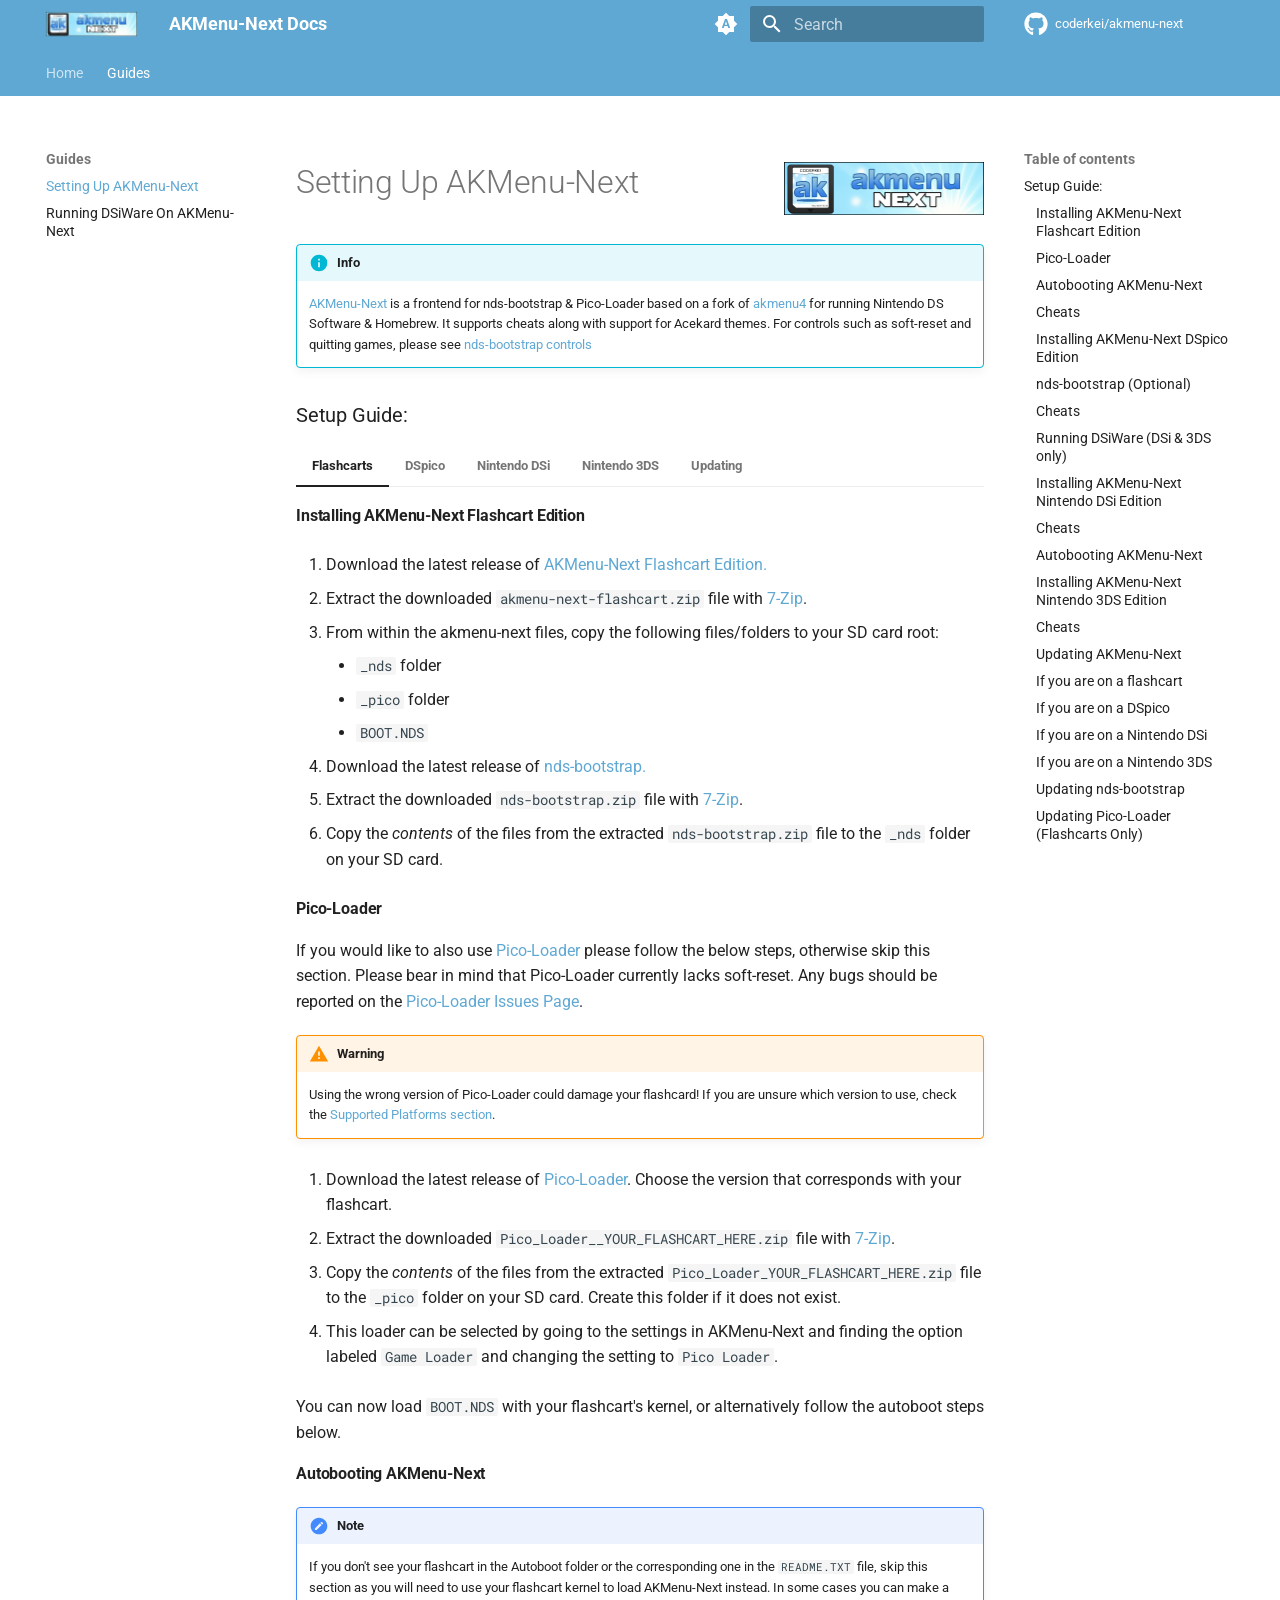
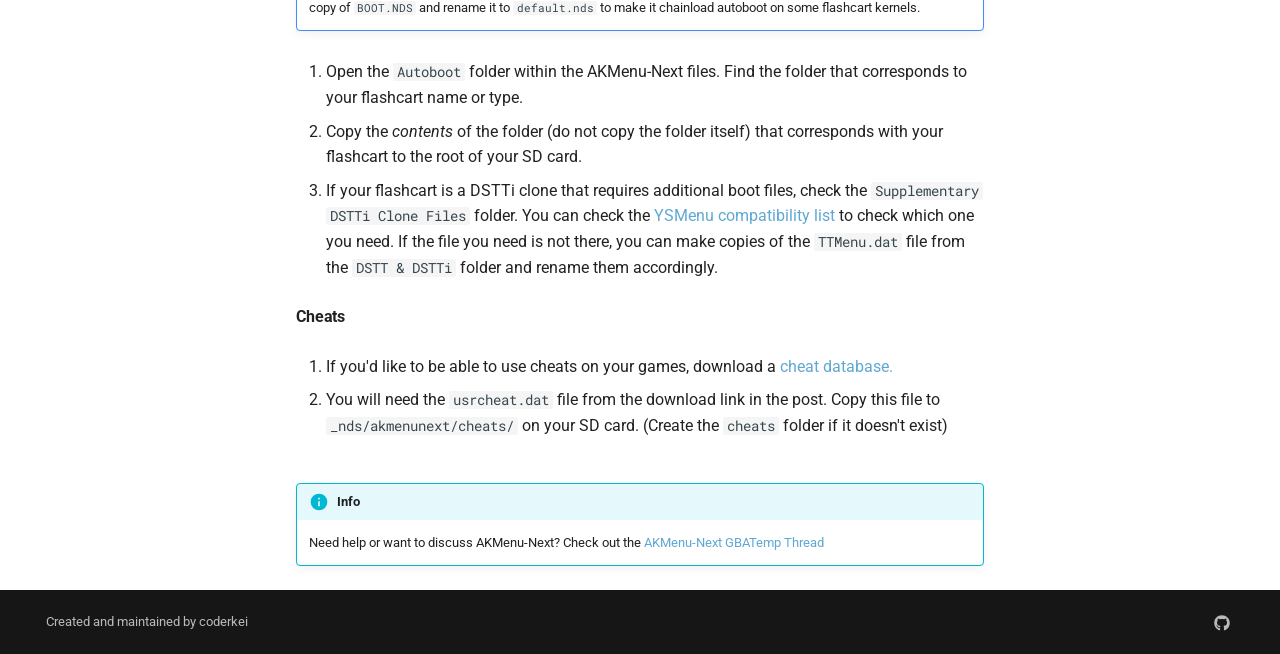
==== guides/akmenu-next/index.html @ bb0a7cf6 "Deployed 8db8ffc with MkDocs version: 1.6.1" ====
<!doctype html>
<html lang="en" class="no-js">
  <head>
    
      <meta charset="utf-8">
      <meta name="viewport" content="width=device-width,initial-scale=1">
      
      
      
        <link rel="canonical" href="https://coderkei.github.io/akmenu-next-docs/guides/akmenu-next/">
      
      
        <link rel="prev" href="../..">
      
      
        <link rel="next" href="../dsiware/">
      
      
        
      
      
      <link rel="icon" href="../../images/favicon.png">
      <meta name="generator" content="mkdocs-1.6.1, mkdocs-material-9.7.6">
    
    
      
        <title>Setting Up AKMenu-Next - AKMenu-Next Docs</title>
      
    
    
      <link rel="stylesheet" href="../../assets/stylesheets/main.484c7ddc.min.css">
      
        
        <link rel="stylesheet" href="../../assets/stylesheets/palette.ab4e12ef.min.css">
      
      


    
    
      
    
    
      
        
        
        <link rel="preconnect" href="https://fonts.gstatic.com" crossorigin>
        <link rel="stylesheet" href="https://fonts.googleapis.com/css?family=Roboto:300,300i,400,400i,700,700i%7CRoboto+Mono:400,400i,700,700i&display=fallback">
        <style>:root{--md-text-font:"Roboto";--md-code-font:"Roboto Mono"}</style>
      
    
    
      <link rel="stylesheet" href="../../stylesheets/extra.css">
    
    <script>__md_scope=new URL("../..",location),__md_hash=e=>[...e].reduce(((e,_)=>(e<<5)-e+_.charCodeAt(0)),0),__md_get=(e,_=localStorage,t=__md_scope)=>JSON.parse(_.getItem(t.pathname+"."+e)),__md_set=(e,_,t=localStorage,a=__md_scope)=>{try{t.setItem(a.pathname+"."+e,JSON.stringify(_))}catch(e){}}</script>
    
      

    
    
  </head>
  
  
    
    
      
    
    
    
    
    <body dir="ltr" data-md-color-scheme="default" data-md-color-primary="indigo" data-md-color-accent="indigo">
  
    
    <input class="md-toggle" data-md-toggle="drawer" type="checkbox" id="__drawer" autocomplete="off">
    <input class="md-toggle" data-md-toggle="search" type="checkbox" id="__search" autocomplete="off">
    <label class="md-overlay" for="__drawer"></label>
    <div data-md-component="skip">
      
        
        <a href="#setting-up-akmenu-next" class="md-skip">
          Skip to content
        </a>
      
    </div>
    <div data-md-component="announce">
      
    </div>
    
    
      

<header class="md-header" data-md-component="header">
  <nav class="md-header__inner md-grid" aria-label="Header">
    <a href="../.." title="AKMenu-Next Docs" class="md-header__button md-logo" aria-label="AKMenu-Next Docs" data-md-component="logo">
      
  <img src="../../images/akmenu.png" alt="logo">

    </a>
    <label class="md-header__button md-icon" for="__drawer">
      
      <svg xmlns="http://www.w3.org/2000/svg" viewBox="0 0 24 24"><path d="M3 6h18v2H3zm0 5h18v2H3zm0 5h18v2H3z"/></svg>
    </label>
    <div class="md-header__title" data-md-component="header-title">
      <div class="md-header__ellipsis">
        <div class="md-header__topic">
          <span class="md-ellipsis">
            AKMenu-Next Docs
          </span>
        </div>
        <div class="md-header__topic" data-md-component="header-topic">
          <span class="md-ellipsis">
            
              Setting Up AKMenu-Next
            
          </span>
        </div>
      </div>
    </div>
    
      
        <form class="md-header__option" data-md-component="palette">
  
    
    
    
    <input class="md-option" data-md-color-media="(prefers-color-scheme)" data-md-color-scheme="default" data-md-color-primary="indigo" data-md-color-accent="indigo"  aria-label="Switch to light mode"  type="radio" name="__palette" id="__palette_0">
    
      <label class="md-header__button md-icon" title="Switch to light mode" for="__palette_1" hidden>
        <svg xmlns="http://www.w3.org/2000/svg" viewBox="0 0 24 24"><path d="m14.3 16-.7-2h-3.2l-.7 2H7.8L11 7h2l3.2 9zM20 8.69V4h-4.69L12 .69 8.69 4H4v4.69L.69 12 4 15.31V20h4.69L12 23.31 15.31 20H20v-4.69L23.31 12zm-9.15 3.96h2.3L12 9z"/></svg>
      </label>
    
  
    
    
    
    <input class="md-option" data-md-color-media="(prefers-color-scheme: light)" data-md-color-scheme="default" data-md-color-primary="custom" data-md-color-accent="custom"  aria-label="Switch to dark mode"  type="radio" name="__palette" id="__palette_1">
    
      <label class="md-header__button md-icon" title="Switch to dark mode" for="__palette_2" hidden>
        <svg xmlns="http://www.w3.org/2000/svg" viewBox="0 0 24 24"><path d="M12 8a4 4 0 0 0-4 4 4 4 0 0 0 4 4 4 4 0 0 0 4-4 4 4 0 0 0-4-4m0 10a6 6 0 0 1-6-6 6 6 0 0 1 6-6 6 6 0 0 1 6 6 6 6 0 0 1-6 6m8-9.31V4h-4.69L12 .69 8.69 4H4v4.69L.69 12 4 15.31V20h4.69L12 23.31 15.31 20H20v-4.69L23.31 12z"/></svg>
      </label>
    
  
    
    
    
    <input class="md-option" data-md-color-media="(prefers-color-scheme: dark)" data-md-color-scheme="slate" data-md-color-primary="custom" data-md-color-accent="custom"  aria-label="Switch to system preference"  type="radio" name="__palette" id="__palette_2">
    
      <label class="md-header__button md-icon" title="Switch to system preference" for="__palette_0" hidden>
        <svg xmlns="http://www.w3.org/2000/svg" viewBox="0 0 24 24"><path d="M12 18c-.89 0-1.74-.2-2.5-.55C11.56 16.5 13 14.42 13 12s-1.44-4.5-3.5-5.45C10.26 6.2 11.11 6 12 6a6 6 0 0 1 6 6 6 6 0 0 1-6 6m8-9.31V4h-4.69L12 .69 8.69 4H4v4.69L.69 12 4 15.31V20h4.69L12 23.31 15.31 20H20v-4.69L23.31 12z"/></svg>
      </label>
    
  
</form>
      
    
    
      <script>var palette=__md_get("__palette");if(palette&&palette.color){if("(prefers-color-scheme)"===palette.color.media){var media=matchMedia("(prefers-color-scheme: light)"),input=document.querySelector(media.matches?"[data-md-color-media='(prefers-color-scheme: light)']":"[data-md-color-media='(prefers-color-scheme: dark)']");palette.color.media=input.getAttribute("data-md-color-media"),palette.color.scheme=input.getAttribute("data-md-color-scheme"),palette.color.primary=input.getAttribute("data-md-color-primary"),palette.color.accent=input.getAttribute("data-md-color-accent")}for(var[key,value]of Object.entries(palette.color))document.body.setAttribute("data-md-color-"+key,value)}</script>
    
    
    
      
      
        <label class="md-header__button md-icon" for="__search">
          
          <svg xmlns="http://www.w3.org/2000/svg" viewBox="0 0 24 24"><path d="M9.5 3A6.5 6.5 0 0 1 16 9.5c0 1.61-.59 3.09-1.56 4.23l.27.27h.79l5 5-1.5 1.5-5-5v-.79l-.27-.27A6.52 6.52 0 0 1 9.5 16 6.5 6.5 0 0 1 3 9.5 6.5 6.5 0 0 1 9.5 3m0 2C7 5 5 7 5 9.5S7 14 9.5 14 14 12 14 9.5 12 5 9.5 5"/></svg>
        </label>
        <div class="md-search" data-md-component="search" role="dialog">
  <label class="md-search__overlay" for="__search"></label>
  <div class="md-search__inner" role="search">
    <form class="md-search__form" name="search">
      <input type="text" class="md-search__input" name="query" aria-label="Search" placeholder="Search" autocapitalize="off" autocorrect="off" autocomplete="off" spellcheck="false" data-md-component="search-query" required>
      <label class="md-search__icon md-icon" for="__search">
        
        <svg xmlns="http://www.w3.org/2000/svg" viewBox="0 0 24 24"><path d="M9.5 3A6.5 6.5 0 0 1 16 9.5c0 1.61-.59 3.09-1.56 4.23l.27.27h.79l5 5-1.5 1.5-5-5v-.79l-.27-.27A6.52 6.52 0 0 1 9.5 16 6.5 6.5 0 0 1 3 9.5 6.5 6.5 0 0 1 9.5 3m0 2C7 5 5 7 5 9.5S7 14 9.5 14 14 12 14 9.5 12 5 9.5 5"/></svg>
        
        <svg xmlns="http://www.w3.org/2000/svg" viewBox="0 0 24 24"><path d="M20 11v2H8l5.5 5.5-1.42 1.42L4.16 12l7.92-7.92L13.5 5.5 8 11z"/></svg>
      </label>
      <nav class="md-search__options" aria-label="Search">
        
        <button type="reset" class="md-search__icon md-icon" title="Clear" aria-label="Clear" tabindex="-1">
          
          <svg xmlns="http://www.w3.org/2000/svg" viewBox="0 0 24 24"><path d="M19 6.41 17.59 5 12 10.59 6.41 5 5 6.41 10.59 12 5 17.59 6.41 19 12 13.41 17.59 19 19 17.59 13.41 12z"/></svg>
        </button>
      </nav>
      
    </form>
    <div class="md-search__output">
      <div class="md-search__scrollwrap" tabindex="0" data-md-scrollfix>
        <div class="md-search-result" data-md-component="search-result">
          <div class="md-search-result__meta">
            Initializing search
          </div>
          <ol class="md-search-result__list" role="presentation"></ol>
        </div>
      </div>
    </div>
  </div>
</div>
      
    
    
      <div class="md-header__source">
        <a href="https://github.com/coderkei/akmenu-next" title="Go to repository" class="md-source" data-md-component="source">
  <div class="md-source__icon md-icon">
    
    <svg xmlns="http://www.w3.org/2000/svg" viewBox="0 0 512 512"><!--! Font Awesome Free 7.1.0 by @fontawesome - https://fontawesome.com License - https://fontawesome.com/license/free (Icons: CC BY 4.0, Fonts: SIL OFL 1.1, Code: MIT License) Copyright 2025 Fonticons, Inc.--><path d="M173.9 397.4c0 2-2.3 3.6-5.2 3.6-3.3.3-5.6-1.3-5.6-3.6 0-2 2.3-3.6 5.2-3.6 3-.3 5.6 1.3 5.6 3.6m-31.1-4.5c-.7 2 1.3 4.3 4.3 4.9 2.6 1 5.6 0 6.2-2s-1.3-4.3-4.3-5.2c-2.6-.7-5.5.3-6.2 2.3m44.2-1.7c-2.9.7-4.9 2.6-4.6 4.9.3 2 2.9 3.3 5.9 2.6 2.9-.7 4.9-2.6 4.6-4.6-.3-1.9-3-3.2-5.9-2.9M252.8 8C114.1 8 8 113.3 8 252c0 110.9 69.8 205.8 169.5 239.2 12.8 2.3 17.3-5.6 17.3-12.1 0-6.2-.3-40.4-.3-61.4 0 0-70 15-84.7-29.8 0 0-11.4-29.1-27.8-36.6 0 0-22.9-15.7 1.6-15.4 0 0 24.9 2 38.6 25.8 21.9 38.6 58.6 27.5 72.9 20.9 2.3-16 8.8-27.1 16-33.7-55.9-6.2-112.3-14.3-112.3-110.5 0-27.5 7.6-41.3 23.6-58.9-2.6-6.5-11.1-33.3 2.6-67.9 20.9-6.5 69 27 69 27 20-5.6 41.5-8.5 62.8-8.5s42.8 2.9 62.8 8.5c0 0 48.1-33.6 69-27 13.7 34.7 5.2 61.4 2.6 67.9 16 17.7 25.8 31.5 25.8 58.9 0 96.5-58.9 104.2-114.8 110.5 9.2 7.9 17 22.9 17 46.4 0 33.7-.3 75.4-.3 83.6 0 6.5 4.6 14.4 17.3 12.1C436.2 457.8 504 362.9 504 252 504 113.3 391.5 8 252.8 8M105.2 352.9c-1.3 1-1 3.3.7 5.2 1.6 1.6 3.9 2.3 5.2 1 1.3-1 1-3.3-.7-5.2-1.6-1.6-3.9-2.3-5.2-1m-10.8-8.1c-.7 1.3.3 2.9 2.3 3.9 1.6 1 3.6.7 4.3-.7.7-1.3-.3-2.9-2.3-3.9-2-.6-3.6-.3-4.3.7m32.4 35.6c-1.6 1.3-1 4.3 1.3 6.2 2.3 2.3 5.2 2.6 6.5 1 1.3-1.3.7-4.3-1.3-6.2-2.2-2.3-5.2-2.6-6.5-1m-11.4-14.7c-1.6 1-1.6 3.6 0 5.9s4.3 3.3 5.6 2.3c1.6-1.3 1.6-3.9 0-6.2-1.4-2.3-4-3.3-5.6-2"/></svg>
  </div>
  <div class="md-source__repository">
    coderkei/akmenu-next
  </div>
</a>
      </div>
    
  </nav>
  
</header>
    
    <div class="md-container" data-md-component="container">
      
      
        
          
            
<nav class="md-tabs" aria-label="Tabs" data-md-component="tabs">
  <div class="md-grid">
    <ul class="md-tabs__list">
      
        
  
  
  
  
    <li class="md-tabs__item">
      <a href="../.." class="md-tabs__link">
        
  
  
    
  
  Home

      </a>
    </li>
  

      
        
  
  
  
    
  
  
    
    
      <li class="md-tabs__item md-tabs__item--active">
        <a href="./" class="md-tabs__link">
          
  
  
  Guides

        </a>
      </li>
    
  

      
    </ul>
  </div>
</nav>
          
        
      
      <main class="md-main" data-md-component="main">
        <div class="md-main__inner md-grid">
          
            
              
              <div class="md-sidebar md-sidebar--primary" data-md-component="sidebar" data-md-type="navigation" >
                <div class="md-sidebar__scrollwrap">
                  <div class="md-sidebar__inner">
                    


  


<nav class="md-nav md-nav--primary md-nav--lifted" aria-label="Navigation" data-md-level="0">
  <label class="md-nav__title" for="__drawer">
    <a href="../.." title="AKMenu-Next Docs" class="md-nav__button md-logo" aria-label="AKMenu-Next Docs" data-md-component="logo">
      
  <img src="../../images/akmenu.png" alt="logo">

    </a>
    AKMenu-Next Docs
  </label>
  
    <div class="md-nav__source">
      <a href="https://github.com/coderkei/akmenu-next" title="Go to repository" class="md-source" data-md-component="source">
  <div class="md-source__icon md-icon">
    
    <svg xmlns="http://www.w3.org/2000/svg" viewBox="0 0 512 512"><!--! Font Awesome Free 7.1.0 by @fontawesome - https://fontawesome.com License - https://fontawesome.com/license/free (Icons: CC BY 4.0, Fonts: SIL OFL 1.1, Code: MIT License) Copyright 2025 Fonticons, Inc.--><path d="M173.9 397.4c0 2-2.3 3.6-5.2 3.6-3.3.3-5.6-1.3-5.6-3.6 0-2 2.3-3.6 5.2-3.6 3-.3 5.6 1.3 5.6 3.6m-31.1-4.5c-.7 2 1.3 4.3 4.3 4.9 2.6 1 5.6 0 6.2-2s-1.3-4.3-4.3-5.2c-2.6-.7-5.5.3-6.2 2.3m44.2-1.7c-2.9.7-4.9 2.6-4.6 4.9.3 2 2.9 3.3 5.9 2.6 2.9-.7 4.9-2.6 4.6-4.6-.3-1.9-3-3.2-5.9-2.9M252.8 8C114.1 8 8 113.3 8 252c0 110.9 69.8 205.8 169.5 239.2 12.8 2.3 17.3-5.6 17.3-12.1 0-6.2-.3-40.4-.3-61.4 0 0-70 15-84.7-29.8 0 0-11.4-29.1-27.8-36.6 0 0-22.9-15.7 1.6-15.4 0 0 24.9 2 38.6 25.8 21.9 38.6 58.6 27.5 72.9 20.9 2.3-16 8.8-27.1 16-33.7-55.9-6.2-112.3-14.3-112.3-110.5 0-27.5 7.6-41.3 23.6-58.9-2.6-6.5-11.1-33.3 2.6-67.9 20.9-6.5 69 27 69 27 20-5.6 41.5-8.5 62.8-8.5s42.8 2.9 62.8 8.5c0 0 48.1-33.6 69-27 13.7 34.7 5.2 61.4 2.6 67.9 16 17.7 25.8 31.5 25.8 58.9 0 96.5-58.9 104.2-114.8 110.5 9.2 7.9 17 22.9 17 46.4 0 33.7-.3 75.4-.3 83.6 0 6.5 4.6 14.4 17.3 12.1C436.2 457.8 504 362.9 504 252 504 113.3 391.5 8 252.8 8M105.2 352.9c-1.3 1-1 3.3.7 5.2 1.6 1.6 3.9 2.3 5.2 1 1.3-1 1-3.3-.7-5.2-1.6-1.6-3.9-2.3-5.2-1m-10.8-8.1c-.7 1.3.3 2.9 2.3 3.9 1.6 1 3.6.7 4.3-.7.7-1.3-.3-2.9-2.3-3.9-2-.6-3.6-.3-4.3.7m32.4 35.6c-1.6 1.3-1 4.3 1.3 6.2 2.3 2.3 5.2 2.6 6.5 1 1.3-1.3.7-4.3-1.3-6.2-2.2-2.3-5.2-2.6-6.5-1m-11.4-14.7c-1.6 1-1.6 3.6 0 5.9s4.3 3.3 5.6 2.3c1.6-1.3 1.6-3.9 0-6.2-1.4-2.3-4-3.3-5.6-2"/></svg>
  </div>
  <div class="md-source__repository">
    coderkei/akmenu-next
  </div>
</a>
    </div>
  
  <ul class="md-nav__list" data-md-scrollfix>
    
      
      
  
  
  
  
    <li class="md-nav__item">
      <a href="../.." class="md-nav__link">
        
  
  
  <span class="md-ellipsis">
    
  
    Home
  

    
  </span>
  
  

      </a>
    </li>
  

    
      
      
  
  
    
  
  
  
    
    
    
    
      
        
        
      
      
    
    
    <li class="md-nav__item md-nav__item--active md-nav__item--section md-nav__item--nested">
      
        
        
        <input class="md-nav__toggle md-toggle " type="checkbox" id="__nav_2" checked>
        
          
          <label class="md-nav__link" for="__nav_2" id="__nav_2_label" tabindex="">
            
  
  
  <span class="md-ellipsis">
    
  
    Guides
  

    
  </span>
  
  

            <span class="md-nav__icon md-icon"></span>
          </label>
        
        <nav class="md-nav" data-md-level="1" aria-labelledby="__nav_2_label" aria-expanded="true">
          <label class="md-nav__title" for="__nav_2">
            <span class="md-nav__icon md-icon"></span>
            
  
    Guides
  

          </label>
          <ul class="md-nav__list" data-md-scrollfix>
            
              
                
  
  
    
  
  
  
    <li class="md-nav__item md-nav__item--active">
      
      <input class="md-nav__toggle md-toggle" type="checkbox" id="__toc">
      
      
        
      
      
        <label class="md-nav__link md-nav__link--active" for="__toc">
          
  
  
  <span class="md-ellipsis">
    
  
    Setting Up AKMenu-Next
  

    
  </span>
  
  

          <span class="md-nav__icon md-icon"></span>
        </label>
      
      <a href="./" class="md-nav__link md-nav__link--active">
        
  
  
  <span class="md-ellipsis">
    
  
    Setting Up AKMenu-Next
  

    
  </span>
  
  

      </a>
      
        

<nav class="md-nav md-nav--secondary" aria-label="Table of contents">
  
  
  
    
  
  
    <label class="md-nav__title" for="__toc">
      <span class="md-nav__icon md-icon"></span>
      Table of contents
    </label>
    <ul class="md-nav__list" data-md-component="toc" data-md-scrollfix>
      
        <li class="md-nav__item">
  <a href="#setup-guide" class="md-nav__link">
    <span class="md-ellipsis">
      
        Setup Guide:
      
    </span>
  </a>
  
    <nav class="md-nav" aria-label="Setup Guide:">
      <ul class="md-nav__list">
        
          <li class="md-nav__item">
  <a href="#installing-akmenu-next-flashcart-edition" class="md-nav__link">
    <span class="md-ellipsis">
      
        Installing AKMenu-Next Flashcart Edition
      
    </span>
  </a>
  
</li>
        
          <li class="md-nav__item">
  <a href="#pico-loader" class="md-nav__link">
    <span class="md-ellipsis">
      
        Pico-Loader
      
    </span>
  </a>
  
</li>
        
          <li class="md-nav__item">
  <a href="#autobooting-akmenu-next" class="md-nav__link">
    <span class="md-ellipsis">
      
        Autobooting AKMenu-Next
      
    </span>
  </a>
  
</li>
        
          <li class="md-nav__item">
  <a href="#cheats" class="md-nav__link">
    <span class="md-ellipsis">
      
        Cheats
      
    </span>
  </a>
  
</li>
        
          <li class="md-nav__item">
  <a href="#installing-akmenu-next-dspico-edition" class="md-nav__link">
    <span class="md-ellipsis">
      
        Installing AKMenu-Next DSpico Edition
      
    </span>
  </a>
  
</li>
        
          <li class="md-nav__item">
  <a href="#nds-bootstrap-optional" class="md-nav__link">
    <span class="md-ellipsis">
      
        nds-bootstrap (Optional)
      
    </span>
  </a>
  
</li>
        
          <li class="md-nav__item">
  <a href="#cheats_1" class="md-nav__link">
    <span class="md-ellipsis">
      
        Cheats
      
    </span>
  </a>
  
</li>
        
          <li class="md-nav__item">
  <a href="#running-dsiware-dsi-3ds-only" class="md-nav__link">
    <span class="md-ellipsis">
      
        Running DSiWare (DSi &amp; 3DS only)
      
    </span>
  </a>
  
</li>
        
          <li class="md-nav__item">
  <a href="#installing-akmenu-next-nintendo-dsi-edition" class="md-nav__link">
    <span class="md-ellipsis">
      
        Installing AKMenu-Next Nintendo DSi Edition
      
    </span>
  </a>
  
</li>
        
          <li class="md-nav__item">
  <a href="#cheats_2" class="md-nav__link">
    <span class="md-ellipsis">
      
        Cheats
      
    </span>
  </a>
  
</li>
        
          <li class="md-nav__item">
  <a href="#autobooting-akmenu-next_1" class="md-nav__link">
    <span class="md-ellipsis">
      
        Autobooting AKMenu-Next
      
    </span>
  </a>
  
</li>
        
          <li class="md-nav__item">
  <a href="#installing-akmenu-next-nintendo-3ds-edition" class="md-nav__link">
    <span class="md-ellipsis">
      
        Installing AKMenu-Next Nintendo 3DS Edition
      
    </span>
  </a>
  
</li>
        
          <li class="md-nav__item">
  <a href="#cheats_3" class="md-nav__link">
    <span class="md-ellipsis">
      
        Cheats
      
    </span>
  </a>
  
</li>
        
          <li class="md-nav__item">
  <a href="#updating-akmenu-next" class="md-nav__link">
    <span class="md-ellipsis">
      
        Updating AKMenu-Next
      
    </span>
  </a>
  
</li>
        
          <li class="md-nav__item">
  <a href="#if-you-are-on-a-flashcart" class="md-nav__link">
    <span class="md-ellipsis">
      
        If you are on a flashcart
      
    </span>
  </a>
  
</li>
        
          <li class="md-nav__item">
  <a href="#if-you-are-on-a-dspico" class="md-nav__link">
    <span class="md-ellipsis">
      
        If you are on a DSpico
      
    </span>
  </a>
  
</li>
        
          <li class="md-nav__item">
  <a href="#if-you-are-on-a-nintendo-dsi" class="md-nav__link">
    <span class="md-ellipsis">
      
        If you are on a Nintendo DSi
      
    </span>
  </a>
  
</li>
        
          <li class="md-nav__item">
  <a href="#if-you-are-on-a-nintendo-3ds" class="md-nav__link">
    <span class="md-ellipsis">
      
        If you are on a Nintendo 3DS
      
    </span>
  </a>
  
</li>
        
          <li class="md-nav__item">
  <a href="#updating-nds-bootstrap" class="md-nav__link">
    <span class="md-ellipsis">
      
        Updating nds-bootstrap
      
    </span>
  </a>
  
</li>
        
          <li class="md-nav__item">
  <a href="#updating-pico-loader-flashcarts-only" class="md-nav__link">
    <span class="md-ellipsis">
      
        Updating Pico-Loader (Flashcarts Only)
      
    </span>
  </a>
  
</li>
        
      </ul>
    </nav>
  
</li>
      
    </ul>
  
</nav>
      
    </li>
  

              
            
              
                
  
  
  
  
    <li class="md-nav__item">
      <a href="../dsiware/" class="md-nav__link">
        
  
  
  <span class="md-ellipsis">
    
  
    Running DSiWare On AKMenu-Next
  

    
  </span>
  
  

      </a>
    </li>
  

              
            
          </ul>
        </nav>
      
    </li>
  

    
  </ul>
</nav>
                  </div>
                </div>
              </div>
            
            
              
              <div class="md-sidebar md-sidebar--secondary" data-md-component="sidebar" data-md-type="toc" >
                <div class="md-sidebar__scrollwrap">
                  <div class="md-sidebar__inner">
                    

<nav class="md-nav md-nav--secondary" aria-label="Table of contents">
  
  
  
    
  
  
    <label class="md-nav__title" for="__toc">
      <span class="md-nav__icon md-icon"></span>
      Table of contents
    </label>
    <ul class="md-nav__list" data-md-component="toc" data-md-scrollfix>
      
        <li class="md-nav__item">
  <a href="#setup-guide" class="md-nav__link">
    <span class="md-ellipsis">
      
        Setup Guide:
      
    </span>
  </a>
  
    <nav class="md-nav" aria-label="Setup Guide:">
      <ul class="md-nav__list">
        
          <li class="md-nav__item">
  <a href="#installing-akmenu-next-flashcart-edition" class="md-nav__link">
    <span class="md-ellipsis">
      
        Installing AKMenu-Next Flashcart Edition
      
    </span>
  </a>
  
</li>
        
          <li class="md-nav__item">
  <a href="#pico-loader" class="md-nav__link">
    <span class="md-ellipsis">
      
        Pico-Loader
      
    </span>
  </a>
  
</li>
        
          <li class="md-nav__item">
  <a href="#autobooting-akmenu-next" class="md-nav__link">
    <span class="md-ellipsis">
      
        Autobooting AKMenu-Next
      
    </span>
  </a>
  
</li>
        
          <li class="md-nav__item">
  <a href="#cheats" class="md-nav__link">
    <span class="md-ellipsis">
      
        Cheats
      
    </span>
  </a>
  
</li>
        
          <li class="md-nav__item">
  <a href="#installing-akmenu-next-dspico-edition" class="md-nav__link">
    <span class="md-ellipsis">
      
        Installing AKMenu-Next DSpico Edition
      
    </span>
  </a>
  
</li>
        
          <li class="md-nav__item">
  <a href="#nds-bootstrap-optional" class="md-nav__link">
    <span class="md-ellipsis">
      
        nds-bootstrap (Optional)
      
    </span>
  </a>
  
</li>
        
          <li class="md-nav__item">
  <a href="#cheats_1" class="md-nav__link">
    <span class="md-ellipsis">
      
        Cheats
      
    </span>
  </a>
  
</li>
        
          <li class="md-nav__item">
  <a href="#running-dsiware-dsi-3ds-only" class="md-nav__link">
    <span class="md-ellipsis">
      
        Running DSiWare (DSi &amp; 3DS only)
      
    </span>
  </a>
  
</li>
        
          <li class="md-nav__item">
  <a href="#installing-akmenu-next-nintendo-dsi-edition" class="md-nav__link">
    <span class="md-ellipsis">
      
        Installing AKMenu-Next Nintendo DSi Edition
      
    </span>
  </a>
  
</li>
        
          <li class="md-nav__item">
  <a href="#cheats_2" class="md-nav__link">
    <span class="md-ellipsis">
      
        Cheats
      
    </span>
  </a>
  
</li>
        
          <li class="md-nav__item">
  <a href="#autobooting-akmenu-next_1" class="md-nav__link">
    <span class="md-ellipsis">
      
        Autobooting AKMenu-Next
      
    </span>
  </a>
  
</li>
        
          <li class="md-nav__item">
  <a href="#installing-akmenu-next-nintendo-3ds-edition" class="md-nav__link">
    <span class="md-ellipsis">
      
        Installing AKMenu-Next Nintendo 3DS Edition
      
    </span>
  </a>
  
</li>
        
          <li class="md-nav__item">
  <a href="#cheats_3" class="md-nav__link">
    <span class="md-ellipsis">
      
        Cheats
      
    </span>
  </a>
  
</li>
        
          <li class="md-nav__item">
  <a href="#updating-akmenu-next" class="md-nav__link">
    <span class="md-ellipsis">
      
        Updating AKMenu-Next
      
    </span>
  </a>
  
</li>
        
          <li class="md-nav__item">
  <a href="#if-you-are-on-a-flashcart" class="md-nav__link">
    <span class="md-ellipsis">
      
        If you are on a flashcart
      
    </span>
  </a>
  
</li>
        
          <li class="md-nav__item">
  <a href="#if-you-are-on-a-dspico" class="md-nav__link">
    <span class="md-ellipsis">
      
        If you are on a DSpico
      
    </span>
  </a>
  
</li>
        
          <li class="md-nav__item">
  <a href="#if-you-are-on-a-nintendo-dsi" class="md-nav__link">
    <span class="md-ellipsis">
      
        If you are on a Nintendo DSi
      
    </span>
  </a>
  
</li>
        
          <li class="md-nav__item">
  <a href="#if-you-are-on-a-nintendo-3ds" class="md-nav__link">
    <span class="md-ellipsis">
      
        If you are on a Nintendo 3DS
      
    </span>
  </a>
  
</li>
        
          <li class="md-nav__item">
  <a href="#updating-nds-bootstrap" class="md-nav__link">
    <span class="md-ellipsis">
      
        Updating nds-bootstrap
      
    </span>
  </a>
  
</li>
        
          <li class="md-nav__item">
  <a href="#updating-pico-loader-flashcarts-only" class="md-nav__link">
    <span class="md-ellipsis">
      
        Updating Pico-Loader (Flashcarts Only)
      
    </span>
  </a>
  
</li>
        
      </ul>
    </nav>
  
</li>
      
    </ul>
  
</nav>
                  </div>
                </div>
              </div>
            
          
          
            <div class="md-content" data-md-component="content">
              
              <article class="md-content__inner md-typeset">
                
                  


  
  


<p><img align="right" alt="AKMenu-Next" src="../../images/akmenu.png" width="200" /></p>
<h1 id="setting-up-akmenu-next">Setting Up AKMenu-Next</h1>
<div class="admonition info">
<p class="admonition-title">Info</p>
<p><a href="https://github.com/coderkei/akmenu-next">AKMenu-Next</a> is a frontend for nds-bootstrap &amp; Pico-Loader based on a fork of <a href="https://github.com/lifehackerhansol/akmenu4">akmenu4</a> for running Nintendo DS Software &amp; Homebrew. It supports cheats along with support for Acekard themes.
For controls such as soft-reset and quitting games, please see <a href="https://wiki.ds-homebrew.com/nds-bootstrap/controls">nds-bootstrap controls</a></p>
</div>
<h3 id="setup-guide">Setup Guide:</h3>
<div class="tabbed-set tabbed-alternate" data-tabs="1:5"><input checked="checked" id="__tabbed_1_1" name="__tabbed_1" type="radio" /><input id="__tabbed_1_2" name="__tabbed_1" type="radio" /><input id="__tabbed_1_3" name="__tabbed_1" type="radio" /><input id="__tabbed_1_4" name="__tabbed_1" type="radio" /><input id="__tabbed_1_5" name="__tabbed_1" type="radio" /><div class="tabbed-labels"><label for="__tabbed_1_1">Flashcarts</label><label for="__tabbed_1_2">DSpico</label><label for="__tabbed_1_3">Nintendo DSi</label><label for="__tabbed_1_4">Nintendo 3DS</label><label for="__tabbed_1_5">Updating</label></div>
<div class="tabbed-content">
<div class="tabbed-block">
<h4 id="installing-akmenu-next-flashcart-edition">Installing AKMenu-Next Flashcart Edition</h4>
<ol>
<li>
<p>Download the latest release of <a href="https://github.com/coderkei/akmenu-next/releases/latest/download/akmenu-next-flashcart.zip">AKMenu-Next Flashcart Edition.</a></p>
</li>
<li>
<p>Extract the downloaded <code>akmenu-next-flashcart.zip</code> file with <a href="https://www.7-zip.org/">7-Zip</a>.</p>
</li>
<li>
<p>From within the akmenu-next files, copy the following files/folders to your SD card root:</p>
<ul>
<li><code>_nds</code> folder</li>
<li><code>_pico</code> folder</li>
<li><code>BOOT.NDS</code></li>
</ul>
</li>
<li>
<p>Download the latest release of <a href="https://github.com/DS-Homebrew/nds-bootstrap/releases/latest/download/nds-bootstrap.zip">nds-bootstrap.</a></p>
</li>
<li>
<p>Extract the downloaded <code>nds-bootstrap.zip</code> file with <a href="https://www.7-zip.org/">7-Zip</a>.</p>
</li>
<li>
<p>Copy the <em>contents</em> of the files from the extracted <code>nds-bootstrap.zip</code> file to the <code>_nds</code> folder on your SD card.</p>
</li>
</ol>
<h4 id="pico-loader">Pico-Loader</h4>
<p>If you would like to also use <a href="https://github.com/LNH-team/pico-loader/">Pico-Loader</a> please follow the below steps, otherwise skip this section.
Please bear in mind that Pico-Loader currently lacks soft-reset. Any bugs should be reported on the <a href="https://github.com/LNH-team/pico-loader/issues">Pico-Loader Issues Page</a>.</p>
<div class="admonition warning">
<p class="admonition-title">Warning</p>
<p>Using the wrong version of Pico-Loader could damage your flashcard!
If you are unsure which version to use, check the <a href="https://github.com/LNH-team/pico-loader?tab=readme-ov-file#supported-platforms">Supported Platforms section</a>.</p>
</div>
<ol>
<li>
<p>Download the latest release of <a href="https://github.com/LNH-team/pico-loader/releases/latest">Pico-Loader</a>. Choose the version that corresponds with your flashcart.</p>
</li>
<li>
<p>Extract the downloaded <code>Pico_Loader__YOUR_FLASHCART_HERE.zip</code> file with <a href="https://www.7-zip.org/">7-Zip</a>.</p>
</li>
<li>
<p>Copy the <em>contents</em> of the files from the extracted <code>Pico_Loader_YOUR_FLASHCART_HERE.zip</code> file to the <code>_pico</code> folder on your SD card. Create this folder if it does not exist.</p>
</li>
<li>
<p>This loader can be selected by going to the settings in AKMenu-Next and finding the option labeled <code>Game Loader</code> and changing the setting to <code>Pico Loader</code>.</p>
</li>
</ol>
<p>You can now load <code>BOOT.NDS</code> with your flashcart's kernel, or alternatively follow the autoboot steps below.</p>
<h4 id="autobooting-akmenu-next">Autobooting AKMenu-Next</h4>
<div class="admonition note">
<p class="admonition-title">Note</p>
<p>If you don't see your flashcart in the Autoboot folder or the corresponding one in the <code>README.TXT</code> file, skip this section as you will need to use your flashcart kernel to load AKMenu-Next instead. In some cases you can make a copy of <code>BOOT.NDS</code> and rename it to <code>default.nds</code> to make it chainload autoboot on some flashcart kernels.</p>
</div>
<ol>
<li>
<p>Open the <code>Autoboot</code> folder within the AKMenu-Next files. Find the folder that corresponds to your flashcart name or type.</p>
</li>
<li>
<p>Copy the <em>contents</em> of the folder (do not copy the folder itself) that corresponds with your flashcart to the root of your SD card.</p>
</li>
<li>
<p>If your flashcart is a DSTTi clone that requires additional boot files, check the <code>Supplementary DSTTi Clone Files</code> folder. You can check the <a href="https://www.flashcarts.net/ysmenu-compat-ext">YSMenu compatibility list</a> to check which one you need. If the file you need is not there, you can make copies of the <code>TTMenu.dat</code> file from the <code>DSTT &amp; DSTTi</code> folder and rename them accordingly.</p>
</li>
</ol>
<h4 id="cheats">Cheats</h4>
<ol>
<li>
<p>If you'd like to be able to use cheats on your games, download a <a href="https://gbatemp.net/threads/deadskullzjrs-nds-i-cheat-databases.488711">cheat database.</a></p>
</li>
<li>
<p>You will need the <code>usrcheat.dat</code> file from the download link in the post. Copy this file to <code>_nds/akmenunext/cheats/</code> on your SD card. (Create the <code>cheats</code> folder if it doesn't exist)</p>
</li>
</ol>
</div>
<div class="tabbed-block">
<h4 id="installing-akmenu-next-dspico-edition">Installing AKMenu-Next DSpico Edition</h4>
<ol>
<li>
<p>Download the latest release of <a href="https://github.com/coderkei/akmenu-next/releases/latest/download/akmenu-next-pico.zip">AKMenu-Next DSpico Edition.</a></p>
</li>
<li>
<p>Extract the downloaded <code>akmenu-next-pico.zip</code> file with <a href="https://www.7-zip.org/">7-Zip</a>.</p>
</li>
<li>
<p>From within the akmenu-next files, copy the following files/folders to your SD card root:</p>
<ul>
<li><code>_nds</code> folder</li>
<li><code>_pico</code> folder</li>
<li><code>BOOT.NDS</code></li>
<li><code>_picoboot.nds</code> (If you wish to autoboot AKMenu-Next)</li>
</ul>
</li>
<li>
<p>Download the latest release of <a href="https://github.com/LNH-team/pico-loader/releases/latest/download/Pico_Loader_DSPICO.zip">Pico-Loader for DSpico</a>.</p>
</li>
<li>
<p>Extract the downloaded <code>Pico_Loader_DSPICO.zip</code> file with <a href="https://www.7-zip.org/">7-Zip</a>.</p>
</li>
<li>
<p>Copy the <em>contents</em> of the files from the extracted <code>Pico_Loader_DSPICO.zip</code> file to the <code>_pico</code> folder on your SD card.</p>
</li>
<li>
<p>This loader can be selected by going to the settings in AKMenu-Next and finding the option labeled <code>Game Loader</code> and changing the setting to <code>Pico Loader</code>.</p>
</li>
</ol>
<h4 id="nds-bootstrap-optional">nds-bootstrap (Optional)</h4>
<p>Install nds-bootstrap additionally if you wish to use soft reset or a game not compatible with Pico-Loader. Please note that you won't benefit from some of the features offered by the DSpico if you choose to use nds-bootstrap.</p>
<ol>
<li>
<p>Download the latest release of <a href="https://github.com/DS-Homebrew/nds-bootstrap/releases/latest/download/nds-bootstrap.zip">nds-bootstrap.</a></p>
</li>
<li>
<p>Extract the downloaded <code>nds-bootstrap.zip</code> file with <a href="https://www.7-zip.org/">7-Zip</a>.</p>
</li>
<li>
<p>Copy the <em>contents</em> of the files from the extracted <code>nds-bootstrap.zip</code> file to the <code>_nds</code> folder on your SD card.</p>
</li>
<li>
<p>This loader can be selected by going to the settings in AKMenu-Next and finding the option labeled <code>Game Loader</code> and changing the setting to <code>nds-bootstrap</code>.</p>
</li>
</ol>
<p>You can now load <code>BOOT.NDS</code> from Pico-Launcher kernel, or alternatively autoboot by using the <code>_picoboot.nds</code> file.</p>
<h4 id="cheats_1">Cheats</h4>
<ol>
<li>
<p>If you'd like to be able to use cheats on your games, download a <a href="https://gbatemp.net/threads/deadskullzjrs-nds-i-cheat-databases.488711">cheat database.</a></p>
</li>
<li>
<p>You will need the <code>usrcheat.dat</code> file from the download link in the post. Copy this file to <code>_nds/akmenunext/cheats/</code> on your SD card. (Create the <code>cheats</code> folder if it doesn't exist)</p>
</li>
</ol>
<h4 id="running-dsiware-dsi-3ds-only">Running DSiWare (DSi &amp; 3DS only)</h4>
<p>Please see <a href="../dsiware/">this guide</a> for running DSiWare on a DSpico.</p>
</div>
<div class="tabbed-block">
<div class="admonition note">
<p class="admonition-title">Note</p>
<p>This requires a modded Nintendo DSi system. If your Nintendo DSi is not modded, please follow <a href="https://dsi.cfw.guide">dsi.cfw.guide</a> to install it.</p>
</div>
<h4 id="installing-akmenu-next-nintendo-dsi-edition">Installing AKMenu-Next Nintendo DSi Edition</h4>
<ol>
<li>
<p>Download the latest release of <a href="https://github.com/coderkei/akmenu-next/releases/latest/download/akmenu-next-dsi.zip">AKMenu-Next DSi Edition.</a></p>
</li>
<li>
<p>Extract the downloaded <code>akmenu-next-dsi.zip</code> file with <a href="https://www.7-zip.org/">7-Zip</a>.</p>
<div class="admonition warning">
<p class="admonition-title">Warning</p>
<p>If you are using TWiLight Menu++ and want to dual boot AKMenu-Next, do not copy over <code>BOOT.NDS</code> as this will overwrite the one TWiLight Menu++ uses.
You can instead launch <code>akmenu-next.dsi</code> with TWiLight Menu++ or Unlaunch.</p>
</div>
</li>
<li>
<p>From within the AKMenu-Next files, copy the following files/folders to your SD card root:</p>
<ul>
<li><code>_nds</code> folder</li>
<li><code>BOOT.NDS</code> (Please read the warning above)</li>
<li><code>akmenu-next.dsi</code></li>
<li><code>title</code> folder (if using HiyaCFW)</li>
</ul>
</li>
<li>
<p>Download the latest release of <a href="https://github.com/DS-Homebrew/nds-bootstrap/releases/latest/download/nds-bootstrap.zip">nds-bootstrap.</a></p>
</li>
<li>
<p>Extract the downloaded <code>nds-bootstrap.zip</code> file with <a href="https://www.7-zip.org/">7-Zip</a>.</p>
</li>
<li>
<p>Copy the <em>contents</em> of the files from the extracted <code>nds-bootstrap.zip</code> file to the <code>_nds</code> folder on your SD card.</p>
</li>
<li>
<p>Load <code>BOOT.NDS</code> with your desired entrypoint method (e.g. Memory Pit, stylehax or Flipnote Lenny). Alternatively, use Unlaunch or TWiLight Menu++ to boot <code>akmenu-next.dsi</code>. If you are using HiyaCFW, it will appear as an app on your home screen, provding that you copied the <code>title</code> folder.</p>
</li>
</ol>
<h4 id="cheats_2">Cheats</h4>
<ol>
<li>
<p>If you'd like to be able to use cheats on your games, download a <a href="https://gbatemp.net/threads/deadskullzjrs-nds-i-cheat-databases.488711">cheat database.</a></p>
</li>
<li>
<p>You will need the <code>usrcheat.dat</code> file from the download link in the post. Copy this file to <code>_nds/akmenunext/cheats/</code> on your SD card. (Create the <code>cheats</code> folder if it doesn't exist)</p>
</li>
</ol>
<h4 id="autobooting-akmenu-next_1">Autobooting AKMenu-Next</h4>
<ol>
<li>
<p>Turn on your DSi while holding A and B</p>
</li>
<li>
<p>In the Unlaunch menu, go to OPTIONS</p>
</li>
<li>
<p>Set NO BUTTON or a button of your choice to the akmenu-next entry that says <code>BOOT.NDS</code> (or <code>akmenu-next.dsi</code> if applicable) on the bottom screen</p>
</li>
</ol>
</div>
<div class="tabbed-block">
<div class="admonition note">
<p class="admonition-title">Note</p>
<p>This requires a modded Nintendo 3DS system. If your Nintendo 3DS is not modded, please follow <a href="https://3ds.hacks.guide">3ds.hacks.guide</a> to install it. This guide is also applicable to the Nintendo 2DS models but will be referenced as a 3DS in the steps below.</p>
</div>
<h4 id="installing-akmenu-next-nintendo-3ds-edition">Installing AKMenu-Next Nintendo 3DS Edition</h4>
<ol>
<li>
<p>Download the latest release of <a href="https://github.com/coderkei/akmenu-next/releases/latest/download/akmenu-next-3ds.zip">AKMenu-Next 3DS Edition.</a></p>
</li>
<li>
<p>Extract the downloaded <code>akmenu-next-3ds.zip</code> file with <a href="https://www.7-zip.org/">7-Zip</a>.</p>
<div class="admonition warning">
<p class="admonition-title">Warning</p>
<p>If you are using TWiLight Menu++ on your Nintendo 3DS and want to also use AKMenu-Next, do not copy over <code>BOOT.NDS</code> as this will overwrite the one TWiLight Menu++ uses.</p>
</div>
</li>
<li>
<p>From within the AKMenu-Next files, copy the following files/folders to your SD card root:</p>
<ul>
<li><code>_nds</code> folder</li>
<li><code>BOOT.NDS</code> (Please read the warning above)</li>
<li><code>akmenu-next.cia</code></li>
</ul>
</li>
<li>
<p>Download the latest release of <a href="https://github.com/DS-Homebrew/nds-bootstrap/releases/latest/download/nds-bootstrap.zip">nds-bootstrap.</a></p>
</li>
<li>
<p>Extract the downloaded <code>nds-bootstrap.zip</code> file with <a href="https://www.7-zip.org/">7-Zip</a>.</p>
</li>
<li>
<p>Copy the <em>contents</em> of the files from the extracted <code>nds-bootstrap.zip</code> file to the <code>_nds</code> folder on your SD card.</p>
</li>
<li>
<p>Boot up your Nintendo 3DS. Open the FBI app, go to your SD card, and find the <code>akmenu-next.cia</code> file. Select the cia, then choose "Install CIA".</p>
</li>
<li>
<p>Launch the <code>akmenu-next</code> application from the 3DS home screen.</p>
</li>
</ol>
<div class="admonition tip">
<p class="admonition-title">Tip</p>
<p>If you are upgrading from an older version of AKMenu-Next, or if AKMenu-Next does not appear on your 3DS home screen after installing the cia, restart your 3DS.</p>
</div>
<h4 id="cheats_3">Cheats</h4>
<ol>
<li>
<p>If you'd like to be able to use cheats on your games, download a <a href="https://gbatemp.net/threads/deadskullzjrs-nds-i-cheat-databases.488711">cheat database.</a></p>
</li>
<li>
<p>You will need the <code>usrcheat.dat</code> file from the download link in the post. Copy this file to <code>_nds/akmenunext/cheats/</code> on your SD card. (Create the <code>cheats</code> folder if it doesn't exist)</p>
</li>
</ol>
</div>
<div class="tabbed-block">
<div class="admonition info">
<p class="admonition-title">Info</p>
<p>AKMenu-Next, nds-bootstrap and Pico-Loader must be updated seperately of each other.
If you wish to check for the latest version of AKMenu-Next, nds-bootstrap and Pico-Loader, you can view the latest versions &amp; changelog from the Github releases linked here: <a href="https://github.com/coderkei/akmenu-next/releases/latest">AKMenu-Next Releases</a> - <a href="https://github.com/DS-Homebrew/nds-bootstrap/releases/latest">nds-bootstrap Releases</a> - <a href="https://github.com/LNH-team/pico-loader/releases/latest">Pico-Loader Releases</a></p>
</div>
<h4 id="updating-akmenu-next">Updating AKMenu-Next</h4>
<ol>
<li>
<p>Go to the tab above for your applicable console/flashcart and  Download the latest release of AKMenu-Next from there.</p>
</li>
<li>
<p>Extract the downloaded <code>akmenu-next-flashcart/dsi/3ds.zip</code> file with <a href="https://www.7-zip.org/">7-Zip</a>.</p>
</li>
<li>
<p>From within the extracted AKMenu-Next files, copy the <code>_nds</code> folder to your SD card root, clicking <code>Replace files</code> if on Windows or Linux, or <code>Merge</code> if on MacOS.
Then follow the steps below.</p>
</li>
</ol>
<p><strong>Please follow the below according to the system you are using:</strong></p>
<h4 id="if-you-are-on-a-flashcart">If you are on a flashcart</h4>
<ul>
<li>Copy &amp; replace the <code>BOOT.NDS</code> file to your SD card root.</li>
</ul>
<h4 id="if-you-are-on-a-dspico">If you are on a DSpico</h4>
<ul>
<li>Copy &amp; replace the <code>BOOT.NDS</code> file to your SD card root.</li>
<li>Copy &amp; Replace the <code>_picoboot.nds</code> file to your SD card root if you using a DSPico and are currently autobooting AKMenu-Next.</li>
</ul>
<h4 id="if-you-are-on-a-nintendo-dsi">If you are on a Nintendo DSi</h4>
<ul>
<li>Copy &amp; replace the <code>akmenu-next.dsi</code> file to your SD card root.</li>
<li>If you <strong>do not</strong> also use Twilightmenu++, copy &amp; replace the <code>BOOT.NDS</code> file to your SD card root. If you use Twilightmenu++, skip this file.</li>
<li>If you have AKMenu-Next installed as an app on HiyaCFW, copy over the <code>title</code> folder.</li>
</ul>
<h4 id="if-you-are-on-a-nintendo-3ds">If you are on a Nintendo 3DS</h4>
<ul>
<li>Copy &amp; replace the <code>akmenu-next.cia</code> file to your SD card root.</li>
<li>If you <strong>do not</strong> also use Twilightmenu++, copy &amp; replace the <code>BOOT.NDS</code> file to your SD card root. If you use Twilightmenu++, skip this file.</li>
<li>Install the <code>akmenu-next.cia</code> file with FBI, you may need to restart your 3DS console afterwards to use the new version.</li>
</ul>
<h4 id="updating-nds-bootstrap">Updating nds-bootstrap</h4>
<ol>
<li>
<p>Download the latest release of <a href="https://github.com/DS-Homebrew/nds-bootstrap/releases/latest/download/nds-bootstrap.zip">nds-bootstrap.</a></p>
</li>
<li>
<p>Extract the downloaded <code>nds-bootstrap.zip</code> file with <a href="https://www.7-zip.org/">7-Zip</a>.</p>
</li>
<li>
<p>Copy the <em>contents</em> of the files from the extracted <code>nds-bootstrap.zip</code> file to the <code>_nds</code> folder on your SD card.</p>
</li>
</ol>
<h4 id="updating-pico-loader-flashcarts-only">Updating Pico-Loader (Flashcarts Only)</h4>
<ol>
<li>
<p>Download the latest release of <a href="https://github.com/LNH-team/pico-loader/releases/latest">Pico-Loader</a>. Choose the version that corresponds with your flashcart.</p>
</li>
<li>
<p>Extract the downloaded <code>Pico_Loader_for_YOUR_FLASHCART_HERE.zip</code> file with <a href="https://www.7-zip.org/">7-Zip</a>.</p>
</li>
<li>
<p>Copy the <em>contents</em> of the files from the extracted <code>Pico_Loader_for_YOUR_FLASHCART_HERE.zip</code> file to the <code>_pico</code> folder on your SD card. Create this folder if it does not exist.</p>
</li>
</ol>
</div>
</div>
</div>
<div class="admonition info">
<p class="admonition-title">Info</p>
<p>Need help or want to discuss AKMenu-Next? Check out the <a href="https://gbatemp.net/threads/ds-i-3ds-akmenu-next-wood-frontend-for-nds-bootstrap-pico-loader.665743/">AKMenu-Next GBATemp Thread</a></p>
</div>







  
  






                
              </article>
            </div>
          
          
<script>var target=document.getElementById(location.hash.slice(1));target&&target.name&&(target.checked=target.name.startsWith("__tabbed_"))</script>
        </div>
        
      </main>
      
        <footer class="md-footer">
  
  <div class="md-footer-meta md-typeset">
    <div class="md-footer-meta__inner md-grid">
      <div class="md-copyright">
  
    <div class="md-copyright__highlight">
      Created and maintained by coderkei
    </div>
  
  
</div>
      
        
<div class="md-social">
  
    
    
    
    
      
      
    
    <a href="https://github.com/coderkei" target="_blank" rel="noopener" title="github.com" class="md-social__link">
      <svg xmlns="http://www.w3.org/2000/svg" viewBox="0 0 512 512"><!--! Font Awesome Free 7.1.0 by @fontawesome - https://fontawesome.com License - https://fontawesome.com/license/free (Icons: CC BY 4.0, Fonts: SIL OFL 1.1, Code: MIT License) Copyright 2025 Fonticons, Inc.--><path d="M173.9 397.4c0 2-2.3 3.6-5.2 3.6-3.3.3-5.6-1.3-5.6-3.6 0-2 2.3-3.6 5.2-3.6 3-.3 5.6 1.3 5.6 3.6m-31.1-4.5c-.7 2 1.3 4.3 4.3 4.9 2.6 1 5.6 0 6.2-2s-1.3-4.3-4.3-5.2c-2.6-.7-5.5.3-6.2 2.3m44.2-1.7c-2.9.7-4.9 2.6-4.6 4.9.3 2 2.9 3.3 5.9 2.6 2.9-.7 4.9-2.6 4.6-4.6-.3-1.9-3-3.2-5.9-2.9M252.8 8C114.1 8 8 113.3 8 252c0 110.9 69.8 205.8 169.5 239.2 12.8 2.3 17.3-5.6 17.3-12.1 0-6.2-.3-40.4-.3-61.4 0 0-70 15-84.7-29.8 0 0-11.4-29.1-27.8-36.6 0 0-22.9-15.7 1.6-15.4 0 0 24.9 2 38.6 25.8 21.9 38.6 58.6 27.5 72.9 20.9 2.3-16 8.8-27.1 16-33.7-55.9-6.2-112.3-14.3-112.3-110.5 0-27.5 7.6-41.3 23.6-58.9-2.6-6.5-11.1-33.3 2.6-67.9 20.9-6.5 69 27 69 27 20-5.6 41.5-8.5 62.8-8.5s42.8 2.9 62.8 8.5c0 0 48.1-33.6 69-27 13.7 34.7 5.2 61.4 2.6 67.9 16 17.7 25.8 31.5 25.8 58.9 0 96.5-58.9 104.2-114.8 110.5 9.2 7.9 17 22.9 17 46.4 0 33.7-.3 75.4-.3 83.6 0 6.5 4.6 14.4 17.3 12.1C436.2 457.8 504 362.9 504 252 504 113.3 391.5 8 252.8 8M105.2 352.9c-1.3 1-1 3.3.7 5.2 1.6 1.6 3.9 2.3 5.2 1 1.3-1 1-3.3-.7-5.2-1.6-1.6-3.9-2.3-5.2-1m-10.8-8.1c-.7 1.3.3 2.9 2.3 3.9 1.6 1 3.6.7 4.3-.7.7-1.3-.3-2.9-2.3-3.9-2-.6-3.6-.3-4.3.7m32.4 35.6c-1.6 1.3-1 4.3 1.3 6.2 2.3 2.3 5.2 2.6 6.5 1 1.3-1.3.7-4.3-1.3-6.2-2.2-2.3-5.2-2.6-6.5-1m-11.4-14.7c-1.6 1-1.6 3.6 0 5.9s4.3 3.3 5.6 2.3c1.6-1.3 1.6-3.9 0-6.2-1.4-2.3-4-3.3-5.6-2"/></svg>
    </a>
  
</div>
      
    </div>
  </div>
</footer>
      
    </div>
    <div class="md-dialog" data-md-component="dialog">
      <div class="md-dialog__inner md-typeset"></div>
    </div>
    
    
    
      
      
      <script id="__config" type="application/json">{"annotate": null, "base": "../..", "features": ["navigation.tabs", "content.tooltips"], "search": "../../assets/javascripts/workers/search.2c215733.min.js", "tags": null, "translations": {"clipboard.copied": "Copied to clipboard", "clipboard.copy": "Copy to clipboard", "search.result.more.one": "1 more on this page", "search.result.more.other": "# more on this page", "search.result.none": "No matching documents", "search.result.one": "1 matching document", "search.result.other": "# matching documents", "search.result.placeholder": "Type to start searching", "search.result.term.missing": "Missing", "select.version": "Select version"}, "version": null}</script>
    
    
      <script src="../../assets/javascripts/bundle.79ae519e.min.js"></script>
      
    
  </body>
</html>
---- assets/stylesheets/main.484c7ddc.min.css ----
@charset "UTF-8";html{-webkit-text-size-adjust:none;-moz-text-size-adjust:none;text-size-adjust:none;box-sizing:border-box}*,:after,:before{box-sizing:inherit}@media (prefers-reduced-motion){*,:after,:before{transition:none!important}}body{margin:0}a,button,input,label{-webkit-tap-highlight-color:transparent}a{color:inherit;text-decoration:none}hr{border:0;box-sizing:initial;display:block;height:.05rem;overflow:visible;padding:0}small{font-size:80%}sub,sup{line-height:1em}img{border-style:none}table{border-collapse:initial;border-spacing:0}td,th{font-weight:400;vertical-align:top}button{background:#0000;border:0;font-family:inherit;font-size:inherit;margin:0;padding:0}input{border:0;outline:none}:root{--md-primary-fg-color:#4051b5;--md-primary-fg-color--light:#5d6cc0;--md-primary-fg-color--dark:#303fa1;--md-primary-bg-color:#fff;--md-primary-bg-color--light:#ffffffb3;--md-accent-fg-color:#526cfe;--md-accent-fg-color--transparent:#526cfe1a;--md-accent-bg-color:#fff;--md-accent-bg-color--light:#ffffffb3}[data-md-color-scheme=default]{color-scheme:light}[data-md-color-scheme=default] img[src$="#gh-dark-mode-only"],[data-md-color-scheme=default] img[src$="#only-dark"]{display:none}:root,[data-md-color-scheme=default]{--md-hue:225deg;--md-default-fg-color:#000000de;--md-default-fg-color--light:#0000008a;--md-default-fg-color--lighter:#00000052;--md-default-fg-color--lightest:#00000012;--md-default-bg-color:#fff;--md-default-bg-color--light:#ffffffb3;--md-default-bg-color--lighter:#ffffff4d;--md-default-bg-color--lightest:#ffffff1f;--md-code-fg-color:#36464e;--md-code-bg-color:#f5f5f5;--md-code-bg-color--light:#f5f5f5b3;--md-code-bg-color--lighter:#f5f5f54d;--md-code-hl-color:#4287ff;--md-code-hl-color--light:#4287ff1a;--md-code-hl-number-color:#d52a2a;--md-code-hl-special-color:#db1457;--md-code-hl-function-color:#a846b9;--md-code-hl-constant-color:#6e59d9;--md-code-hl-keyword-color:#3f6ec6;--md-code-hl-string-color:#1c7d4d;--md-code-hl-name-color:var(--md-code-fg-color);--md-code-hl-operator-color:var(--md-default-fg-color--light);--md-code-hl-punctuation-color:var(--md-default-fg-color--light);--md-code-hl-comment-color:var(--md-default-fg-color--light);--md-code-hl-generic-color:var(--md-default-fg-color--light);--md-code-hl-variable-color:var(--md-default-fg-color--light);--md-typeset-color:var(--md-default-fg-color);--md-typeset-a-color:var(--md-primary-fg-color);--md-typeset-del-color:#f5503d26;--md-typeset-ins-color:#0bd57026;--md-typeset-kbd-color:#fafafa;--md-typeset-kbd-accent-color:#fff;--md-typeset-kbd-border-color:#b8b8b8;--md-typeset-mark-color:#ffff0080;--md-typeset-table-color:#0000001f;--md-typeset-table-color--light:rgba(0,0,0,.035);--md-admonition-fg-color:var(--md-default-fg-color);--md-admonition-bg-color:var(--md-default-bg-color);--md-warning-fg-color:#000000de;--md-warning-bg-color:#ff9;--md-footer-fg-color:#fff;--md-footer-fg-color--light:#ffffffb3;--md-footer-fg-color--lighter:#ffffff73;--md-footer-bg-color:#000000de;--md-footer-bg-color--dark:#00000052;--md-shadow-z1:0 0.2rem 0.5rem #0000000d,0 0 0.05rem #0000001a;--md-shadow-z2:0 0.2rem 0.5rem #0000001a,0 0 0.05rem #00000040;--md-shadow-z3:0 0.2rem 0.5rem #0003,0 0 0.05rem #00000059}.md-icon svg{fill:currentcolor;display:block;height:1.2rem;width:1.2rem}body{-webkit-font-smoothing:antialiased;-moz-osx-font-smoothing:grayscale;--md-text-font-family:var(--md-text-font,_),-apple-system,BlinkMacSystemFont,Helvetica,Arial,sans-serif;--md-code-font-family:var(--md-code-font,_),SFMono-Regular,Consolas,Menlo,monospace}aside,body,input{font-feature-settings:"kern","liga";color:var(--md-typeset-color);font-family:var(--md-text-font-family)}code,kbd,pre{font-feature-settings:"kern";font-family:var(--md-code-font-family)}:root{--md-typeset-table-sort-icon:url('data:image/svg+xml;charset=utf-8,<svg xmlns="http://www.w3.org/2000/svg" viewBox="0 0 24 24"><path d="m18 21-4-4h3V7h-3l4-4 4 4h-3v10h3M2 19v-2h10v2M2 13v-2h7v2M2 7V5h4v2z"/></svg>');--md-typeset-table-sort-icon--asc:url('data:image/svg+xml;charset=utf-8,<svg xmlns="http://www.w3.org/2000/svg" viewBox="0 0 24 24"><path d="M19 17h3l-4 4-4-4h3V3h2M2 17h10v2H2M6 5v2H2V5m0 6h7v2H2z"/></svg>');--md-typeset-table-sort-icon--desc:url('data:image/svg+xml;charset=utf-8,<svg xmlns="http://www.w3.org/2000/svg" viewBox="0 0 24 24"><path d="M19 7h3l-4-4-4 4h3v14h2M2 17h10v2H2M6 5v2H2V5m0 6h7v2H2z"/></svg>')}.md-typeset{-webkit-print-color-adjust:exact;color-adjust:exact;font-size:.8rem;line-height:1.6;overflow-wrap:break-word}@media print{.md-typeset{font-size:.68rem}}.md-typeset blockquote,.md-typeset dl,.md-typeset figure,.md-typeset ol,.md-typeset pre,.md-typeset ul{margin-bottom:1em;margin-top:1em}.md-typeset h1{color:var(--md-default-fg-color--light);font-size:2em;line-height:1.3;margin:0 0 1.25em}.md-typeset h1,.md-typeset h2{font-weight:300;letter-spacing:-.01em}.md-typeset h2{font-size:1.5625em;line-height:1.4;margin:1.6em 0 .64em}.md-typeset h3{font-size:1.25em;font-weight:400;letter-spacing:-.01em;line-height:1.5;margin:1.6em 0 .8em}.md-typeset h2+h3{margin-top:.8em}.md-typeset h4{font-weight:700;letter-spacing:-.01em;margin:1em 0}.md-typeset h5,.md-typeset h6{color:var(--md-default-fg-color--light);font-size:.8em;font-weight:700;letter-spacing:-.01em;margin:1.25em 0}.md-typeset h5{text-transform:uppercase}.md-typeset h5 code{text-transform:none}.md-typeset hr{border-bottom:.05rem solid var(--md-default-fg-color--lightest);display:flow-root;margin:1.5em 0}.md-typeset a{color:var(--md-typeset-a-color);word-break:break-word}.md-typeset a,.md-typeset a:before{transition:color 125ms}.md-typeset a:focus,.md-typeset a:hover{color:var(--md-accent-fg-color)}.md-typeset a:focus code,.md-typeset a:hover code{background-color:var(--md-accent-fg-color--transparent);color:var(--md-accent-fg-color)}.md-typeset a code{color:var(--md-typeset-a-color)}.md-typeset a.focus-visible{outline-color:var(--md-accent-fg-color);outline-offset:.2rem}.md-typeset code,.md-typeset kbd,.md-typeset pre{color:var(--md-code-fg-color);direction:ltr;font-variant-ligatures:none;transition:background-color 125ms}@media print{.md-typeset code,.md-typeset kbd,.md-typeset pre{white-space:pre-wrap}}.md-typeset code{background-color:var(--md-code-bg-color);border-radius:.1rem;-webkit-box-decoration-break:clone;box-decoration-break:clone;font-size:.85em;padding:0 .2941176471em;transition:color 125ms,background-color 125ms;word-break:break-word}.md-typeset code:not(.focus-visible){-webkit-tap-highlight-color:transparent;outline:none}.md-typeset pre{display:flow-root;line-height:1.4;position:relative}.md-typeset pre>code{-webkit-box-decoration-break:slice;box-decoration-break:slice;box-shadow:none;display:block;margin:0;outline-color:var(--md-accent-fg-color);overflow:auto;padding:.7720588235em 1.1764705882em;scrollbar-color:var(--md-default-fg-color--lighter) #0000;scrollbar-width:thin;touch-action:auto;word-break:normal}.md-typeset pre>code:hover{scrollbar-color:var(--md-accent-fg-color) #0000}.md-typeset pre>code::-webkit-scrollbar{height:.2rem;width:.2rem}.md-typeset pre>code::-webkit-scrollbar-thumb{background-color:var(--md-default-fg-color--lighter)}.md-typeset pre>code::-webkit-scrollbar-thumb:hover{background-color:var(--md-accent-fg-color)}.md-typeset kbd{background-color:var(--md-typeset-kbd-color);border-radius:.1rem;box-shadow:0 .1rem 0 .05rem var(--md-typeset-kbd-border-color),0 .1rem 0 var(--md-typeset-kbd-border-color),0 -.1rem .2rem var(--md-typeset-kbd-accent-color) inset;color:var(--md-default-fg-color);display:inline-block;font-size:.75em;padding:0 .6666666667em;vertical-align:text-top;word-break:break-word}.md-typeset mark{background-color:var(--md-typeset-mark-color);-webkit-box-decoration-break:clone;box-decoration-break:clone;color:inherit;word-break:break-word}.md-typeset abbr{cursor:help;text-decoration:none}.md-typeset [data-preview],.md-typeset abbr{border-bottom:.05rem dotted var(--md-default-fg-color--light)}.md-typeset small{opacity:.75}[dir=ltr] .md-typeset sub,[dir=ltr] .md-typeset sup{margin-left:.078125em}[dir=rtl] .md-typeset sub,[dir=rtl] .md-typeset sup{margin-right:.078125em}[dir=ltr] .md-typeset blockquote{padding-left:.6rem}[dir=rtl] .md-typeset blockquote{padding-right:.6rem}[dir=ltr] .md-typeset blockquote{border-left:.2rem solid var(--md-default-fg-color--lighter)}[dir=rtl] .md-typeset blockquote{border-right:.2rem solid var(--md-default-fg-color--lighter)}.md-typeset blockquote{color:var(--md-default-fg-color--light);margin-left:0;margin-right:0}.md-typeset ul{list-style-type:disc}.md-typeset ul[type]{list-style-type:revert-layer}[dir=ltr] .md-typeset ol,[dir=ltr] .md-typeset ul{margin-left:.625em}[dir=rtl] .md-typeset ol,[dir=rtl] .md-typeset ul{margin-right:.625em}.md-typeset ol,.md-typeset ul{padding:0}.md-typeset ol:not([hidden]),.md-typeset ul:not([hidden]){display:flow-root}.md-typeset ol ol,.md-typeset ul ol{list-style-type:lower-alpha}.md-typeset ol ol ol,.md-typeset ul ol ol{list-style-type:lower-roman}.md-typeset ol ol ol ol,.md-typeset ul ol ol ol{list-style-type:upper-alpha}.md-typeset ol ol ol ol ol,.md-typeset ul ol ol ol ol{list-style-type:upper-roman}.md-typeset ol[type],.md-typeset ul[type]{list-style-type:revert-layer}[dir=ltr] .md-typeset ol li,[dir=ltr] .md-typeset ul li{margin-left:1.25em}[dir=rtl] .md-typeset ol li,[dir=rtl] .md-typeset ul li{margin-right:1.25em}.md-typeset ol li,.md-typeset ul li{margin-bottom:.5em}.md-typeset ol li blockquote,.md-typeset ol li p,.md-typeset ul li blockquote,.md-typeset ul li p{margin:.5em 0}.md-typeset ol li:last-child,.md-typeset ul li:last-child{margin-bottom:0}[dir=ltr] .md-typeset ol li ol,[dir=ltr] .md-typeset ol li ul,[dir=ltr] .md-typeset ul li ol,[dir=ltr] .md-typeset ul li ul{margin-left:.625em}[dir=rtl] .md-typeset ol li ol,[dir=rtl] .md-typeset ol li ul,[dir=rtl] .md-typeset ul li ol,[dir=rtl] .md-typeset ul li ul{margin-right:.625em}.md-typeset ol li ol,.md-typeset ol li ul,.md-typeset ul li ol,.md-typeset ul li ul{margin-bottom:.5em;margin-top:.5em}[dir=ltr] .md-typeset dd{margin-left:1.875em}[dir=rtl] .md-typeset dd{margin-right:1.875em}.md-typeset dd{margin-bottom:1.5em;margin-top:1em}.md-typeset img,.md-typeset svg,.md-typeset video{height:auto;max-width:100%}.md-typeset img[align=left]{margin:1em 1em 1em 0}.md-typeset img[align=right]{margin:1em 0 1em 1em}.md-typeset img[align]:only-child{margin-top:0}.md-typeset figure{display:flow-root;margin:1em auto;max-width:100%;text-align:center;width:fit-content}.md-typeset figure img{display:block;margin:0 auto}.md-typeset figcaption{font-style:italic;margin:1em auto;max-width:24rem}.md-typeset iframe{max-width:100%}.md-typeset table:not([class]){background-color:var(--md-default-bg-color);border:.05rem solid var(--md-typeset-table-color);border-radius:.1rem;display:inline-block;font-size:.64rem;max-width:100%;overflow:auto;touch-action:auto}@media print{.md-typeset table:not([class]){display:table}}.md-typeset table:not([class])+*{margin-top:1.5em}.md-typeset table:not([class]) td>:first-child,.md-typeset table:not([class]) th>:first-child{margin-top:0}.md-typeset table:not([class]) td>:last-child,.md-typeset table:not([class]) th>:last-child{margin-bottom:0}.md-typeset table:not([class]) td:not([align]),.md-typeset table:not([class]) th:not([align]){text-align:left}[dir=rtl] .md-typeset table:not([class]) td:not([align]),[dir=rtl] .md-typeset table:not([class]) th:not([align]){text-align:right}.md-typeset table:not([class]) th{font-weight:700;min-width:5rem;padding:.9375em 1.25em;vertical-align:top}.md-typeset table:not([class]) td{border-top:.05rem solid var(--md-typeset-table-color);padding:.9375em 1.25em;vertical-align:top}.md-typeset table:not([class]) tbody tr{transition:background-color 125ms}.md-typeset table:not([class]) tbody tr:hover{background-color:var(--md-typeset-table-color--light);box-shadow:0 .05rem 0 var(--md-default-bg-color) inset}.md-typeset table:not([class]) a{word-break:normal}.md-typeset table th[role=columnheader]{cursor:pointer}[dir=ltr] .md-typeset table th[role=columnheader]:after{margin-left:.5em}[dir=rtl] .md-typeset table th[role=columnheader]:after{margin-right:.5em}.md-typeset table th[role=columnheader]:after{content:"";display:inline-block;height:1.2em;-webkit-mask-image:var(--md-typeset-table-sort-icon);mask-image:var(--md-typeset-table-sort-icon);-webkit-mask-repeat:no-repeat;mask-repeat:no-repeat;-webkit-mask-size:contain;mask-size:contain;transition:background-color 125ms;vertical-align:text-bottom;width:1.2em}.md-typeset table th[role=columnheader]:hover:after{background-color:var(--md-default-fg-color--lighter)}.md-typeset table th[role=columnheader][aria-sort=ascending]:after{background-color:var(--md-default-fg-color--light);-webkit-mask-image:var(--md-typeset-table-sort-icon--asc);mask-image:var(--md-typeset-table-sort-icon--asc)}.md-typeset table th[role=columnheader][aria-sort=descending]:after{background-color:var(--md-default-fg-color--light);-webkit-mask-image:var(--md-typeset-table-sort-icon--desc);mask-image:var(--md-typeset-table-sort-icon--desc)}.md-typeset__scrollwrap{margin:1em -.8rem;overflow-x:auto;touch-action:auto}.md-typeset__table{display:inline-block;margin-bottom:.5em;padding:0 .8rem}@media print{.md-typeset__table{display:block}}html .md-typeset__table table{display:table;margin:0;overflow:hidden;width:100%}@media screen and (max-width:44.984375em){.md-content__inner>pre{margin:1em -.8rem}.md-content__inner>pre code{border-radius:0}}.md-typeset .md-author{border-radius:100%;display:block;flex-shrink:0;height:1.6rem;overflow:hidden;position:relative;transition:color 125ms,transform 125ms;width:1.6rem}.md-typeset .md-author img{display:block}.md-typeset .md-author--more{background:var(--md-default-fg-color--lightest);color:var(--md-default-fg-color--lighter);font-size:.6rem;font-weight:700;line-height:1.6rem;text-align:center}.md-typeset .md-author--long{height:2.4rem;width:2.4rem}.md-typeset a.md-author{transform:scale(1)}.md-typeset a.md-author img{border-radius:100%;filter:grayscale(100%) opacity(75%);transition:filter 125ms}.md-typeset a.md-author:focus,.md-typeset a.md-author:hover{transform:scale(1.1);z-index:1}.md-typeset a.md-author:focus img,.md-typeset a.md-author:hover img{filter:grayscale(0)}.md-banner{background-color:var(--md-footer-bg-color);color:var(--md-footer-fg-color);overflow:auto}@media print{.md-banner{display:none}}.md-banner--warning{background-color:var(--md-warning-bg-color);color:var(--md-warning-fg-color)}.md-banner__inner{font-size:.7rem;margin:.6rem auto;padding:0 .8rem}[dir=ltr] .md-banner__button{float:right}[dir=rtl] .md-banner__button{float:left}.md-banner__button{color:inherit;cursor:pointer;transition:opacity .25s}.no-js .md-banner__button{display:none}.md-banner__button:hover{opacity:.7}html{font-size:125%;height:100%;overflow-x:hidden}@media screen and (min-width:100em){html{font-size:137.5%}}@media screen and (min-width:125em){html{font-size:150%}}body{background-color:var(--md-default-bg-color);display:flex;flex-direction:column;font-size:.5rem;min-height:100%;position:relative;width:100%}@media print{body{display:block}}@media screen and (max-width:59.984375em){body[data-md-scrolllock]{position:fixed}}.md-grid{margin-left:auto;margin-right:auto;max-width:61rem}.md-container{display:flex;flex-direction:column;flex-grow:1}@media print{.md-container{display:block}}.md-main{flex-grow:1}.md-main__inner{display:flex;height:100%;margin-top:1.5rem}.md-ellipsis{overflow:hidden;text-overflow:ellipsis}.md-toggle{display:none}.md-option{height:0;opacity:0;position:absolute;width:0}.md-option:checked+label:not([hidden]){display:block}.md-option.focus-visible+label{outline-color:var(--md-accent-fg-color);outline-style:auto}.md-skip{background-color:var(--md-default-fg-color);border-radius:.1rem;color:var(--md-default-bg-color);font-size:.64rem;margin:.5rem;opacity:0;outline-color:var(--md-accent-fg-color);padding:.3rem .5rem;position:fixed;transform:translateY(.4rem);z-index:-1}.md-skip:focus{opacity:1;transform:translateY(0);transition:transform .25s cubic-bezier(.4,0,.2,1),opacity 175ms 75ms;z-index:10}@page{margin:25mm}:root{--md-clipboard-icon:url('data:image/svg+xml;charset=utf-8,<svg xmlns="http://www.w3.org/2000/svg" viewBox="0 0 24 24"><path d="M19 21H8V7h11m0-2H8a2 2 0 0 0-2 2v14a2 2 0 0 0 2 2h11a2 2 0 0 0 2-2V7a2 2 0 0 0-2-2m-3-4H4a2 2 0 0 0-2 2v14h2V3h12z"/></svg>')}.md-clipboard{border-radius:.1rem;color:var(--md-default-fg-color--lightest);cursor:pointer;height:1.5em;outline-color:var(--md-accent-fg-color);outline-offset:.1rem;transition:color .25s;width:1.5em;z-index:1}@media print{.md-clipboard{display:none}}.md-clipboard:not(.focus-visible){-webkit-tap-highlight-color:transparent;outline:none}:hover>.md-clipboard{color:var(--md-default-fg-color--light)}.md-clipboard:focus,.md-clipboard:hover{color:var(--md-accent-fg-color)}.md-clipboard:after{background-color:currentcolor;content:"";display:block;height:1.125em;margin:0 auto;-webkit-mask-image:var(--md-clipboard-icon);mask-image:var(--md-clipboard-icon);-webkit-mask-position:center;mask-position:center;-webkit-mask-repeat:no-repeat;mask-repeat:no-repeat;-webkit-mask-size:contain;mask-size:contain;width:1.125em}.md-clipboard--inline{cursor:pointer}.md-clipboard--inline code{transition:color .25s,background-color .25s}.md-clipboard--inline:focus code,.md-clipboard--inline:hover code{background-color:var(--md-accent-fg-color--transparent);color:var(--md-accent-fg-color)}:root{--md-code-select-icon:url('data:image/svg+xml;charset=utf-8,<svg xmlns="http://www.w3.org/2000/svg" viewBox="0 0 24 24"><path d="M19 19h-4v2h4c1.1 0 2-.9 2-2v-4h-2m0-12h-4v2h4v4h2V5c0-1.1-.9-2-2-2M5 5h4V3H5c-1.1 0-2 .9-2 2v4h2m0 6H3v4c0 1.1.9 2 2 2h4v-2H5zm2-4h2v2H7zm4 0h2v2h-2zm4 0h2v2h-2zM7 7h2v2H7zm4 0h2v2h-2zm4 0h2v2h-2zm-8 8h2v2H7zm4 0h2v2h-2zm4 0h2v2h-2z"/></svg>');--md-code-copy-icon:url('data:image/svg+xml;charset=utf-8,<svg xmlns="http://www.w3.org/2000/svg" viewBox="0 0 24 24"><path d="M19 21H8V7h11m0-2H8a2 2 0 0 0-2 2v14a2 2 0 0 0 2 2h11a2 2 0 0 0 2-2V7a2 2 0 0 0-2-2m-3-4H4a2 2 0 0 0-2 2v14h2V3h12z"/></svg>')}.md-typeset .md-code__content{display:grid}.md-code__nav{background-color:var(--md-code-bg-color--lighter);border-radius:.1rem;display:flex;gap:.2rem;padding:.2rem;position:absolute;right:.25em;top:.25em;transition:background-color .25s;z-index:1}:hover>.md-code__nav{background-color:var(--md-code-bg-color--light)}.md-code__button{color:var(--md-default-fg-color--lightest);cursor:pointer;display:block;height:1.5em;outline-color:var(--md-accent-fg-color);outline-offset:.1rem;transition:color .25s;width:1.5em}:hover>*>.md-code__button{color:var(--md-default-fg-color--light)}.md-code__button.focus-visible,.md-code__button:hover{color:var(--md-accent-fg-color)}.md-code__button--active{color:var(--md-default-fg-color)!important}.md-code__button:after{background-color:currentcolor;content:"";display:block;height:1.125em;margin:0 auto;-webkit-mask-position:center;mask-position:center;-webkit-mask-repeat:no-repeat;mask-repeat:no-repeat;-webkit-mask-size:contain;mask-size:contain;width:1.125em}.md-code__button[data-md-type=select]:after{-webkit-mask-image:var(--md-code-select-icon);mask-image:var(--md-code-select-icon)}.md-code__button[data-md-type=copy]:after{-webkit-mask-image:var(--md-code-copy-icon);mask-image:var(--md-code-copy-icon)}@keyframes consent{0%{opacity:0;transform:translateY(100%)}to{opacity:1;transform:translateY(0)}}@keyframes overlay{0%{opacity:0}to{opacity:1}}.md-consent__overlay{animation:overlay .25s both;-webkit-backdrop-filter:blur(.1rem);backdrop-filter:blur(.1rem);background-color:#0000008a;height:100%;opacity:1;position:fixed;top:0;width:100%;z-index:5}.md-consent__inner{animation:consent .5s cubic-bezier(.1,.7,.1,1) both;background-color:var(--md-default-bg-color);border:0;border-radius:.1rem;bottom:0;box-shadow:0 0 .2rem #0000001a,0 .2rem .4rem #0003;max-height:100%;overflow:auto;padding:0;position:fixed;width:100%;z-index:5}.md-consent__form{padding:.8rem}.md-consent__settings{display:none;margin:1em 0}input:checked+.md-consent__settings{display:block}.md-consent__controls{margin-bottom:.8rem}.md-typeset .md-consent__controls .md-button{display:inline}@media screen and (max-width:44.984375em){.md-typeset .md-consent__controls .md-button{display:block;margin-top:.4rem;text-align:center;width:100%}}.md-consent label{cursor:pointer}.md-content{flex-grow:1;min-width:0}.md-content__inner{margin:0 .8rem 1.2rem;padding-top:.6rem}@media screen and (min-width:76.25em){[dir=ltr] .md-sidebar--primary:not([hidden])~.md-content>.md-content__inner{margin-left:1.2rem}[dir=ltr] .md-sidebar--secondary:not([hidden])~.md-content>.md-content__inner,[dir=rtl] .md-sidebar--primary:not([hidden])~.md-content>.md-content__inner{margin-right:1.2rem}[dir=rtl] .md-sidebar--secondary:not([hidden])~.md-content>.md-content__inner{margin-left:1.2rem}}.md-content__inner:before{content:"";display:block;height:.4rem}.md-content__inner>:last-child{margin-bottom:0}[dir=ltr] .md-content__button{float:right}[dir=rtl] .md-content__button{float:left}[dir=ltr] .md-content__button{margin-left:.4rem}[dir=rtl] .md-content__button{margin-right:.4rem}.md-content__button{margin:.4rem 0;padding:0}@media print{.md-content__button{display:none}}.md-typeset .md-content__button{color:var(--md-default-fg-color--lighter)}.md-content__button svg{display:inline;vertical-align:top}[dir=rtl] .md-content__button svg{transform:scaleX(-1)}[dir=ltr] .md-dialog{right:.8rem}[dir=rtl] .md-dialog{left:.8rem}.md-dialog{background-color:var(--md-default-fg-color);border-radius:.1rem;bottom:.8rem;box-shadow:var(--md-shadow-z3);min-width:11.1rem;opacity:0;padding:.4rem .6rem;pointer-events:none;position:fixed;transform:translateY(100%);transition:transform 0ms .4s,opacity .4s;z-index:4}@media print{.md-dialog{display:none}}.md-dialog--active{opacity:1;pointer-events:auto;transform:translateY(0);transition:transform .4s cubic-bezier(.075,.85,.175,1),opacity .4s}.md-dialog__inner{color:var(--md-default-bg-color);font-size:.7rem}.md-feedback{margin:2em 0 1em;text-align:center}.md-feedback fieldset{border:none;margin:0;padding:0}.md-feedback__title{font-weight:700;margin:1em auto}.md-feedback__inner{position:relative}.md-feedback__list{display:flex;flex-wrap:wrap;place-content:baseline center;position:relative}.md-feedback__list:hover .md-icon:not(:disabled){color:var(--md-default-fg-color--lighter)}:disabled .md-feedback__list{min-height:1.8rem}.md-feedback__icon{color:var(--md-default-fg-color--light);cursor:pointer;flex-shrink:0;margin:0 .1rem;transition:color 125ms}.md-feedback__icon:not(:disabled).md-icon:hover{color:var(--md-accent-fg-color)}.md-feedback__icon:disabled{color:var(--md-default-fg-color--lightest);pointer-events:none}.md-feedback__note{opacity:0;position:relative;transform:translateY(.4rem);transition:transform .4s cubic-bezier(.1,.7,.1,1),opacity .15s}.md-feedback__note>*{margin:0 auto;max-width:16rem}:disabled .md-feedback__note{opacity:1;transform:translateY(0)}@media print{.md-feedback{display:none}}.md-footer{background-color:var(--md-footer-bg-color);color:var(--md-footer-fg-color)}@media print{.md-footer{display:none}}.md-footer__inner{justify-content:space-between;overflow:auto;padding:.2rem}.md-footer__inner:not([hidden]){display:flex}.md-footer__link{align-items:end;display:flex;flex-grow:0.01;margin-bottom:.4rem;margin-top:1rem;max-width:100%;outline-color:var(--md-accent-fg-color);overflow:hidden;transition:opacity .25s}.md-footer__link:focus,.md-footer__link:hover{opacity:.7}[dir=rtl] .md-footer__link svg{transform:scaleX(-1)}@media screen and (max-width:44.984375em){.md-footer__link--prev{flex-shrink:0}.md-footer__link--prev .md-footer__title{display:none}}[dir=ltr] .md-footer__link--next{margin-left:auto}[dir=rtl] .md-footer__link--next{margin-right:auto}.md-footer__link--next{text-align:right}[dir=rtl] .md-footer__link--next{text-align:left}.md-footer__title{flex-grow:1;font-size:.9rem;margin-bottom:.7rem;max-width:calc(100% - 2.4rem);padding:0 1rem;white-space:nowrap}.md-footer__button{margin:.2rem;padding:.4rem}.md-footer__direction{font-size:.64rem;opacity:.7}.md-footer-meta{background-color:var(--md-footer-bg-color--dark)}.md-footer-meta__inner{display:flex;flex-wrap:wrap;justify-content:space-between;padding:.2rem}html .md-footer-meta.md-typeset a{color:var(--md-footer-fg-color--light)}html .md-footer-meta.md-typeset a:focus,html .md-footer-meta.md-typeset a:hover{color:var(--md-footer-fg-color)}.md-copyright{color:var(--md-footer-fg-color--lighter);font-size:.64rem;margin:auto .6rem;padding:.4rem 0;width:100%}@media screen and (min-width:45em){.md-copyright{width:auto}}.md-copyright__highlight{color:var(--md-footer-fg-color--light)}.md-social{display:inline-flex;gap:.2rem;margin:0 .4rem;padding:.2rem 0 .6rem}@media screen and (min-width:45em){.md-social{padding:.6rem 0}}.md-social__link{display:inline-block;height:1.6rem;text-align:center;width:1.6rem}.md-social__link:before{line-height:1.9}.md-social__link svg{fill:currentcolor;max-height:.8rem;vertical-align:-25%}.md-typeset .md-button{border:.1rem solid;border-radius:.1rem;color:var(--md-primary-fg-color);cursor:pointer;display:inline-block;font-weight:700;padding:.625em 2em;transition:color 125ms,background-color 125ms,border-color 125ms}.md-typeset .md-button--primary{background-color:var(--md-primary-fg-color);border-color:var(--md-primary-fg-color);color:var(--md-primary-bg-color)}.md-typeset .md-button:focus,.md-typeset .md-button:hover{background-color:var(--md-accent-fg-color);border-color:var(--md-accent-fg-color);color:var(--md-accent-bg-color)}[dir=ltr] .md-typeset .md-input{border-top-left-radius:.1rem}[dir=ltr] .md-typeset .md-input,[dir=rtl] .md-typeset .md-input{border-top-right-radius:.1rem}[dir=rtl] .md-typeset .md-input{border-top-left-radius:.1rem}.md-typeset .md-input{border-bottom:.1rem solid var(--md-default-fg-color--lighter);box-shadow:var(--md-shadow-z1);font-size:.8rem;height:1.8rem;padding:0 .6rem;transition:border .25s,box-shadow .25s}.md-typeset .md-input:focus,.md-typeset .md-input:hover{border-bottom-color:var(--md-accent-fg-color);box-shadow:var(--md-shadow-z2)}.md-typeset .md-input--stretch{width:100%}.md-header{background-color:var(--md-primary-fg-color);box-shadow:0 0 .2rem #0000,0 .2rem .4rem #0000;color:var(--md-primary-bg-color);display:block;left:0;position:sticky;right:0;top:0;z-index:4}@media print{.md-header{display:none}}.md-header[hidden]{transform:translateY(-100%);transition:transform .25s cubic-bezier(.8,0,.6,1),box-shadow .25s}.md-header--shadow{box-shadow:0 0 .2rem #0000001a,0 .2rem .4rem #0003;transition:transform .25s cubic-bezier(.1,.7,.1,1),box-shadow .25s}.md-header__inner{align-items:center;display:flex;padding:0 .2rem}.md-header__button{color:currentcolor;cursor:pointer;margin:.2rem;outline-color:var(--md-accent-fg-color);padding:.4rem;position:relative;transition:opacity .25s;vertical-align:middle;z-index:1}.md-header__button:hover{opacity:.7}.md-header__button:not([hidden]){display:inline-block}.md-header__button:not(.focus-visible){-webkit-tap-highlight-color:transparent;outline:none}.md-header__button.md-logo{margin:.2rem;padding:.4rem}@media screen and (max-width:76.234375em){.md-header__button.md-logo{display:none}}.md-header__button.md-logo img,.md-header__button.md-logo svg{fill:currentcolor;display:block;height:1.2rem;width:auto}@media screen and (min-width:60em){.md-header__button[for=__search]{display:none}}.no-js .md-header__button[for=__search]{display:none}[dir=rtl] .md-header__button[for=__search] svg{transform:scaleX(-1)}@media screen and (min-width:76.25em){.md-header__button[for=__drawer]{display:none}}.md-header__topic{display:flex;max-width:100%;position:absolute;transition:transform .4s cubic-bezier(.1,.7,.1,1),opacity .15s;white-space:nowrap}.md-header__topic+.md-header__topic{opacity:0;pointer-events:none;transform:translateX(1.25rem);transition:transform .4s cubic-bezier(1,.7,.1,.1),opacity .15s;z-index:-1}[dir=rtl] .md-header__topic+.md-header__topic{transform:translateX(-1.25rem)}.md-header__topic:first-child{font-weight:700}[dir=ltr] .md-header__title{margin-left:1rem;margin-right:.4rem}[dir=rtl] .md-header__title{margin-left:.4rem;margin-right:1rem}.md-header__title{flex-grow:1;font-size:.9rem;height:2.4rem;line-height:2.4rem}.md-header__title--active .md-header__topic{opacity:0;pointer-events:none;transform:translateX(-1.25rem);transition:transform .4s cubic-bezier(1,.7,.1,.1),opacity .15s;z-index:-1}[dir=rtl] .md-header__title--active .md-header__topic{transform:translateX(1.25rem)}.md-header__title--active .md-header__topic+.md-header__topic{opacity:1;pointer-events:auto;transform:translateX(0);transition:transform .4s cubic-bezier(.1,.7,.1,1),opacity .15s;z-index:0}.md-header__title>.md-header__ellipsis{height:100%;position:relative;width:100%}.md-header__option{display:flex;flex-shrink:0;max-width:100%;transition:max-width 0ms .25s,opacity .25s .25s;white-space:nowrap}[data-md-toggle=search]:checked~.md-header .md-header__option{max-width:0;opacity:0;transition:max-width 0ms,opacity 0ms}.md-header__option>input{bottom:0}.md-header__source{display:none}@media screen and (min-width:60em){[dir=ltr] .md-header__source{margin-left:1rem}[dir=rtl] .md-header__source{margin-right:1rem}.md-header__source{display:block;max-width:11.7rem;width:11.7rem}}@media screen and (min-width:76.25em){[dir=ltr] .md-header__source{margin-left:1.4rem}[dir=rtl] .md-header__source{margin-right:1.4rem}}.md-meta{color:var(--md-default-fg-color--light);font-size:.7rem;line-height:1.3}.md-meta__list{display:inline-flex;flex-wrap:wrap;list-style:none;margin:0;padding:0}.md-meta__item:not(:last-child):after{content:"·";margin-left:.2rem;margin-right:.2rem}.md-meta__link{color:var(--md-typeset-a-color)}.md-meta__link:focus,.md-meta__link:hover{color:var(--md-accent-fg-color)}.md-draft{background-color:#ff1744;border-radius:.125em;color:#fff;display:inline-block;font-weight:700;padding-left:.5714285714em;padding-right:.5714285714em}:root{--md-nav-icon--prev:url('data:image/svg+xml;charset=utf-8,<svg xmlns="http://www.w3.org/2000/svg" viewBox="0 0 24 24"><path d="M20 11v2H8l5.5 5.5-1.42 1.42L4.16 12l7.92-7.92L13.5 5.5 8 11z"/></svg>');--md-nav-icon--next:url('data:image/svg+xml;charset=utf-8,<svg xmlns="http://www.w3.org/2000/svg" viewBox="0 0 24 24"><path d="M8.59 16.58 13.17 12 8.59 7.41 10 6l6 6-6 6z"/></svg>');--md-toc-icon:url('data:image/svg+xml;charset=utf-8,<svg xmlns="http://www.w3.org/2000/svg" viewBox="0 0 24 24"><path d="M3 9h14V7H3zm0 4h14v-2H3zm0 4h14v-2H3zm16 0h2v-2h-2zm0-10v2h2V7zm0 6h2v-2h-2z"/></svg>')}.md-nav{font-size:.7rem;line-height:1.3}.md-nav__title{color:var(--md-default-fg-color--light);display:block;font-weight:700;overflow:hidden;padding:0 .6rem;text-overflow:ellipsis}.md-nav__title .md-nav__button{display:none}.md-nav__title .md-nav__button img{height:100%;width:auto}.md-nav__title .md-nav__button.md-logo img,.md-nav__title .md-nav__button.md-logo svg{fill:currentcolor;display:block;height:2.4rem;max-width:100%;object-fit:contain;width:auto}.md-nav__list{list-style:none;margin:0;padding:0}.md-nav__link{align-items:flex-start;display:flex;gap:.4rem;margin-top:.625em;scroll-snap-align:start;transition:color 125ms}.md-nav__link--passed,.md-nav__link--passed code{color:var(--md-default-fg-color--light)}.md-nav__item .md-nav__link--active,.md-nav__item .md-nav__link--active code{color:var(--md-typeset-a-color)}.md-nav__link .md-ellipsis{position:relative}.md-nav__link .md-ellipsis code{word-break:normal}[dir=ltr] .md-nav__link .md-icon:last-child{margin-left:auto}[dir=rtl] .md-nav__link .md-icon:last-child{margin-right:auto}.md-nav__link .md-typeset{font-size:.7rem;line-height:1.3}.md-nav__link svg{fill:currentcolor;flex-shrink:0;height:1.3em;position:relative}.md-nav__link[for]:focus,.md-nav__link[for]:hover,.md-nav__link[href]:focus,.md-nav__link[href]:hover{color:var(--md-accent-fg-color);cursor:pointer}.md-nav__link[for]:focus code,.md-nav__link[for]:hover code,.md-nav__link[href]:focus code,.md-nav__link[href]:hover code{background-color:var(--md-accent-fg-color--transparent);color:var(--md-accent-fg-color)}.md-nav__link.focus-visible{outline-color:var(--md-accent-fg-color);outline-offset:.2rem}.md-nav--primary .md-nav__link[for=__toc]{display:none}.md-nav--primary .md-nav__link[for=__toc] .md-icon:after{background-color:currentcolor;display:block;height:100%;-webkit-mask-image:var(--md-toc-icon);mask-image:var(--md-toc-icon);width:100%}.md-nav--primary .md-nav__link[for=__toc]~.md-nav{display:none}.md-nav__container>.md-nav__link{margin-top:0}.md-nav__container>.md-nav__link:first-child{flex-grow:1;min-width:0}.md-nav__icon{flex-shrink:0}.md-nav__source{display:none}@media screen and (max-width:76.234375em){.md-nav--primary,.md-nav--primary .md-nav{background-color:var(--md-default-bg-color);display:flex;flex-direction:column;height:100%;left:0;position:absolute;right:0;top:0;z-index:1}.md-nav--primary .md-nav__item,.md-nav--primary .md-nav__title{font-size:.8rem;line-height:1.5}.md-nav--primary .md-nav__title{background-color:var(--md-default-fg-color--lightest);color:var(--md-default-fg-color--light);cursor:pointer;height:5.6rem;line-height:2.4rem;padding:3rem .8rem .2rem;position:relative;white-space:nowrap}[dir=ltr] .md-nav--primary .md-nav__title .md-nav__icon{left:.4rem}[dir=rtl] .md-nav--primary .md-nav__title .md-nav__icon{right:.4rem}.md-nav--primary .md-nav__title .md-nav__icon{display:block;height:1.2rem;margin:.2rem;position:absolute;top:.4rem;width:1.2rem}.md-nav--primary .md-nav__title .md-nav__icon:after{background-color:currentcolor;content:"";display:block;height:100%;-webkit-mask-image:var(--md-nav-icon--prev);mask-image:var(--md-nav-icon--prev);-webkit-mask-position:center;mask-position:center;-webkit-mask-repeat:no-repeat;mask-repeat:no-repeat;-webkit-mask-size:contain;mask-size:contain;width:100%}.md-nav--primary .md-nav__title~.md-nav__list{background-color:var(--md-default-bg-color);box-shadow:0 .05rem 0 var(--md-default-fg-color--lightest) inset;overflow-y:auto;scroll-snap-type:y mandatory;touch-action:pan-y}.md-nav--primary .md-nav__title~.md-nav__list>:first-child{border-top:0}.md-nav--primary .md-nav__title[for=__drawer]{background-color:var(--md-primary-fg-color);color:var(--md-primary-bg-color);font-weight:700}.md-nav--primary .md-nav__title .md-logo{display:block;left:.2rem;margin:.2rem;padding:.4rem;position:absolute;right:.2rem;top:.2rem}.md-nav--primary .md-nav__list{flex:1}.md-nav--primary .md-nav__item{border-top:.05rem solid var(--md-default-fg-color--lightest)}.md-nav--primary .md-nav__item--active>.md-nav__link{color:var(--md-typeset-a-color)}.md-nav--primary .md-nav__item--active>.md-nav__link:focus,.md-nav--primary .md-nav__item--active>.md-nav__link:hover{color:var(--md-accent-fg-color)}.md-nav--primary .md-nav__link{margin-top:0;padding:.6rem .8rem}.md-nav--primary .md-nav__link svg{margin-top:.1em}.md-nav--primary .md-nav__link>.md-nav__link{padding:0}[dir=ltr] .md-nav--primary .md-nav__link .md-nav__icon{margin-right:-.2rem}[dir=rtl] .md-nav--primary .md-nav__link .md-nav__icon{margin-left:-.2rem}.md-nav--primary .md-nav__link .md-nav__icon{font-size:1.2rem;height:1.2rem;width:1.2rem}.md-nav--primary .md-nav__link .md-nav__icon:after{background-color:currentcolor;content:"";display:block;height:100%;-webkit-mask-image:var(--md-nav-icon--next);mask-image:var(--md-nav-icon--next);-webkit-mask-position:center;mask-position:center;-webkit-mask-repeat:no-repeat;mask-repeat:no-repeat;-webkit-mask-size:contain;mask-size:contain;width:100%}[dir=rtl] .md-nav--primary .md-nav__icon:after{transform:scale(-1)}.md-nav--primary .md-nav--secondary .md-nav{background-color:initial;position:static}[dir=ltr] .md-nav--primary .md-nav--secondary .md-nav .md-nav__link{padding-left:1.4rem}[dir=rtl] .md-nav--primary .md-nav--secondary .md-nav .md-nav__link{padding-right:1.4rem}[dir=ltr] .md-nav--primary .md-nav--secondary .md-nav .md-nav .md-nav__link{padding-left:2rem}[dir=rtl] .md-nav--primary .md-nav--secondary .md-nav .md-nav .md-nav__link{padding-right:2rem}[dir=ltr] .md-nav--primary .md-nav--secondary .md-nav .md-nav .md-nav .md-nav__link{padding-left:2.6rem}[dir=rtl] .md-nav--primary .md-nav--secondary .md-nav .md-nav .md-nav .md-nav__link{padding-right:2.6rem}[dir=ltr] .md-nav--primary .md-nav--secondary .md-nav .md-nav .md-nav .md-nav .md-nav__link{padding-left:3.2rem}[dir=rtl] .md-nav--primary .md-nav--secondary .md-nav .md-nav .md-nav .md-nav .md-nav__link{padding-right:3.2rem}.md-nav--secondary{background-color:initial}.md-nav__toggle~.md-nav{display:flex;opacity:0;transform:translateX(100%);transition:transform .25s cubic-bezier(.8,0,.6,1),opacity 125ms 50ms}[dir=rtl] .md-nav__toggle~.md-nav{transform:translateX(-100%)}.md-nav__toggle:checked~.md-nav{opacity:1;transform:translateX(0);transition:transform .25s cubic-bezier(.4,0,.2,1),opacity 125ms 125ms}.md-nav__toggle:checked~.md-nav>.md-nav__list{backface-visibility:hidden}}@media screen and (max-width:59.984375em){.md-nav--primary .md-nav__link[for=__toc]{display:flex}.md-nav--primary .md-nav__link[for=__toc] .md-icon:after{content:""}.md-nav--primary .md-nav__link[for=__toc]+.md-nav__link{display:none}.md-nav--primary .md-nav__link[for=__toc]~.md-nav{display:flex}.md-nav__source{background-color:var(--md-primary-fg-color--dark);color:var(--md-primary-bg-color);display:block;padding:0 .2rem}}@media screen and (min-width:60em) and (max-width:76.234375em){.md-nav--integrated .md-nav__link[for=__toc]{display:flex}.md-nav--integrated .md-nav__link[for=__toc] .md-icon:after{content:""}.md-nav--integrated .md-nav__link[for=__toc]+.md-nav__link{display:none}.md-nav--integrated .md-nav__link[for=__toc]~.md-nav{display:flex}}@media screen and (min-width:60em){.md-nav{margin-bottom:-.4rem}.md-nav--secondary .md-nav__title{background:var(--md-default-bg-color);box-shadow:0 0 .4rem .4rem var(--md-default-bg-color);position:sticky;top:0;z-index:1}.md-nav--secondary .md-nav__title[for=__toc]{scroll-snap-align:start}.md-nav--secondary .md-nav__title .md-nav__icon{display:none}[dir=ltr] .md-nav--secondary .md-nav__list{padding-left:.6rem}[dir=rtl] .md-nav--secondary .md-nav__list{padding-right:.6rem}.md-nav--secondary .md-nav__list{padding-bottom:.4rem}[dir=ltr] .md-nav--secondary .md-nav__item>.md-nav__link{margin-right:.4rem}[dir=rtl] .md-nav--secondary .md-nav__item>.md-nav__link{margin-left:.4rem}}@media screen and (min-width:76.25em){.md-nav{margin-bottom:-.4rem;transition:max-height .25s cubic-bezier(.86,0,.07,1)}.md-nav--primary .md-nav__title{background:var(--md-default-bg-color);box-shadow:0 0 .4rem .4rem var(--md-default-bg-color);position:sticky;top:0;z-index:1}.md-nav--primary .md-nav__title[for=__drawer]{scroll-snap-align:start}.md-nav--primary .md-nav__title .md-nav__icon{display:none}[dir=ltr] .md-nav--primary .md-nav__list{padding-left:.6rem}[dir=rtl] .md-nav--primary .md-nav__list{padding-right:.6rem}.md-nav--primary .md-nav__list{padding-bottom:.4rem}[dir=ltr] .md-nav--primary .md-nav__item>.md-nav__link{margin-right:.4rem}[dir=rtl] .md-nav--primary .md-nav__item>.md-nav__link{margin-left:.4rem}.md-nav__toggle~.md-nav{display:grid;grid-template-rows:minmax(.4rem,0fr);opacity:0;transition:grid-template-rows .25s cubic-bezier(.86,0,.07,1),opacity .25s,visibility 0ms .25s;visibility:collapse}.md-nav__toggle~.md-nav>.md-nav__list{overflow:hidden}.md-nav__toggle.md-toggle--indeterminate~.md-nav,.md-nav__toggle:checked~.md-nav{grid-template-rows:minmax(.4rem,1fr);opacity:1;transition:grid-template-rows .25s cubic-bezier(.86,0,.07,1),opacity .15s .1s,visibility 0ms;visibility:visible}.md-nav__toggle.md-toggle--indeterminate~.md-nav{transition:none}.md-nav__item--nested>.md-nav>.md-nav__title{display:none}.md-nav__item--section{display:block;margin:1.25em 0}.md-nav__item--section:last-child{margin-bottom:0}.md-nav__item--section>.md-nav__link{font-weight:700}.md-nav__item--section>.md-nav__link[for]{color:var(--md-default-fg-color--light)}.md-nav__item--section>.md-nav__link:not(.md-nav__container){pointer-events:none}.md-nav__item--section>.md-nav__link .md-icon,.md-nav__item--section>.md-nav__link>[for]{display:none}[dir=ltr] .md-nav__item--section>.md-nav{margin-left:-.6rem}[dir=rtl] .md-nav__item--section>.md-nav{margin-right:-.6rem}.md-nav__item--section>.md-nav{display:block;opacity:1;visibility:visible}.md-nav__item--section>.md-nav>.md-nav__list>.md-nav__item{padding:0}.md-nav__icon{border-radius:100%;height:.9rem;transition:background-color .25s;width:.9rem}.md-nav__icon:hover{background-color:var(--md-accent-fg-color--transparent)}.md-nav__icon:after{background-color:currentcolor;border-radius:100%;content:"";display:inline-block;height:100%;-webkit-mask-image:var(--md-nav-icon--next);mask-image:var(--md-nav-icon--next);-webkit-mask-position:center;mask-position:center;-webkit-mask-repeat:no-repeat;mask-repeat:no-repeat;-webkit-mask-size:contain;mask-size:contain;transition:transform .25s;vertical-align:-.1rem;width:100%}[dir=rtl] .md-nav__icon:after{transform:rotate(180deg)}.md-nav__item--nested .md-nav__toggle:checked~.md-nav__link .md-nav__icon:after,.md-nav__item--nested .md-toggle--indeterminate~.md-nav__link .md-nav__icon:after{transform:rotate(90deg)}.md-nav--lifted>.md-nav__list>.md-nav__item,.md-nav--lifted>.md-nav__title{display:none}.md-nav--lifted>.md-nav__list>.md-nav__item--active{display:block}.md-nav--lifted>.md-nav__list>.md-nav__item--active>.md-nav__link{background:var(--md-default-bg-color);box-shadow:0 0 .4rem .4rem var(--md-default-bg-color);margin-top:0;position:sticky;top:0;z-index:1}.md-nav--lifted>.md-nav__list>.md-nav__item--active>.md-nav__link:not(.md-nav__container){pointer-events:none}.md-nav--lifted>.md-nav__list>.md-nav__item--active.md-nav__item--section{margin:0}[dir=ltr] .md-nav--lifted>.md-nav__list>.md-nav__item>.md-nav:not(.md-nav--secondary){margin-left:-.6rem}[dir=rtl] .md-nav--lifted>.md-nav__list>.md-nav__item>.md-nav:not(.md-nav--secondary){margin-right:-.6rem}.md-nav--lifted>.md-nav__list>.md-nav__item>[for]{color:var(--md-default-fg-color--light)}.md-nav--lifted .md-nav[data-md-level="1"]{grid-template-rows:minmax(.4rem,1fr);opacity:1;visibility:visible}[dir=ltr] .md-nav--integrated>.md-nav__list>.md-nav__item--active .md-nav--secondary{border-left:.05rem solid var(--md-primary-fg-color)}[dir=rtl] .md-nav--integrated>.md-nav__list>.md-nav__item--active .md-nav--secondary{border-right:.05rem solid var(--md-primary-fg-color)}.md-nav--integrated>.md-nav__list>.md-nav__item--active .md-nav--secondary{display:block;margin-bottom:1.25em;opacity:1;visibility:visible}.md-nav--integrated>.md-nav__list>.md-nav__item--active .md-nav--secondary>.md-nav__list{overflow:visible;padding-bottom:0}.md-nav--integrated>.md-nav__list>.md-nav__item--active .md-nav--secondary>.md-nav__title{display:none}}.md-pagination{font-size:.8rem;font-weight:700;gap:.4rem}.md-pagination,.md-pagination>*{align-items:center;display:flex;justify-content:center}.md-pagination>*{border-radius:.2rem;height:1.8rem;min-width:1.8rem;text-align:center}.md-pagination__current{background-color:var(--md-default-fg-color--lightest);color:var(--md-default-fg-color--light)}.md-pagination__link{transition:color 125ms,background-color 125ms}.md-pagination__link:focus,.md-pagination__link:hover{background-color:var(--md-accent-fg-color--transparent);color:var(--md-accent-fg-color)}.md-pagination__link:focus svg,.md-pagination__link:hover svg{color:var(--md-accent-fg-color)}.md-pagination__link.focus-visible{outline-color:var(--md-accent-fg-color);outline-offset:.2rem}.md-pagination__link svg{fill:currentcolor;color:var(--md-default-fg-color--lighter);display:block;max-height:100%;width:1.2rem}:root{--md-path-icon:url('data:image/svg+xml;charset=utf-8,<svg xmlns="http://www.w3.org/2000/svg" viewBox="0 0 24 24"><path d="M8.59 16.58 13.17 12 8.59 7.41 10 6l6 6-6 6z"/></svg>')}.md-path{font-size:.7rem;margin:0 .8rem;overflow:auto;padding-top:1.2rem}.md-path:not([hidden]){display:block}@media screen and (min-width:76.25em){.md-path{margin:0 1.2rem}}.md-path__list{align-items:center;display:flex;gap:.2rem;list-style:none;margin:0;padding:0}.md-path__item:not(:first-child){display:inline-flex;gap:.2rem;white-space:nowrap}.md-path__item:not(:first-child):before{background-color:var(--md-default-fg-color--lighter);content:"";display:inline;height:.8rem;-webkit-mask-image:var(--md-path-icon);mask-image:var(--md-path-icon);width:.8rem}.md-path__link{align-items:center;color:var(--md-default-fg-color--light);display:flex}.md-path__link:focus,.md-path__link:hover{color:var(--md-accent-fg-color)}:root{--md-post-pin-icon:url('data:image/svg+xml;charset=utf-8,<svg xmlns="http://www.w3.org/2000/svg" viewBox="0 0 24 24"><path d="M16 12V4h1V2H7v2h1v8l-2 2v2h5.2v6h1.6v-6H18v-2z"/></svg>')}.md-post__back{border-bottom:.05rem solid var(--md-default-fg-color--lightest);margin-bottom:1.2rem;padding-bottom:1.2rem}@media screen and (max-width:76.234375em){.md-post__back{display:none}}[dir=rtl] .md-post__back svg{transform:scaleX(-1)}.md-post__authors{display:flex;flex-direction:column;gap:.6rem;margin:0 .6rem 1.2rem}.md-post .md-post__meta a{transition:color 125ms}.md-post .md-post__meta a:focus,.md-post .md-post__meta a:hover{color:var(--md-accent-fg-color)}.md-post__title{color:var(--md-default-fg-color--light);font-weight:700}.md-post--excerpt{margin-bottom:3.2rem}.md-post--excerpt .md-post__header{align-items:center;display:flex;gap:.6rem;min-height:1.6rem}.md-post--excerpt .md-post__authors{align-items:center;display:inline-flex;flex-direction:row;gap:.2rem;margin:0;min-height:2.4rem}[dir=ltr] .md-post--excerpt .md-post__meta .md-meta__list{margin-right:.4rem}[dir=rtl] .md-post--excerpt .md-post__meta .md-meta__list{margin-left:.4rem}.md-post--excerpt .md-post__content>:first-child{--md-scroll-margin:6rem;margin-top:0}.md-post>.md-nav--secondary{margin:1em 0}.md-pin{background:var(--md-default-fg-color--lightest);border-radius:1rem;margin-top:-.05rem;padding:.2rem}.md-pin:after{background-color:currentcolor;content:"";display:block;height:.6rem;margin:0 auto;-webkit-mask-image:var(--md-post-pin-icon);mask-image:var(--md-post-pin-icon);-webkit-mask-position:center;mask-position:center;-webkit-mask-repeat:no-repeat;mask-repeat:no-repeat;-webkit-mask-size:contain;mask-size:contain;width:.6rem}.md-profile{align-items:center;display:flex;font-size:.7rem;gap:.6rem;line-height:1.4;width:100%}.md-profile__description{flex-grow:1}.md-content--post{display:flex}@media screen and (max-width:76.234375em){.md-content--post{flex-flow:column-reverse}}.md-content--post>.md-content__inner{flex-grow:1;min-width:0}@media screen and (min-width:76.25em){[dir=ltr] .md-content--post>.md-content__inner{margin-left:1.2rem}[dir=rtl] .md-content--post>.md-content__inner{margin-right:1.2rem}}@media screen and (max-width:76.234375em){.md-sidebar.md-sidebar--post{padding:0;position:static;width:100%}.md-sidebar.md-sidebar--post .md-sidebar__scrollwrap{overflow:visible}.md-sidebar.md-sidebar--post .md-sidebar__inner{padding:0}.md-sidebar.md-sidebar--post .md-post__meta{margin-left:.6rem;margin-right:.6rem}.md-sidebar.md-sidebar--post .md-nav__item{border:none;display:inline}.md-sidebar.md-sidebar--post .md-nav__list{display:inline-flex;flex-wrap:wrap;gap:.6rem;padding-bottom:.6rem;padding-top:.6rem}.md-sidebar.md-sidebar--post .md-nav__link{padding:0}.md-sidebar.md-sidebar--post .md-nav{height:auto;margin-bottom:0;position:static}}:root{--md-progress-value:0;--md-progress-delay:400ms}.md-progress{background:var(--md-primary-bg-color);height:.075rem;opacity:min(clamp(0,var(--md-progress-value),1),clamp(0,100 - var(--md-progress-value),1));position:fixed;top:0;transform:scaleX(calc(var(--md-progress-value)*1%));transform-origin:left;transition:transform .5s cubic-bezier(.19,1,.22,1),opacity .25s var(--md-progress-delay);width:100%;z-index:4}:root{--md-search-result-icon:url('data:image/svg+xml;charset=utf-8,<svg xmlns="http://www.w3.org/2000/svg" viewBox="0 0 24 24"><path d="M14 2H6a2 2 0 0 0-2 2v16a2 2 0 0 0 2 2h7c-.41-.25-.8-.56-1.14-.9-.33-.33-.61-.7-.86-1.1H6V4h7v5h5v1.18c.71.16 1.39.43 2 .82V8zm6.31 16.9c1.33-2.11.69-4.9-1.4-6.22-2.11-1.33-4.91-.68-6.22 1.4-1.34 2.11-.69 4.89 1.4 6.22 1.46.93 3.32.93 4.79.02L22 23.39 23.39 22zm-3.81.1a2.5 2.5 0 0 1-2.5-2.5 2.5 2.5 0 0 1 2.5-2.5 2.5 2.5 0 0 1 2.5 2.5 2.5 2.5 0 0 1-2.5 2.5"/></svg>')}.md-search{position:relative}@media screen and (min-width:60em){.md-search{padding:.2rem 0}}.no-js .md-search{display:none}.md-search__overlay{opacity:0;z-index:1}@media screen and (max-width:59.984375em){[dir=ltr] .md-search__overlay{left:-2.2rem}[dir=rtl] .md-search__overlay{right:-2.2rem}.md-search__overlay{background-color:var(--md-default-bg-color);border-radius:1rem;height:2rem;overflow:hidden;pointer-events:none;position:absolute;top:-1rem;transform-origin:center;transition:transform .3s .1s,opacity .2s .2s;width:2rem}[data-md-toggle=search]:checked~.md-header .md-search__overlay{opacity:1;transition:transform .4s,opacity .1s}}@media screen and (min-width:60em){[dir=ltr] .md-search__overlay{left:0}[dir=rtl] .md-search__overlay{right:0}.md-search__overlay{background-color:#0000008a;cursor:pointer;height:0;position:fixed;top:0;transition:width 0ms .25s,height 0ms .25s,opacity .25s;width:0}[data-md-toggle=search]:checked~.md-header .md-search__overlay{height:200vh;opacity:1;transition:width 0ms,height 0ms,opacity .25s;width:100%}}@media screen and (max-width:29.984375em){[data-md-toggle=search]:checked~.md-header .md-search__overlay{transform:scale(45)}}@media screen and (min-width:30em) and (max-width:44.984375em){[data-md-toggle=search]:checked~.md-header .md-search__overlay{transform:scale(60)}}@media screen and (min-width:45em) and (max-width:59.984375em){[data-md-toggle=search]:checked~.md-header .md-search__overlay{transform:scale(75)}}.md-search__inner{backface-visibility:hidden}@media screen and (max-width:59.984375em){[dir=ltr] .md-search__inner{left:0}[dir=rtl] .md-search__inner{right:0}.md-search__inner{height:0;opacity:0;overflow:hidden;position:fixed;top:0;transform:translateX(5%);transition:width 0ms .3s,height 0ms .3s,transform .15s cubic-bezier(.4,0,.2,1) .15s,opacity .15s .15s;width:0;z-index:2}[dir=rtl] .md-search__inner{transform:translateX(-5%)}[data-md-toggle=search]:checked~.md-header .md-search__inner{height:100%;opacity:1;transform:translateX(0);transition:width 0ms 0ms,height 0ms 0ms,transform .15s cubic-bezier(.1,.7,.1,1) .15s,opacity .15s .15s;width:100%}}@media screen and (min-width:60em){[dir=ltr] .md-search__inner{float:right}[dir=rtl] .md-search__inner{float:left}.md-search__inner{padding:.1rem 0;position:relative;transition:width .25s cubic-bezier(.1,.7,.1,1);width:11.7rem}}@media screen and (min-width:60em) and (max-width:76.234375em){[data-md-toggle=search]:checked~.md-header .md-search__inner{width:23.4rem}}@media screen and (min-width:76.25em){[data-md-toggle=search]:checked~.md-header .md-search__inner{width:34.4rem}}.md-search__form{background-color:var(--md-default-bg-color);box-shadow:0 0 .6rem #0000;height:2.4rem;position:relative;transition:color .25s,background-color .25s;z-index:2}@media screen and (min-width:60em){.md-search__form{background-color:#00000042;border-radius:.1rem;height:1.8rem}.md-search__form:hover{background-color:#ffffff1f}}[data-md-toggle=search]:checked~.md-header .md-search__form{background-color:var(--md-default-bg-color);border-radius:.1rem .1rem 0 0;box-shadow:0 0 .6rem #00000012;color:var(--md-default-fg-color)}[dir=ltr] .md-search__input{padding-left:3.6rem;padding-right:2.2rem}[dir=rtl] .md-search__input{padding-left:2.2rem;padding-right:3.6rem}.md-search__input{background:#0000;font-size:.9rem;height:100%;position:relative;text-overflow:ellipsis;width:100%;z-index:2}.md-search__input::placeholder{transition:color .25s}.md-search__input::placeholder,.md-search__input~.md-search__icon{color:var(--md-default-fg-color--light)}.md-search__input::-ms-clear{display:none}@media screen and (max-width:59.984375em){.md-search__input{font-size:.9rem;height:2.4rem;width:100%}}@media screen and (min-width:60em){[dir=ltr] .md-search__input{padding-left:2.2rem}[dir=rtl] .md-search__input{padding-right:2.2rem}.md-search__input{color:inherit;font-size:.8rem}.md-search__input::placeholder{color:var(--md-primary-bg-color--light)}.md-search__input+.md-search__icon{color:var(--md-primary-bg-color)}[data-md-toggle=search]:checked~.md-header .md-search__input{text-overflow:clip}[data-md-toggle=search]:checked~.md-header .md-search__input+.md-search__icon{color:var(--md-default-fg-color--light)}[data-md-toggle=search]:checked~.md-header .md-search__input::placeholder{color:#0000}}.md-search__icon{cursor:pointer;display:inline-block;height:1.2rem;transition:color .25s,opacity .25s;width:1.2rem}.md-search__icon:hover{opacity:.7}[dir=ltr] .md-search__icon[for=__search]{left:.5rem}[dir=rtl] .md-search__icon[for=__search]{right:.5rem}.md-search__icon[for=__search]{position:absolute;top:.3rem;z-index:2}[dir=rtl] .md-search__icon[for=__search] svg{transform:scaleX(-1)}@media screen and (max-width:59.984375em){[dir=ltr] .md-search__icon[for=__search]{left:.8rem}[dir=rtl] .md-search__icon[for=__search]{right:.8rem}.md-search__icon[for=__search]{top:.6rem}.md-search__icon[for=__search] svg:first-child{display:none}}@media screen and (min-width:60em){.md-search__icon[for=__search]{pointer-events:none}.md-search__icon[for=__search] svg:last-child{display:none}}[dir=ltr] .md-search__options{right:.5rem}[dir=rtl] .md-search__options{left:.5rem}.md-search__options{pointer-events:none;position:absolute;top:.3rem;z-index:2}@media screen and (max-width:59.984375em){[dir=ltr] .md-search__options{right:.8rem}[dir=rtl] .md-search__options{left:.8rem}.md-search__options{top:.6rem}}[dir=ltr] .md-search__options>.md-icon{margin-left:.2rem}[dir=rtl] .md-search__options>.md-icon{margin-right:.2rem}.md-search__options>.md-icon{color:var(--md-default-fg-color--light);opacity:0;transform:scale(.75);transition:transform .15s cubic-bezier(.1,.7,.1,1),opacity .15s}.md-search__options>.md-icon:not(.focus-visible){-webkit-tap-highlight-color:transparent;outline:none}[data-md-toggle=search]:checked~.md-header .md-search__input:valid~.md-search__options>.md-icon{opacity:1;pointer-events:auto;transform:scale(1)}[data-md-toggle=search]:checked~.md-header .md-search__input:valid~.md-search__options>.md-icon:hover{opacity:.7}[dir=ltr] .md-search__suggest{padding-left:3.6rem;padding-right:2.2rem}[dir=rtl] .md-search__suggest{padding-left:2.2rem;padding-right:3.6rem}.md-search__suggest{align-items:center;color:var(--md-default-fg-color--lighter);display:flex;font-size:.9rem;height:100%;opacity:0;position:absolute;top:0;transition:opacity 50ms;white-space:nowrap;width:100%}@media screen and (min-width:60em){[dir=ltr] .md-search__suggest{padding-left:2.2rem}[dir=rtl] .md-search__suggest{padding-right:2.2rem}.md-search__suggest{font-size:.8rem}}[data-md-toggle=search]:checked~.md-header .md-search__suggest{opacity:1;transition:opacity .3s .1s}[dir=ltr] .md-search__output{border-bottom-left-radius:.1rem}[dir=ltr] .md-search__output,[dir=rtl] .md-search__output{border-bottom-right-radius:.1rem}[dir=rtl] .md-search__output{border-bottom-left-radius:.1rem}.md-search__output{overflow:hidden;position:absolute;width:100%;z-index:1}@media screen and (max-width:59.984375em){.md-search__output{bottom:0;top:2.4rem}}@media screen and (min-width:60em){.md-search__output{opacity:0;top:1.9rem;transition:opacity .4s}[data-md-toggle=search]:checked~.md-header .md-search__output{box-shadow:var(--md-shadow-z3);opacity:1}}.md-search__scrollwrap{backface-visibility:hidden;background-color:var(--md-default-bg-color);height:100%;overflow-y:auto;touch-action:pan-y}@media (-webkit-max-device-pixel-ratio:1),(max-resolution:1dppx){.md-search__scrollwrap{transform:translateZ(0)}}@media screen and (min-width:60em) and (max-width:76.234375em){.md-search__scrollwrap{width:23.4rem}}@media screen and (min-width:76.25em){.md-search__scrollwrap{width:34.4rem}}@media screen and (min-width:60em){.md-search__scrollwrap{max-height:0;scrollbar-color:var(--md-default-fg-color--lighter) #0000;scrollbar-width:thin}[data-md-toggle=search]:checked~.md-header .md-search__scrollwrap{max-height:75vh}.md-search__scrollwrap:hover{scrollbar-color:var(--md-accent-fg-color) #0000}.md-search__scrollwrap::-webkit-scrollbar{height:.2rem;width:.2rem}.md-search__scrollwrap::-webkit-scrollbar-thumb{background-color:var(--md-default-fg-color--lighter)}.md-search__scrollwrap::-webkit-scrollbar-thumb:hover{background-color:var(--md-accent-fg-color)}}.md-search-result{color:var(--md-default-fg-color);word-break:break-word}.md-search-result__meta{background-color:var(--md-default-fg-color--lightest);color:var(--md-default-fg-color--light);font-size:.64rem;line-height:1.8rem;padding:0 .8rem;scroll-snap-align:start}@media screen and (min-width:60em){[dir=ltr] .md-search-result__meta{padding-left:2.2rem}[dir=rtl] .md-search-result__meta{padding-right:2.2rem}}.md-search-result__list{list-style:none;margin:0;padding:0;-webkit-user-select:none;user-select:none}.md-search-result__item{box-shadow:0 -.05rem var(--md-default-fg-color--lightest)}.md-search-result__item:first-child{box-shadow:none}.md-search-result__link{display:block;outline:none;scroll-snap-align:start;transition:background-color .25s}.md-search-result__link:focus,.md-search-result__link:hover{background-color:var(--md-accent-fg-color--transparent)}.md-search-result__link:last-child p:last-child{margin-bottom:.6rem}.md-search-result__more>summary{cursor:pointer;display:block;outline:none;position:sticky;scroll-snap-align:start;top:0;z-index:1}.md-search-result__more>summary::marker{display:none}.md-search-result__more>summary::-webkit-details-marker{display:none}.md-search-result__more>summary>div{color:var(--md-typeset-a-color);font-size:.64rem;padding:.75em .8rem;transition:color .25s,background-color .25s}@media screen and (min-width:60em){[dir=ltr] .md-search-result__more>summary>div{padding-left:2.2rem}[dir=rtl] .md-search-result__more>summary>div{padding-right:2.2rem}}.md-search-result__more>summary:focus>div,.md-search-result__more>summary:hover>div{background-color:var(--md-accent-fg-color--transparent);color:var(--md-accent-fg-color)}.md-search-result__more[open]>summary{background-color:var(--md-default-bg-color)}.md-search-result__article{overflow:hidden;padding:0 .8rem;position:relative}@media screen and (min-width:60em){[dir=ltr] .md-search-result__article{padding-left:2.2rem}[dir=rtl] .md-search-result__article{padding-right:2.2rem}}[dir=ltr] .md-search-result__icon{left:0}[dir=rtl] .md-search-result__icon{right:0}.md-search-result__icon{color:var(--md-default-fg-color--light);height:1.2rem;margin:.5rem;position:absolute;width:1.2rem}@media screen and (max-width:59.984375em){.md-search-result__icon{display:none}}.md-search-result__icon:after{background-color:currentcolor;content:"";display:inline-block;height:100%;-webkit-mask-image:var(--md-search-result-icon);mask-image:var(--md-search-result-icon);-webkit-mask-position:center;mask-position:center;-webkit-mask-repeat:no-repeat;mask-repeat:no-repeat;-webkit-mask-size:contain;mask-size:contain;width:100%}[dir=rtl] .md-search-result__icon:after{transform:scaleX(-1)}.md-search-result .md-typeset{color:var(--md-default-fg-color--light);font-size:.64rem;line-height:1.6}.md-search-result .md-typeset h1{color:var(--md-default-fg-color);font-size:.8rem;font-weight:400;line-height:1.4;margin:.55rem 0}.md-search-result .md-typeset h1 mark{text-decoration:none}.md-search-result .md-typeset h2{color:var(--md-default-fg-color);font-size:.64rem;font-weight:700;line-height:1.6;margin:.5em 0}.md-search-result .md-typeset h2 mark{text-decoration:none}.md-search-result__terms{color:var(--md-default-fg-color);display:block;font-size:.64rem;font-style:italic;margin:.5em 0}.md-search-result mark{background-color:initial;color:var(--md-accent-fg-color);text-decoration:underline}.md-select{position:relative;z-index:1}.md-select__inner{background-color:var(--md-default-bg-color);border-radius:.1rem;box-shadow:var(--md-shadow-z2);color:var(--md-default-fg-color);left:50%;margin-top:.2rem;max-height:0;opacity:0;position:absolute;top:calc(100% - .2rem);transform:translate3d(-50%,.3rem,0);transition:transform .25s 375ms,opacity .25s .25s,max-height 0ms .5s}.md-select:focus-within .md-select__inner,.md-select:hover .md-select__inner{max-height:10rem;opacity:1;transform:translate3d(-50%,0,0);transition:transform .25s cubic-bezier(.1,.7,.1,1),opacity .25s,max-height 0ms}.md-select__inner:after{border-bottom:.2rem solid #0000;border-bottom-color:var(--md-default-bg-color);border-left:.2rem solid #0000;border-right:.2rem solid #0000;border-top:0;content:"";height:0;left:50%;margin-left:-.2rem;margin-top:-.2rem;position:absolute;top:0;width:0}.md-select__list{border-radius:.1rem;font-size:.8rem;list-style-type:none;margin:0;max-height:inherit;overflow:auto;padding:0}.md-select__item{line-height:1.8rem}[dir=ltr] .md-select__link{padding-left:.6rem;padding-right:1.2rem}[dir=rtl] .md-select__link{padding-left:1.2rem;padding-right:.6rem}.md-select__link{cursor:pointer;display:block;outline:none;scroll-snap-align:start;transition:background-color .25s,color .25s;width:100%}.md-select__link:focus,.md-select__link:hover{color:var(--md-accent-fg-color)}.md-select__link:focus{background-color:var(--md-default-fg-color--lightest)}.md-sidebar{align-self:flex-start;flex-shrink:0;padding:1.2rem 0;position:sticky;top:2.4rem;width:12.1rem}@media print{.md-sidebar{display:none}}@media screen and (max-width:76.234375em){[dir=ltr] .md-sidebar--primary{left:-12.1rem}[dir=rtl] .md-sidebar--primary{right:-12.1rem}.md-sidebar--primary{background-color:var(--md-default-bg-color);display:block;height:100%;position:fixed;top:0;transform:translateX(0);transition:transform .25s cubic-bezier(.4,0,.2,1),box-shadow .25s;width:12.1rem;z-index:5}[data-md-toggle=drawer]:checked~.md-container .md-sidebar--primary{box-shadow:var(--md-shadow-z3);transform:translateX(12.1rem)}[dir=rtl] [data-md-toggle=drawer]:checked~.md-container .md-sidebar--primary{transform:translateX(-12.1rem)}.md-sidebar--primary .md-sidebar__scrollwrap{bottom:0;left:0;margin:0;overflow:hidden;position:absolute;right:0;scroll-snap-type:none;top:0}}@media screen and (min-width:76.25em){.md-sidebar{height:0}.no-js .md-sidebar{height:auto}.md-header--lifted~.md-container .md-sidebar{top:4.8rem}}.md-sidebar--secondary{display:none;order:2}@media screen and (min-width:60em){.md-sidebar--secondary{height:0}.no-js .md-sidebar--secondary{height:auto}.md-sidebar--secondary:not([hidden]){display:block}.md-sidebar--secondary .md-sidebar__scrollwrap{touch-action:pan-y}}.md-sidebar__scrollwrap{backface-visibility:hidden;margin:0 .2rem;overflow-y:auto;scrollbar-color:var(--md-default-fg-color--lighter) #0000}@media screen and (min-width:60em){.md-sidebar__scrollwrap{scrollbar-gutter:stable;scrollbar-width:thin}}.md-sidebar__scrollwrap::-webkit-scrollbar{height:.2rem;width:.2rem}.md-sidebar__scrollwrap:focus-within,.md-sidebar__scrollwrap:hover{scrollbar-color:var(--md-accent-fg-color) #0000}.md-sidebar__scrollwrap:focus-within::-webkit-scrollbar-thumb,.md-sidebar__scrollwrap:hover::-webkit-scrollbar-thumb{background-color:var(--md-default-fg-color--lighter)}.md-sidebar__scrollwrap:focus-within::-webkit-scrollbar-thumb:hover,.md-sidebar__scrollwrap:hover::-webkit-scrollbar-thumb:hover{background-color:var(--md-accent-fg-color)}@supports selector(::-webkit-scrollbar){.md-sidebar__scrollwrap{scrollbar-gutter:auto}[dir=ltr] .md-sidebar__inner{padding-right:calc(100% - 11.5rem)}[dir=rtl] .md-sidebar__inner{padding-left:calc(100% - 11.5rem)}}@media screen and (max-width:76.234375em){.md-overlay{background-color:#0000008a;height:0;opacity:0;position:fixed;top:0;transition:width 0ms .25s,height 0ms .25s,opacity .25s;width:0;z-index:5}[data-md-toggle=drawer]:checked~.md-overlay{height:100%;opacity:1;transition:width 0ms,height 0ms,opacity .25s;width:100%}}@keyframes facts{0%{height:0}to{height:.65rem}}@keyframes fact{0%{opacity:0;transform:translateY(100%)}50%{opacity:0}to{opacity:1;transform:translateY(0)}}:root{--md-source-forks-icon:url('data:image/svg+xml;charset=utf-8,<svg xmlns="http://www.w3.org/2000/svg" viewBox="0 0 16 16"><path d="M5 5.372v.878c0 .414.336.75.75.75h4.5a.75.75 0 0 0 .75-.75v-.878a2.25 2.25 0 1 1 1.5 0v.878a2.25 2.25 0 0 1-2.25 2.25h-1.5v2.128a2.251 2.251 0 1 1-1.5 0V8.5h-1.5A2.25 2.25 0 0 1 3.5 6.25v-.878a2.25 2.25 0 1 1 1.5 0M5 3.25a.75.75 0 1 0-1.5 0 .75.75 0 0 0 1.5 0m6.75.75a.75.75 0 1 0 0-1.5.75.75 0 0 0 0 1.5m-3 8.75a.75.75 0 1 0-1.5 0 .75.75 0 0 0 1.5 0"/></svg>');--md-source-repositories-icon:url('data:image/svg+xml;charset=utf-8,<svg xmlns="http://www.w3.org/2000/svg" viewBox="0 0 16 16"><path d="M2 2.5A2.5 2.5 0 0 1 4.5 0h8.75a.75.75 0 0 1 .75.75v12.5a.75.75 0 0 1-.75.75h-2.5a.75.75 0 0 1 0-1.5h1.75v-2h-8a1 1 0 0 0-.714 1.7.75.75 0 1 1-1.072 1.05A2.5 2.5 0 0 1 2 11.5Zm10.5-1h-8a1 1 0 0 0-1 1v6.708A2.5 2.5 0 0 1 4.5 9h8ZM5 12.25a.25.25 0 0 1 .25-.25h3.5a.25.25 0 0 1 .25.25v3.25a.25.25 0 0 1-.4.2l-1.45-1.087a.25.25 0 0 0-.3 0L5.4 15.7a.25.25 0 0 1-.4-.2Z"/></svg>');--md-source-stars-icon:url('data:image/svg+xml;charset=utf-8,<svg xmlns="http://www.w3.org/2000/svg" viewBox="0 0 16 16"><path d="M8 .25a.75.75 0 0 1 .673.418l1.882 3.815 4.21.612a.75.75 0 0 1 .416 1.279l-3.046 2.97.719 4.192a.751.751 0 0 1-1.088.791L8 12.347l-3.766 1.98a.75.75 0 0 1-1.088-.79l.72-4.194L.818 6.374a.75.75 0 0 1 .416-1.28l4.21-.611L7.327.668A.75.75 0 0 1 8 .25m0 2.445L6.615 5.5a.75.75 0 0 1-.564.41l-3.097.45 2.24 2.184a.75.75 0 0 1 .216.664l-.528 3.084 2.769-1.456a.75.75 0 0 1 .698 0l2.77 1.456-.53-3.084a.75.75 0 0 1 .216-.664l2.24-2.183-3.096-.45a.75.75 0 0 1-.564-.41z"/></svg>');--md-source-version-icon:url('data:image/svg+xml;charset=utf-8,<svg xmlns="http://www.w3.org/2000/svg" viewBox="0 0 16 16"><path d="M1 7.775V2.75C1 1.784 1.784 1 2.75 1h5.025c.464 0 .91.184 1.238.513l6.25 6.25a1.75 1.75 0 0 1 0 2.474l-5.026 5.026a1.75 1.75 0 0 1-2.474 0l-6.25-6.25A1.75 1.75 0 0 1 1 7.775m1.5 0c0 .066.026.13.073.177l6.25 6.25a.25.25 0 0 0 .354 0l5.025-5.025a.25.25 0 0 0 0-.354l-6.25-6.25a.25.25 0 0 0-.177-.073H2.75a.25.25 0 0 0-.25.25ZM6 5a1 1 0 1 1 0 2 1 1 0 0 1 0-2"/></svg>')}.md-source{backface-visibility:hidden;display:block;font-size:.65rem;line-height:1.2;outline-color:var(--md-accent-fg-color);transition:opacity .25s;white-space:nowrap}.md-source:hover{opacity:.7}.md-source__icon{display:inline-block;height:2.4rem;vertical-align:middle;width:2rem}[dir=ltr] .md-source__icon svg{margin-left:.6rem}[dir=rtl] .md-source__icon svg{margin-right:.6rem}.md-source__icon svg{margin-top:.6rem}[dir=ltr] .md-source__icon+.md-source__repository{padding-left:2rem}[dir=rtl] .md-source__icon+.md-source__repository{padding-right:2rem}[dir=ltr] .md-source__icon+.md-source__repository{margin-left:-2rem}[dir=rtl] .md-source__icon+.md-source__repository{margin-right:-2rem}[dir=ltr] .md-source__repository{margin-left:.6rem}[dir=rtl] .md-source__repository{margin-right:.6rem}.md-source__repository{display:inline-block;max-width:calc(100% - 1.2rem);overflow:hidden;text-overflow:ellipsis;vertical-align:middle}.md-source__facts{display:flex;font-size:.55rem;gap:.4rem;list-style-type:none;margin:.1rem 0 0;opacity:.75;overflow:hidden;padding:0;width:100%}.md-source__repository--active .md-source__facts{animation:facts .25s ease-in}.md-source__fact{overflow:hidden;text-overflow:ellipsis}.md-source__repository--active .md-source__fact{animation:fact .4s ease-out}[dir=ltr] .md-source__fact:before{margin-right:.1rem}[dir=rtl] .md-source__fact:before{margin-left:.1rem}.md-source__fact:before{background-color:currentcolor;content:"";display:inline-block;height:.6rem;-webkit-mask-position:center;mask-position:center;-webkit-mask-repeat:no-repeat;mask-repeat:no-repeat;-webkit-mask-size:contain;mask-size:contain;vertical-align:text-top;width:.6rem}.md-source__fact:nth-child(1n+2){flex-shrink:0}.md-source__fact--version:before{-webkit-mask-image:var(--md-source-version-icon);mask-image:var(--md-source-version-icon)}.md-source__fact--stars:before{-webkit-mask-image:var(--md-source-stars-icon);mask-image:var(--md-source-stars-icon)}.md-source__fact--forks:before{-webkit-mask-image:var(--md-source-forks-icon);mask-image:var(--md-source-forks-icon)}.md-source__fact--repositories:before{-webkit-mask-image:var(--md-source-repositories-icon);mask-image:var(--md-source-repositories-icon)}.md-source-file{margin:1em 0}[dir=ltr] .md-source-file__fact{margin-right:.6rem}[dir=rtl] .md-source-file__fact{margin-left:.6rem}.md-source-file__fact{align-items:center;color:var(--md-default-fg-color--light);display:inline-flex;font-size:.68rem;gap:.3rem}.md-source-file__fact .md-icon{flex-shrink:0;margin-bottom:.05rem}[dir=ltr] .md-source-file__fact .md-author{float:left}[dir=rtl] .md-source-file__fact .md-author{float:right}.md-source-file__fact .md-author{margin-right:.2rem}.md-source-file__fact svg{width:.9rem}:root{--md-status:url('data:image/svg+xml;charset=utf-8,<svg xmlns="http://www.w3.org/2000/svg" viewBox="0 0 24 24"><path d="M11 9h2V7h-2m1 13c-4.41 0-8-3.59-8-8s3.59-8 8-8 8 3.59 8 8-3.59 8-8 8m0-18A10 10 0 0 0 2 12a10 10 0 0 0 10 10 10 10 0 0 0 10-10A10 10 0 0 0 12 2m-1 15h2v-6h-2z"/></svg>');--md-status--new:url('data:image/svg+xml;charset=utf-8,<svg xmlns="http://www.w3.org/2000/svg" viewBox="0 0 24 24"><path d="m23 12-2.44-2.78.34-3.68-3.61-.82-1.89-3.18L12 3 8.6 1.54 6.71 4.72l-3.61.81.34 3.68L1 12l2.44 2.78-.34 3.69 3.61.82 1.89 3.18L12 21l3.4 1.46 1.89-3.18 3.61-.82-.34-3.68zm-10 5h-2v-2h2zm0-4h-2V7h2z"/></svg>');--md-status--deprecated:url('data:image/svg+xml;charset=utf-8,<svg xmlns="http://www.w3.org/2000/svg" viewBox="0 0 24 24"><path d="M9 3v1H4v2h1v13a2 2 0 0 0 2 2h10a2 2 0 0 0 2-2V6h1V4h-5V3zm0 5h2v9H9zm4 0h2v9h-2z"/></svg>');--md-status--encrypted:url('data:image/svg+xml;charset=utf-8,<svg xmlns="http://www.w3.org/2000/svg" viewBox="0 0 24 24"><path d="M12 1 3 5v6c0 5.55 3.84 10.74 9 12 5.16-1.26 9-6.45 9-12V5zm0 6c1.4 0 2.8 1.1 2.8 2.5V11c.6 0 1.2.6 1.2 1.3v3.5c0 .6-.6 1.2-1.3 1.2H9.2c-.6 0-1.2-.6-1.2-1.3v-3.5c0-.6.6-1.2 1.2-1.2V9.5C9.2 8.1 10.6 7 12 7m0 1.2c-.8 0-1.5.5-1.5 1.3V11h3V9.5c0-.8-.7-1.3-1.5-1.3"/></svg>')}.md-status:after{background-color:var(--md-default-fg-color--light);content:"";display:inline-block;height:1.125em;-webkit-mask-image:var(--md-status);mask-image:var(--md-status);-webkit-mask-position:center;mask-position:center;-webkit-mask-repeat:no-repeat;mask-repeat:no-repeat;-webkit-mask-size:contain;mask-size:contain;vertical-align:text-bottom;width:1.125em}.md-status:hover:after{background-color:currentcolor}.md-status--new:after{-webkit-mask-image:var(--md-status--new);mask-image:var(--md-status--new)}.md-status--deprecated:after{-webkit-mask-image:var(--md-status--deprecated);mask-image:var(--md-status--deprecated)}.md-status--encrypted:after{-webkit-mask-image:var(--md-status--encrypted);mask-image:var(--md-status--encrypted)}.md-tabs{background-color:var(--md-primary-fg-color);color:var(--md-primary-bg-color);display:block;line-height:1.3;overflow:auto;width:100%;z-index:3}@media print{.md-tabs{display:none}}@media screen and (max-width:76.234375em){.md-tabs{display:none}}.md-tabs[hidden]{pointer-events:none}[dir=ltr] .md-tabs__list{margin-left:.2rem}[dir=rtl] .md-tabs__list{margin-right:.2rem}.md-tabs__list{contain:content;display:flex;list-style:none;margin:0;overflow:auto;padding:0;scrollbar-width:none;white-space:nowrap}.md-tabs__list::-webkit-scrollbar{display:none}.md-tabs__item{height:2.4rem;padding-left:.6rem;padding-right:.6rem}.md-tabs__item--active .md-tabs__link{color:inherit;opacity:1}.md-tabs__link{backface-visibility:hidden;display:flex;font-size:.7rem;margin-top:.8rem;opacity:.7;outline-color:var(--md-accent-fg-color);outline-offset:.2rem;transition:transform .4s cubic-bezier(.1,.7,.1,1),opacity .25s}.md-tabs__link:focus,.md-tabs__link:hover{color:inherit;opacity:1}[dir=ltr] .md-tabs__link svg{margin-right:.4rem}[dir=rtl] .md-tabs__link svg{margin-left:.4rem}.md-tabs__link svg{fill:currentcolor;height:1.3em}.md-tabs__item:nth-child(2) .md-tabs__link{transition-delay:20ms}.md-tabs__item:nth-child(3) .md-tabs__link{transition-delay:40ms}.md-tabs__item:nth-child(4) .md-tabs__link{transition-delay:60ms}.md-tabs__item:nth-child(5) .md-tabs__link{transition-delay:80ms}.md-tabs__item:nth-child(6) .md-tabs__link{transition-delay:.1s}.md-tabs__item:nth-child(7) .md-tabs__link{transition-delay:.12s}.md-tabs__item:nth-child(8) .md-tabs__link{transition-delay:.14s}.md-tabs__item:nth-child(9) .md-tabs__link{transition-delay:.16s}.md-tabs__item:nth-child(10) .md-tabs__link{transition-delay:.18s}.md-tabs__item:nth-child(11) .md-tabs__link{transition-delay:.2s}.md-tabs__item:nth-child(12) .md-tabs__link{transition-delay:.22s}.md-tabs__item:nth-child(13) .md-tabs__link{transition-delay:.24s}.md-tabs__item:nth-child(14) .md-tabs__link{transition-delay:.26s}.md-tabs__item:nth-child(15) .md-tabs__link{transition-delay:.28s}.md-tabs__item:nth-child(16) .md-tabs__link{transition-delay:.3s}.md-tabs[hidden] .md-tabs__link{opacity:0;transform:translateY(50%);transition:transform 0ms .1s,opacity .1s}:root{--md-tag-icon:url('data:image/svg+xml;charset=utf-8,<svg xmlns="http://www.w3.org/2000/svg" viewBox="0 0 24 24"><path d="m5.41 21 .71-4h-4l.35-2h4l1.06-6h-4l.35-2h4l.71-4h2l-.71 4h6l.71-4h2l-.71 4h4l-.35 2h-4l-1.06 6h4l-.35 2h-4l-.71 4h-2l.71-4h-6l-.71 4zM9.53 9l-1.06 6h6l1.06-6z"/></svg>')}.md-typeset .md-tags:not([hidden]){display:inline-flex;flex-wrap:wrap;gap:.5em;margin-bottom:.75em;margin-top:-.125em}.md-typeset .md-tag{align-items:center;background:var(--md-default-fg-color--lightest);border-radius:2.4rem;display:inline-flex;font-size:.64rem;font-size:min(.8em,.64rem);font-weight:700;gap:.5em;letter-spacing:normal;line-height:1.6;padding:.3125em .78125em}.md-typeset .md-tag[href]{-webkit-tap-highlight-color:transparent;color:inherit;outline:none;transition:color 125ms,background-color 125ms}.md-typeset .md-tag[href]:focus,.md-typeset .md-tag[href]:hover{background-color:var(--md-accent-fg-color);color:var(--md-accent-bg-color)}[id]>.md-typeset .md-tag{vertical-align:text-top}.md-typeset .md-tag-shadow{opacity:.5}.md-typeset .md-tag-icon:before{background-color:var(--md-default-fg-color--lighter);content:"";display:inline-block;height:1.2em;-webkit-mask-image:var(--md-tag-icon);mask-image:var(--md-tag-icon);-webkit-mask-position:center;mask-position:center;-webkit-mask-repeat:no-repeat;mask-repeat:no-repeat;-webkit-mask-size:contain;mask-size:contain;transition:background-color 125ms;vertical-align:text-bottom;width:1.2em}.md-typeset .md-tag-icon[href]:focus:before,.md-typeset .md-tag-icon[href]:hover:before{background-color:var(--md-accent-bg-color)}@keyframes pulse{0%{transform:scale(.95)}75%{transform:scale(1)}to{transform:scale(.95)}}:root{--md-annotation-bg-icon:url('data:image/svg+xml;charset=utf-8,<svg xmlns="http://www.w3.org/2000/svg" viewBox="0 0 24 24"><path d="M12 2A10 10 0 0 0 2 12a10 10 0 0 0 10 10 10 10 0 0 0 10-10A10 10 0 0 0 12 2"/></svg>');--md-annotation-icon:url('data:image/svg+xml;charset=utf-8,<svg xmlns="http://www.w3.org/2000/svg" viewBox="0 0 24 24"><path d="M17 13h-4v4h-2v-4H7v-2h4V7h2v4h4m-5-9A10 10 0 0 0 2 12a10 10 0 0 0 10 10 10 10 0 0 0 10-10A10 10 0 0 0 12 2"/></svg>')}.md-tooltip{backface-visibility:hidden;background-color:var(--md-default-bg-color);border-radius:.1rem;box-shadow:var(--md-shadow-z2);color:var(--md-default-fg-color);font-family:var(--md-text-font-family);left:clamp(var(--md-tooltip-0,0rem) + .8rem,var(--md-tooltip-x),100vw + var(--md-tooltip-0,0rem) + .8rem - var(--md-tooltip-width) - 2 * .8rem);max-width:calc(100vw - 1.6rem);opacity:0;position:absolute;top:var(--md-tooltip-y);transform:translateY(-.4rem);transition:transform 0ms .25s,opacity .25s,z-index .25s;width:var(--md-tooltip-width);z-index:0}.md-tooltip--active{opacity:1;transform:translateY(0);transition:transform .25s cubic-bezier(.1,.7,.1,1),opacity .25s,z-index 0ms;z-index:2}.md-tooltip--inline{font-weight:700;-webkit-user-select:none;user-select:none;width:auto}.md-tooltip--inline:not(.md-tooltip--active){transform:translateY(.2rem) scale(.9)}.md-tooltip--inline .md-tooltip__inner{font-size:.5rem;padding:.2rem .4rem}[hidden]+.md-tooltip--inline{display:none}.focus-visible>.md-tooltip,.md-tooltip:target{outline:var(--md-accent-fg-color) auto}.md-tooltip__inner{font-size:.64rem;padding:.8rem}.md-tooltip__inner.md-typeset>:first-child{margin-top:0}.md-tooltip__inner.md-typeset>:last-child{margin-bottom:0}.md-annotation{font-style:normal;font-weight:400;outline:none;text-align:initial;vertical-align:text-bottom;white-space:normal}[dir=rtl] .md-annotation{direction:rtl}code .md-annotation{font-family:var(--md-code-font-family);font-size:inherit}.md-annotation:not([hidden]){display:inline-block;line-height:1.25}.md-annotation__index{border-radius:.01px;cursor:pointer;display:inline-block;margin-left:.4ch;margin-right:.4ch;outline:none;overflow:hidden;position:relative;-webkit-user-select:none;user-select:none;vertical-align:text-top;z-index:0}.md-annotation .md-annotation__index{transition:z-index .25s}@media screen{.md-annotation__index{width:2.2ch}[data-md-visible]>.md-annotation__index{animation:pulse 2s infinite}.md-annotation__index:before{background:var(--md-default-bg-color);-webkit-mask-image:var(--md-annotation-bg-icon);mask-image:var(--md-annotation-bg-icon)}.md-annotation__index:after,.md-annotation__index:before{content:"";height:2.2ch;-webkit-mask-position:center;mask-position:center;-webkit-mask-repeat:no-repeat;mask-repeat:no-repeat;-webkit-mask-size:contain;mask-size:contain;position:absolute;top:-.1ch;width:2.2ch;z-index:-1}.md-annotation__index:after{background-color:var(--md-default-fg-color--lighter);-webkit-mask-image:var(--md-annotation-icon);mask-image:var(--md-annotation-icon);transform:scale(1.0001);transition:background-color .25s,transform .25s}.md-tooltip--active+.md-annotation__index:after{transform:rotate(45deg)}.md-tooltip--active+.md-annotation__index:after,:hover>.md-annotation__index:after{background-color:var(--md-accent-fg-color)}}.md-tooltip--active+.md-annotation__index{animation-play-state:paused;transition-duration:0ms;z-index:2}.md-annotation__index [data-md-annotation-id]{display:inline-block}@media print{.md-annotation__index [data-md-annotation-id]{background:var(--md-default-fg-color--lighter);border-radius:2ch;color:var(--md-default-bg-color);font-weight:700;padding:0 .6ch;white-space:nowrap}.md-annotation__index [data-md-annotation-id]:after{content:attr(data-md-annotation-id)}}.md-typeset .md-annotation-list{counter-reset:annotation;list-style:none!important}.md-typeset .md-annotation-list li{position:relative}[dir=ltr] .md-typeset .md-annotation-list li:before{left:-2.125em}[dir=rtl] .md-typeset .md-annotation-list li:before{right:-2.125em}.md-typeset .md-annotation-list li:before{background:var(--md-default-fg-color--lighter);border-radius:2ch;color:var(--md-default-bg-color);content:counter(annotation);counter-increment:annotation;font-size:.8875em;font-weight:700;height:2ch;line-height:1.25;min-width:2ch;padding:0 .6ch;position:absolute;text-align:center;top:.25em}:root{--md-tooltip-width:20rem;--md-tooltip-tail:0.3rem}.md-tooltip2{backface-visibility:hidden;color:var(--md-default-fg-color);font-family:var(--md-text-font-family);opacity:0;pointer-events:none;position:absolute;top:calc(var(--md-tooltip-host-y) + var(--md-tooltip-y));transform:translateY(-.4rem);transform-origin:calc(var(--md-tooltip-host-x) + var(--md-tooltip-x)) 0;transition:transform 0ms .25s,opacity .25s,z-index .25s;width:100%;z-index:0}.md-tooltip2:before{border-left:var(--md-tooltip-tail) solid #0000;border-right:var(--md-tooltip-tail) solid #0000;content:"";display:block;left:clamp(1.5 * .8rem,var(--md-tooltip-host-x) + var(--md-tooltip-x) - var(--md-tooltip-tail),100vw - 2 * var(--md-tooltip-tail) - 1.5 * .8rem);position:absolute;z-index:1}.md-tooltip2--top:before{border-top:var(--md-tooltip-tail) solid var(--md-default-bg-color);bottom:calc(var(--md-tooltip-tail)*-1 + .025rem);filter:drop-shadow(0 1px 0 hsla(0,0%,0%,.05))}.md-tooltip2--bottom:before{border-bottom:var(--md-tooltip-tail) solid var(--md-default-bg-color);filter:drop-shadow(0 -1px 0 hsla(0,0%,0%,.05));top:calc(var(--md-tooltip-tail)*-1 + .025rem)}.md-tooltip2--active{opacity:1;transform:translateY(0);transition:transform .4s cubic-bezier(0,1,.5,1),opacity .25s,z-index 0ms;z-index:2}.md-tooltip2__inner{scrollbar-gutter:stable;background-color:var(--md-default-bg-color);border-radius:.1rem;box-shadow:var(--md-shadow-z2);left:clamp(.8rem,var(--md-tooltip-host-x) - .8rem,100vw - var(--md-tooltip-width) - .8rem);max-height:40vh;max-width:calc(100vw - 1.6rem);position:relative;scrollbar-width:thin}.md-tooltip2__inner::-webkit-scrollbar{height:.2rem;width:.2rem}.md-tooltip2__inner::-webkit-scrollbar-thumb{background-color:var(--md-default-fg-color--lighter)}.md-tooltip2__inner::-webkit-scrollbar-thumb:hover{background-color:var(--md-accent-fg-color)}[role=dialog]>.md-tooltip2__inner{font-size:.64rem;overflow:auto;padding:0 .8rem;pointer-events:auto;width:var(--md-tooltip-width)}[role=dialog]>.md-tooltip2__inner:after,[role=dialog]>.md-tooltip2__inner:before{content:"";display:block;height:.8rem;position:sticky;width:100%;z-index:10}[role=dialog]>.md-tooltip2__inner:before{background:linear-gradient(var(--md-default-bg-color),#0000 75%);top:0}[role=dialog]>.md-tooltip2__inner:after{background:linear-gradient(#0000,var(--md-default-bg-color) 75%);bottom:0}[role=tooltip]>.md-tooltip2__inner{font-size:.5rem;font-weight:700;left:clamp(.8rem,var(--md-tooltip-host-x) + var(--md-tooltip-x) - var(--md-tooltip-width)/2,100vw - var(--md-tooltip-width) - .8rem);max-width:min(100vw - 2 * .8rem,400px);padding:.2rem .4rem;-webkit-user-select:none;user-select:none;width:fit-content}.md-tooltip2__inner.md-typeset>:first-child{margin-top:0}.md-tooltip2__inner.md-typeset>:last-child{margin-bottom:0}[dir=ltr] .md-top{margin-left:50%}[dir=rtl] .md-top{margin-right:50%}.md-top{background-color:var(--md-default-bg-color);border-radius:1.6rem;box-shadow:var(--md-shadow-z2);color:var(--md-default-fg-color--light);cursor:pointer;display:block;font-size:.7rem;outline:none;padding:.4rem .8rem;position:fixed;top:3.2rem;transform:translate(-50%);transition:color 125ms,background-color 125ms,transform 125ms cubic-bezier(.4,0,.2,1),opacity 125ms;z-index:2}@media print{.md-top{display:none}}[dir=rtl] .md-top{transform:translate(50%)}.md-top[hidden]{opacity:0;pointer-events:none;transform:translate(-50%,.2rem);transition-duration:0ms}[dir=rtl] .md-top[hidden]{transform:translate(50%,.2rem)}.md-top:focus,.md-top:hover{background-color:var(--md-accent-fg-color);color:var(--md-accent-bg-color)}.md-top svg{display:inline-block;vertical-align:-.5em}@keyframes hoverfix{0%{pointer-events:none}}:root{--md-version-icon:url('data:image/svg+xml;charset=utf-8,<svg xmlns="http://www.w3.org/2000/svg" viewBox="0 0 320 512"><!--! Font Awesome Free 7.1.0 by @fontawesome - https://fontawesome.com License - https://fontawesome.com/license/free (Icons: CC BY 4.0, Fonts: SIL OFL 1.1, Code: MIT License) Copyright 2025 Fonticons, Inc.--><path d="M140.3 376.8c12.6 10.2 31.1 9.5 42.8-2.2l128-128c9.2-9.2 11.9-22.9 6.9-34.9S301.4 192 288.5 192h-256c-12.9 0-24.6 7.8-29.6 19.8s-2.2 25.7 7 34.8l128 128z"/></svg>')}.md-version{flex-shrink:0;font-size:.8rem;height:2.4rem}[dir=ltr] .md-version__current{margin-left:1.4rem;margin-right:.4rem}[dir=rtl] .md-version__current{margin-left:.4rem;margin-right:1.4rem}.md-version__current{color:inherit;cursor:pointer;outline:none;position:relative;top:.05rem}[dir=ltr] .md-version__current:after{margin-left:.4rem}[dir=rtl] .md-version__current:after{margin-right:.4rem}.md-version__current:after{background-color:currentcolor;content:"";display:inline-block;height:.6rem;-webkit-mask-image:var(--md-version-icon);mask-image:var(--md-version-icon);-webkit-mask-position:center;mask-position:center;-webkit-mask-repeat:no-repeat;mask-repeat:no-repeat;-webkit-mask-size:contain;mask-size:contain;width:.4rem}.md-version__alias{margin-left:.3rem;opacity:.7}.md-version__list{background-color:var(--md-default-bg-color);border-radius:.1rem;box-shadow:var(--md-shadow-z2);color:var(--md-default-fg-color);list-style-type:none;margin:.2rem .8rem;max-height:0;opacity:0;overflow:auto;padding:0;position:absolute;scroll-snap-type:y mandatory;top:.15rem;transition:max-height 0ms .5s,opacity .25s .25s;z-index:3}.md-version:focus-within .md-version__list,.md-version:hover .md-version__list{max-height:10rem;opacity:1;transition:max-height 0ms,opacity .25s}@media (hover:none),(pointer:coarse){.md-version:hover .md-version__list{animation:hoverfix .25s forwards}.md-version:focus-within .md-version__list{animation:none}}.md-version__item{line-height:1.8rem}[dir=ltr] .md-version__link{padding-left:.6rem;padding-right:1.2rem}[dir=rtl] .md-version__link{padding-left:1.2rem;padding-right:.6rem}.md-version__link{cursor:pointer;display:block;outline:none;scroll-snap-align:start;transition:color .25s,background-color .25s;white-space:nowrap;width:100%}.md-version__link:focus,.md-version__link:hover{color:var(--md-accent-fg-color)}.md-version__link:focus{background-color:var(--md-default-fg-color--lightest)}:root{--md-admonition-icon--note:url('data:image/svg+xml;charset=utf-8,<svg xmlns="http://www.w3.org/2000/svg" viewBox="0 0 24 24"><path d="M12 2C6.47 2 2 6.47 2 12s4.47 10 10 10 10-4.47 10-10S17.53 2 12 2m3.1 5.07c.14 0 .28.05.4.16l1.27 1.27c.23.22.23.57 0 .78l-1 1-2.05-2.05 1-1c.1-.11.24-.16.38-.16m-1.97 1.74 2.06 2.06-6.06 6.06H7.07v-2.06z"/></svg>');--md-admonition-icon--abstract:url('data:image/svg+xml;charset=utf-8,<svg xmlns="http://www.w3.org/2000/svg" viewBox="0 0 24 24"><path d="M17 9H7V7h10m0 6H7v-2h10m-3 6H7v-2h7M12 3a1 1 0 0 1 1 1 1 1 0 0 1-1 1 1 1 0 0 1-1-1 1 1 0 0 1 1-1m7 0h-4.18C14.4 1.84 13.3 1 12 1s-2.4.84-2.82 2H5a2 2 0 0 0-2 2v14a2 2 0 0 0 2 2h14a2 2 0 0 0 2-2V5a2 2 0 0 0-2-2"/></svg>');--md-admonition-icon--info:url('data:image/svg+xml;charset=utf-8,<svg xmlns="http://www.w3.org/2000/svg" viewBox="0 0 24 24"><path d="M13 9h-2V7h2m0 10h-2v-6h2m-1-9A10 10 0 0 0 2 12a10 10 0 0 0 10 10 10 10 0 0 0 10-10A10 10 0 0 0 12 2"/></svg>');--md-admonition-icon--tip:url('data:image/svg+xml;charset=utf-8,<svg xmlns="http://www.w3.org/2000/svg" viewBox="0 0 24 24"><path d="M17.66 11.2c-.23-.3-.51-.56-.77-.82-.67-.6-1.43-1.03-2.07-1.66C13.33 7.26 13 4.85 13.95 3c-.95.23-1.78.75-2.49 1.32-2.59 2.08-3.61 5.75-2.39 8.9.04.1.08.2.08.33 0 .22-.15.42-.35.5-.23.1-.47.04-.66-.12a.6.6 0 0 1-.14-.17c-1.13-1.43-1.31-3.48-.55-5.12C5.78 10 4.87 12.3 5 14.47c.06.5.12 1 .29 1.5.14.6.41 1.2.71 1.73 1.08 1.73 2.95 2.97 4.96 3.22 2.14.27 4.43-.12 6.07-1.6 1.83-1.66 2.47-4.32 1.53-6.6l-.13-.26c-.21-.46-.77-1.26-.77-1.26m-3.16 6.3c-.28.24-.74.5-1.1.6-1.12.4-2.24-.16-2.9-.82 1.19-.28 1.9-1.16 2.11-2.05.17-.8-.15-1.46-.28-2.23-.12-.74-.1-1.37.17-2.06.19.38.39.76.63 1.06.77 1 1.98 1.44 2.24 2.8.04.14.06.28.06.43.03.82-.33 1.72-.93 2.27"/></svg>');--md-admonition-icon--success:url('data:image/svg+xml;charset=utf-8,<svg xmlns="http://www.w3.org/2000/svg" viewBox="0 0 24 24"><path d="M21 7 9 19l-5.5-5.5 1.41-1.41L9 16.17 19.59 5.59z"/></svg>');--md-admonition-icon--question:url('data:image/svg+xml;charset=utf-8,<svg xmlns="http://www.w3.org/2000/svg" viewBox="0 0 24 24"><path d="m15.07 11.25-.9.92C13.45 12.89 13 13.5 13 15h-2v-.5c0-1.11.45-2.11 1.17-2.83l1.24-1.26c.37-.36.59-.86.59-1.41a2 2 0 0 0-2-2 2 2 0 0 0-2 2H8a4 4 0 0 1 4-4 4 4 0 0 1 4 4 3.2 3.2 0 0 1-.93 2.25M13 19h-2v-2h2M12 2A10 10 0 0 0 2 12a10 10 0 0 0 10 10 10 10 0 0 0 10-10c0-5.53-4.5-10-10-10"/></svg>');--md-admonition-icon--warning:url('data:image/svg+xml;charset=utf-8,<svg xmlns="http://www.w3.org/2000/svg" viewBox="0 0 24 24"><path d="M13 14h-2V9h2m0 9h-2v-2h2M1 21h22L12 2z"/></svg>');--md-admonition-icon--failure:url('data:image/svg+xml;charset=utf-8,<svg xmlns="http://www.w3.org/2000/svg" viewBox="0 0 24 24"><path d="M19 6.41 17.59 5 12 10.59 6.41 5 5 6.41 10.59 12 5 17.59 6.41 19 12 13.41 17.59 19 19 17.59 13.41 12z"/></svg>');--md-admonition-icon--danger:url('data:image/svg+xml;charset=utf-8,<svg xmlns="http://www.w3.org/2000/svg" viewBox="0 0 24 24"><path d="m11.5 20 4.86-9.73H13V4l-5 9.73h3.5zM12 2c2.75 0 5.1 1 7.05 2.95S22 9.25 22 12s-1 5.1-2.95 7.05S14.75 22 12 22s-5.1-1-7.05-2.95S2 14.75 2 12s1-5.1 2.95-7.05S9.25 2 12 2"/></svg>');--md-admonition-icon--bug:url('data:image/svg+xml;charset=utf-8,<svg xmlns="http://www.w3.org/2000/svg" viewBox="0 0 24 24"><path d="M11 13h2v1h-2zm10-8v6c0 5.5-3.8 10.7-9 12-5.2-1.3-9-6.5-9-12V5l9-4zm-4 5h-2.2c-.2-.6-.6-1.1-1.1-1.5l1.2-1.2-.7-.7L12.8 8H12c-.2 0-.5 0-.7.1L9.9 6.6l-.8.8 1.2 1.2c-.5.3-.9.8-1.1 1.4H7v1h2v1H7v1h2v1H7v1h2.2c.4 1.2 1.5 2 2.8 2s2.4-.8 2.8-2H17v-1h-2v-1h2v-1h-2v-1h2zm-6 2h2v-1h-2z"/></svg>');--md-admonition-icon--example:url('data:image/svg+xml;charset=utf-8,<svg xmlns="http://www.w3.org/2000/svg" viewBox="0 0 24 24"><path d="M7 2v2h1v14a4 4 0 0 0 4 4 4 4 0 0 0 4-4V4h1V2zm4 14c-.6 0-1-.4-1-1s.4-1 1-1 1 .4 1 1-.4 1-1 1m2-4c-.6 0-1-.4-1-1s.4-1 1-1 1 .4 1 1-.4 1-1 1m1-5h-4V4h4z"/></svg>');--md-admonition-icon--quote:url('data:image/svg+xml;charset=utf-8,<svg xmlns="http://www.w3.org/2000/svg" viewBox="0 0 24 24"><path d="M14 17h3l2-4V7h-6v6h3M6 17h3l2-4V7H5v6h3z"/></svg>')}.md-typeset .admonition,.md-typeset details{background-color:var(--md-admonition-bg-color);border:.075rem solid #448aff;border-radius:.2rem;box-shadow:var(--md-shadow-z1);color:var(--md-admonition-fg-color);display:flow-root;font-size:.64rem;margin:1.5625em 0;padding:0 .6rem;page-break-inside:avoid;transition:box-shadow 125ms}@media print{.md-typeset .admonition,.md-typeset details{box-shadow:none}}.md-typeset .admonition:focus-within,.md-typeset details:focus-within{box-shadow:0 0 0 .2rem #448aff1a}.md-typeset .admonition>*,.md-typeset details>*{box-sizing:border-box}.md-typeset .admonition .admonition,.md-typeset .admonition details,.md-typeset details .admonition,.md-typeset details details{margin-bottom:1em;margin-top:1em}.md-typeset .admonition .md-typeset__scrollwrap,.md-typeset details .md-typeset__scrollwrap{margin:1em -.6rem}.md-typeset .admonition .md-typeset__table,.md-typeset details .md-typeset__table{padding:0 .6rem}.md-typeset .admonition>.tabbed-set:only-child,.md-typeset details>.tabbed-set:only-child{margin-top:0}html .md-typeset .admonition>:last-child,html .md-typeset details>:last-child{margin-bottom:.6rem}[dir=ltr] .md-typeset .admonition-title,[dir=ltr] .md-typeset summary{padding-left:2rem;padding-right:.6rem}[dir=rtl] .md-typeset .admonition-title,[dir=rtl] .md-typeset summary{padding-left:.6rem;padding-right:2rem}[dir=ltr] .md-typeset .admonition-title,[dir=ltr] .md-typeset summary{border-left-width:.2rem}[dir=rtl] .md-typeset .admonition-title,[dir=rtl] .md-typeset summary{border-right-width:.2rem}[dir=ltr] .md-typeset .admonition-title,[dir=ltr] .md-typeset summary{border-top-left-radius:.1rem}[dir=ltr] .md-typeset .admonition-title,[dir=ltr] .md-typeset summary,[dir=rtl] .md-typeset .admonition-title,[dir=rtl] .md-typeset summary{border-top-right-radius:.1rem}[dir=rtl] .md-typeset .admonition-title,[dir=rtl] .md-typeset summary{border-top-left-radius:.1rem}.md-typeset .admonition-title,.md-typeset summary{background-color:#448aff1a;border:none;font-weight:700;margin:0 -.6rem;padding-bottom:.4rem;padding-top:.4rem;position:relative}html .md-typeset .admonition-title:last-child,html .md-typeset summary:last-child{margin-bottom:0}[dir=ltr] .md-typeset .admonition-title:before,[dir=ltr] .md-typeset summary:before{left:.6rem}[dir=rtl] .md-typeset .admonition-title:before,[dir=rtl] .md-typeset summary:before{right:.6rem}.md-typeset .admonition-title:before,.md-typeset summary:before{background-color:#448aff;content:"";height:1rem;-webkit-mask-image:var(--md-admonition-icon--note);mask-image:var(--md-admonition-icon--note);-webkit-mask-position:center;mask-position:center;-webkit-mask-repeat:no-repeat;mask-repeat:no-repeat;-webkit-mask-size:contain;mask-size:contain;position:absolute;top:.625em;width:1rem}.md-typeset .admonition-title code,.md-typeset summary code{box-shadow:0 0 0 .05rem var(--md-default-fg-color--lightest)}.md-typeset .admonition.note,.md-typeset details.note{border-color:#448aff}.md-typeset .admonition.note:focus-within,.md-typeset details.note:focus-within{box-shadow:0 0 0 .2rem #448aff1a}.md-typeset .note>.admonition-title,.md-typeset .note>summary{background-color:#448aff1a}.md-typeset .note>.admonition-title:before,.md-typeset .note>summary:before{background-color:#448aff;-webkit-mask-image:var(--md-admonition-icon--note);mask-image:var(--md-admonition-icon--note)}.md-typeset .note>.admonition-title:after,.md-typeset .note>summary:after{color:#448aff}.md-typeset .admonition.abstract,.md-typeset details.abstract{border-color:#00b0ff}.md-typeset .admonition.abstract:focus-within,.md-typeset details.abstract:focus-within{box-shadow:0 0 0 .2rem #00b0ff1a}.md-typeset .abstract>.admonition-title,.md-typeset .abstract>summary{background-color:#00b0ff1a}.md-typeset .abstract>.admonition-title:before,.md-typeset .abstract>summary:before{background-color:#00b0ff;-webkit-mask-image:var(--md-admonition-icon--abstract);mask-image:var(--md-admonition-icon--abstract)}.md-typeset .abstract>.admonition-title:after,.md-typeset .abstract>summary:after{color:#00b0ff}.md-typeset .admonition.info,.md-typeset details.info{border-color:#00b8d4}.md-typeset .admonition.info:focus-within,.md-typeset details.info:focus-within{box-shadow:0 0 0 .2rem #00b8d41a}.md-typeset .info>.admonition-title,.md-typeset .info>summary{background-color:#00b8d41a}.md-typeset .info>.admonition-title:before,.md-typeset .info>summary:before{background-color:#00b8d4;-webkit-mask-image:var(--md-admonition-icon--info);mask-image:var(--md-admonition-icon--info)}.md-typeset .info>.admonition-title:after,.md-typeset .info>summary:after{color:#00b8d4}.md-typeset .admonition.tip,.md-typeset details.tip{border-color:#00bfa5}.md-typeset .admonition.tip:focus-within,.md-typeset details.tip:focus-within{box-shadow:0 0 0 .2rem #00bfa51a}.md-typeset .tip>.admonition-title,.md-typeset .tip>summary{background-color:#00bfa51a}.md-typeset .tip>.admonition-title:before,.md-typeset .tip>summary:before{background-color:#00bfa5;-webkit-mask-image:var(--md-admonition-icon--tip);mask-image:var(--md-admonition-icon--tip)}.md-typeset .tip>.admonition-title:after,.md-typeset .tip>summary:after{color:#00bfa5}.md-typeset .admonition.success,.md-typeset details.success{border-color:#00c853}.md-typeset .admonition.success:focus-within,.md-typeset details.success:focus-within{box-shadow:0 0 0 .2rem #00c8531a}.md-typeset .success>.admonition-title,.md-typeset .success>summary{background-color:#00c8531a}.md-typeset .success>.admonition-title:before,.md-typeset .success>summary:before{background-color:#00c853;-webkit-mask-image:var(--md-admonition-icon--success);mask-image:var(--md-admonition-icon--success)}.md-typeset .success>.admonition-title:after,.md-typeset .success>summary:after{color:#00c853}.md-typeset .admonition.question,.md-typeset details.question{border-color:#64dd17}.md-typeset .admonition.question:focus-within,.md-typeset details.question:focus-within{box-shadow:0 0 0 .2rem #64dd171a}.md-typeset .question>.admonition-title,.md-typeset .question>summary{background-color:#64dd171a}.md-typeset .question>.admonition-title:before,.md-typeset .question>summary:before{background-color:#64dd17;-webkit-mask-image:var(--md-admonition-icon--question);mask-image:var(--md-admonition-icon--question)}.md-typeset .question>.admonition-title:after,.md-typeset .question>summary:after{color:#64dd17}.md-typeset .admonition.warning,.md-typeset details.warning{border-color:#ff9100}.md-typeset .admonition.warning:focus-within,.md-typeset details.warning:focus-within{box-shadow:0 0 0 .2rem #ff91001a}.md-typeset .warning>.admonition-title,.md-typeset .warning>summary{background-color:#ff91001a}.md-typeset .warning>.admonition-title:before,.md-typeset .warning>summary:before{background-color:#ff9100;-webkit-mask-image:var(--md-admonition-icon--warning);mask-image:var(--md-admonition-icon--warning)}.md-typeset .warning>.admonition-title:after,.md-typeset .warning>summary:after{color:#ff9100}.md-typeset .admonition.failure,.md-typeset details.failure{border-color:#ff5252}.md-typeset .admonition.failure:focus-within,.md-typeset details.failure:focus-within{box-shadow:0 0 0 .2rem #ff52521a}.md-typeset .failure>.admonition-title,.md-typeset .failure>summary{background-color:#ff52521a}.md-typeset .failure>.admonition-title:before,.md-typeset .failure>summary:before{background-color:#ff5252;-webkit-mask-image:var(--md-admonition-icon--failure);mask-image:var(--md-admonition-icon--failure)}.md-typeset .failure>.admonition-title:after,.md-typeset .failure>summary:after{color:#ff5252}.md-typeset .admonition.danger,.md-typeset details.danger{border-color:#ff1744}.md-typeset .admonition.danger:focus-within,.md-typeset details.danger:focus-within{box-shadow:0 0 0 .2rem #ff17441a}.md-typeset .danger>.admonition-title,.md-typeset .danger>summary{background-color:#ff17441a}.md-typeset .danger>.admonition-title:before,.md-typeset .danger>summary:before{background-color:#ff1744;-webkit-mask-image:var(--md-admonition-icon--danger);mask-image:var(--md-admonition-icon--danger)}.md-typeset .danger>.admonition-title:after,.md-typeset .danger>summary:after{color:#ff1744}.md-typeset .admonition.bug,.md-typeset details.bug{border-color:#f50057}.md-typeset .admonition.bug:focus-within,.md-typeset details.bug:focus-within{box-shadow:0 0 0 .2rem #f500571a}.md-typeset .bug>.admonition-title,.md-typeset .bug>summary{background-color:#f500571a}.md-typeset .bug>.admonition-title:before,.md-typeset .bug>summary:before{background-color:#f50057;-webkit-mask-image:var(--md-admonition-icon--bug);mask-image:var(--md-admonition-icon--bug)}.md-typeset .bug>.admonition-title:after,.md-typeset .bug>summary:after{color:#f50057}.md-typeset .admonition.example,.md-typeset details.example{border-color:#7c4dff}.md-typeset .admonition.example:focus-within,.md-typeset details.example:focus-within{box-shadow:0 0 0 .2rem #7c4dff1a}.md-typeset .example>.admonition-title,.md-typeset .example>summary{background-color:#7c4dff1a}.md-typeset .example>.admonition-title:before,.md-typeset .example>summary:before{background-color:#7c4dff;-webkit-mask-image:var(--md-admonition-icon--example);mask-image:var(--md-admonition-icon--example)}.md-typeset .example>.admonition-title:after,.md-typeset .example>summary:after{color:#7c4dff}.md-typeset .admonition.quote,.md-typeset details.quote{border-color:#9e9e9e}.md-typeset .admonition.quote:focus-within,.md-typeset details.quote:focus-within{box-shadow:0 0 0 .2rem #9e9e9e1a}.md-typeset .quote>.admonition-title,.md-typeset .quote>summary{background-color:#9e9e9e1a}.md-typeset .quote>.admonition-title:before,.md-typeset .quote>summary:before{background-color:#9e9e9e;-webkit-mask-image:var(--md-admonition-icon--quote);mask-image:var(--md-admonition-icon--quote)}.md-typeset .quote>.admonition-title:after,.md-typeset .quote>summary:after{color:#9e9e9e}:root{--md-footnotes-icon:url('data:image/svg+xml;charset=utf-8,<svg xmlns="http://www.w3.org/2000/svg" viewBox="0 0 24 24"><path d="M19 7v4H5.83l3.58-3.59L8 6l-6 6 6 6 1.41-1.42L5.83 13H21V7z"/></svg>')}.md-typeset .footnote{color:var(--md-default-fg-color--light);font-size:.64rem}[dir=ltr] .md-typeset .footnote>ol{margin-left:0}[dir=rtl] .md-typeset .footnote>ol{margin-right:0}.md-typeset .footnote>ol>li{transition:color 125ms}.md-typeset .footnote>ol>li:target{color:var(--md-default-fg-color)}.md-typeset .footnote>ol>li:focus-within .footnote-backref{opacity:1;transform:translateX(0);transition:none}.md-typeset .footnote>ol>li:hover .footnote-backref,.md-typeset .footnote>ol>li:target .footnote-backref{opacity:1;transform:translateX(0)}.md-typeset .footnote>ol>li>:first-child{margin-top:0}.md-typeset .footnote-ref{font-size:.75em;font-weight:700}html .md-typeset .footnote-ref{outline-offset:.1rem}.md-typeset [id^="fnref:"]:target>.footnote-ref{outline:auto}.md-typeset .footnote-backref{color:var(--md-typeset-a-color);display:inline-block;font-size:0;opacity:0;transform:translateX(.25rem);transition:color .25s,transform .25s .25s,opacity 125ms .25s;vertical-align:text-bottom}@media print{.md-typeset .footnote-backref{color:var(--md-typeset-a-color);opacity:1;transform:translateX(0)}}[dir=rtl] .md-typeset .footnote-backref{transform:translateX(-.25rem)}.md-typeset .footnote-backref:hover{color:var(--md-accent-fg-color)}.md-typeset .footnote-backref:before{background-color:currentcolor;content:"";display:inline-block;height:.8rem;-webkit-mask-image:var(--md-footnotes-icon);mask-image:var(--md-footnotes-icon);-webkit-mask-position:center;mask-position:center;-webkit-mask-repeat:no-repeat;mask-repeat:no-repeat;-webkit-mask-size:contain;mask-size:contain;width:.8rem}[dir=rtl] .md-typeset .footnote-backref:before{transform:scaleX(-1)}[dir=ltr] .md-typeset .headerlink{margin-left:.5rem}[dir=rtl] .md-typeset .headerlink{margin-right:.5rem}.md-typeset .headerlink{color:var(--md-default-fg-color--lighter);display:inline-block;opacity:0;transition:color .25s,opacity 125ms}@media print{.md-typeset .headerlink{display:none}}.md-typeset .headerlink:focus,.md-typeset :hover>.headerlink,.md-typeset :target>.headerlink{opacity:1;transition:color .25s,opacity 125ms}.md-typeset .headerlink:focus,.md-typeset .headerlink:hover,.md-typeset :target>.headerlink{color:var(--md-accent-fg-color)}.md-typeset :target{--md-scroll-margin:3.6rem;--md-scroll-offset:0rem;scroll-margin-top:calc(var(--md-scroll-margin) - var(--md-scroll-offset))}@media screen and (min-width:76.25em){.md-header--lifted~.md-container .md-typeset :target{--md-scroll-margin:6rem}}.md-typeset h1:target,.md-typeset h2:target,.md-typeset h3:target{--md-scroll-offset:0.2rem}.md-typeset h4:target{--md-scroll-offset:0.15rem}.md-typeset div.arithmatex{overflow:auto}@media screen and (max-width:44.984375em){.md-typeset div.arithmatex{margin:0 -.8rem}.md-typeset div.arithmatex>*{width:min-content}}.md-typeset div.arithmatex>*{margin-left:auto!important;margin-right:auto!important;padding:0 .8rem;touch-action:auto}.md-typeset div.arithmatex>* mjx-container{margin:0!important}.md-typeset div.arithmatex mjx-assistive-mml{height:0}.md-typeset .katex-html svg{max-width:revert}.md-typeset del.critic{background-color:var(--md-typeset-del-color)}.md-typeset del.critic,.md-typeset ins.critic{-webkit-box-decoration-break:clone;box-decoration-break:clone}.md-typeset ins.critic{background-color:var(--md-typeset-ins-color)}.md-typeset .critic.comment{-webkit-box-decoration-break:clone;box-decoration-break:clone;color:var(--md-code-hl-comment-color)}.md-typeset .critic.comment:before{content:"/* "}.md-typeset .critic.comment:after{content:" */"}.md-typeset .critic.block{box-shadow:none;display:block;margin:1em 0;overflow:auto;padding-left:.8rem;padding-right:.8rem}.md-typeset .critic.block>:first-child{margin-top:.5em}.md-typeset .critic.block>:last-child{margin-bottom:.5em}:root{--md-details-icon:url('data:image/svg+xml;charset=utf-8,<svg xmlns="http://www.w3.org/2000/svg" viewBox="0 0 24 24"><path d="M8.59 16.58 13.17 12 8.59 7.41 10 6l6 6-6 6z"/></svg>')}.md-typeset details{display:flow-root;overflow:visible;padding-top:0}.md-typeset details[open]>summary:after{transform:rotate(90deg)}.md-typeset details:not([open]){box-shadow:none;padding-bottom:0}.md-typeset details:not([open])>summary{border-radius:.1rem}[dir=ltr] .md-typeset summary{padding-right:1.8rem}[dir=rtl] .md-typeset summary{padding-left:1.8rem}[dir=ltr] .md-typeset summary{border-top-left-radius:.1rem}[dir=ltr] .md-typeset summary,[dir=rtl] .md-typeset summary{border-top-right-radius:.1rem}[dir=rtl] .md-typeset summary{border-top-left-radius:.1rem}.md-typeset summary{cursor:pointer;display:block;min-height:1rem;overflow:hidden}.md-typeset summary.focus-visible{outline-color:var(--md-accent-fg-color);outline-offset:.2rem}.md-typeset summary:not(.focus-visible){-webkit-tap-highlight-color:transparent;outline:none}[dir=ltr] .md-typeset summary:after{right:.4rem}[dir=rtl] .md-typeset summary:after{left:.4rem}.md-typeset summary:after{background-color:currentcolor;content:"";height:1rem;-webkit-mask-image:var(--md-details-icon);mask-image:var(--md-details-icon);-webkit-mask-position:center;mask-position:center;-webkit-mask-repeat:no-repeat;mask-repeat:no-repeat;-webkit-mask-size:contain;mask-size:contain;position:absolute;top:.625em;transform:rotate(0deg);transition:transform .25s;width:1rem}[dir=rtl] .md-typeset summary:after{transform:rotate(180deg)}.md-typeset summary::marker{display:none}.md-typeset summary::-webkit-details-marker{display:none}.md-typeset .emojione,.md-typeset .gemoji,.md-typeset .twemoji{--md-icon-size:1.125em;display:inline-flex;height:var(--md-icon-size);vertical-align:text-top}.md-typeset .emojione svg,.md-typeset .gemoji svg,.md-typeset .twemoji svg{fill:currentcolor;max-height:100%;width:var(--md-icon-size)}.md-typeset .lg,.md-typeset .xl,.md-typeset .xxl,.md-typeset .xxxl{vertical-align:text-bottom}.md-typeset .middle{vertical-align:middle}.md-typeset .lg{--md-icon-size:1.5em}.md-typeset .xl{--md-icon-size:2.25em}.md-typeset .xxl{--md-icon-size:3em}.md-typeset .xxxl{--md-icon-size:4em}.highlight .o,.highlight .ow{color:var(--md-code-hl-operator-color)}.highlight .p{color:var(--md-code-hl-punctuation-color)}.highlight .cpf,.highlight .l,.highlight .s,.highlight .s1,.highlight .s2,.highlight .sb,.highlight .sc,.highlight .si,.highlight .ss{color:var(--md-code-hl-string-color)}.highlight .cp,.highlight .se,.highlight .sh,.highlight .sr,.highlight .sx{color:var(--md-code-hl-special-color)}.highlight .il,.highlight .m,.highlight .mb,.highlight .mf,.highlight .mh,.highlight .mi,.highlight .mo{color:var(--md-code-hl-number-color)}.highlight .k,.highlight .kd,.highlight .kn,.highlight .kp,.highlight .kr,.highlight .kt{color:var(--md-code-hl-keyword-color)}.highlight .kc,.highlight .n{color:var(--md-code-hl-name-color)}.highlight .bp,.highlight .nb,.highlight .no{color:var(--md-code-hl-constant-color)}.highlight .nc,.highlight .ne,.highlight .nf,.highlight .nn{color:var(--md-code-hl-function-color)}.highlight .nd,.highlight .ni,.highlight .nl,.highlight .nt{color:var(--md-code-hl-keyword-color)}.highlight .c,.highlight .c1,.highlight .ch,.highlight .cm,.highlight .cs,.highlight .sd{color:var(--md-code-hl-comment-color)}.highlight .na,.highlight .nv,.highlight .vc,.highlight .vg,.highlight .vi{color:var(--md-code-hl-variable-color)}.highlight .ge,.highlight .gh,.highlight .go,.highlight .gp,.highlight .gr,.highlight .gs,.highlight .gt,.highlight .gu{color:var(--md-code-hl-generic-color)}.highlight .gd,.highlight .gi{border-radius:.1rem;margin:0 -.125em;padding:0 .125em}.highlight .gd{background-color:var(--md-typeset-del-color)}.highlight .gi{background-color:var(--md-typeset-ins-color)}.highlight .hll{background-color:var(--md-code-hl-color--light);box-shadow:2px 0 0 0 var(--md-code-hl-color) inset;display:block;margin:0 -1.1764705882em;padding:0 1.1764705882em}.highlight span.filename{background-color:var(--md-code-bg-color);border-bottom:.05rem solid var(--md-default-fg-color--lightest);border-top-left-radius:.1rem;border-top-right-radius:.1rem;display:flow-root;font-size:.85em;font-weight:700;margin-top:1em;padding:.6617647059em 1.1764705882em;position:relative}.highlight span.filename+pre{margin-top:0}.highlight span.filename+pre>code{border-top-left-radius:0;border-top-right-radius:0}.highlight [data-linenos]:before{background-color:var(--md-code-bg-color);box-shadow:-.05rem 0 var(--md-default-fg-color--lightest) inset;color:var(--md-default-fg-color--light);content:attr(data-linenos);float:left;left:-1.1764705882em;margin-left:-1.1764705882em;margin-right:1.1764705882em;padding-left:1.1764705882em;position:sticky;-webkit-user-select:none;user-select:none;z-index:3}.highlight code a[id]{position:absolute;visibility:hidden}.highlight code[data-md-copying]{display:initial}.highlight code[data-md-copying] .hll{display:contents}.highlight code[data-md-copying] .md-annotation{display:none}.highlighttable{display:flow-root}.highlighttable tbody,.highlighttable td{display:block;padding:0}.highlighttable tr{display:flex}.highlighttable pre{margin:0}.highlighttable th.filename{flex-grow:1;padding:0;text-align:left}.highlighttable th.filename span.filename{margin-top:0}.highlighttable .linenos{background-color:var(--md-code-bg-color);border-bottom-left-radius:.1rem;border-top-left-radius:.1rem;font-size:.85em;padding:.7720588235em 0 .7720588235em 1.1764705882em;-webkit-user-select:none;user-select:none}.highlighttable .linenodiv{box-shadow:-.05rem 0 var(--md-default-fg-color--lightest) inset}.highlighttable .linenodiv pre{color:var(--md-default-fg-color--light);text-align:right}.highlighttable .linenodiv span[class]{padding-right:.5882352941em}.highlighttable .code{flex:1;min-width:0}.linenodiv a{color:inherit}.md-typeset .highlighttable{direction:ltr;margin:1em 0}.md-typeset .highlighttable>tbody>tr>.code>div>pre>code{border-bottom-left-radius:0;border-top-left-radius:0}.md-typeset .highlight+.result{border:.05rem solid var(--md-code-bg-color);border-bottom-left-radius:.1rem;border-bottom-right-radius:.1rem;border-top-width:.1rem;margin-top:-1.125em;overflow:visible;padding:0 1em}.md-typeset .highlight+.result:after{clear:both;content:"";display:block}@media screen and (max-width:44.984375em){.md-content__inner>.highlight{margin:1em -.8rem}.md-content__inner>.highlight>.filename,.md-content__inner>.highlight>.highlighttable>tbody>tr>.code>div>pre>code,.md-content__inner>.highlight>.highlighttable>tbody>tr>.filename span.filename,.md-content__inner>.highlight>.highlighttable>tbody>tr>.linenos,.md-content__inner>.highlight>pre>code{border-radius:0}.md-content__inner>.highlight+.result{border-left-width:0;border-radius:0;border-right-width:0;margin-left:-.8rem;margin-right:-.8rem}}.md-typeset .keys kbd:after,.md-typeset .keys kbd:before{-moz-osx-font-smoothing:initial;-webkit-font-smoothing:initial;color:inherit;margin:0;position:relative}.md-typeset .keys span{color:var(--md-default-fg-color--light);padding:0 .2em}.md-typeset .keys .key-alt:before,.md-typeset .keys .key-left-alt:before,.md-typeset .keys .key-right-alt:before{content:"⎇";padding-right:.4em}.md-typeset .keys .key-command:before,.md-typeset .keys .key-left-command:before,.md-typeset .keys .key-right-command:before{content:"⌘";padding-right:.4em}.md-typeset .keys .key-control:before,.md-typeset .keys .key-left-control:before,.md-typeset .keys .key-right-control:before{content:"⌃";padding-right:.4em}.md-typeset .keys .key-left-meta:before,.md-typeset .keys .key-meta:before,.md-typeset .keys .key-right-meta:before{content:"◆";padding-right:.4em}.md-typeset .keys .key-left-option:before,.md-typeset .keys .key-option:before,.md-typeset .keys .key-right-option:before{content:"⌥";padding-right:.4em}.md-typeset .keys .key-left-shift:before,.md-typeset .keys .key-right-shift:before,.md-typeset .keys .key-shift:before{content:"⇧";padding-right:.4em}.md-typeset .keys .key-left-super:before,.md-typeset .keys .key-right-super:before,.md-typeset .keys .key-super:before{content:"❖";padding-right:.4em}.md-typeset .keys .key-left-windows:before,.md-typeset .keys .key-right-windows:before,.md-typeset .keys .key-windows:before{content:"⊞";padding-right:.4em}.md-typeset .keys .key-arrow-down:before{content:"↓";padding-right:.4em}.md-typeset .keys .key-arrow-left:before{content:"←";padding-right:.4em}.md-typeset .keys .key-arrow-right:before{content:"→";padding-right:.4em}.md-typeset .keys .key-arrow-up:before{content:"↑";padding-right:.4em}.md-typeset .keys .key-backspace:before{content:"⌫";padding-right:.4em}.md-typeset .keys .key-backtab:before{content:"⇤";padding-right:.4em}.md-typeset .keys .key-caps-lock:before{content:"⇪";padding-right:.4em}.md-typeset .keys .key-clear:before{content:"⌧";padding-right:.4em}.md-typeset .keys .key-context-menu:before{content:"☰";padding-right:.4em}.md-typeset .keys .key-delete:before{content:"⌦";padding-right:.4em}.md-typeset .keys .key-eject:before{content:"⏏";padding-right:.4em}.md-typeset .keys .key-end:before{content:"⤓";padding-right:.4em}.md-typeset .keys .key-escape:before{content:"⎋";padding-right:.4em}.md-typeset .keys .key-home:before{content:"⤒";padding-right:.4em}.md-typeset .keys .key-insert:before{content:"⎀";padding-right:.4em}.md-typeset .keys .key-page-down:before{content:"⇟";padding-right:.4em}.md-typeset .keys .key-page-up:before{content:"⇞";padding-right:.4em}.md-typeset .keys .key-print-screen:before{content:"⎙";padding-right:.4em}.md-typeset .keys .key-tab:after{content:"⇥";padding-left:.4em}.md-typeset .keys .key-num-enter:after{content:"⌤";padding-left:.4em}.md-typeset .keys .key-enter:after{content:"⏎";padding-left:.4em}:root{--md-tabbed-icon--prev:url('data:image/svg+xml;charset=utf-8,<svg xmlns="http://www.w3.org/2000/svg" viewBox="0 0 24 24"><path d="M15.41 16.58 10.83 12l4.58-4.59L14 6l-6 6 6 6z"/></svg>');--md-tabbed-icon--next:url('data:image/svg+xml;charset=utf-8,<svg xmlns="http://www.w3.org/2000/svg" viewBox="0 0 24 24"><path d="M8.59 16.58 13.17 12 8.59 7.41 10 6l6 6-6 6z"/></svg>')}.md-typeset .tabbed-set{border-radius:.1rem;display:flex;flex-flow:column wrap;margin:1em 0;position:relative}.md-typeset .tabbed-set>input{height:0;opacity:0;position:absolute;width:0}.md-typeset .tabbed-set>input:target{--md-scroll-offset:0.625em}.md-typeset .tabbed-set>input.focus-visible~.tabbed-labels:before{background-color:var(--md-accent-fg-color)}.md-typeset .tabbed-labels{-ms-overflow-style:none;box-shadow:0 -.05rem var(--md-default-fg-color--lightest) inset;display:flex;max-width:100%;overflow:auto;scrollbar-width:none}@media print{.md-typeset .tabbed-labels{display:contents}}@media screen{.js .md-typeset .tabbed-labels{position:relative}.js .md-typeset .tabbed-labels:before{background:var(--md-default-fg-color);bottom:0;content:"";display:block;height:2px;left:0;position:absolute;transform:translateX(var(--md-indicator-x));transition:width 225ms,background-color .25s,transform .25s;transition-timing-function:cubic-bezier(.4,0,.2,1);width:var(--md-indicator-width)}}.md-typeset .tabbed-labels::-webkit-scrollbar{display:none}.md-typeset .tabbed-labels>label{border-bottom:.1rem solid #0000;border-radius:.1rem .1rem 0 0;color:var(--md-default-fg-color--light);cursor:pointer;flex-shrink:0;font-size:.64rem;font-weight:700;padding:.78125em 1.25em .625em;scroll-margin-inline-start:1rem;transition:background-color .25s,color .25s;white-space:nowrap;width:auto}@media print{.md-typeset .tabbed-labels>label:first-child{order:1}.md-typeset .tabbed-labels>label:nth-child(2){order:2}.md-typeset .tabbed-labels>label:nth-child(3){order:3}.md-typeset .tabbed-labels>label:nth-child(4){order:4}.md-typeset .tabbed-labels>label:nth-child(5){order:5}.md-typeset .tabbed-labels>label:nth-child(6){order:6}.md-typeset .tabbed-labels>label:nth-child(7){order:7}.md-typeset .tabbed-labels>label:nth-child(8){order:8}.md-typeset .tabbed-labels>label:nth-child(9){order:9}.md-typeset .tabbed-labels>label:nth-child(10){order:10}.md-typeset .tabbed-labels>label:nth-child(11){order:11}.md-typeset .tabbed-labels>label:nth-child(12){order:12}.md-typeset .tabbed-labels>label:nth-child(13){order:13}.md-typeset .tabbed-labels>label:nth-child(14){order:14}.md-typeset .tabbed-labels>label:nth-child(15){order:15}.md-typeset .tabbed-labels>label:nth-child(16){order:16}.md-typeset .tabbed-labels>label:nth-child(17){order:17}.md-typeset .tabbed-labels>label:nth-child(18){order:18}.md-typeset .tabbed-labels>label:nth-child(19){order:19}.md-typeset .tabbed-labels>label:nth-child(20){order:20}}.md-typeset .tabbed-labels>label:hover{color:var(--md-default-fg-color)}.md-typeset .tabbed-labels>label>[href]:first-child{color:inherit}.md-typeset .tabbed-labels--linked>label{padding:0}.md-typeset .tabbed-labels--linked>label>a{display:block;padding:.78125em 1.25em .625em}.md-typeset .tabbed-content{width:100%}@media print{.md-typeset .tabbed-content{display:contents}}.md-typeset .tabbed-block{display:none}@media print{.md-typeset .tabbed-block{display:block}.md-typeset .tabbed-block:first-child{order:1}.md-typeset .tabbed-block:nth-child(2){order:2}.md-typeset .tabbed-block:nth-child(3){order:3}.md-typeset .tabbed-block:nth-child(4){order:4}.md-typeset .tabbed-block:nth-child(5){order:5}.md-typeset .tabbed-block:nth-child(6){order:6}.md-typeset .tabbed-block:nth-child(7){order:7}.md-typeset .tabbed-block:nth-child(8){order:8}.md-typeset .tabbed-block:nth-child(9){order:9}.md-typeset .tabbed-block:nth-child(10){order:10}.md-typeset .tabbed-block:nth-child(11){order:11}.md-typeset .tabbed-block:nth-child(12){order:12}.md-typeset .tabbed-block:nth-child(13){order:13}.md-typeset .tabbed-block:nth-child(14){order:14}.md-typeset .tabbed-block:nth-child(15){order:15}.md-typeset .tabbed-block:nth-child(16){order:16}.md-typeset .tabbed-block:nth-child(17){order:17}.md-typeset .tabbed-block:nth-child(18){order:18}.md-typeset .tabbed-block:nth-child(19){order:19}.md-typeset .tabbed-block:nth-child(20){order:20}}.md-typeset .tabbed-block>.highlight:first-child>pre,.md-typeset .tabbed-block>pre:first-child{margin:0}.md-typeset .tabbed-block>.highlight:first-child>pre>code,.md-typeset .tabbed-block>pre:first-child>code{border-top-left-radius:0;border-top-right-radius:0}.md-typeset .tabbed-block>.highlight:first-child>.filename{border-top-left-radius:0;border-top-right-radius:0;margin:0}.md-typeset .tabbed-block>.highlight:first-child>.highlighttable{margin:0}.md-typeset .tabbed-block>.highlight:first-child>.highlighttable>tbody>tr>.filename span.filename,.md-typeset .tabbed-block>.highlight:first-child>.highlighttable>tbody>tr>.linenos{border-top-left-radius:0;border-top-right-radius:0;margin:0}.md-typeset .tabbed-block>.highlight:first-child>.highlighttable>tbody>tr>.code>div>pre>code{border-top-left-radius:0;border-top-right-radius:0}.md-typeset .tabbed-block>.highlight:first-child+.result{margin-top:-.125em}.md-typeset .tabbed-block>.tabbed-set{margin:0}.md-typeset .tabbed-button{align-self:center;border-radius:100%;color:var(--md-default-fg-color--light);cursor:pointer;display:block;height:.9rem;margin-top:.1rem;pointer-events:auto;transition:background-color .25s;width:.9rem}.md-typeset .tabbed-button:hover{background-color:var(--md-accent-fg-color--transparent);color:var(--md-accent-fg-color)}.md-typeset .tabbed-button:after{background-color:currentcolor;content:"";display:block;height:100%;-webkit-mask-image:var(--md-tabbed-icon--prev);mask-image:var(--md-tabbed-icon--prev);-webkit-mask-position:center;mask-position:center;-webkit-mask-repeat:no-repeat;mask-repeat:no-repeat;-webkit-mask-size:contain;mask-size:contain;transition:background-color .25s,transform .25s;width:100%}.md-typeset .tabbed-control{background:linear-gradient(to right,var(--md-default-bg-color) 60%,#0000);display:flex;height:1.9rem;justify-content:start;pointer-events:none;position:absolute;transition:opacity 125ms;width:1.2rem}[dir=rtl] .md-typeset .tabbed-control{transform:rotate(180deg)}.md-typeset .tabbed-control[hidden]{opacity:0}.md-typeset .tabbed-control--next{background:linear-gradient(to left,var(--md-default-bg-color) 60%,#0000);justify-content:end;right:0}.md-typeset .tabbed-control--next .tabbed-button:after{-webkit-mask-image:var(--md-tabbed-icon--next);mask-image:var(--md-tabbed-icon--next)}@media screen and (max-width:44.984375em){[dir=ltr] .md-content__inner>.tabbed-set .tabbed-labels{padding-left:.8rem}[dir=rtl] .md-content__inner>.tabbed-set .tabbed-labels{padding-right:.8rem}.md-content__inner>.tabbed-set .tabbed-labels{margin:0 -.8rem;max-width:100vw;scroll-padding-inline-start:.8rem}[dir=ltr] .md-content__inner>.tabbed-set .tabbed-labels:after{padding-right:.8rem}[dir=rtl] .md-content__inner>.tabbed-set .tabbed-labels:after{padding-left:.8rem}.md-content__inner>.tabbed-set .tabbed-labels:after{content:""}[dir=ltr] .md-content__inner>.tabbed-set .tabbed-labels~.tabbed-control--prev{padding-left:.8rem}[dir=rtl] .md-content__inner>.tabbed-set .tabbed-labels~.tabbed-control--prev{padding-right:.8rem}[dir=ltr] .md-content__inner>.tabbed-set .tabbed-labels~.tabbed-control--prev{margin-left:-.8rem}[dir=rtl] .md-content__inner>.tabbed-set .tabbed-labels~.tabbed-control--prev{margin-right:-.8rem}.md-content__inner>.tabbed-set .tabbed-labels~.tabbed-control--prev{width:2rem}[dir=ltr] .md-content__inner>.tabbed-set .tabbed-labels~.tabbed-control--next{padding-right:.8rem}[dir=rtl] .md-content__inner>.tabbed-set .tabbed-labels~.tabbed-control--next{padding-left:.8rem}[dir=ltr] .md-content__inner>.tabbed-set .tabbed-labels~.tabbed-control--next{margin-right:-.8rem}[dir=rtl] .md-content__inner>.tabbed-set .tabbed-labels~.tabbed-control--next{margin-left:-.8rem}.md-content__inner>.tabbed-set .tabbed-labels~.tabbed-control--next{width:2rem}}@media screen{.md-typeset .tabbed-set>input:first-child:checked~.tabbed-labels>:first-child,.md-typeset .tabbed-set>input:nth-child(10):checked~.tabbed-labels>:nth-child(10),.md-typeset .tabbed-set>input:nth-child(11):checked~.tabbed-labels>:nth-child(11),.md-typeset .tabbed-set>input:nth-child(12):checked~.tabbed-labels>:nth-child(12),.md-typeset .tabbed-set>input:nth-child(13):checked~.tabbed-labels>:nth-child(13),.md-typeset .tabbed-set>input:nth-child(14):checked~.tabbed-labels>:nth-child(14),.md-typeset .tabbed-set>input:nth-child(15):checked~.tabbed-labels>:nth-child(15),.md-typeset .tabbed-set>input:nth-child(16):checked~.tabbed-labels>:nth-child(16),.md-typeset .tabbed-set>input:nth-child(17):checked~.tabbed-labels>:nth-child(17),.md-typeset .tabbed-set>input:nth-child(18):checked~.tabbed-labels>:nth-child(18),.md-typeset .tabbed-set>input:nth-child(19):checked~.tabbed-labels>:nth-child(19),.md-typeset .tabbed-set>input:nth-child(2):checked~.tabbed-labels>:nth-child(2),.md-typeset .tabbed-set>input:nth-child(20):checked~.tabbed-labels>:nth-child(20),.md-typeset .tabbed-set>input:nth-child(3):checked~.tabbed-labels>:nth-child(3),.md-typeset .tabbed-set>input:nth-child(4):checked~.tabbed-labels>:nth-child(4),.md-typeset .tabbed-set>input:nth-child(5):checked~.tabbed-labels>:nth-child(5),.md-typeset .tabbed-set>input:nth-child(6):checked~.tabbed-labels>:nth-child(6),.md-typeset .tabbed-set>input:nth-child(7):checked~.tabbed-labels>:nth-child(7),.md-typeset .tabbed-set>input:nth-child(8):checked~.tabbed-labels>:nth-child(8),.md-typeset .tabbed-set>input:nth-child(9):checked~.tabbed-labels>:nth-child(9){color:var(--md-default-fg-color)}.md-typeset .no-js .tabbed-set>input:first-child:checked~.tabbed-labels>:first-child,.md-typeset .no-js .tabbed-set>input:nth-child(10):checked~.tabbed-labels>:nth-child(10),.md-typeset .no-js .tabbed-set>input:nth-child(11):checked~.tabbed-labels>:nth-child(11),.md-typeset .no-js .tabbed-set>input:nth-child(12):checked~.tabbed-labels>:nth-child(12),.md-typeset .no-js .tabbed-set>input:nth-child(13):checked~.tabbed-labels>:nth-child(13),.md-typeset .no-js .tabbed-set>input:nth-child(14):checked~.tabbed-labels>:nth-child(14),.md-typeset .no-js .tabbed-set>input:nth-child(15):checked~.tabbed-labels>:nth-child(15),.md-typeset .no-js .tabbed-set>input:nth-child(16):checked~.tabbed-labels>:nth-child(16),.md-typeset .no-js .tabbed-set>input:nth-child(17):checked~.tabbed-labels>:nth-child(17),.md-typeset .no-js .tabbed-set>input:nth-child(18):checked~.tabbed-labels>:nth-child(18),.md-typeset .no-js .tabbed-set>input:nth-child(19):checked~.tabbed-labels>:nth-child(19),.md-typeset .no-js .tabbed-set>input:nth-child(2):checked~.tabbed-labels>:nth-child(2),.md-typeset .no-js .tabbed-set>input:nth-child(20):checked~.tabbed-labels>:nth-child(20),.md-typeset .no-js .tabbed-set>input:nth-child(3):checked~.tabbed-labels>:nth-child(3),.md-typeset .no-js .tabbed-set>input:nth-child(4):checked~.tabbed-labels>:nth-child(4),.md-typeset .no-js .tabbed-set>input:nth-child(5):checked~.tabbed-labels>:nth-child(5),.md-typeset .no-js .tabbed-set>input:nth-child(6):checked~.tabbed-labels>:nth-child(6),.md-typeset .no-js .tabbed-set>input:nth-child(7):checked~.tabbed-labels>:nth-child(7),.md-typeset .no-js .tabbed-set>input:nth-child(8):checked~.tabbed-labels>:nth-child(8),.md-typeset .no-js .tabbed-set>input:nth-child(9):checked~.tabbed-labels>:nth-child(9),.md-typeset [role=dialog] .tabbed-set>input:first-child:checked~.tabbed-labels>:first-child,.md-typeset [role=dialog] .tabbed-set>input:nth-child(10):checked~.tabbed-labels>:nth-child(10),.md-typeset [role=dialog] .tabbed-set>input:nth-child(11):checked~.tabbed-labels>:nth-child(11),.md-typeset [role=dialog] .tabbed-set>input:nth-child(12):checked~.tabbed-labels>:nth-child(12),.md-typeset [role=dialog] .tabbed-set>input:nth-child(13):checked~.tabbed-labels>:nth-child(13),.md-typeset [role=dialog] .tabbed-set>input:nth-child(14):checked~.tabbed-labels>:nth-child(14),.md-typeset [role=dialog] .tabbed-set>input:nth-child(15):checked~.tabbed-labels>:nth-child(15),.md-typeset [role=dialog] .tabbed-set>input:nth-child(16):checked~.tabbed-labels>:nth-child(16),.md-typeset [role=dialog] .tabbed-set>input:nth-child(17):checked~.tabbed-labels>:nth-child(17),.md-typeset [role=dialog] .tabbed-set>input:nth-child(18):checked~.tabbed-labels>:nth-child(18),.md-typeset [role=dialog] .tabbed-set>input:nth-child(19):checked~.tabbed-labels>:nth-child(19),.md-typeset [role=dialog] .tabbed-set>input:nth-child(2):checked~.tabbed-labels>:nth-child(2),.md-typeset [role=dialog] .tabbed-set>input:nth-child(20):checked~.tabbed-labels>:nth-child(20),.md-typeset [role=dialog] .tabbed-set>input:nth-child(3):checked~.tabbed-labels>:nth-child(3),.md-typeset [role=dialog] .tabbed-set>input:nth-child(4):checked~.tabbed-labels>:nth-child(4),.md-typeset [role=dialog] .tabbed-set>input:nth-child(5):checked~.tabbed-labels>:nth-child(5),.md-typeset [role=dialog] .tabbed-set>input:nth-child(6):checked~.tabbed-labels>:nth-child(6),.md-typeset [role=dialog] .tabbed-set>input:nth-child(7):checked~.tabbed-labels>:nth-child(7),.md-typeset [role=dialog] .tabbed-set>input:nth-child(8):checked~.tabbed-labels>:nth-child(8),.md-typeset [role=dialog] .tabbed-set>input:nth-child(9):checked~.tabbed-labels>:nth-child(9),.no-js .md-typeset .tabbed-set>input:first-child:checked~.tabbed-labels>:first-child,.no-js .md-typeset .tabbed-set>input:nth-child(10):checked~.tabbed-labels>:nth-child(10),.no-js .md-typeset .tabbed-set>input:nth-child(11):checked~.tabbed-labels>:nth-child(11),.no-js .md-typeset .tabbed-set>input:nth-child(12):checked~.tabbed-labels>:nth-child(12),.no-js .md-typeset .tabbed-set>input:nth-child(13):checked~.tabbed-labels>:nth-child(13),.no-js .md-typeset .tabbed-set>input:nth-child(14):checked~.tabbed-labels>:nth-child(14),.no-js .md-typeset .tabbed-set>input:nth-child(15):checked~.tabbed-labels>:nth-child(15),.no-js .md-typeset .tabbed-set>input:nth-child(16):checked~.tabbed-labels>:nth-child(16),.no-js .md-typeset .tabbed-set>input:nth-child(17):checked~.tabbed-labels>:nth-child(17),.no-js .md-typeset .tabbed-set>input:nth-child(18):checked~.tabbed-labels>:nth-child(18),.no-js .md-typeset .tabbed-set>input:nth-child(19):checked~.tabbed-labels>:nth-child(19),.no-js .md-typeset .tabbed-set>input:nth-child(2):checked~.tabbed-labels>:nth-child(2),.no-js .md-typeset .tabbed-set>input:nth-child(20):checked~.tabbed-labels>:nth-child(20),.no-js .md-typeset .tabbed-set>input:nth-child(3):checked~.tabbed-labels>:nth-child(3),.no-js .md-typeset .tabbed-set>input:nth-child(4):checked~.tabbed-labels>:nth-child(4),.no-js .md-typeset .tabbed-set>input:nth-child(5):checked~.tabbed-labels>:nth-child(5),.no-js .md-typeset .tabbed-set>input:nth-child(6):checked~.tabbed-labels>:nth-child(6),.no-js .md-typeset .tabbed-set>input:nth-child(7):checked~.tabbed-labels>:nth-child(7),.no-js .md-typeset .tabbed-set>input:nth-child(8):checked~.tabbed-labels>:nth-child(8),.no-js .md-typeset .tabbed-set>input:nth-child(9):checked~.tabbed-labels>:nth-child(9),[role=dialog] .md-typeset .tabbed-set>input:first-child:checked~.tabbed-labels>:first-child,[role=dialog] .md-typeset .tabbed-set>input:nth-child(10):checked~.tabbed-labels>:nth-child(10),[role=dialog] .md-typeset .tabbed-set>input:nth-child(11):checked~.tabbed-labels>:nth-child(11),[role=dialog] .md-typeset .tabbed-set>input:nth-child(12):checked~.tabbed-labels>:nth-child(12),[role=dialog] .md-typeset .tabbed-set>input:nth-child(13):checked~.tabbed-labels>:nth-child(13),[role=dialog] .md-typeset .tabbed-set>input:nth-child(14):checked~.tabbed-labels>:nth-child(14),[role=dialog] .md-typeset .tabbed-set>input:nth-child(15):checked~.tabbed-labels>:nth-child(15),[role=dialog] .md-typeset .tabbed-set>input:nth-child(16):checked~.tabbed-labels>:nth-child(16),[role=dialog] .md-typeset .tabbed-set>input:nth-child(17):checked~.tabbed-labels>:nth-child(17),[role=dialog] .md-typeset .tabbed-set>input:nth-child(18):checked~.tabbed-labels>:nth-child(18),[role=dialog] .md-typeset .tabbed-set>input:nth-child(19):checked~.tabbed-labels>:nth-child(19),[role=dialog] .md-typeset .tabbed-set>input:nth-child(2):checked~.tabbed-labels>:nth-child(2),[role=dialog] .md-typeset .tabbed-set>input:nth-child(20):checked~.tabbed-labels>:nth-child(20),[role=dialog] .md-typeset .tabbed-set>input:nth-child(3):checked~.tabbed-labels>:nth-child(3),[role=dialog] .md-typeset .tabbed-set>input:nth-child(4):checked~.tabbed-labels>:nth-child(4),[role=dialog] .md-typeset .tabbed-set>input:nth-child(5):checked~.tabbed-labels>:nth-child(5),[role=dialog] .md-typeset .tabbed-set>input:nth-child(6):checked~.tabbed-labels>:nth-child(6),[role=dialog] .md-typeset .tabbed-set>input:nth-child(7):checked~.tabbed-labels>:nth-child(7),[role=dialog] .md-typeset .tabbed-set>input:nth-child(8):checked~.tabbed-labels>:nth-child(8),[role=dialog] .md-typeset .tabbed-set>input:nth-child(9):checked~.tabbed-labels>:nth-child(9){border-color:var(--md-default-fg-color)}}.md-typeset .tabbed-set>input:first-child.focus-visible~.tabbed-labels>:first-child,.md-typeset .tabbed-set>input:nth-child(10).focus-visible~.tabbed-labels>:nth-child(10),.md-typeset .tabbed-set>input:nth-child(11).focus-visible~.tabbed-labels>:nth-child(11),.md-typeset .tabbed-set>input:nth-child(12).focus-visible~.tabbed-labels>:nth-child(12),.md-typeset .tabbed-set>input:nth-child(13).focus-visible~.tabbed-labels>:nth-child(13),.md-typeset .tabbed-set>input:nth-child(14).focus-visible~.tabbed-labels>:nth-child(14),.md-typeset .tabbed-set>input:nth-child(15).focus-visible~.tabbed-labels>:nth-child(15),.md-typeset .tabbed-set>input:nth-child(16).focus-visible~.tabbed-labels>:nth-child(16),.md-typeset .tabbed-set>input:nth-child(17).focus-visible~.tabbed-labels>:nth-child(17),.md-typeset .tabbed-set>input:nth-child(18).focus-visible~.tabbed-labels>:nth-child(18),.md-typeset .tabbed-set>input:nth-child(19).focus-visible~.tabbed-labels>:nth-child(19),.md-typeset .tabbed-set>input:nth-child(2).focus-visible~.tabbed-labels>:nth-child(2),.md-typeset .tabbed-set>input:nth-child(20).focus-visible~.tabbed-labels>:nth-child(20),.md-typeset .tabbed-set>input:nth-child(3).focus-visible~.tabbed-labels>:nth-child(3),.md-typeset .tabbed-set>input:nth-child(4).focus-visible~.tabbed-labels>:nth-child(4),.md-typeset .tabbed-set>input:nth-child(5).focus-visible~.tabbed-labels>:nth-child(5),.md-typeset .tabbed-set>input:nth-child(6).focus-visible~.tabbed-labels>:nth-child(6),.md-typeset .tabbed-set>input:nth-child(7).focus-visible~.tabbed-labels>:nth-child(7),.md-typeset .tabbed-set>input:nth-child(8).focus-visible~.tabbed-labels>:nth-child(8),.md-typeset .tabbed-set>input:nth-child(9).focus-visible~.tabbed-labels>:nth-child(9){color:var(--md-accent-fg-color)}.md-typeset .tabbed-set>input:first-child:checked~.tabbed-content>:first-child,.md-typeset .tabbed-set>input:nth-child(10):checked~.tabbed-content>:nth-child(10),.md-typeset .tabbed-set>input:nth-child(11):checked~.tabbed-content>:nth-child(11),.md-typeset .tabbed-set>input:nth-child(12):checked~.tabbed-content>:nth-child(12),.md-typeset .tabbed-set>input:nth-child(13):checked~.tabbed-content>:nth-child(13),.md-typeset .tabbed-set>input:nth-child(14):checked~.tabbed-content>:nth-child(14),.md-typeset .tabbed-set>input:nth-child(15):checked~.tabbed-content>:nth-child(15),.md-typeset .tabbed-set>input:nth-child(16):checked~.tabbed-content>:nth-child(16),.md-typeset .tabbed-set>input:nth-child(17):checked~.tabbed-content>:nth-child(17),.md-typeset .tabbed-set>input:nth-child(18):checked~.tabbed-content>:nth-child(18),.md-typeset .tabbed-set>input:nth-child(19):checked~.tabbed-content>:nth-child(19),.md-typeset .tabbed-set>input:nth-child(2):checked~.tabbed-content>:nth-child(2),.md-typeset .tabbed-set>input:nth-child(20):checked~.tabbed-content>:nth-child(20),.md-typeset .tabbed-set>input:nth-child(3):checked~.tabbed-content>:nth-child(3),.md-typeset .tabbed-set>input:nth-child(4):checked~.tabbed-content>:nth-child(4),.md-typeset .tabbed-set>input:nth-child(5):checked~.tabbed-content>:nth-child(5),.md-typeset .tabbed-set>input:nth-child(6):checked~.tabbed-content>:nth-child(6),.md-typeset .tabbed-set>input:nth-child(7):checked~.tabbed-content>:nth-child(7),.md-typeset .tabbed-set>input:nth-child(8):checked~.tabbed-content>:nth-child(8),.md-typeset .tabbed-set>input:nth-child(9):checked~.tabbed-content>:nth-child(9){display:block}:root{--md-tasklist-icon:url('data:image/svg+xml;charset=utf-8,<svg xmlns="http://www.w3.org/2000/svg" viewBox="0 0 24 24"><path d="M1 12C1 5.925 5.925 1 12 1s11 4.925 11 11-4.925 11-11 11S1 18.075 1 12m16.28-2.72a.75.75 0 0 0-.018-1.042.75.75 0 0 0-1.042-.018l-5.97 5.97-2.47-2.47a.75.75 0 0 0-1.042.018.75.75 0 0 0-.018 1.042l3 3a.75.75 0 0 0 1.06 0Z"/></svg>');--md-tasklist-icon--checked:url('data:image/svg+xml;charset=utf-8,<svg xmlns="http://www.w3.org/2000/svg" viewBox="0 0 24 24"><path d="M1 12C1 5.925 5.925 1 12 1s11 4.925 11 11-4.925 11-11 11S1 18.075 1 12m16.28-2.72a.75.75 0 0 0-.018-1.042.75.75 0 0 0-1.042-.018l-5.97 5.97-2.47-2.47a.75.75 0 0 0-1.042.018.75.75 0 0 0-.018 1.042l3 3a.75.75 0 0 0 1.06 0Z"/></svg>')}.md-typeset .task-list-item{list-style-type:none;position:relative}[dir=ltr] .md-typeset .task-list-item [type=checkbox]{left:-2em}[dir=rtl] .md-typeset .task-list-item [type=checkbox]{right:-2em}.md-typeset .task-list-item [type=checkbox]{position:absolute;top:.45em}.md-typeset .task-list-control [type=checkbox]{opacity:0;z-index:-1}[dir=ltr] .md-typeset .task-list-indicator:before{left:-1.5em}[dir=rtl] .md-typeset .task-list-indicator:before{right:-1.5em}.md-typeset .task-list-indicator:before{background-color:var(--md-default-fg-color--lightest);content:"";height:1.25em;-webkit-mask-image:var(--md-tasklist-icon);mask-image:var(--md-tasklist-icon);-webkit-mask-position:center;mask-position:center;-webkit-mask-repeat:no-repeat;mask-repeat:no-repeat;-webkit-mask-size:contain;mask-size:contain;position:absolute;top:.15em;width:1.25em}.md-typeset [type=checkbox]:checked+.task-list-indicator:before{background-color:#00e676;-webkit-mask-image:var(--md-tasklist-icon--checked);mask-image:var(--md-tasklist-icon--checked)}@media print{.giscus,[id=__comments]{display:none}}:root>*{--md-mermaid-font-family:var(--md-text-font-family),sans-serif;--md-mermaid-edge-color:var(--md-code-fg-color);--md-mermaid-node-bg-color:var(--md-accent-fg-color--transparent);--md-mermaid-node-fg-color:var(--md-accent-fg-color);--md-mermaid-label-bg-color:var(--md-default-bg-color);--md-mermaid-label-fg-color:var(--md-code-fg-color);--md-mermaid-sequence-actor-bg-color:var(--md-mermaid-label-bg-color);--md-mermaid-sequence-actor-fg-color:var(--md-mermaid-label-fg-color);--md-mermaid-sequence-actor-border-color:var(--md-mermaid-node-fg-color);--md-mermaid-sequence-actor-line-color:var(--md-default-fg-color--lighter);--md-mermaid-sequence-actorman-bg-color:var(--md-mermaid-label-bg-color);--md-mermaid-sequence-actorman-line-color:var(--md-mermaid-node-fg-color);--md-mermaid-sequence-box-bg-color:var(--md-mermaid-node-bg-color);--md-mermaid-sequence-box-fg-color:var(--md-mermaid-edge-color);--md-mermaid-sequence-label-bg-color:var(--md-mermaid-node-bg-color);--md-mermaid-sequence-label-fg-color:var(--md-mermaid-node-fg-color);--md-mermaid-sequence-loop-bg-color:var(--md-mermaid-node-bg-color);--md-mermaid-sequence-loop-fg-color:var(--md-mermaid-edge-color);--md-mermaid-sequence-loop-border-color:var(--md-mermaid-node-fg-color);--md-mermaid-sequence-message-fg-color:var(--md-mermaid-edge-color);--md-mermaid-sequence-message-line-color:var(--md-mermaid-edge-color);--md-mermaid-sequence-note-bg-color:var(--md-mermaid-label-bg-color);--md-mermaid-sequence-note-fg-color:var(--md-mermaid-edge-color);--md-mermaid-sequence-note-border-color:var(--md-mermaid-label-fg-color);--md-mermaid-sequence-number-bg-color:var(--md-mermaid-node-fg-color);--md-mermaid-sequence-number-fg-color:var(--md-accent-bg-color)}.mermaid{line-height:normal;margin:1em 0}.md-typeset .grid{grid-gap:.4rem;display:grid;grid-template-columns:repeat(auto-fit,minmax(min(100%,16rem),1fr));margin:1em 0}.md-typeset .grid.cards>ol,.md-typeset .grid.cards>ul{display:contents}.md-typeset .grid.cards>ol>li,.md-typeset .grid.cards>ul>li,.md-typeset .grid>.card{border:.05rem solid var(--md-default-fg-color--lightest);border-radius:.1rem;display:block;margin:0;padding:.8rem;transition:border .25s,box-shadow .25s}.md-typeset .grid.cards>ol>li:focus-within,.md-typeset .grid.cards>ol>li:hover,.md-typeset .grid.cards>ul>li:focus-within,.md-typeset .grid.cards>ul>li:hover,.md-typeset .grid>.card:focus-within,.md-typeset .grid>.card:hover{border-color:#0000;box-shadow:var(--md-shadow-z2)}.md-typeset .grid.cards>ol>li>hr,.md-typeset .grid.cards>ul>li>hr,.md-typeset .grid>.card>hr{margin-bottom:1em;margin-top:1em}.md-typeset .grid.cards>ol>li>:first-child,.md-typeset .grid.cards>ul>li>:first-child,.md-typeset .grid>.card>:first-child{margin-top:0}.md-typeset .grid.cards>ol>li>:last-child,.md-typeset .grid.cards>ul>li>:last-child,.md-typeset .grid>.card>:last-child{margin-bottom:0}.md-typeset .grid>*,.md-typeset .grid>.admonition,.md-typeset .grid>.highlight>*,.md-typeset .grid>.highlighttable,.md-typeset .grid>.md-typeset details,.md-typeset .grid>details,.md-typeset .grid>pre{margin-bottom:0;margin-top:0}.md-typeset .grid>.highlight>pre:only-child,.md-typeset .grid>.highlight>pre>code,.md-typeset .grid>.highlighttable,.md-typeset .grid>.highlighttable>tbody,.md-typeset .grid>.highlighttable>tbody>tr,.md-typeset .grid>.highlighttable>tbody>tr>.code,.md-typeset .grid>.highlighttable>tbody>tr>.code>.highlight,.md-typeset .grid>.highlighttable>tbody>tr>.code>.highlight>pre,.md-typeset .grid>.highlighttable>tbody>tr>.code>.highlight>pre>code{height:100%}.md-typeset .grid>.tabbed-set{margin-bottom:0;margin-top:0}@media screen and (min-width:45em){[dir=ltr] .md-typeset .inline{float:left}[dir=rtl] .md-typeset .inline{float:right}[dir=ltr] .md-typeset .inline{margin-right:.8rem}[dir=rtl] .md-typeset .inline{margin-left:.8rem}.md-typeset .inline{margin-bottom:.8rem;margin-top:0;width:11.7rem}[dir=ltr] .md-typeset .inline.end{float:right}[dir=rtl] .md-typeset .inline.end{float:left}[dir=ltr] .md-typeset .inline.end{margin-left:.8rem;margin-right:0}[dir=rtl] .md-typeset .inline.end{margin-left:0;margin-right:.8rem}}
---- assets/stylesheets/palette.ab4e12ef.min.css ----
@media screen{[data-md-color-scheme=slate]{--md-default-fg-color:hsla(var(--md-hue),15%,90%,0.82);--md-default-fg-color--light:hsla(var(--md-hue),15%,90%,0.56);--md-default-fg-color--lighter:hsla(var(--md-hue),15%,90%,0.32);--md-default-fg-color--lightest:hsla(var(--md-hue),15%,90%,0.12);--md-default-bg-color:hsla(var(--md-hue),15%,14%,1);--md-default-bg-color--light:hsla(var(--md-hue),15%,14%,0.54);--md-default-bg-color--lighter:hsla(var(--md-hue),15%,14%,0.26);--md-default-bg-color--lightest:hsla(var(--md-hue),15%,14%,0.07);--md-code-fg-color:hsla(var(--md-hue),18%,86%,0.82);--md-code-bg-color:hsla(var(--md-hue),15%,18%,1);--md-code-bg-color--light:hsla(var(--md-hue),15%,18%,0.9);--md-code-bg-color--lighter:hsla(var(--md-hue),15%,18%,0.54);--md-code-hl-color:#2977ff;--md-code-hl-color--light:#2977ff1a;--md-code-hl-number-color:#e6695b;--md-code-hl-special-color:#f06090;--md-code-hl-function-color:#c973d9;--md-code-hl-constant-color:#9383e2;--md-code-hl-keyword-color:#6791e0;--md-code-hl-string-color:#2fb170;--md-code-hl-name-color:var(--md-code-fg-color);--md-code-hl-operator-color:var(--md-default-fg-color--light);--md-code-hl-punctuation-color:var(--md-default-fg-color--light);--md-code-hl-comment-color:var(--md-default-fg-color--light);--md-code-hl-generic-color:var(--md-default-fg-color--light);--md-code-hl-variable-color:var(--md-default-fg-color--light);--md-typeset-color:var(--md-default-fg-color);--md-typeset-a-color:var(--md-primary-fg-color);--md-typeset-kbd-color:hsla(var(--md-hue),15%,90%,0.12);--md-typeset-kbd-accent-color:hsla(var(--md-hue),15%,90%,0.2);--md-typeset-kbd-border-color:hsla(var(--md-hue),15%,14%,1);--md-typeset-mark-color:#4287ff4d;--md-typeset-table-color:hsla(var(--md-hue),15%,95%,0.12);--md-typeset-table-color--light:hsla(var(--md-hue),15%,95%,0.035);--md-admonition-fg-color:var(--md-default-fg-color);--md-admonition-bg-color:var(--md-default-bg-color);--md-footer-bg-color:hsla(var(--md-hue),15%,10%,0.87);--md-footer-bg-color--dark:hsla(var(--md-hue),15%,8%,1);--md-shadow-z1:0 0.2rem 0.5rem #0000000d,0 0 0.05rem #0000001a;--md-shadow-z2:0 0.2rem 0.5rem #00000040,0 0 0.05rem #00000040;--md-shadow-z3:0 0.2rem 0.5rem #0006,0 0 0.05rem #00000059;color-scheme:dark}[data-md-color-scheme=slate] img[src$="#gh-light-mode-only"],[data-md-color-scheme=slate] img[src$="#only-light"]{display:none}[data-md-color-scheme=slate][data-md-color-primary=pink]{--md-typeset-a-color:#ed5487}[data-md-color-scheme=slate][data-md-color-primary=purple]{--md-typeset-a-color:#c46fd3}[data-md-color-scheme=slate][data-md-color-primary=deep-purple]{--md-typeset-a-color:#a47bea}[data-md-color-scheme=slate][data-md-color-primary=indigo]{--md-typeset-a-color:#5488e8}[data-md-color-scheme=slate][data-md-color-primary=teal]{--md-typeset-a-color:#00ccb8}[data-md-color-scheme=slate][data-md-color-primary=green]{--md-typeset-a-color:#71c174}[data-md-color-scheme=slate][data-md-color-primary=deep-orange]{--md-typeset-a-color:#ff764d}[data-md-color-scheme=slate][data-md-color-primary=brown]{--md-typeset-a-color:#c1775c}[data-md-color-scheme=slate][data-md-color-primary=black],[data-md-color-scheme=slate][data-md-color-primary=blue-grey],[data-md-color-scheme=slate][data-md-color-primary=grey],[data-md-color-scheme=slate][data-md-color-primary=white]{--md-typeset-a-color:#5e8bde}[data-md-color-switching] *,[data-md-color-switching] :after,[data-md-color-switching] :before{transition-duration:0ms!important}}[data-md-color-accent=red]{--md-accent-fg-color:#ff1947;--md-accent-fg-color--transparent:#ff19471a;--md-accent-bg-color:#fff;--md-accent-bg-color--light:#ffffffb3}[data-md-color-accent=pink]{--md-accent-fg-color:#f50056;--md-accent-fg-color--transparent:#f500561a;--md-accent-bg-color:#fff;--md-accent-bg-color--light:#ffffffb3}[data-md-color-accent=purple]{--md-accent-fg-color:#df41fb;--md-accent-fg-color--transparent:#df41fb1a;--md-accent-bg-color:#fff;--md-accent-bg-color--light:#ffffffb3}[data-md-color-accent=deep-purple]{--md-accent-fg-color:#7c4dff;--md-accent-fg-color--transparent:#7c4dff1a;--md-accent-bg-color:#fff;--md-accent-bg-color--light:#ffffffb3}[data-md-color-accent=indigo]{--md-accent-fg-color:#526cfe;--md-accent-fg-color--transparent:#526cfe1a;--md-accent-bg-color:#fff;--md-accent-bg-color--light:#ffffffb3}[data-md-color-accent=blue]{--md-accent-fg-color:#4287ff;--md-accent-fg-color--transparent:#4287ff1a;--md-accent-bg-color:#fff;--md-accent-bg-color--light:#ffffffb3}[data-md-color-accent=light-blue]{--md-accent-fg-color:#0091eb;--md-accent-fg-color--transparent:#0091eb1a;--md-accent-bg-color:#fff;--md-accent-bg-color--light:#ffffffb3}[data-md-color-accent=cyan]{--md-accent-fg-color:#00bad6;--md-accent-fg-color--transparent:#00bad61a;--md-accent-bg-color:#fff;--md-accent-bg-color--light:#ffffffb3}[data-md-color-accent=teal]{--md-accent-fg-color:#00bda4;--md-accent-fg-color--transparent:#00bda41a;--md-accent-bg-color:#fff;--md-accent-bg-color--light:#ffffffb3}[data-md-color-accent=green]{--md-accent-fg-color:#00c753;--md-accent-fg-color--transparent:#00c7531a;--md-accent-bg-color:#fff;--md-accent-bg-color--light:#ffffffb3}[data-md-color-accent=light-green]{--md-accent-fg-color:#63de17;--md-accent-fg-color--transparent:#63de171a;--md-accent-bg-color:#fff;--md-accent-bg-color--light:#ffffffb3}[data-md-color-accent=lime]{--md-accent-fg-color:#b0eb00;--md-accent-fg-color--transparent:#b0eb001a;--md-accent-bg-color:#000000de;--md-accent-bg-color--light:#0000008a}[data-md-color-accent=yellow]{--md-accent-fg-color:#ffd500;--md-accent-fg-color--transparent:#ffd5001a;--md-accent-bg-color:#000000de;--md-accent-bg-color--light:#0000008a}[data-md-color-accent=amber]{--md-accent-fg-color:#fa0;--md-accent-fg-color--transparent:#ffaa001a;--md-accent-bg-color:#000000de;--md-accent-bg-color--light:#0000008a}[data-md-color-accent=orange]{--md-accent-fg-color:#ff9100;--md-accent-fg-color--transparent:#ff91001a;--md-accent-bg-color:#000000de;--md-accent-bg-color--light:#0000008a}[data-md-color-accent=deep-orange]{--md-accent-fg-color:#ff6e42;--md-accent-fg-color--transparent:#ff6e421a;--md-accent-bg-color:#fff;--md-accent-bg-color--light:#ffffffb3}[data-md-color-primary=red]{--md-primary-fg-color:#ef5552;--md-primary-fg-color--light:#e57171;--md-primary-fg-color--dark:#e53734;--md-primary-bg-color:#fff;--md-primary-bg-color--light:#ffffffb3}[data-md-color-primary=pink]{--md-primary-fg-color:#e92063;--md-primary-fg-color--light:#ec417a;--md-primary-fg-color--dark:#c3185d;--md-primary-bg-color:#fff;--md-primary-bg-color--light:#ffffffb3}[data-md-color-primary=purple]{--md-primary-fg-color:#ab47bd;--md-primary-fg-color--light:#bb69c9;--md-primary-fg-color--dark:#8c24a8;--md-primary-bg-color:#fff;--md-primary-bg-color--light:#ffffffb3}[data-md-color-primary=deep-purple]{--md-primary-fg-color:#7e56c2;--md-primary-fg-color--light:#9574cd;--md-primary-fg-color--dark:#673ab6;--md-primary-bg-color:#fff;--md-primary-bg-color--light:#ffffffb3}[data-md-color-primary=indigo]{--md-primary-fg-color:#4051b5;--md-primary-fg-color--light:#5d6cc0;--md-primary-fg-color--dark:#303fa1;--md-primary-bg-color:#fff;--md-primary-bg-color--light:#ffffffb3}[data-md-color-primary=blue]{--md-primary-fg-color:#2094f3;--md-primary-fg-color--light:#42a5f5;--md-primary-fg-color--dark:#1975d2;--md-primary-bg-color:#fff;--md-primary-bg-color--light:#ffffffb3}[data-md-color-primary=light-blue]{--md-primary-fg-color:#02a6f2;--md-primary-fg-color--light:#28b5f6;--md-primary-fg-color--dark:#0287cf;--md-primary-bg-color:#fff;--md-primary-bg-color--light:#ffffffb3}[data-md-color-primary=cyan]{--md-primary-fg-color:#00bdd6;--md-primary-fg-color--light:#25c5da;--md-primary-fg-color--dark:#0097a8;--md-primary-bg-color:#fff;--md-primary-bg-color--light:#ffffffb3}[data-md-color-primary=teal]{--md-primary-fg-color:#009485;--md-primary-fg-color--light:#26a699;--md-primary-fg-color--dark:#007a6c;--md-primary-bg-color:#fff;--md-primary-bg-color--light:#ffffffb3}[data-md-color-primary=green]{--md-primary-fg-color:#4cae4f;--md-primary-fg-color--light:#68bb6c;--md-primary-fg-color--dark:#398e3d;--md-primary-bg-color:#fff;--md-primary-bg-color--light:#ffffffb3}[data-md-color-primary=light-green]{--md-primary-fg-color:#8bc34b;--md-primary-fg-color--light:#9ccc66;--md-primary-fg-color--dark:#689f38;--md-primary-bg-color:#fff;--md-primary-bg-color--light:#ffffffb3}[data-md-color-primary=lime]{--md-primary-fg-color:#cbdc38;--md-primary-fg-color--light:#d3e156;--md-primary-fg-color--dark:#b0b52c;--md-primary-bg-color:#000000de;--md-primary-bg-color--light:#0000008a}[data-md-color-primary=yellow]{--md-primary-fg-color:#ffec3d;--md-primary-fg-color--light:#ffee57;--md-primary-fg-color--dark:#fbc02d;--md-primary-bg-color:#000000de;--md-primary-bg-color--light:#0000008a}[data-md-color-primary=amber]{--md-primary-fg-color:#ffc105;--md-primary-fg-color--light:#ffc929;--md-primary-fg-color--dark:#ffa200;--md-primary-bg-color:#000000de;--md-primary-bg-color--light:#0000008a}[data-md-color-primary=orange]{--md-primary-fg-color:#ffa724;--md-primary-fg-color--light:#ffa724;--md-primary-fg-color--dark:#fa8900;--md-primary-bg-color:#000000de;--md-primary-bg-color--light:#0000008a}[data-md-color-primary=deep-orange]{--md-primary-fg-color:#ff6e42;--md-primary-fg-color--light:#ff8a66;--md-primary-fg-color--dark:#f4511f;--md-primary-bg-color:#fff;--md-primary-bg-color--light:#ffffffb3}[data-md-color-primary=brown]{--md-primary-fg-color:#795649;--md-primary-fg-color--light:#8d6e62;--md-primary-fg-color--dark:#5d4037;--md-primary-bg-color:#fff;--md-primary-bg-color--light:#ffffffb3}[data-md-color-primary=grey]{--md-primary-fg-color:#757575;--md-primary-fg-color--light:#9e9e9e;--md-primary-fg-color--dark:#616161;--md-primary-bg-color:#fff;--md-primary-bg-color--light:#ffffffb3;--md-typeset-a-color:#4051b5}[data-md-color-primary=blue-grey]{--md-primary-fg-color:#546d78;--md-primary-fg-color--light:#607c8a;--md-primary-fg-color--dark:#455a63;--md-primary-bg-color:#fff;--md-primary-bg-color--light:#ffffffb3;--md-typeset-a-color:#4051b5}[data-md-color-primary=light-green]:not([data-md-color-scheme=slate]){--md-typeset-a-color:#72ad2e}[data-md-color-primary=lime]:not([data-md-color-scheme=slate]){--md-typeset-a-color:#8b990a}[data-md-color-primary=yellow]:not([data-md-color-scheme=slate]){--md-typeset-a-color:#b8a500}[data-md-color-primary=amber]:not([data-md-color-scheme=slate]){--md-typeset-a-color:#d19d00}[data-md-color-primary=orange]:not([data-md-color-scheme=slate]){--md-typeset-a-color:#e68a00}[data-md-color-primary=white]{--md-primary-fg-color:hsla(var(--md-hue),0%,100%,1);--md-primary-fg-color--light:hsla(var(--md-hue),0%,100%,0.7);--md-primary-fg-color--dark:hsla(var(--md-hue),0%,0%,0.07);--md-primary-bg-color:hsla(var(--md-hue),0%,0%,0.87);--md-primary-bg-color--light:hsla(var(--md-hue),0%,0%,0.54);--md-typeset-a-color:#4051b5}[data-md-color-primary=white] .md-button{color:var(--md-typeset-a-color)}[data-md-color-primary=white] .md-button--primary{background-color:var(--md-typeset-a-color);border-color:var(--md-typeset-a-color);color:hsla(var(--md-hue),0%,100%,1)}@media screen and (min-width:60em){[data-md-color-primary=white] .md-search__form{background-color:hsla(var(--md-hue),0%,0%,.07)}[data-md-color-primary=white] .md-search__form:hover{background-color:hsla(var(--md-hue),0%,0%,.32)}[data-md-color-primary=white] .md-search__input+.md-search__icon{color:hsla(var(--md-hue),0%,0%,.87)}}@media screen and (min-width:76.25em){[data-md-color-primary=white] .md-tabs{border-bottom:.05rem solid #00000012}}[data-md-color-primary=black]{--md-primary-fg-color:hsla(var(--md-hue),15%,9%,1);--md-primary-fg-color--light:hsla(var(--md-hue),15%,9%,0.54);--md-primary-fg-color--dark:hsla(var(--md-hue),15%,9%,1);--md-primary-bg-color:hsla(var(--md-hue),15%,100%,1);--md-primary-bg-color--light:hsla(var(--md-hue),15%,100%,0.7);--md-typeset-a-color:#4051b5}[data-md-color-primary=black] .md-button{color:var(--md-typeset-a-color)}[data-md-color-primary=black] .md-button--primary{background-color:var(--md-typeset-a-color);border-color:var(--md-typeset-a-color);color:hsla(var(--md-hue),0%,100%,1)}[data-md-color-primary=black] .md-header{background-color:hsla(var(--md-hue),15%,9%,1)}@media screen and (max-width:59.984375em){[data-md-color-primary=black] .md-nav__source{background-color:hsla(var(--md-hue),15%,11%,.87)}}@media screen and (max-width:76.234375em){html [data-md-color-primary=black] .md-nav--primary .md-nav__title[for=__drawer]{background-color:hsla(var(--md-hue),15%,9%,1)}}@media screen and (min-width:76.25em){[data-md-color-primary=black] .md-tabs{background-color:hsla(var(--md-hue),15%,9%,1)}}
---- stylesheets/extra.css ----
:root {
  --md-primary-fg-color:        #5FA8D3; /* main akmenu blue */
  --md-primary-fg-color--light: #8EC6E8; /* lighter gradient highlight */
  --md-primary-fg-color--dark:  #3E7FA8; /* deeper text/edge blue */
  --md-accent-fg-color:         #4FA3D1; /* accent for links/buttons */
}
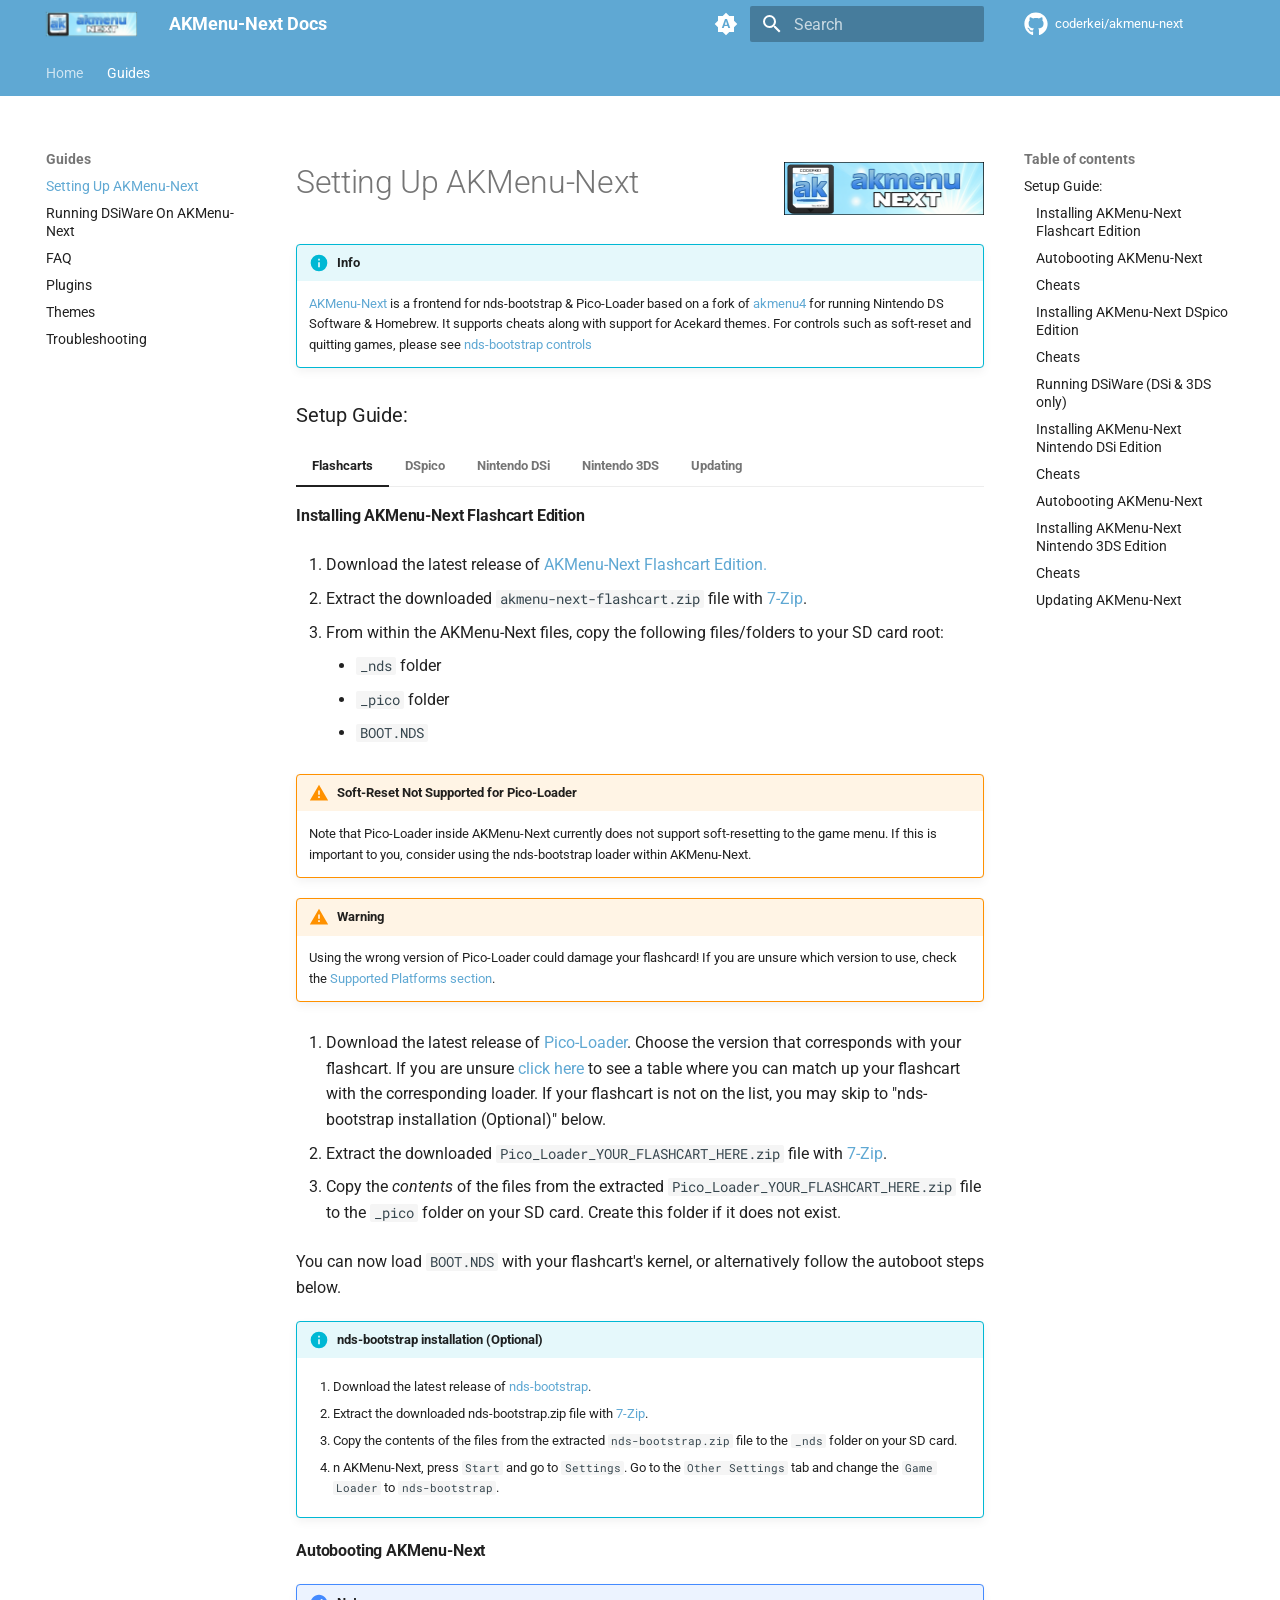
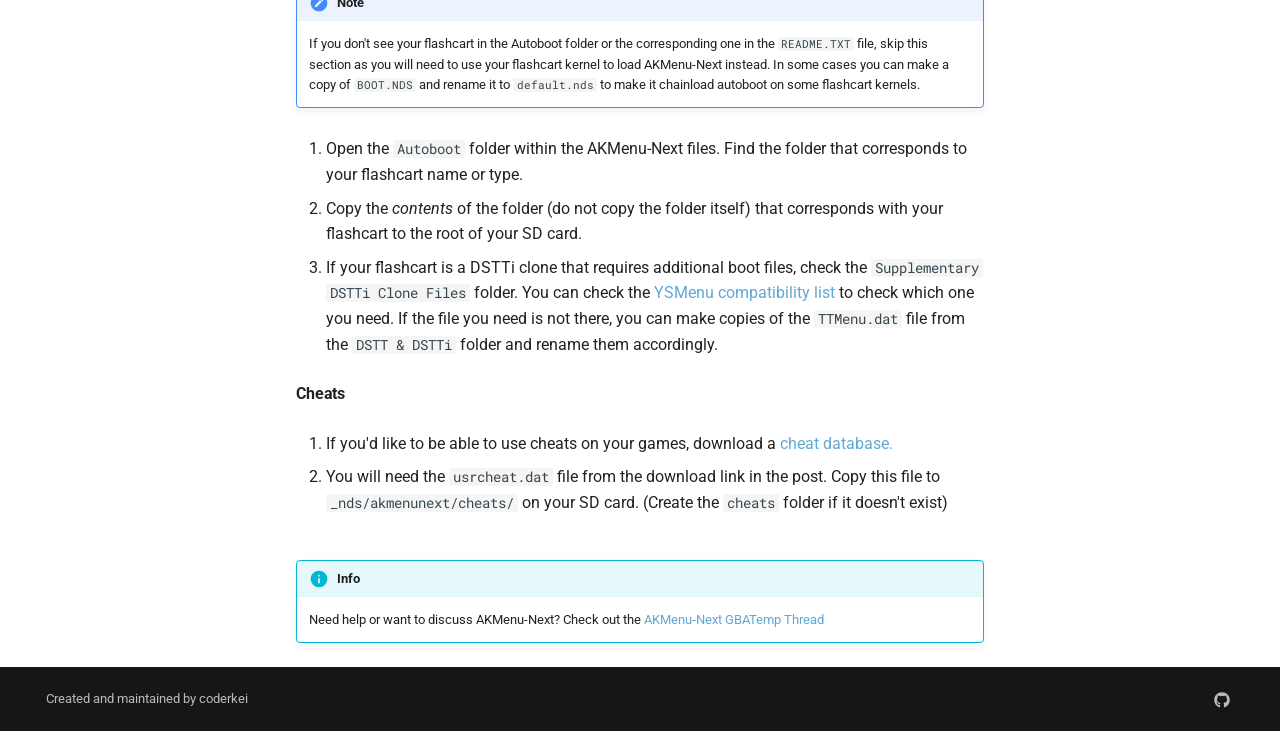
==== commit c01c6647: "Deployed 49c963a with MkDocs version: 1.6.1" ====
--- a/guides/akmenu-next/index.html
+++ b/guides/akmenu-next/index.html
@@ -21,7 +21,7 @@
       
       
       <link rel="icon" href="../../images/favicon.png">
-      <meta name="generator" content="mkdocs-1.6.1, mkdocs-material-9.7.6">
+      <meta name="generator" content="mkdocs-1.6.1, mkdocs-material-9.7.7">
     
     
       
@@ -29,7 +29,7 @@
       
     
     
-      <link rel="stylesheet" href="../../assets/stylesheets/main.484c7ddc.min.css">
+      <link rel="stylesheet" href="../../assets/stylesheets/main.ec1eaa64.min.css">
       
         
         <link rel="stylesheet" href="../../assets/stylesheets/palette.ab4e12ef.min.css">
@@ -483,17 +483,6 @@
 </li>
         
           <li class="md-nav__item">
-  <a href="#pico-loader" class="md-nav__link">
-    <span class="md-ellipsis">
-      
-        Pico-Loader
-      
-    </span>
-  </a>
-  
-</li>
-        
-          <li class="md-nav__item">
   <a href="#autobooting-akmenu-next" class="md-nav__link">
     <span class="md-ellipsis">
       
@@ -527,17 +516,6 @@
 </li>
         
           <li class="md-nav__item">
-  <a href="#nds-bootstrap-optional" class="md-nav__link">
-    <span class="md-ellipsis">
-      
-        nds-bootstrap (Optional)
-      
-    </span>
-  </a>
-  
-</li>
-        
-          <li class="md-nav__item">
   <a href="#cheats_1" class="md-nav__link">
     <span class="md-ellipsis">
       
@@ -619,72 +597,6 @@
     <span class="md-ellipsis">
       
         Updating AKMenu-Next
-      
-    </span>
-  </a>
-  
-</li>
-        
-          <li class="md-nav__item">
-  <a href="#if-you-are-on-a-flashcart" class="md-nav__link">
-    <span class="md-ellipsis">
-      
-        If you are on a flashcart
-      
-    </span>
-  </a>
-  
-</li>
-        
-          <li class="md-nav__item">
-  <a href="#if-you-are-on-a-dspico" class="md-nav__link">
-    <span class="md-ellipsis">
-      
-        If you are on a DSpico
-      
-    </span>
-  </a>
-  
-</li>
-        
-          <li class="md-nav__item">
-  <a href="#if-you-are-on-a-nintendo-dsi" class="md-nav__link">
-    <span class="md-ellipsis">
-      
-        If you are on a Nintendo DSi
-      
-    </span>
-  </a>
-  
-</li>
-        
-          <li class="md-nav__item">
-  <a href="#if-you-are-on-a-nintendo-3ds" class="md-nav__link">
-    <span class="md-ellipsis">
-      
-        If you are on a Nintendo 3DS
-      
-    </span>
-  </a>
-  
-</li>
-        
-          <li class="md-nav__item">
-  <a href="#updating-nds-bootstrap" class="md-nav__link">
-    <span class="md-ellipsis">
-      
-        Updating nds-bootstrap
-      
-    </span>
-  </a>
-  
-</li>
-        
-          <li class="md-nav__item">
-  <a href="#updating-pico-loader-flashcarts-only" class="md-nav__link">
-    <span class="md-ellipsis">
-      
-        Updating Pico-Loader (Flashcarts Only)
       
     </span>
   </a>
@@ -720,6 +632,118 @@
     
   
     Running DSiWare On AKMenu-Next
+  
+
+    
+  </span>
+  
+  
+
+      </a>
+    </li>
+  
+
+              
+            
+              
+                
+  
+  
+  
+  
+    <li class="md-nav__item">
+      <a href="../faq/" class="md-nav__link">
+        
+  
+  
+  <span class="md-ellipsis">
+    
+  
+    FAQ
+  
+
+    
+  </span>
+  
+  
+
+      </a>
+    </li>
+  
+
+              
+            
+              
+                
+  
+  
+  
+  
+    <li class="md-nav__item">
+      <a href="../plugins/" class="md-nav__link">
+        
+  
+  
+  <span class="md-ellipsis">
+    
+  
+    Plugins
+  
+
+    
+  </span>
+  
+  
+
+      </a>
+    </li>
+  
+
+              
+            
+              
+                
+  
+  
+  
+  
+    <li class="md-nav__item">
+      <a href="../themes/" class="md-nav__link">
+        
+  
+  
+  <span class="md-ellipsis">
+    
+  
+    Themes
+  
+
+    
+  </span>
+  
+  
+
+      </a>
+    </li>
+  
+
+              
+            
+              
+                
+  
+  
+  
+  
+    <li class="md-nav__item">
+      <a href="../troubleshooting/" class="md-nav__link">
+        
+  
+  
+  <span class="md-ellipsis">
+    
+  
+    Troubleshooting
   
 
     
@@ -790,17 +814,6 @@
 </li>
         
           <li class="md-nav__item">
-  <a href="#pico-loader" class="md-nav__link">
-    <span class="md-ellipsis">
-      
-        Pico-Loader
-      
-    </span>
-  </a>
-  
-</li>
-        
-          <li class="md-nav__item">
   <a href="#autobooting-akmenu-next" class="md-nav__link">
     <span class="md-ellipsis">
       
@@ -834,17 +847,6 @@
 </li>
         
           <li class="md-nav__item">
-  <a href="#nds-bootstrap-optional" class="md-nav__link">
-    <span class="md-ellipsis">
-      
-        nds-bootstrap (Optional)
-      
-    </span>
-  </a>
-  
-</li>
-        
-          <li class="md-nav__item">
   <a href="#cheats_1" class="md-nav__link">
     <span class="md-ellipsis">
       
@@ -926,72 +928,6 @@
     <span class="md-ellipsis">
       
         Updating AKMenu-Next
-      
-    </span>
-  </a>
-  
-</li>
-        
-          <li class="md-nav__item">
-  <a href="#if-you-are-on-a-flashcart" class="md-nav__link">
-    <span class="md-ellipsis">
-      
-        If you are on a flashcart
-      
-    </span>
-  </a>
-  
-</li>
-        
-          <li class="md-nav__item">
-  <a href="#if-you-are-on-a-dspico" class="md-nav__link">
-    <span class="md-ellipsis">
-      
-        If you are on a DSpico
-      
-    </span>
-  </a>
-  
-</li>
-        
-          <li class="md-nav__item">
-  <a href="#if-you-are-on-a-nintendo-dsi" class="md-nav__link">
-    <span class="md-ellipsis">
-      
-        If you are on a Nintendo DSi
-      
-    </span>
-  </a>
-  
-</li>
-        
-          <li class="md-nav__item">
-  <a href="#if-you-are-on-a-nintendo-3ds" class="md-nav__link">
-    <span class="md-ellipsis">
-      
-        If you are on a Nintendo 3DS
-      
-    </span>
-  </a>
-  
-</li>
-        
-          <li class="md-nav__item">
-  <a href="#updating-nds-bootstrap" class="md-nav__link">
-    <span class="md-ellipsis">
-      
-        Updating nds-bootstrap
-      
-    </span>
-  </a>
-  
-</li>
-        
-          <li class="md-nav__item">
-  <a href="#updating-pico-loader-flashcarts-only" class="md-nav__link">
-    <span class="md-ellipsis">
-      
-        Updating Pico-Loader (Flashcarts Only)
       
     </span>
   </a>
@@ -1043,26 +979,18 @@
 <p>Extract the downloaded <code>akmenu-next-flashcart.zip</code> file with <a href="https://www.7-zip.org/">7-Zip</a>.</p>
 </li>
 <li>
-<p>From within the akmenu-next files, copy the following files/folders to your SD card root:</p>
+<p>From within the AKMenu-Next files, copy the following files/folders to your SD card root:</p>
 <ul>
 <li><code>_nds</code> folder</li>
 <li><code>_pico</code> folder</li>
 <li><code>BOOT.NDS</code></li>
 </ul>
 </li>
-<li>
-<p>Download the latest release of <a href="https://github.com/DS-Homebrew/nds-bootstrap/releases/latest/download/nds-bootstrap.zip">nds-bootstrap.</a></p>
-</li>
-<li>
-<p>Extract the downloaded <code>nds-bootstrap.zip</code> file with <a href="https://www.7-zip.org/">7-Zip</a>.</p>
-</li>
-<li>
-<p>Copy the <em>contents</em> of the files from the extracted <code>nds-bootstrap.zip</code> file to the <code>_nds</code> folder on your SD card.</p>
-</li>
-</ol>
-<h4 id="pico-loader">Pico-Loader</h4>
-<p>If you would like to also use <a href="https://github.com/LNH-team/pico-loader/">Pico-Loader</a> please follow the below steps, otherwise skip this section.
-Please bear in mind that Pico-Loader currently lacks soft-reset. Any bugs should be reported on the <a href="https://github.com/LNH-team/pico-loader/issues">Pico-Loader Issues Page</a>.</p>
+</ol>
+<div class="admonition warning">
+<p class="admonition-title">Soft-Reset Not Supported for Pico-Loader</p>
+<p>Note that Pico-Loader inside AKMenu-Next currently does not support soft-resetting to the game menu. If this is important to you, consider using the nds-bootstrap loader within AKMenu-Next.</p>
+</div>
 <div class="admonition warning">
 <p class="admonition-title">Warning</p>
 <p>Using the wrong version of Pico-Loader could damage your flashcard!
@@ -1070,19 +998,33 @@
 </div>
 <ol>
 <li>
-<p>Download the latest release of <a href="https://github.com/LNH-team/pico-loader/releases/latest">Pico-Loader</a>. Choose the version that corresponds with your flashcart.</p>
-</li>
-<li>
-<p>Extract the downloaded <code>Pico_Loader__YOUR_FLASHCART_HERE.zip</code> file with <a href="https://www.7-zip.org/">7-Zip</a>.</p>
+<p>Download the latest release of <a href="https://github.com/LNH-team/pico-loader/releases/latest">Pico-Loader</a>. Choose the version that corresponds with your flashcart. If you are unsure <a href="https://github.com/LNH-team/pico-loader#supported-platforms">click here</a> to see a table where you can match up your flashcart with the corresponding loader. If your flashcart is not on the list, you may skip to "nds-bootstrap installation (Optional)" below.</p>
+</li>
+<li>
+<p>Extract the downloaded <code>Pico_Loader_YOUR_FLASHCART_HERE.zip</code> file with <a href="https://www.7-zip.org/">7-Zip</a>.</p>
 </li>
 <li>
 <p>Copy the <em>contents</em> of the files from the extracted <code>Pico_Loader_YOUR_FLASHCART_HERE.zip</code> file to the <code>_pico</code> folder on your SD card. Create this folder if it does not exist.</p>
 </li>
-<li>
-<p>This loader can be selected by going to the settings in AKMenu-Next and finding the option labeled <code>Game Loader</code> and changing the setting to <code>Pico Loader</code>.</p>
-</li>
 </ol>
 <p>You can now load <code>BOOT.NDS</code> with your flashcart's kernel, or alternatively follow the autoboot steps below.</p>
+<div class="admonition info">
+<p class="admonition-title">nds-bootstrap installation (Optional)</p>
+<ol>
+<li>
+<p>Download the latest release of <a href="https://github.com/DS-Homebrew/nds-bootstrap/releases/latest/download/nds-bootstrap.zip">nds-bootstrap</a>.</p>
+</li>
+<li>
+<p>Extract the downloaded nds-bootstrap.zip file with <a href="https://www.7-zip.org/">7-Zip</a>.</p>
+</li>
+<li>
+<p>Copy the contents of the files from the extracted <code>nds-bootstrap.zip</code> file to the <code>_nds</code> folder on your SD card.</p>
+</li>
+<li>
+<p>n AKMenu-Next, press <code>Start</code> and go to <code>Settings</code>. Go to the <code>Other Settings</code> tab and change the <code>Game Loader</code> to <code>nds-bootstrap</code>.   </p>
+</li>
+</ol>
+</div>
 <h4 id="autobooting-akmenu-next">Autobooting AKMenu-Next</h4>
 <div class="admonition note">
 <p class="admonition-title">Note</p>
@@ -1119,7 +1061,7 @@
 <p>Extract the downloaded <code>akmenu-next-pico.zip</code> file with <a href="https://www.7-zip.org/">7-Zip</a>.</p>
 </li>
 <li>
-<p>From within the akmenu-next files, copy the following files/folders to your SD card root:</p>
+<p>From within the AKMenu-Next files, copy the following files/folders to your SD card root:</p>
 <ul>
 <li><code>_nds</code> folder</li>
 <li><code>_pico</code> folder</li>
@@ -1127,6 +1069,12 @@
 <li><code>_picoboot.nds</code> (If you wish to autoboot AKMenu-Next)</li>
 </ul>
 </li>
+</ol>
+<div class="admonition warning">
+<p class="admonition-title">Soft-Reset Not Supported for Pico-Loader</p>
+<p>Note that Pico-Loader inside AKMenu-Next currently does not support soft-resetting to the game menu. If this is important to you, consider using the nds-bootstrap loader within AKMenu-Next.</p>
+</div>
+<ol>
 <li>
 <p>Download the latest release of <a href="https://github.com/LNH-team/pico-loader/releases/latest/download/Pico_Loader_DSPICO.zip">Pico-Loader for DSpico</a>.</p>
 </li>
@@ -1137,26 +1085,26 @@
 <p>Copy the <em>contents</em> of the files from the extracted <code>Pico_Loader_DSPICO.zip</code> file to the <code>_pico</code> folder on your SD card.</p>
 </li>
 <li>
-<p>This loader can be selected by going to the settings in AKMenu-Next and finding the option labeled <code>Game Loader</code> and changing the setting to <code>Pico Loader</code>.</p>
-</li>
-</ol>
-<h4 id="nds-bootstrap-optional">nds-bootstrap (Optional)</h4>
-<p>Install nds-bootstrap additionally if you wish to use soft reset or a game not compatible with Pico-Loader. Please note that you won't benefit from some of the features offered by the DSpico if you choose to use nds-bootstrap.</p>
-<ol>
-<li>
-<p>Download the latest release of <a href="https://github.com/DS-Homebrew/nds-bootstrap/releases/latest/download/nds-bootstrap.zip">nds-bootstrap.</a></p>
-</li>
-<li>
-<p>Extract the downloaded <code>nds-bootstrap.zip</code> file with <a href="https://www.7-zip.org/">7-Zip</a>.</p>
-</li>
-<li>
-<p>Copy the <em>contents</em> of the files from the extracted <code>nds-bootstrap.zip</code> file to the <code>_nds</code> folder on your SD card.</p>
-</li>
-<li>
-<p>This loader can be selected by going to the settings in AKMenu-Next and finding the option labeled <code>Game Loader</code> and changing the setting to <code>nds-bootstrap</code>.</p>
-</li>
-</ol>
 <p>You can now load <code>BOOT.NDS</code> from Pico-Launcher kernel, or alternatively autoboot by using the <code>_picoboot.nds</code> file.</p>
+</li>
+</ol>
+<div class="admonition info">
+<p class="admonition-title">nds-bootstrap installation (Optional)</p>
+<ol>
+<li>
+<p>Download the latest release of <a href="https://github.com/DS-Homebrew/nds-bootstrap/releases/latest/download/nds-bootstrap.zip">nds-bootstrap</a>.</p>
+</li>
+<li>
+<p>Extract the downloaded nds-bootstrap.zip file with <a href="https://www.7-zip.org/">7-Zip</a>.</p>
+</li>
+<li>
+<p>Copy the contents of the files from the extracted <code>nds-bootstrap.zip</code> file to the <code>_nds</code> folder on your SD card.</p>
+</li>
+<li>
+<p>In AKMenu-Next, press <code>Start</code> and go to <code>Settings</code>. Go to the <code>nds-bootstrap settings</code> tab and change the <code>Game Loader</code> to <code>nds-bootstrap</code>. </p>
+</li>
+</ol>
+</div>
 <h4 id="cheats_1">Cheats</h4>
 <ol>
 <li>
@@ -1219,6 +1167,13 @@
 </li>
 </ol>
 <h4 id="autobooting-akmenu-next_1">Autobooting AKMenu-Next</h4>
+<div class="admonition note">
+<p class="admonition-title">Note</p>
+<p>Autobooting AKMenu-Next on a DSi requires <a href="https://dsi.cfw.guide/installing-unlaunch.html">Unlaunch</a> or <a href="https://github.com/Vickerinox/Astronaut/releases/latest">Astronaut</a> to be installed.</p>
+</div>
+<div class="tabbed-set tabbed-alternate" data-tabs="2:2"><input checked="checked" id="__tabbed_2_1" name="__tabbed_2" type="radio" /><input id="__tabbed_2_2" name="__tabbed_2" type="radio" /><div class="tabbed-labels"><label for="__tabbed_2_1">Unlaunch Users</label><label for="__tabbed_2_2">Astronaut Users</label></div>
+<div class="tabbed-content">
+<div class="tabbed-block">
 <ol>
 <li>
 <p>Turn on your DSi while holding A and B</p>
@@ -1227,9 +1182,37 @@
 <p>In the Unlaunch menu, go to OPTIONS</p>
 </li>
 <li>
-<p>Set NO BUTTON or a button of your choice to the akmenu-next entry that says <code>BOOT.NDS</code> (or <code>akmenu-next.dsi</code> if applicable) on the bottom screen</p>
-</li>
-</ol>
+<p>Set NO BUTTON or a button of your choice to the <code>akmenu-next</code> entry that says <code>akmenu-next.dsi</code> on the bottom screen</p>
+</li>
+<li>
+<p>Switch off your DSi and switch it back on, it will now automatically boot into AKMenu-Next</p>
+</li>
+</ol>
+</div>
+<div class="tabbed-block">
+<ol>
+<li>
+<p>Turn on your DSi while holding A and B</p>
+</li>
+<li>
+<p>In the Astronaut menu, go to <code>Settings</code>, then go to <code>Change Boot Options</code></p>
+</li>
+<li>
+<p>Select <code>default boot option</code> and choose <code>Launch something from SD</code></p>
+</li>
+<li>
+<p>Locate <code>akmenu-next.dsi</code> on the SD card and select it</p>
+</li>
+<li>
+<p>Press <code>go back</code> at the bottom and then <code>Save</code> on the previous screen</p>
+</li>
+<li>
+<p>Switch off your DSi and switch it back on, it will now automatically boot into AKMenu-Next</p>
+</li>
+</ol>
+</div>
+</div>
+</div>
 </div>
 <div class="tabbed-block">
 <div class="admonition note">
@@ -1293,41 +1276,96 @@
 If you wish to check for the latest version of AKMenu-Next, nds-bootstrap and Pico-Loader, you can view the latest versions &amp; changelog from the Github releases linked here: <a href="https://github.com/coderkei/akmenu-next/releases/latest">AKMenu-Next Releases</a> - <a href="https://github.com/DS-Homebrew/nds-bootstrap/releases/latest">nds-bootstrap Releases</a> - <a href="https://github.com/LNH-team/pico-loader/releases/latest">Pico-Loader Releases</a></p>
 </div>
 <h4 id="updating-akmenu-next">Updating AKMenu-Next</h4>
-<ol>
-<li>
-<p>Go to the tab above for your applicable console/flashcart and  Download the latest release of AKMenu-Next from there.</p>
-</li>
-<li>
-<p>Extract the downloaded <code>akmenu-next-flashcart/dsi/3ds.zip</code> file with <a href="https://www.7-zip.org/">7-Zip</a>.</p>
-</li>
-<li>
-<p>From within the extracted AKMenu-Next files, copy the <code>_nds</code> folder to your SD card root, clicking <code>Replace files</code> if on Windows or Linux, or <code>Merge</code> if on MacOS.
-Then follow the steps below.</p>
-</li>
-</ol>
-<p><strong>Please follow the below according to the system you are using:</strong></p>
-<h4 id="if-you-are-on-a-flashcart">If you are on a flashcart</h4>
+<div class="tabbed-set tabbed-alternate" data-tabs="3:6"><input checked="checked" id="__tabbed_3_1" name="__tabbed_3" type="radio" /><input id="__tabbed_3_2" name="__tabbed_3" type="radio" /><input id="__tabbed_3_3" name="__tabbed_3" type="radio" /><input id="__tabbed_3_4" name="__tabbed_3" type="radio" /><input id="__tabbed_3_5" name="__tabbed_3" type="radio" /><input id="__tabbed_3_6" name="__tabbed_3" type="radio" /><div class="tabbed-labels"><label for="__tabbed_3_1">Flashcart</label><label for="__tabbed_3_2">DSpico</label><label for="__tabbed_3_3">Nintendo DSi</label><label for="__tabbed_3_4">Nintendo 3DS</label><label for="__tabbed_3_5">Updating nds-bootstrap</label><label for="__tabbed_3_6">Updating Pico-Loader</label></div>
+<div class="tabbed-content">
+<div class="tabbed-block">
+<ol>
+<li>
+<p>Download the latest release of <a href="https://github.com/coderkei/akmenu-next/releases/latest/download/akmenu-next-flashcart.zip">AKMenu-Next Flashcart Edition.</a></p>
+</li>
+<li>
+<p>Extract the downloaded <code>akmenu-next-flashcart.zip</code> file with <a href="https://www.7-zip.org/">7-Zip</a>.</p>
+</li>
+<li>
+<p>From within the akmenu-next files, copy the following files/folders to your SD card root:</p>
 <ul>
-<li>Copy &amp; replace the <code>BOOT.NDS</code> file to your SD card root.</li>
+<li><code>_nds</code> folder</li>
+<li><code>BOOT.NDS</code></li>
 </ul>
-<h4 id="if-you-are-on-a-dspico">If you are on a DSpico</h4>
+</li>
+<li>
+<p>Overwrite the existing files. If you are on MacOS ensure you click <code>Merge</code> and not <code>Replace</code>, otherwise themes, plugins &amp; cheats may be deleted.</p>
+</li>
+</ol>
+</div>
+<div class="tabbed-block">
+<ol>
+<li>
+<p>Download the latest release of <a href="https://github.com/coderkei/akmenu-next/releases/latest/download/akmenu-next-pico.zip">AKMenu-Next DSpico Edition.</a></p>
+</li>
+<li>
+<p>Extract the downloaded <code>akmenu-next-pico.zip</code> file with <a href="https://www.7-zip.org/">7-Zip</a>.</p>
+</li>
+<li>
+<p>From within the akmenu-next files, copy the following files/folders to your SD card root:</p>
 <ul>
-<li>Copy &amp; replace the <code>BOOT.NDS</code> file to your SD card root.</li>
-<li>Copy &amp; Replace the <code>_picoboot.nds</code> file to your SD card root if you using a DSPico and are currently autobooting AKMenu-Next.</li>
+<li><code>_nds</code> folder</li>
+<li><code>BOOT.NDS</code></li>
+<li><code>_picoboot.nds</code> (If you wish to autoboot AKMenu-Next)</li>
 </ul>
-<h4 id="if-you-are-on-a-nintendo-dsi">If you are on a Nintendo DSi</h4>
+</li>
+<li>
+<p>Overwrite the existing files. If you are on MacOS ensure you click <code>Merge</code> and not <code>Replace</code>, otherwise themes, plugins &amp; cheats may be deleted.</p>
+</li>
+</ol>
+</div>
+<div class="tabbed-block">
+<ol>
+<li>
+<p>Download the latest release of <a href="https://github.com/coderkei/akmenu-next/releases/latest/download/akmenu-next-dsi.zip">AKMenu-Next DSi Edition.</a></p>
+</li>
+<li>
+<p>Extract the downloaded <code>akmenu-next-dsi.zip</code> file with <a href="https://www.7-zip.org/">7-Zip</a>.</p>
+</li>
+<li>
+<p>From within the akmenu-next files, copy the following files/folders to your SD card root:</p>
 <ul>
-<li>Copy &amp; replace the <code>akmenu-next.dsi</code> file to your SD card root.</li>
-<li>If you <strong>do not</strong> also use Twilightmenu++, copy &amp; replace the <code>BOOT.NDS</code> file to your SD card root. If you use Twilightmenu++, skip this file.</li>
+<li><code>_nds</code> folder</li>
+<li><code>BOOT.NDS</code> (If you use Twilightmenu++, skip this file)</li>
+<li><code>akmenu-next.dsi</code></li>
 <li>If you have AKMenu-Next installed as an app on HiyaCFW, copy over the <code>title</code> folder.</li>
 </ul>
-<h4 id="if-you-are-on-a-nintendo-3ds">If you are on a Nintendo 3DS</h4>
+</li>
+<li>
+<p>Overwrite the existing files. If you are on MacOS ensure you click <code>Merge</code> and not <code>Replace</code>, otherwise themes, plugins &amp; cheats may be deleted.</p>
+</li>
+</ol>
+</div>
+<div class="tabbed-block">
+<ol>
+<li>
+<p>Download the latest release of <a href="https://github.com/coderkei/akmenu-next/releases/latest/download/akmenu-next-3ds.zip">AKMenu-Next DSi Edition.</a></p>
+</li>
+<li>
+<p>Extract the downloaded <code>akmenu-next-3ds.zip</code> file with <a href="https://www.7-zip.org/">7-Zip</a>.</p>
+</li>
+<li>
+<p>From within the akmenu-next files, copy the following files/folders to your SD card root:</p>
 <ul>
-<li>Copy &amp; replace the <code>akmenu-next.cia</code> file to your SD card root.</li>
-<li>If you <strong>do not</strong> also use Twilightmenu++, copy &amp; replace the <code>BOOT.NDS</code> file to your SD card root. If you use Twilightmenu++, skip this file.</li>
-<li>Install the <code>akmenu-next.cia</code> file with FBI, you may need to restart your 3DS console afterwards to use the new version.</li>
+<li><code>_nds</code> folder</li>
+<li><code>BOOT.NDS</code> (If you use Twilightmenu++, skip this file)</li>
+<li><code>akmenu-next.cia</code></li>
 </ul>
-<h4 id="updating-nds-bootstrap">Updating nds-bootstrap</h4>
+</li>
+<li>
+<p>Overwrite the existing files. If you are on MacOS ensure you click <code>Merge</code> and not <code>Replace</code>, otherwise themes, plugins &amp; cheats may be deleted.</p>
+</li>
+<li>
+<p>Install the <code>akmenu-next.cia</code> file with FBI, you may need to restart your 3DS console afterwards to use the new version.</p>
+</li>
+</ol>
+</div>
+<div class="tabbed-block">
 <ol>
 <li>
 <p>Download the latest release of <a href="https://github.com/DS-Homebrew/nds-bootstrap/releases/latest/download/nds-bootstrap.zip">nds-bootstrap.</a></p>
@@ -1339,10 +1377,11 @@
 <p>Copy the <em>contents</em> of the files from the extracted <code>nds-bootstrap.zip</code> file to the <code>_nds</code> folder on your SD card.</p>
 </li>
 </ol>
-<h4 id="updating-pico-loader-flashcarts-only">Updating Pico-Loader (Flashcarts Only)</h4>
-<ol>
-<li>
-<p>Download the latest release of <a href="https://github.com/LNH-team/pico-loader/releases/latest">Pico-Loader</a>. Choose the version that corresponds with your flashcart.</p>
+</div>
+<div class="tabbed-block">
+<ol>
+<li>
+<p>Download the latest release of <a href="https://github.com/LNH-team/pico-loader/releases/latest">Pico-Loader</a>. Choose the version that corresponds with your flashcart. If you are unsure <a href="https://github.com/LNH-team/pico-loader#supported-platforms">click here</a> to see a table where you can match up your flashcart with the corresponding loader.</p>
 </li>
 <li>
 <p>Extract the downloaded <code>Pico_Loader_for_YOUR_FLASHCART_HERE.zip</code> file with <a href="https://www.7-zip.org/">7-Zip</a>.</p>
@@ -1351,6 +1390,9 @@
 <p>Copy the <em>contents</em> of the files from the extracted <code>Pico_Loader_for_YOUR_FLASHCART_HERE.zip</code> file to the <code>_pico</code> folder on your SD card. Create this folder if it does not exist.</p>
 </li>
 </ol>
+</div>
+</div>
+</div>
 </div>
 </div>
 </div>
@@ -1428,7 +1470,7 @@
       <script id="__config" type="application/json">{"annotate": null, "base": "../..", "features": ["navigation.tabs", "content.tooltips"], "search": "../../assets/javascripts/workers/search.2c215733.min.js", "tags": null, "translations": {"clipboard.copied": "Copied to clipboard", "clipboard.copy": "Copy to clipboard", "search.result.more.one": "1 more on this page", "search.result.more.other": "# more on this page", "search.result.none": "No matching documents", "search.result.one": "1 matching document", "search.result.other": "# matching documents", "search.result.placeholder": "Type to start searching", "search.result.term.missing": "Missing", "select.version": "Select version"}, "version": null}</script>
     
     
-      <script src="../../assets/javascripts/bundle.79ae519e.min.js"></script>
+      <script src="../../assets/javascripts/bundle.d7400e89.min.js"></script>
       
     
   </body>
--- a/assets/stylesheets/main.ec1eaa64.min.css
+++ b/assets/stylesheets/main.ec1eaa64.min.css
@@ -0,0 +1 @@
+@charset "UTF-8";html{-webkit-text-size-adjust:none;-moz-text-size-adjust:none;text-size-adjust:none;box-sizing:border-box}*,:after,:before{box-sizing:inherit}@media (prefers-reduced-motion){*,:after,:before{transition:none!important}}body{margin:0}a,button,input,label{-webkit-tap-highlight-color:transparent}a{color:inherit;text-decoration:none}hr{border:0;box-sizing:initial;display:block;height:.05rem;overflow:visible;padding:0}small{font-size:80%}sub,sup{line-height:1em}img{border-style:none}table{border-collapse:initial;border-spacing:0}td,th{font-weight:400;vertical-align:top}button{background:#0000;border:0;font-family:inherit;font-size:inherit;margin:0;padding:0}input{border:0;outline:none}:root{--md-primary-fg-color:#4051b5;--md-primary-fg-color--light:#5d6cc0;--md-primary-fg-color--dark:#303fa1;--md-primary-bg-color:#fff;--md-primary-bg-color--light:#ffffffb3;--md-accent-fg-color:#526cfe;--md-accent-fg-color--transparent:#526cfe1a;--md-accent-bg-color:#fff;--md-accent-bg-color--light:#ffffffb3}[data-md-color-scheme=default]{color-scheme:light}[data-md-color-scheme=default] img[src$="#gh-dark-mode-only"],[data-md-color-scheme=default] img[src$="#only-dark"]{display:none}:root,[data-md-color-scheme=default]{--md-hue:225deg;--md-default-fg-color:#000000de;--md-default-fg-color--light:#0000008a;--md-default-fg-color--lighter:#00000052;--md-default-fg-color--lightest:#00000012;--md-default-bg-color:#fff;--md-default-bg-color--light:#ffffffb3;--md-default-bg-color--lighter:#ffffff4d;--md-default-bg-color--lightest:#ffffff1f;--md-code-fg-color:#36464e;--md-code-bg-color:#f5f5f5;--md-code-bg-color--light:#f5f5f5b3;--md-code-bg-color--lighter:#f5f5f54d;--md-code-hl-color:#4287ff;--md-code-hl-color--light:#4287ff1a;--md-code-hl-number-color:#d52a2a;--md-code-hl-special-color:#db1457;--md-code-hl-function-color:#a846b9;--md-code-hl-constant-color:#6e59d9;--md-code-hl-keyword-color:#3f6ec6;--md-code-hl-string-color:#1c7d4d;--md-code-hl-name-color:var(--md-code-fg-color);--md-code-hl-operator-color:var(--md-default-fg-color--light);--md-code-hl-punctuation-color:var(--md-default-fg-color--light);--md-code-hl-comment-color:var(--md-default-fg-color--light);--md-code-hl-generic-color:var(--md-default-fg-color--light);--md-code-hl-variable-color:var(--md-default-fg-color--light);--md-typeset-color:var(--md-default-fg-color);--md-typeset-a-color:var(--md-primary-fg-color);--md-typeset-del-color:#f5503d26;--md-typeset-ins-color:#0bd57026;--md-typeset-kbd-color:#fafafa;--md-typeset-kbd-accent-color:#fff;--md-typeset-kbd-border-color:#b8b8b8;--md-typeset-mark-color:#ffff0080;--md-typeset-table-color:#0000001f;--md-typeset-table-color--light:rgba(0,0,0,.035);--md-admonition-fg-color:var(--md-default-fg-color);--md-admonition-bg-color:var(--md-default-bg-color);--md-warning-fg-color:#000000de;--md-warning-bg-color:#ff9;--md-footer-fg-color:#fff;--md-footer-fg-color--light:#ffffffb3;--md-footer-fg-color--lighter:#ffffff73;--md-footer-bg-color:#000000de;--md-footer-bg-color--dark:#00000052;--md-shadow-z1:0 0.2rem 0.5rem #0000000d,0 0 0.05rem #0000001a;--md-shadow-z2:0 0.2rem 0.5rem #0000001a,0 0 0.05rem #00000040;--md-shadow-z3:0 0.2rem 0.5rem #0003,0 0 0.05rem #00000059}.md-icon svg{fill:currentcolor;display:block;height:1.2rem;width:1.2rem}body{-webkit-font-smoothing:antialiased;-moz-osx-font-smoothing:grayscale;--md-text-font-family:var(--md-text-font,_),-apple-system,BlinkMacSystemFont,Helvetica,Arial,sans-serif;--md-code-font-family:var(--md-code-font,_),SFMono-Regular,Consolas,Menlo,monospace}aside,body,input{font-feature-settings:"kern","liga";color:var(--md-typeset-color);font-family:var(--md-text-font-family)}code,kbd,pre{font-feature-settings:"kern";font-family:var(--md-code-font-family)}:root{--md-typeset-table-sort-icon:url('data:image/svg+xml;charset=utf-8,<svg xmlns="http://www.w3.org/2000/svg" viewBox="0 0 24 24"><path d="m18 21-4-4h3V7h-3l4-4 4 4h-3v10h3M2 19v-2h10v2M2 13v-2h7v2M2 7V5h4v2z"/></svg>');--md-typeset-table-sort-icon--asc:url('data:image/svg+xml;charset=utf-8,<svg xmlns="http://www.w3.org/2000/svg" viewBox="0 0 24 24"><path d="M19 17h3l-4 4-4-4h3V3h2M2 17h10v2H2M6 5v2H2V5m0 6h7v2H2z"/></svg>');--md-typeset-table-sort-icon--desc:url('data:image/svg+xml;charset=utf-8,<svg xmlns="http://www.w3.org/2000/svg" viewBox="0 0 24 24"><path d="M19 7h3l-4-4-4 4h3v14h2M2 17h10v2H2M6 5v2H2V5m0 6h7v2H2z"/></svg>')}.md-typeset{-webkit-print-color-adjust:exact;color-adjust:exact;font-size:.8rem;line-height:1.6;overflow-wrap:break-word}@media print{.md-typeset{font-size:.68rem}}.md-typeset blockquote,.md-typeset dl,.md-typeset figure,.md-typeset ol,.md-typeset pre,.md-typeset ul{margin-bottom:1em;margin-top:1em}.md-typeset h1{color:var(--md-default-fg-color--light);font-size:2em;line-height:1.3;margin:0 0 1.25em}.md-typeset h1,.md-typeset h2{font-weight:300;letter-spacing:-.01em}.md-typeset h2{font-size:1.5625em;line-height:1.4;margin:1.6em 0 .64em}.md-typeset h3{font-size:1.25em;font-weight:400;letter-spacing:-.01em;line-height:1.5;margin:1.6em 0 .8em}.md-typeset h2+h3{margin-top:.8em}.md-typeset h4{font-weight:700;letter-spacing:-.01em;margin:1em 0}.md-typeset h5,.md-typeset h6{color:var(--md-default-fg-color--light);font-size:.8em;font-weight:700;letter-spacing:-.01em;margin:1.25em 0}.md-typeset h5{text-transform:uppercase}.md-typeset h5 code{text-transform:none}.md-typeset hr{border-bottom:.05rem solid var(--md-default-fg-color--lightest);display:flow-root;margin:1.5em 0}.md-typeset a{color:var(--md-typeset-a-color);word-break:break-word}.md-typeset a,.md-typeset a:before{transition:color 125ms}.md-typeset a:focus,.md-typeset a:hover{color:var(--md-accent-fg-color)}.md-typeset a:focus code,.md-typeset a:hover code{background-color:var(--md-accent-fg-color--transparent);color:var(--md-accent-fg-color)}.md-typeset a code{color:var(--md-typeset-a-color)}.md-typeset a.focus-visible{outline-color:var(--md-accent-fg-color);outline-offset:.2rem}.md-typeset code,.md-typeset kbd,.md-typeset pre{color:var(--md-code-fg-color);direction:ltr;font-variant-ligatures:none;transition:background-color 125ms}@media print{.md-typeset code,.md-typeset kbd,.md-typeset pre{white-space:pre-wrap}}.md-typeset code{background-color:var(--md-code-bg-color);border-radius:.1rem;-webkit-box-decoration-break:clone;box-decoration-break:clone;font-size:.85em;padding:0 .2941176471em;transition:color 125ms,background-color 125ms;word-break:break-word}.md-typeset code:not(.focus-visible){-webkit-tap-highlight-color:transparent;outline:none}.md-typeset pre{display:flow-root;line-height:1.4;position:relative}.md-typeset pre>code{-webkit-box-decoration-break:slice;box-decoration-break:slice;box-shadow:none;display:block;margin:0;outline-color:var(--md-accent-fg-color);overflow:auto;padding:.7720588235em 1.1764705882em;scrollbar-color:var(--md-default-fg-color--lighter) #0000;scrollbar-width:thin;touch-action:auto;word-break:normal}.md-typeset pre>code:hover{scrollbar-color:var(--md-accent-fg-color) #0000}.md-typeset pre>code::-webkit-scrollbar{height:.2rem;width:.2rem}.md-typeset pre>code::-webkit-scrollbar-thumb{background-color:var(--md-default-fg-color--lighter)}.md-typeset pre>code::-webkit-scrollbar-thumb:hover{background-color:var(--md-accent-fg-color)}.md-typeset kbd{background-color:var(--md-typeset-kbd-color);border-radius:.1rem;box-shadow:0 .1rem 0 .05rem var(--md-typeset-kbd-border-color),0 .1rem 0 var(--md-typeset-kbd-border-color),0 -.1rem .2rem var(--md-typeset-kbd-accent-color) inset;color:var(--md-default-fg-color);display:inline-block;font-size:.75em;padding:0 .6666666667em;vertical-align:text-top;word-break:break-word}.md-typeset mark{background-color:var(--md-typeset-mark-color);-webkit-box-decoration-break:clone;box-decoration-break:clone;color:inherit;word-break:break-word}.md-typeset abbr{cursor:help;text-decoration:none}.md-typeset [data-preview],.md-typeset abbr{border-bottom:.05rem dotted var(--md-default-fg-color--light)}.md-typeset small{opacity:.75}[dir=ltr] .md-typeset sub,[dir=ltr] .md-typeset sup{margin-left:.078125em}[dir=rtl] .md-typeset sub,[dir=rtl] .md-typeset sup{margin-right:.078125em}[dir=ltr] .md-typeset blockquote{padding-left:.6rem}[dir=rtl] .md-typeset blockquote{padding-right:.6rem}[dir=ltr] .md-typeset blockquote{border-left:.2rem solid var(--md-default-fg-color--lighter)}[dir=rtl] .md-typeset blockquote{border-right:.2rem solid var(--md-default-fg-color--lighter)}.md-typeset blockquote{color:var(--md-default-fg-color--light);margin-left:0;margin-right:0}.md-typeset ul{list-style-type:disc}.md-typeset ul[type]{list-style-type:revert-layer}[dir=ltr] .md-typeset ol,[dir=ltr] .md-typeset ul{margin-left:.625em}[dir=rtl] .md-typeset ol,[dir=rtl] .md-typeset ul{margin-right:.625em}.md-typeset ol,.md-typeset ul{padding:0}.md-typeset ol:not([hidden]),.md-typeset ul:not([hidden]){display:flow-root}.md-typeset ol ol,.md-typeset ul ol{list-style-type:lower-alpha}.md-typeset ol ol ol,.md-typeset ul ol ol{list-style-type:lower-roman}.md-typeset ol ol ol ol,.md-typeset ul ol ol ol{list-style-type:upper-alpha}.md-typeset ol ol ol ol ol,.md-typeset ul ol ol ol ol{list-style-type:upper-roman}.md-typeset ol[type],.md-typeset ul[type]{list-style-type:revert-layer}[dir=ltr] .md-typeset ol li,[dir=ltr] .md-typeset ul li{margin-left:1.25em}[dir=rtl] .md-typeset ol li,[dir=rtl] .md-typeset ul li{margin-right:1.25em}.md-typeset ol li,.md-typeset ul li{margin-bottom:.5em}.md-typeset ol li blockquote,.md-typeset ol li p,.md-typeset ul li blockquote,.md-typeset ul li p{margin:.5em 0}.md-typeset ol li:last-child,.md-typeset ul li:last-child{margin-bottom:0}[dir=ltr] .md-typeset ol li ol,[dir=ltr] .md-typeset ol li ul,[dir=ltr] .md-typeset ul li ol,[dir=ltr] .md-typeset ul li ul{margin-left:.625em}[dir=rtl] .md-typeset ol li ol,[dir=rtl] .md-typeset ol li ul,[dir=rtl] .md-typeset ul li ol,[dir=rtl] .md-typeset ul li ul{margin-right:.625em}.md-typeset ol li ol,.md-typeset ol li ul,.md-typeset ul li ol,.md-typeset ul li ul{margin-bottom:.5em;margin-top:.5em}[dir=ltr] .md-typeset dd{margin-left:1.875em}[dir=rtl] .md-typeset dd{margin-right:1.875em}.md-typeset dd{margin-bottom:1.5em;margin-top:1em}.md-typeset img,.md-typeset svg,.md-typeset video{height:auto;max-width:100%}.md-typeset img[align=left]{margin:1em 1em 1em 0}.md-typeset img[align=right]{margin:1em 0 1em 1em}.md-typeset img[align]:only-child{margin-top:0}.md-typeset figure{display:flow-root;margin:1em auto;max-width:100%;text-align:center;width:fit-content}.md-typeset figure img{display:block;margin:0 auto}.md-typeset figcaption{font-style:italic;margin:1em auto;max-width:24rem}.md-typeset iframe{max-width:100%}.md-typeset table:not([class]){background-color:var(--md-default-bg-color);border:.05rem solid var(--md-typeset-table-color);border-radius:.1rem;display:inline-block;font-size:.64rem;max-width:100%;overflow:auto;touch-action:auto}@media print{.md-typeset table:not([class]){display:table}}.md-typeset table:not([class])+*{margin-top:1.5em}.md-typeset table:not([class]) td>:first-child,.md-typeset table:not([class]) th>:first-child{margin-top:0}.md-typeset table:not([class]) td>:last-child,.md-typeset table:not([class]) th>:last-child{margin-bottom:0}.md-typeset table:not([class]) td:not([align]),.md-typeset table:not([class]) th:not([align]){text-align:left}[dir=rtl] .md-typeset table:not([class]) td:not([align]),[dir=rtl] .md-typeset table:not([class]) th:not([align]){text-align:right}.md-typeset table:not([class]) th{font-weight:700;min-width:5rem;padding:.9375em 1.25em;vertical-align:top}.md-typeset table:not([class]) td{border-top:.05rem solid var(--md-typeset-table-color);padding:.9375em 1.25em;vertical-align:top}.md-typeset table:not([class]) tbody tr{transition:background-color 125ms}.md-typeset table:not([class]) tbody tr:hover{background-color:var(--md-typeset-table-color--light);box-shadow:0 .05rem 0 var(--md-default-bg-color) inset}.md-typeset table:not([class]) a{word-break:normal}.md-typeset table th[role=columnheader]{cursor:pointer}[dir=ltr] .md-typeset table th[role=columnheader]:after{margin-left:.5em}[dir=rtl] .md-typeset table th[role=columnheader]:after{margin-right:.5em}.md-typeset table th[role=columnheader]:after{content:"";display:inline-block;height:1.2em;-webkit-mask-image:var(--md-typeset-table-sort-icon);mask-image:var(--md-typeset-table-sort-icon);-webkit-mask-repeat:no-repeat;mask-repeat:no-repeat;-webkit-mask-size:contain;mask-size:contain;transition:background-color 125ms;vertical-align:text-bottom;width:1.2em}.md-typeset table th[role=columnheader]:hover:after{background-color:var(--md-default-fg-color--lighter)}.md-typeset table th[role=columnheader][aria-sort=ascending]:after{background-color:var(--md-default-fg-color--light);-webkit-mask-image:var(--md-typeset-table-sort-icon--asc);mask-image:var(--md-typeset-table-sort-icon--asc)}.md-typeset table th[role=columnheader][aria-sort=descending]:after{background-color:var(--md-default-fg-color--light);-webkit-mask-image:var(--md-typeset-table-sort-icon--desc);mask-image:var(--md-typeset-table-sort-icon--desc)}.md-typeset__scrollwrap{margin:1em -.8rem;overflow-x:auto;touch-action:auto}.md-typeset__table{display:inline-block;margin-bottom:.5em;padding:0 .8rem}@media print{.md-typeset__table{display:block}}html .md-typeset__table table{display:table;margin:0;overflow:hidden;width:100%}@media screen and (max-width:44.984375em){.md-content__inner>pre{margin:1em -.8rem}.md-content__inner>pre code{border-radius:0}}.md-typeset .md-author{border-radius:100%;display:block;flex-shrink:0;height:1.6rem;overflow:hidden;position:relative;transition:color 125ms,transform 125ms;width:1.6rem}.md-typeset .md-author img{display:block}.md-typeset .md-author--more{background:var(--md-default-fg-color--lightest);color:var(--md-default-fg-color--lighter);font-size:.6rem;font-weight:700;line-height:1.6rem;text-align:center}.md-typeset .md-author--long{height:2.4rem;width:2.4rem}.md-typeset a.md-author{transform:scale(1)}.md-typeset a.md-author img{border-radius:100%;filter:grayscale(100%) opacity(75%);transition:filter 125ms}.md-typeset a.md-author:focus,.md-typeset a.md-author:hover{transform:scale(1.1);z-index:1}.md-typeset a.md-author:focus img,.md-typeset a.md-author:hover img{filter:grayscale(0)}.md-banner{background-color:var(--md-footer-bg-color);color:var(--md-footer-fg-color);overflow:auto}@media print{.md-banner{display:none}}.md-banner--warning{background-color:var(--md-warning-bg-color);color:var(--md-warning-fg-color)}.md-banner__inner{font-size:.7rem;margin:.6rem auto;padding:0 .8rem}[dir=ltr] .md-banner__button{float:right}[dir=rtl] .md-banner__button{float:left}.md-banner__button{color:inherit;cursor:pointer;transition:opacity .25s}.no-js .md-banner__button{display:none}.md-banner__button:hover{opacity:.7}html{font-size:125%;height:100%;overflow-x:hidden}@media screen and (min-width:100em){html{font-size:137.5%}}@media screen and (min-width:125em){html{font-size:150%}}body{background-color:var(--md-default-bg-color);display:flex;flex-direction:column;font-size:.5rem;min-height:100%;position:relative;width:100%}@media print{body{display:block}}@media screen and (max-width:59.984375em){body[data-md-scrolllock]{position:fixed}}.md-grid{margin-left:auto;margin-right:auto;max-width:61rem}.md-container{display:flex;flex-direction:column;flex-grow:1}@media print{.md-container{display:block}}.md-main{flex-grow:1}.md-main__inner{display:flex;height:100%;margin-top:1.5rem}.md-ellipsis{overflow:hidden;text-overflow:ellipsis}.md-toggle{display:none}.md-option{height:0;opacity:0;position:absolute;width:0}.md-option:checked+label:not([hidden]){display:block}.md-option.focus-visible+label{outline-color:var(--md-accent-fg-color);outline-style:auto}.md-skip{background-color:var(--md-default-fg-color);border-radius:.1rem;color:var(--md-default-bg-color);font-size:.64rem;margin:.5rem;opacity:0;outline-color:var(--md-accent-fg-color);padding:.3rem .5rem;position:fixed;transform:translateY(.4rem);z-index:-1}.md-skip:focus{opacity:1;transform:translateY(0);transition:transform .25s cubic-bezier(.4,0,.2,1),opacity 175ms 75ms;z-index:10}@page{margin:25mm}:root{--md-clipboard-icon:url('data:image/svg+xml;charset=utf-8,<svg xmlns="http://www.w3.org/2000/svg" viewBox="0 0 24 24"><path d="M19 21H8V7h11m0-2H8a2 2 0 0 0-2 2v14a2 2 0 0 0 2 2h11a2 2 0 0 0 2-2V7a2 2 0 0 0-2-2m-3-4H4a2 2 0 0 0-2 2v14h2V3h12z"/></svg>')}.md-clipboard{border-radius:.1rem;color:var(--md-default-fg-color--lightest);cursor:pointer;height:1.5em;outline-color:var(--md-accent-fg-color);outline-offset:.1rem;transition:color .25s;width:1.5em;z-index:1}@media print{.md-clipboard{display:none}}.md-clipboard:not(.focus-visible){-webkit-tap-highlight-color:transparent;outline:none}:hover>.md-clipboard{color:var(--md-default-fg-color--light)}.md-clipboard:focus,.md-clipboard:hover{color:var(--md-accent-fg-color)}.md-clipboard:after{background-color:currentcolor;content:"";display:block;height:1.125em;margin:0 auto;-webkit-mask-image:var(--md-clipboard-icon);mask-image:var(--md-clipboard-icon);-webkit-mask-position:center;mask-position:center;-webkit-mask-repeat:no-repeat;mask-repeat:no-repeat;-webkit-mask-size:contain;mask-size:contain;width:1.125em}.md-clipboard--inline{cursor:pointer}.md-clipboard--inline code{transition:color .25s,background-color .25s}.md-clipboard--inline:focus code,.md-clipboard--inline:hover code{background-color:var(--md-accent-fg-color--transparent);color:var(--md-accent-fg-color)}:root{--md-code-select-icon:url('data:image/svg+xml;charset=utf-8,<svg xmlns="http://www.w3.org/2000/svg" viewBox="0 0 24 24"><path d="M19 19h-4v2h4c1.1 0 2-.9 2-2v-4h-2m0-12h-4v2h4v4h2V5c0-1.1-.9-2-2-2M5 5h4V3H5c-1.1 0-2 .9-2 2v4h2m0 6H3v4c0 1.1.9 2 2 2h4v-2H5zm2-4h2v2H7zm4 0h2v2h-2zm4 0h2v2h-2zM7 7h2v2H7zm4 0h2v2h-2zm4 0h2v2h-2zm-8 8h2v2H7zm4 0h2v2h-2zm4 0h2v2h-2z"/></svg>');--md-code-copy-icon:url('data:image/svg+xml;charset=utf-8,<svg xmlns="http://www.w3.org/2000/svg" viewBox="0 0 24 24"><path d="M19 21H8V7h11m0-2H8a2 2 0 0 0-2 2v14a2 2 0 0 0 2 2h11a2 2 0 0 0 2-2V7a2 2 0 0 0-2-2m-3-4H4a2 2 0 0 0-2 2v14h2V3h12z"/></svg>')}.md-typeset .md-code__content{display:grid}.md-code__nav{background-color:var(--md-code-bg-color--lighter);border-radius:.1rem;display:flex;gap:.2rem;padding:.2rem;position:absolute;right:.25em;top:.25em;transition:background-color .25s;z-index:1}:hover>.md-code__nav{background-color:var(--md-code-bg-color--light)}.md-code__button{color:var(--md-default-fg-color--lightest);cursor:pointer;display:block;height:1.5em;outline-color:var(--md-accent-fg-color);outline-offset:.1rem;transition:color .25s;width:1.5em}:hover>*>.md-code__button{color:var(--md-default-fg-color--light)}.md-code__button.focus-visible,.md-code__button:hover{color:var(--md-accent-fg-color)}.md-code__button--active{color:var(--md-default-fg-color)!important}.md-code__button:after{background-color:currentcolor;content:"";display:block;height:1.125em;margin:0 auto;-webkit-mask-position:center;mask-position:center;-webkit-mask-repeat:no-repeat;mask-repeat:no-repeat;-webkit-mask-size:contain;mask-size:contain;width:1.125em}.md-code__button[data-md-type=select]:after{-webkit-mask-image:var(--md-code-select-icon);mask-image:var(--md-code-select-icon)}.md-code__button[data-md-type=copy]:after{-webkit-mask-image:var(--md-code-copy-icon);mask-image:var(--md-code-copy-icon)}@keyframes consent{0%{opacity:0;transform:translateY(100%)}to{opacity:1;transform:translateY(0)}}@keyframes overlay{0%{opacity:0}to{opacity:1}}.md-consent__overlay{animation:overlay .25s both;-webkit-backdrop-filter:blur(.1rem);backdrop-filter:blur(.1rem);background-color:#0000008a;height:100%;opacity:1;position:fixed;top:0;width:100%;z-index:5}.md-consent__inner{animation:consent .5s cubic-bezier(.1,.7,.1,1) both;background-color:var(--md-default-bg-color);border:0;border-radius:.1rem;bottom:0;box-shadow:0 0 .2rem #0000001a,0 .2rem .4rem #0003;max-height:100%;overflow:auto;padding:0;position:fixed;width:100%;z-index:5}.md-consent__form{padding:.8rem}.md-consent__settings{display:none;margin:1em 0}input:checked+.md-consent__settings{display:block}.md-consent__controls{margin-bottom:.8rem}.md-typeset .md-consent__controls .md-button{display:inline}@media screen and (max-width:44.984375em){.md-typeset .md-consent__controls .md-button{display:block;margin-top:.4rem;text-align:center;width:100%}}.md-consent label{cursor:pointer}.md-content{flex-grow:1;min-width:0}.md-content__inner{margin:0 .8rem 1.2rem;padding-top:.6rem}@media screen and (min-width:76.25em){[dir=ltr] .md-sidebar--primary:not([hidden])~.md-content>.md-content__inner{margin-left:1.2rem}[dir=ltr] .md-sidebar--secondary:not([hidden])~.md-content>.md-content__inner,[dir=rtl] .md-sidebar--primary:not([hidden])~.md-content>.md-content__inner{margin-right:1.2rem}[dir=rtl] .md-sidebar--secondary:not([hidden])~.md-content>.md-content__inner{margin-left:1.2rem}}.md-content__inner:before{content:"";display:block;height:.4rem}.md-content__inner>:last-child{margin-bottom:0}[dir=ltr] .md-content__button{float:right}[dir=rtl] .md-content__button{float:left}[dir=ltr] .md-content__button{margin-left:.4rem}[dir=rtl] .md-content__button{margin-right:.4rem}.md-content__button{margin:.4rem 0;padding:0}@media print{.md-content__button{display:none}}.md-typeset .md-content__button{color:var(--md-default-fg-color--lighter)}.md-content__button svg{display:inline;vertical-align:top}[dir=rtl] .md-content__button svg{transform:scaleX(-1)}[dir=ltr] .md-dialog{right:.8rem}[dir=rtl] .md-dialog{left:.8rem}.md-dialog{background-color:var(--md-default-fg-color);border-radius:.1rem;bottom:.8rem;box-shadow:var(--md-shadow-z3);min-width:11.1rem;opacity:0;padding:.4rem .6rem;pointer-events:none;position:fixed;transform:translateY(100%);transition:transform 0ms .4s,opacity .4s;z-index:4}@media print{.md-dialog{display:none}}.md-dialog--active{opacity:1;pointer-events:auto;transform:translateY(0);transition:transform .4s cubic-bezier(.075,.85,.175,1),opacity .4s}.md-dialog__inner{color:var(--md-default-bg-color);font-size:.7rem}.md-feedback{margin:2em 0 1em;text-align:center}.md-feedback fieldset{border:none;margin:0;padding:0}.md-feedback__title{font-weight:700;margin:1em auto}.md-feedback__inner{position:relative}.md-feedback__list{display:flex;flex-wrap:wrap;place-content:baseline center;position:relative}.md-feedback__list:hover .md-icon:not(:disabled){color:var(--md-default-fg-color--lighter)}:disabled .md-feedback__list{min-height:1.8rem}.md-feedback__icon{color:var(--md-default-fg-color--light);cursor:pointer;flex-shrink:0;margin:0 .1rem;transition:color 125ms}.md-feedback__icon:not(:disabled).md-icon:hover{color:var(--md-accent-fg-color)}.md-feedback__icon:disabled{color:var(--md-default-fg-color--lightest);pointer-events:none}.md-feedback__note{opacity:0;position:relative;transform:translateY(.4rem);transition:transform .4s cubic-bezier(.1,.7,.1,1),opacity .15s}.md-feedback__note>*{margin:0 auto;max-width:16rem}:disabled .md-feedback__note{opacity:1;transform:translateY(0)}@media print{.md-feedback{display:none}}.md-footer{background-color:var(--md-footer-bg-color);color:var(--md-footer-fg-color)}@media print{.md-footer{display:none}}.md-footer__inner{justify-content:space-between;overflow:auto;padding:.2rem}.md-footer__inner:not([hidden]){display:flex}.md-footer__link{align-items:end;display:flex;flex-grow:0.01;margin-bottom:.4rem;margin-top:1rem;max-width:100%;outline-color:var(--md-accent-fg-color);overflow:hidden;transition:opacity .25s}.md-footer__link:focus,.md-footer__link:hover{opacity:.7}[dir=rtl] .md-footer__link svg{transform:scaleX(-1)}@media screen and (max-width:44.984375em){.md-footer__link--prev{flex-shrink:0}.md-footer__link--prev .md-footer__title{display:none}}[dir=ltr] .md-footer__link--next{margin-left:auto}[dir=rtl] .md-footer__link--next{margin-right:auto}.md-footer__link--next{text-align:right}[dir=rtl] .md-footer__link--next{text-align:left}.md-footer__title{flex-grow:1;font-size:.9rem;margin-bottom:.7rem;max-width:calc(100% - 2.4rem);padding:0 1rem;white-space:nowrap}.md-footer__button{margin:.2rem;padding:.4rem}.md-footer__direction{font-size:.64rem;opacity:.7}.md-footer-meta{background-color:var(--md-footer-bg-color--dark)}.md-footer-meta__inner{display:flex;flex-wrap:wrap;justify-content:space-between;padding:.2rem}html .md-footer-meta.md-typeset a{color:var(--md-footer-fg-color--light)}html .md-footer-meta.md-typeset a:focus,html .md-footer-meta.md-typeset a:hover{color:var(--md-footer-fg-color)}.md-copyright{color:var(--md-footer-fg-color--lighter);font-size:.64rem;margin:auto .6rem;padding:.4rem 0;width:100%}@media screen and (min-width:45em){.md-copyright{width:auto}}.md-copyright__highlight{color:var(--md-footer-fg-color--light)}.md-social{display:inline-flex;gap:.2rem;margin:0 .4rem;padding:.2rem 0 .6rem}@media screen and (min-width:45em){.md-social{padding:.6rem 0}}.md-social__link{display:inline-block;height:1.6rem;text-align:center;width:1.6rem}.md-social__link:before{line-height:1.9}.md-social__link svg{fill:currentcolor;max-height:.8rem;vertical-align:-25%}.md-typeset .md-button{border:.1rem solid;border-radius:.1rem;color:var(--md-primary-fg-color);cursor:pointer;display:inline-block;font-weight:700;padding:.625em 2em;transition:color 125ms,background-color 125ms,border-color 125ms}.md-typeset .md-button--primary{background-color:var(--md-primary-fg-color);border-color:var(--md-primary-fg-color);color:var(--md-primary-bg-color)}.md-typeset .md-button:focus,.md-typeset .md-button:hover{background-color:var(--md-accent-fg-color);border-color:var(--md-accent-fg-color);color:var(--md-accent-bg-color)}[dir=ltr] .md-typeset .md-input{border-top-left-radius:.1rem}[dir=ltr] .md-typeset .md-input,[dir=rtl] .md-typeset .md-input{border-top-right-radius:.1rem}[dir=rtl] .md-typeset .md-input{border-top-left-radius:.1rem}.md-typeset .md-input{border-bottom:.1rem solid var(--md-default-fg-color--lighter);box-shadow:var(--md-shadow-z1);font-size:.8rem;height:1.8rem;padding:0 .6rem;transition:border .25s,box-shadow .25s}.md-typeset .md-input:focus,.md-typeset .md-input:hover{border-bottom-color:var(--md-accent-fg-color);box-shadow:var(--md-shadow-z2)}.md-typeset .md-input--stretch{width:100%}.md-header{background-color:var(--md-primary-fg-color);box-shadow:0 0 .2rem #0000,0 .2rem .4rem #0000;color:var(--md-primary-bg-color);display:block;left:0;position:sticky;right:0;top:0;z-index:4}@media print{.md-header{display:none}}.md-header[hidden]{transform:translateY(-100%);transition:transform .25s cubic-bezier(.8,0,.6,1),box-shadow .25s}.md-header--shadow{box-shadow:0 0 .2rem #0000001a,0 .2rem .4rem #0003;transition:transform .25s cubic-bezier(.1,.7,.1,1),box-shadow .25s}.md-header__inner{align-items:center;display:flex;padding:0 .2rem}.md-header__button{color:currentcolor;cursor:pointer;margin:.2rem;outline-color:var(--md-accent-fg-color);padding:.4rem;position:relative;transition:opacity .25s;vertical-align:middle;z-index:1}.md-header__button:hover{opacity:.7}.md-header__button:not([hidden]){display:inline-block}.md-header__button:not(.focus-visible){-webkit-tap-highlight-color:transparent;outline:none}.md-header__button.md-logo{margin:.2rem;padding:.4rem}@media screen and (max-width:76.234375em){.md-header__button.md-logo{display:none}}.md-header__button.md-logo img,.md-header__button.md-logo svg{fill:currentcolor;display:block;height:1.2rem;width:auto}@media screen and (min-width:60em){.md-header__button[for=__search]{display:none}}.no-js .md-header__button[for=__search]{display:none}[dir=rtl] .md-header__button[for=__search] svg{transform:scaleX(-1)}@media screen and (min-width:76.25em){.md-header__button[for=__drawer]{display:none}}.md-header__topic{display:flex;max-width:100%;position:absolute;transition:transform .4s cubic-bezier(.1,.7,.1,1),opacity .15s;white-space:nowrap}.md-header__topic+.md-header__topic{opacity:0;pointer-events:none;transform:translateX(1.25rem);transition:transform .4s cubic-bezier(1,.7,.1,.1),opacity .15s;z-index:-1}[dir=rtl] .md-header__topic+.md-header__topic{transform:translateX(-1.25rem)}.md-header__topic:first-child{font-weight:700}[dir=ltr] .md-header__title{margin-left:1rem;margin-right:.4rem}[dir=rtl] .md-header__title{margin-left:.4rem;margin-right:1rem}.md-header__title{flex-grow:1;font-size:.9rem;height:2.4rem;line-height:2.4rem}.md-header__title--active .md-header__topic{opacity:0;pointer-events:none;transform:translateX(-1.25rem);transition:transform .4s cubic-bezier(1,.7,.1,.1),opacity .15s;z-index:-1}[dir=rtl] .md-header__title--active .md-header__topic{transform:translateX(1.25rem)}.md-header__title--active .md-header__topic+.md-header__topic{opacity:1;pointer-events:auto;transform:translateX(0);transition:transform .4s cubic-bezier(.1,.7,.1,1),opacity .15s;z-index:0}.md-header__title>.md-header__ellipsis{height:100%;position:relative;width:100%}.md-header__option{display:flex;flex-shrink:0;max-width:100%;transition:max-width 0ms .25s,opacity .25s .25s;white-space:nowrap}[data-md-toggle=search]:checked~.md-header .md-header__option{max-width:0;opacity:0;transition:max-width 0ms,opacity 0ms}.md-header__option>input{bottom:0}.md-header__source{display:none}@media screen and (min-width:60em){[dir=ltr] .md-header__source{margin-left:1rem}[dir=rtl] .md-header__source{margin-right:1rem}.md-header__source{display:block;max-width:11.7rem;width:11.7rem}}@media screen and (min-width:76.25em){[dir=ltr] .md-header__source{margin-left:1.4rem}[dir=rtl] .md-header__source{margin-right:1.4rem}}.md-meta{color:var(--md-default-fg-color--light);font-size:.7rem;line-height:1.3}.md-meta__list{display:inline-flex;flex-wrap:wrap;list-style:none;margin:0;padding:0}.md-meta__item:not(:last-child):after{content:"·";margin-left:.2rem;margin-right:.2rem}.md-meta__link{color:var(--md-typeset-a-color)}.md-meta__link:focus,.md-meta__link:hover{color:var(--md-accent-fg-color)}.md-draft{background-color:#ff1744;border-radius:.125em;color:#fff;display:inline-block;font-weight:700;padding-left:.5714285714em;padding-right:.5714285714em}:root{--md-nav-icon--prev:url('data:image/svg+xml;charset=utf-8,<svg xmlns="http://www.w3.org/2000/svg" viewBox="0 0 24 24"><path d="M20 11v2H8l5.5 5.5-1.42 1.42L4.16 12l7.92-7.92L13.5 5.5 8 11z"/></svg>');--md-nav-icon--next:url('data:image/svg+xml;charset=utf-8,<svg xmlns="http://www.w3.org/2000/svg" viewBox="0 0 24 24"><path d="M8.59 16.58 13.17 12 8.59 7.41 10 6l6 6-6 6z"/></svg>');--md-toc-icon:url('data:image/svg+xml;charset=utf-8,<svg xmlns="http://www.w3.org/2000/svg" viewBox="0 0 24 24"><path d="M3 9h14V7H3zm0 4h14v-2H3zm0 4h14v-2H3zm16 0h2v-2h-2zm0-10v2h2V7zm0 6h2v-2h-2z"/></svg>')}.md-nav{font-size:.7rem;line-height:1.3}.md-nav__title{color:var(--md-default-fg-color--light);display:block;font-weight:700;overflow:hidden;padding:0 .6rem;text-overflow:ellipsis}.md-nav__title .md-nav__button{display:none}.md-nav__title .md-nav__button img{height:100%;width:auto}.md-nav__title .md-nav__button.md-logo img,.md-nav__title .md-nav__button.md-logo svg{fill:currentcolor;display:block;height:2.4rem;max-width:100%;object-fit:contain;width:auto}.md-nav__list{list-style:none;margin:0;padding:0}.md-nav__link{align-items:flex-start;display:flex;gap:.4rem;margin-top:.625em;scroll-snap-align:start;transition:color 125ms}.md-nav__link--passed,.md-nav__link--passed code{color:var(--md-default-fg-color--light)}.md-nav__item .md-nav__link--active,.md-nav__item .md-nav__link--active code{color:var(--md-typeset-a-color)}.md-nav__link .md-ellipsis{position:relative}.md-nav__link .md-ellipsis code{word-break:normal}[dir=ltr] .md-nav__link .md-icon:last-child{margin-left:auto}[dir=rtl] .md-nav__link .md-icon:last-child{margin-right:auto}.md-nav__link .md-typeset{font-size:.7rem;line-height:1.3}.md-nav__link svg{fill:currentcolor;flex-shrink:0;height:1.3em;position:relative}.md-nav__link[for]:focus,.md-nav__link[for]:hover,.md-nav__link[href]:focus,.md-nav__link[href]:hover{color:var(--md-accent-fg-color);cursor:pointer}.md-nav__link[for]:focus code,.md-nav__link[for]:hover code,.md-nav__link[href]:focus code,.md-nav__link[href]:hover code{background-color:var(--md-accent-fg-color--transparent);color:var(--md-accent-fg-color)}.md-nav__link.focus-visible{outline-color:var(--md-accent-fg-color);outline-offset:.2rem}.md-nav--primary .md-nav__link[for=__toc]{display:none}.md-nav--primary .md-nav__link[for=__toc] .md-icon:after{background-color:currentcolor;display:block;height:100%;-webkit-mask-image:var(--md-toc-icon);mask-image:var(--md-toc-icon);width:100%}.md-nav--primary .md-nav__link[for=__toc]~.md-nav{display:none}.md-nav__container>.md-nav__link{margin-top:0}.md-nav__container>.md-nav__link:first-child{flex-grow:1;min-width:0}.md-nav__icon{flex-shrink:0}.md-nav__source{display:none}@media screen and (max-width:76.234375em){.md-nav--primary,.md-nav--primary .md-nav{background-color:var(--md-default-bg-color);display:flex;flex-direction:column;height:100%;left:0;position:absolute;right:0;top:0;z-index:1}.md-nav--primary .md-nav__item,.md-nav--primary .md-nav__title{font-size:.8rem;line-height:1.5}.md-nav--primary .md-nav__title{background-color:var(--md-default-fg-color--lightest);color:var(--md-default-fg-color--light);cursor:pointer;height:5.6rem;line-height:2.4rem;padding:3rem .8rem .2rem;position:relative;white-space:nowrap}[dir=ltr] .md-nav--primary .md-nav__title .md-nav__icon{left:.4rem}[dir=rtl] .md-nav--primary .md-nav__title .md-nav__icon{right:.4rem}.md-nav--primary .md-nav__title .md-nav__icon{display:block;height:1.2rem;margin:.2rem;position:absolute;top:.4rem;width:1.2rem}.md-nav--primary .md-nav__title .md-nav__icon:after{background-color:currentcolor;content:"";display:block;height:100%;-webkit-mask-image:var(--md-nav-icon--prev);mask-image:var(--md-nav-icon--prev);-webkit-mask-position:center;mask-position:center;-webkit-mask-repeat:no-repeat;mask-repeat:no-repeat;-webkit-mask-size:contain;mask-size:contain;width:100%}.md-nav--primary .md-nav__title~.md-nav__list{background-color:var(--md-default-bg-color);box-shadow:0 .05rem 0 var(--md-default-fg-color--lightest) inset;overflow-y:auto;scroll-snap-type:y mandatory;touch-action:pan-y}.md-nav--primary .md-nav__title~.md-nav__list>:first-child{border-top:0}.md-nav--primary .md-nav__title[for=__drawer]{background-color:var(--md-primary-fg-color);color:var(--md-primary-bg-color);font-weight:700}.md-nav--primary .md-nav__title .md-logo{display:block;left:.2rem;margin:.2rem;padding:.4rem;position:absolute;right:.2rem;top:.2rem}.md-nav--primary .md-nav__list{flex:1}.md-nav--primary .md-nav__item{border-top:.05rem solid var(--md-default-fg-color--lightest)}.md-nav--primary .md-nav__item--active>.md-nav__link{color:var(--md-typeset-a-color)}.md-nav--primary .md-nav__item--active>.md-nav__link:focus,.md-nav--primary .md-nav__item--active>.md-nav__link:hover{color:var(--md-accent-fg-color)}.md-nav--primary .md-nav__link{margin-top:0;padding:.6rem .8rem}.md-nav--primary .md-nav__link svg{margin-top:.1em}.md-nav--primary .md-nav__link>.md-nav__link{padding:0}[dir=ltr] .md-nav--primary .md-nav__link .md-nav__icon{margin-right:-.2rem}[dir=rtl] .md-nav--primary .md-nav__link .md-nav__icon{margin-left:-.2rem}.md-nav--primary .md-nav__link .md-nav__icon{font-size:1.2rem;height:1.2rem;width:1.2rem}.md-nav--primary .md-nav__link .md-nav__icon:after{background-color:currentcolor;content:"";display:block;height:100%;-webkit-mask-image:var(--md-nav-icon--next);mask-image:var(--md-nav-icon--next);-webkit-mask-position:center;mask-position:center;-webkit-mask-repeat:no-repeat;mask-repeat:no-repeat;-webkit-mask-size:contain;mask-size:contain;width:100%}[dir=rtl] .md-nav--primary .md-nav__icon:after{transform:scale(-1)}.md-nav--primary .md-nav--secondary .md-nav{background-color:initial;position:static}[dir=ltr] .md-nav--primary .md-nav--secondary .md-nav .md-nav__link{padding-left:1.4rem}[dir=rtl] .md-nav--primary .md-nav--secondary .md-nav .md-nav__link{padding-right:1.4rem}[dir=ltr] .md-nav--primary .md-nav--secondary .md-nav .md-nav .md-nav__link{padding-left:2rem}[dir=rtl] .md-nav--primary .md-nav--secondary .md-nav .md-nav .md-nav__link{padding-right:2rem}[dir=ltr] .md-nav--primary .md-nav--secondary .md-nav .md-nav .md-nav .md-nav__link{padding-left:2.6rem}[dir=rtl] .md-nav--primary .md-nav--secondary .md-nav .md-nav .md-nav .md-nav__link{padding-right:2.6rem}[dir=ltr] .md-nav--primary .md-nav--secondary .md-nav .md-nav .md-nav .md-nav .md-nav__link{padding-left:3.2rem}[dir=rtl] .md-nav--primary .md-nav--secondary .md-nav .md-nav .md-nav .md-nav .md-nav__link{padding-right:3.2rem}.md-nav--secondary{background-color:initial}.md-nav__toggle~.md-nav{display:flex;opacity:0;transform:translateX(100%);transition:transform .25s cubic-bezier(.8,0,.6,1),opacity 125ms 50ms}[dir=rtl] .md-nav__toggle~.md-nav{transform:translateX(-100%)}.md-nav__toggle:checked~.md-nav{opacity:1;transform:translateX(0);transition:transform .25s cubic-bezier(.4,0,.2,1),opacity 125ms 125ms}.md-nav__toggle:checked~.md-nav>.md-nav__list{backface-visibility:hidden}}@media screen and (max-width:59.984375em){.md-nav--primary .md-nav__link[for=__toc]{display:flex}.md-nav--primary .md-nav__link[for=__toc] .md-icon:after{content:""}.md-nav--primary .md-nav__link[for=__toc]+.md-nav__link{display:none}.md-nav--primary .md-nav__link[for=__toc]~.md-nav{display:flex}.md-nav__source{background-color:var(--md-primary-fg-color--dark);color:var(--md-primary-bg-color);display:block;padding:0 .2rem}}@media screen and (min-width:60em) and (max-width:76.234375em){.md-nav--integrated .md-nav__link[for=__toc]{display:flex}.md-nav--integrated .md-nav__link[for=__toc] .md-icon:after{content:""}.md-nav--integrated .md-nav__link[for=__toc]+.md-nav__link{display:none}.md-nav--integrated .md-nav__link[for=__toc]~.md-nav{display:flex}}@media screen and (min-width:60em){.md-nav{margin-bottom:-.4rem}.md-nav--secondary .md-nav__title{background:var(--md-default-bg-color);box-shadow:0 0 .4rem .4rem var(--md-default-bg-color);position:sticky;top:0;z-index:1}.md-nav--secondary .md-nav__title[for=__toc]{scroll-snap-align:start}.md-nav--secondary .md-nav__title .md-nav__icon{display:none}[dir=ltr] .md-nav--secondary .md-nav__list{padding-left:.6rem}[dir=rtl] .md-nav--secondary .md-nav__list{padding-right:.6rem}.md-nav--secondary .md-nav__list{padding-bottom:.4rem}[dir=ltr] .md-nav--secondary .md-nav__item>.md-nav__link{margin-right:.4rem}[dir=rtl] .md-nav--secondary .md-nav__item>.md-nav__link{margin-left:.4rem}}@media screen and (min-width:76.25em){.md-nav{margin-bottom:-.4rem;transition:max-height .25s cubic-bezier(.86,0,.07,1)}.md-nav--primary .md-nav__title{background:var(--md-default-bg-color);box-shadow:0 0 .4rem .4rem var(--md-default-bg-color);position:sticky;top:0;z-index:1}.md-nav--primary .md-nav__title[for=__drawer]{scroll-snap-align:start}.md-nav--primary .md-nav__title .md-nav__icon{display:none}[dir=ltr] .md-nav--primary .md-nav__list{padding-left:.6rem}[dir=rtl] .md-nav--primary .md-nav__list{padding-right:.6rem}.md-nav--primary .md-nav__list{padding-bottom:.4rem}[dir=ltr] .md-nav--primary .md-nav__item>.md-nav__link{margin-right:.4rem}[dir=rtl] .md-nav--primary .md-nav__item>.md-nav__link{margin-left:.4rem}.md-nav__toggle~.md-nav{display:grid;grid-template-rows:minmax(.4rem,0fr);opacity:0;transition:grid-template-rows .25s cubic-bezier(.86,0,.07,1),opacity .25s,visibility 0ms .25s;visibility:collapse}.md-nav__toggle~.md-nav>.md-nav__list{overflow:hidden}.md-nav__toggle.md-toggle--indeterminate~.md-nav,.md-nav__toggle:checked~.md-nav{grid-template-rows:minmax(.4rem,1fr);opacity:1;transition:grid-template-rows .25s cubic-bezier(.86,0,.07,1),opacity .15s .1s,visibility 0ms;visibility:visible}.md-nav__toggle.md-toggle--indeterminate~.md-nav{transition:none}.md-nav__item--nested>.md-nav>.md-nav__title{display:none}.md-nav__item--section{display:block;margin:1.25em 0}.md-nav__item--section:last-child{margin-bottom:0}.md-nav__item--section>.md-nav__link{font-weight:700}.md-nav__item--section>.md-nav__link[for]{color:var(--md-default-fg-color--light)}.md-nav__item--section>.md-nav__link:not(.md-nav__container){pointer-events:none}.md-nav__item--section>.md-nav__link .md-icon,.md-nav__item--section>.md-nav__link>[for]{display:none}[dir=ltr] .md-nav__item--section>.md-nav{margin-left:-.6rem}[dir=rtl] .md-nav__item--section>.md-nav{margin-right:-.6rem}.md-nav__item--section>.md-nav{display:block;opacity:1;visibility:visible}.md-nav__item--section>.md-nav>.md-nav__list>.md-nav__item{padding:0}.md-nav__icon{border-radius:100%;height:.9rem;transition:background-color .25s;width:.9rem}.md-nav__icon:hover{background-color:var(--md-accent-fg-color--transparent)}.md-nav__icon:after{background-color:currentcolor;border-radius:100%;content:"";display:inline-block;height:100%;-webkit-mask-image:var(--md-nav-icon--next);mask-image:var(--md-nav-icon--next);-webkit-mask-position:center;mask-position:center;-webkit-mask-repeat:no-repeat;mask-repeat:no-repeat;-webkit-mask-size:contain;mask-size:contain;transition:transform .25s;vertical-align:-.1rem;width:100%}[dir=rtl] .md-nav__icon:after{transform:rotate(180deg)}.md-nav__item--nested .md-nav__toggle:checked~.md-nav__link .md-nav__icon:after,.md-nav__item--nested .md-toggle--indeterminate~.md-nav__link .md-nav__icon:after{transform:rotate(90deg)}.md-nav--lifted>.md-nav__list>.md-nav__item,.md-nav--lifted>.md-nav__title{display:none}.md-nav--lifted>.md-nav__list>.md-nav__item--active{display:block}.md-nav--lifted>.md-nav__list>.md-nav__item--active>.md-nav__link{background:var(--md-default-bg-color);box-shadow:0 0 .4rem .4rem var(--md-default-bg-color);margin-top:0;position:sticky;top:0;z-index:1}.md-nav--lifted>.md-nav__list>.md-nav__item--active>.md-nav__link:not(.md-nav__container){pointer-events:none}.md-nav--lifted>.md-nav__list>.md-nav__item--active.md-nav__item--section{margin:0}[dir=ltr] .md-nav--lifted>.md-nav__list>.md-nav__item>.md-nav:not(.md-nav--secondary){margin-left:-.6rem}[dir=rtl] .md-nav--lifted>.md-nav__list>.md-nav__item>.md-nav:not(.md-nav--secondary){margin-right:-.6rem}.md-nav--lifted>.md-nav__list>.md-nav__item>[for]{color:var(--md-default-fg-color--light)}.md-nav--lifted .md-nav[data-md-level="1"]{grid-template-rows:minmax(.4rem,1fr);opacity:1;visibility:visible}[dir=ltr] .md-nav--integrated>.md-nav__list>.md-nav__item--active .md-nav--secondary{border-left:.05rem solid var(--md-primary-fg-color)}[dir=rtl] .md-nav--integrated>.md-nav__list>.md-nav__item--active .md-nav--secondary{border-right:.05rem solid var(--md-primary-fg-color)}.md-nav--integrated>.md-nav__list>.md-nav__item--active .md-nav--secondary{display:block;margin-bottom:1.25em;opacity:1;visibility:visible}.md-nav--integrated>.md-nav__list>.md-nav__item--active .md-nav--secondary>.md-nav__list{overflow:visible;padding-bottom:0}.md-nav--integrated>.md-nav__list>.md-nav__item--active .md-nav--secondary>.md-nav__title{display:none}}.md-pagination{font-size:.8rem;font-weight:700;gap:.4rem}.md-pagination,.md-pagination>*{align-items:center;display:flex;justify-content:center}.md-pagination>*{border-radius:.2rem;height:1.8rem;min-width:1.8rem;text-align:center}.md-pagination__current{background-color:var(--md-default-fg-color--lightest);color:var(--md-default-fg-color--light)}.md-pagination__link{transition:color 125ms,background-color 125ms}.md-pagination__link:focus,.md-pagination__link:hover{background-color:var(--md-accent-fg-color--transparent);color:var(--md-accent-fg-color)}.md-pagination__link:focus svg,.md-pagination__link:hover svg{color:var(--md-accent-fg-color)}.md-pagination__link.focus-visible{outline-color:var(--md-accent-fg-color);outline-offset:.2rem}.md-pagination__link svg{fill:currentcolor;color:var(--md-default-fg-color--lighter);display:block;max-height:100%;width:1.2rem}:root{--md-path-icon:url('data:image/svg+xml;charset=utf-8,<svg xmlns="http://www.w3.org/2000/svg" viewBox="0 0 24 24"><path d="M8.59 16.58 13.17 12 8.59 7.41 10 6l6 6-6 6z"/></svg>')}.md-path{font-size:.7rem;margin:0 .8rem;overflow:auto;padding-top:1.2rem}.md-path:not([hidden]){display:block}@media screen and (min-width:76.25em){.md-path{margin:0 1.2rem}}.md-path__list{align-items:center;display:flex;gap:.2rem;list-style:none;margin:0;padding:0}.md-path__item:not(:first-child){display:inline-flex;gap:.2rem;white-space:nowrap}.md-path__item:not(:first-child):before{background-color:var(--md-default-fg-color--lighter);content:"";display:inline;height:.8rem;-webkit-mask-image:var(--md-path-icon);mask-image:var(--md-path-icon);width:.8rem}.md-path__link{align-items:center;color:var(--md-default-fg-color--light);display:flex}.md-path__link:focus,.md-path__link:hover{color:var(--md-accent-fg-color)}:root{--md-post-pin-icon:url('data:image/svg+xml;charset=utf-8,<svg xmlns="http://www.w3.org/2000/svg" viewBox="0 0 24 24"><path d="M16 12V4h1V2H7v2h1v8l-2 2v2h5.2v6h1.6v-6H18v-2z"/></svg>')}.md-post__back{border-bottom:.05rem solid var(--md-default-fg-color--lightest);margin-bottom:1.2rem;padding-bottom:1.2rem}@media screen and (max-width:76.234375em){.md-post__back{display:none}}[dir=rtl] .md-post__back svg{transform:scaleX(-1)}.md-post__authors{display:flex;flex-direction:column;gap:.6rem;margin:0 .6rem 1.2rem}.md-post .md-post__meta a{transition:color 125ms}.md-post .md-post__meta a:focus,.md-post .md-post__meta a:hover{color:var(--md-accent-fg-color)}.md-post__title{color:var(--md-default-fg-color--light);font-weight:700}.md-post--excerpt{margin-bottom:3.2rem}.md-post--excerpt .md-post__header{align-items:center;display:flex;gap:.6rem;min-height:1.6rem}.md-post--excerpt .md-post__authors{align-items:center;display:inline-flex;flex-direction:row;gap:.2rem;margin:0;min-height:2.4rem}[dir=ltr] .md-post--excerpt .md-post__meta .md-meta__list{margin-right:.4rem}[dir=rtl] .md-post--excerpt .md-post__meta .md-meta__list{margin-left:.4rem}.md-post--excerpt .md-post__content>:first-child{--md-scroll-margin:6rem;margin-top:0}.md-post>.md-nav--secondary{margin:1em 0}.md-pin{background:var(--md-default-fg-color--lightest);border-radius:1rem;margin-top:-.05rem;padding:.2rem}.md-pin:after{background-color:currentcolor;content:"";display:block;height:.6rem;margin:0 auto;-webkit-mask-image:var(--md-post-pin-icon);mask-image:var(--md-post-pin-icon);-webkit-mask-position:center;mask-position:center;-webkit-mask-repeat:no-repeat;mask-repeat:no-repeat;-webkit-mask-size:contain;mask-size:contain;width:.6rem}.md-profile{align-items:center;display:flex;font-size:.7rem;gap:.6rem;line-height:1.4;width:100%}.md-profile__description{flex-grow:1}.md-content--post{display:flex}@media screen and (max-width:76.234375em){.md-content--post{flex-flow:column-reverse}}.md-content--post>.md-content__inner{flex-grow:1;min-width:0}@media screen and (min-width:76.25em){[dir=ltr] .md-content--post>.md-content__inner{margin-left:1.2rem}[dir=rtl] .md-content--post>.md-content__inner{margin-right:1.2rem}}@media screen and (max-width:76.234375em){.md-sidebar.md-sidebar--post{padding:0;position:static;width:100%}.md-sidebar.md-sidebar--post .md-sidebar__scrollwrap{overflow:visible}.md-sidebar.md-sidebar--post .md-sidebar__inner{padding:0}.md-sidebar.md-sidebar--post .md-post__meta{margin-left:.6rem;margin-right:.6rem}.md-sidebar.md-sidebar--post .md-nav__item{border:none;display:inline}.md-sidebar.md-sidebar--post .md-nav__list{display:inline-flex;flex-wrap:wrap;gap:.6rem;padding-bottom:.6rem;padding-top:.6rem}.md-sidebar.md-sidebar--post .md-nav__link{padding:0}.md-sidebar.md-sidebar--post .md-nav{height:auto;margin-bottom:0;position:static}}:root{--md-progress-value:0;--md-progress-delay:400ms}.md-progress{background:var(--md-primary-bg-color);height:.075rem;opacity:min(clamp(0,var(--md-progress-value),1),clamp(0,100 - var(--md-progress-value),1));position:fixed;top:0;transform:scaleX(calc(var(--md-progress-value)*1%));transform-origin:left;transition:transform .5s cubic-bezier(.19,1,.22,1),opacity .25s var(--md-progress-delay);width:100%;z-index:4}:root{--md-search-result-icon:url('data:image/svg+xml;charset=utf-8,<svg xmlns="http://www.w3.org/2000/svg" viewBox="0 0 24 24"><path d="M14 2H6a2 2 0 0 0-2 2v16a2 2 0 0 0 2 2h7c-.41-.25-.8-.56-1.14-.9-.33-.33-.61-.7-.86-1.1H6V4h7v5h5v1.18c.71.16 1.39.43 2 .82V8zm6.31 16.9c1.33-2.11.69-4.9-1.4-6.22-2.11-1.33-4.91-.68-6.22 1.4-1.34 2.11-.69 4.89 1.4 6.22 1.46.93 3.32.93 4.79.02L22 23.39 23.39 22zm-3.81.1a2.5 2.5 0 0 1-2.5-2.5 2.5 2.5 0 0 1 2.5-2.5 2.5 2.5 0 0 1 2.5 2.5 2.5 2.5 0 0 1-2.5 2.5"/></svg>')}.md-search{position:relative}@media screen and (min-width:60em){.md-search{padding:.2rem 0}}.no-js .md-search{display:none}.md-search__overlay{opacity:0;z-index:1}@media screen and (max-width:59.984375em){[dir=ltr] .md-search__overlay{left:-2.2rem}[dir=rtl] .md-search__overlay{right:-2.2rem}.md-search__overlay{background-color:var(--md-default-bg-color);border-radius:1rem;height:2rem;overflow:hidden;pointer-events:none;position:absolute;top:-1rem;transform-origin:center;transition:transform .3s .1s,opacity .2s .2s;width:2rem}[data-md-toggle=search]:checked~.md-header .md-search__overlay{opacity:1;transition:transform .4s,opacity .1s}}@media screen and (min-width:60em){[dir=ltr] .md-search__overlay{left:0}[dir=rtl] .md-search__overlay{right:0}.md-search__overlay{background-color:#0000008a;cursor:pointer;height:0;position:fixed;top:0;transition:width 0ms .25s,height 0ms .25s,opacity .25s;width:0}[data-md-toggle=search]:checked~.md-header .md-search__overlay{height:200vh;opacity:1;transition:width 0ms,height 0ms,opacity .25s;width:100%}}@media screen and (max-width:29.984375em){[data-md-toggle=search]:checked~.md-header .md-search__overlay{transform:scale(45)}}@media screen and (min-width:30em) and (max-width:44.984375em){[data-md-toggle=search]:checked~.md-header .md-search__overlay{transform:scale(60)}}@media screen and (min-width:45em) and (max-width:59.984375em){[data-md-toggle=search]:checked~.md-header .md-search__overlay{transform:scale(75)}}.md-search__inner{backface-visibility:hidden}@media screen and (max-width:59.984375em){[dir=ltr] .md-search__inner{left:0}[dir=rtl] .md-search__inner{right:0}.md-search__inner{height:0;opacity:0;overflow:hidden;position:fixed;top:0;transform:translateX(5%);transition:width 0ms .3s,height 0ms .3s,transform .15s cubic-bezier(.4,0,.2,1) .15s,opacity .15s .15s;width:0;z-index:2}[dir=rtl] .md-search__inner{transform:translateX(-5%)}[data-md-toggle=search]:checked~.md-header .md-search__inner{height:100%;opacity:1;transform:translateX(0);transition:width 0ms 0ms,height 0ms 0ms,transform .15s cubic-bezier(.1,.7,.1,1) .15s,opacity .15s .15s;width:100%}}@media screen and (min-width:60em){[dir=ltr] .md-search__inner{float:right}[dir=rtl] .md-search__inner{float:left}.md-search__inner{padding:.1rem 0;position:relative;transition:width .25s cubic-bezier(.1,.7,.1,1);width:11.7rem}}@media screen and (min-width:60em) and (max-width:76.234375em){[data-md-toggle=search]:checked~.md-header .md-search__inner{width:23.4rem}}@media screen and (min-width:76.25em){[data-md-toggle=search]:checked~.md-header .md-search__inner{width:34.4rem}}.md-search__form{background-color:var(--md-default-bg-color);box-shadow:0 0 .6rem #0000;height:2.4rem;position:relative;transition:color .25s,background-color .25s;z-index:2}@media screen and (min-width:60em){.md-search__form{background-color:#00000042;border-radius:.1rem;height:1.8rem}.md-search__form:hover{background-color:#ffffff1f}}[data-md-toggle=search]:checked~.md-header .md-search__form{background-color:var(--md-default-bg-color);border-radius:.1rem .1rem 0 0;box-shadow:0 0 .6rem #00000012;color:var(--md-default-fg-color)}[dir=ltr] .md-search__input{padding-left:3.6rem;padding-right:2.2rem}[dir=rtl] .md-search__input{padding-left:2.2rem;padding-right:3.6rem}.md-search__input{background:#0000;font-size:.9rem;height:100%;position:relative;text-overflow:ellipsis;width:100%;z-index:2}.md-search__input::placeholder{transition:color .25s}.md-search__input::placeholder,.md-search__input~.md-search__icon{color:var(--md-default-fg-color--light)}.md-search__input::-ms-clear{display:none}@media screen and (max-width:59.984375em){.md-search__input{font-size:.9rem;height:2.4rem;width:100%}}@media screen and (min-width:60em){[dir=ltr] .md-search__input{padding-left:2.2rem}[dir=rtl] .md-search__input{padding-right:2.2rem}.md-search__input{color:inherit;font-size:.8rem}.md-search__input::placeholder{color:var(--md-primary-bg-color--light)}.md-search__input+.md-search__icon{color:var(--md-primary-bg-color)}[data-md-toggle=search]:checked~.md-header .md-search__input{text-overflow:clip}[data-md-toggle=search]:checked~.md-header .md-search__input+.md-search__icon{color:var(--md-default-fg-color--light)}[data-md-toggle=search]:checked~.md-header .md-search__input::placeholder{color:#0000}}.md-search__icon{cursor:pointer;display:inline-block;height:1.2rem;transition:color .25s,opacity .25s;width:1.2rem}.md-search__icon:hover{opacity:.7}[dir=ltr] .md-search__icon[for=__search]{left:.5rem}[dir=rtl] .md-search__icon[for=__search]{right:.5rem}.md-search__icon[for=__search]{position:absolute;top:.3rem;z-index:2}[dir=rtl] .md-search__icon[for=__search] svg{transform:scaleX(-1)}@media screen and (max-width:59.984375em){[dir=ltr] .md-search__icon[for=__search]{left:.8rem}[dir=rtl] .md-search__icon[for=__search]{right:.8rem}.md-search__icon[for=__search]{top:.6rem}.md-search__icon[for=__search] svg:first-child{display:none}}@media screen and (min-width:60em){.md-search__icon[for=__search]{pointer-events:none}.md-search__icon[for=__search] svg:last-child{display:none}}[dir=ltr] .md-search__options{right:.5rem}[dir=rtl] .md-search__options{left:.5rem}.md-search__options{pointer-events:none;position:absolute;top:.3rem;z-index:2}@media screen and (max-width:59.984375em){[dir=ltr] .md-search__options{right:.8rem}[dir=rtl] .md-search__options{left:.8rem}.md-search__options{top:.6rem}}[dir=ltr] .md-search__options>.md-icon{margin-left:.2rem}[dir=rtl] .md-search__options>.md-icon{margin-right:.2rem}.md-search__options>.md-icon{color:var(--md-default-fg-color--light);opacity:0;transform:scale(.75);transition:transform .15s cubic-bezier(.1,.7,.1,1),opacity .15s}.md-search__options>.md-icon:not(.focus-visible){-webkit-tap-highlight-color:transparent;outline:none}[data-md-toggle=search]:checked~.md-header .md-search__input:valid~.md-search__options>.md-icon{opacity:1;pointer-events:auto;transform:scale(1)}[data-md-toggle=search]:checked~.md-header .md-search__input:valid~.md-search__options>.md-icon:hover{opacity:.7}[dir=ltr] .md-search__suggest{padding-left:3.6rem;padding-right:2.2rem}[dir=rtl] .md-search__suggest{padding-left:2.2rem;padding-right:3.6rem}.md-search__suggest{align-items:center;color:var(--md-default-fg-color--lighter);display:flex;font-size:.9rem;height:100%;opacity:0;position:absolute;top:0;transition:opacity 50ms;white-space:pre;width:100%}@media screen and (min-width:60em){[dir=ltr] .md-search__suggest{padding-left:2.2rem}[dir=rtl] .md-search__suggest{padding-right:2.2rem}.md-search__suggest{font-size:.8rem}}[data-md-toggle=search]:checked~.md-header .md-search__suggest{opacity:1;transition:opacity .3s .1s}[dir=ltr] .md-search__output{border-bottom-left-radius:.1rem}[dir=ltr] .md-search__output,[dir=rtl] .md-search__output{border-bottom-right-radius:.1rem}[dir=rtl] .md-search__output{border-bottom-left-radius:.1rem}.md-search__output{overflow:hidden;position:absolute;width:100%;z-index:1}@media screen and (max-width:59.984375em){.md-search__output{bottom:0;top:2.4rem}}@media screen and (min-width:60em){.md-search__output{opacity:0;top:1.9rem;transition:opacity .4s}[data-md-toggle=search]:checked~.md-header .md-search__output{box-shadow:var(--md-shadow-z3);opacity:1}}.md-search__scrollwrap{backface-visibility:hidden;background-color:var(--md-default-bg-color);height:100%;overflow-y:auto;touch-action:pan-y}@media (-webkit-max-device-pixel-ratio:1),(max-resolution:1dppx){.md-search__scrollwrap{transform:translateZ(0)}}@media screen and (min-width:60em) and (max-width:76.234375em){.md-search__scrollwrap{width:23.4rem}}@media screen and (min-width:76.25em){.md-search__scrollwrap{width:34.4rem}}@media screen and (min-width:60em){.md-search__scrollwrap{max-height:0;scrollbar-color:var(--md-default-fg-color--lighter) #0000;scrollbar-width:thin}[data-md-toggle=search]:checked~.md-header .md-search__scrollwrap{max-height:75vh}.md-search__scrollwrap:hover{scrollbar-color:var(--md-accent-fg-color) #0000}.md-search__scrollwrap::-webkit-scrollbar{height:.2rem;width:.2rem}.md-search__scrollwrap::-webkit-scrollbar-thumb{background-color:var(--md-default-fg-color--lighter)}.md-search__scrollwrap::-webkit-scrollbar-thumb:hover{background-color:var(--md-accent-fg-color)}}.md-search-result{color:var(--md-default-fg-color);word-break:break-word}.md-search-result__meta{background-color:var(--md-default-fg-color--lightest);color:var(--md-default-fg-color--light);font-size:.64rem;line-height:1.8rem;padding:0 .8rem;scroll-snap-align:start}@media screen and (min-width:60em){[dir=ltr] .md-search-result__meta{padding-left:2.2rem}[dir=rtl] .md-search-result__meta{padding-right:2.2rem}}.md-search-result__list{list-style:none;margin:0;padding:0;-webkit-user-select:none;user-select:none}.md-search-result__item{box-shadow:0 -.05rem var(--md-default-fg-color--lightest)}.md-search-result__item:first-child{box-shadow:none}.md-search-result__link{display:block;outline:none;scroll-snap-align:start;transition:background-color .25s}.md-search-result__link:focus,.md-search-result__link:hover{background-color:var(--md-accent-fg-color--transparent)}.md-search-result__link:last-child p:last-child{margin-bottom:.6rem}.md-search-result__more>summary{cursor:pointer;display:block;outline:none;position:sticky;scroll-snap-align:start;top:0;z-index:1}.md-search-result__more>summary::marker{display:none}.md-search-result__more>summary::-webkit-details-marker{display:none}.md-search-result__more>summary>div{color:var(--md-typeset-a-color);font-size:.64rem;padding:.75em .8rem;transition:color .25s,background-color .25s}@media screen and (min-width:60em){[dir=ltr] .md-search-result__more>summary>div{padding-left:2.2rem}[dir=rtl] .md-search-result__more>summary>div{padding-right:2.2rem}}.md-search-result__more>summary:focus>div,.md-search-result__more>summary:hover>div{background-color:var(--md-accent-fg-color--transparent);color:var(--md-accent-fg-color)}.md-search-result__more[open]>summary{background-color:var(--md-default-bg-color)}.md-search-result__article{overflow:hidden;padding:0 .8rem;position:relative}@media screen and (min-width:60em){[dir=ltr] .md-search-result__article{padding-left:2.2rem}[dir=rtl] .md-search-result__article{padding-right:2.2rem}}[dir=ltr] .md-search-result__icon{left:0}[dir=rtl] .md-search-result__icon{right:0}.md-search-result__icon{color:var(--md-default-fg-color--light);height:1.2rem;margin:.5rem;position:absolute;width:1.2rem}@media screen and (max-width:59.984375em){.md-search-result__icon{display:none}}.md-search-result__icon:after{background-color:currentcolor;content:"";display:inline-block;height:100%;-webkit-mask-image:var(--md-search-result-icon);mask-image:var(--md-search-result-icon);-webkit-mask-position:center;mask-position:center;-webkit-mask-repeat:no-repeat;mask-repeat:no-repeat;-webkit-mask-size:contain;mask-size:contain;width:100%}[dir=rtl] .md-search-result__icon:after{transform:scaleX(-1)}.md-search-result .md-typeset{color:var(--md-default-fg-color--light);font-size:.64rem;line-height:1.6}.md-search-result .md-typeset h1{color:var(--md-default-fg-color);font-size:.8rem;font-weight:400;line-height:1.4;margin:.55rem 0}.md-search-result .md-typeset h1 mark{text-decoration:none}.md-search-result .md-typeset h2{color:var(--md-default-fg-color);font-size:.64rem;font-weight:700;line-height:1.6;margin:.5em 0}.md-search-result .md-typeset h2 mark{text-decoration:none}.md-search-result__terms{color:var(--md-default-fg-color);display:block;font-size:.64rem;font-style:italic;margin:.5em 0}.md-search-result mark{background-color:initial;color:var(--md-accent-fg-color);text-decoration:underline}.md-select{position:relative;z-index:1}.md-select__inner{background-color:var(--md-default-bg-color);border-radius:.1rem;box-shadow:var(--md-shadow-z2);color:var(--md-default-fg-color);left:50%;margin-top:.2rem;max-height:0;opacity:0;position:absolute;top:calc(100% - .2rem);transform:translate3d(-50%,.3rem,0);transition:transform .25s 375ms,opacity .25s .25s,max-height 0ms .5s}.md-select:focus-within .md-select__inner,.md-select:hover .md-select__inner{max-height:10rem;opacity:1;transform:translate3d(-50%,0,0);transition:transform .25s cubic-bezier(.1,.7,.1,1),opacity .25s,max-height 0ms}.md-select__inner:after{border-bottom:.2rem solid #0000;border-bottom-color:var(--md-default-bg-color);border-left:.2rem solid #0000;border-right:.2rem solid #0000;border-top:0;content:"";height:0;left:50%;margin-left:-.2rem;margin-top:-.2rem;position:absolute;top:0;width:0}.md-select__list{border-radius:.1rem;font-size:.8rem;list-style-type:none;margin:0;max-height:inherit;overflow:auto;padding:0}.md-select__item{line-height:1.8rem}[dir=ltr] .md-select__link{padding-left:.6rem;padding-right:1.2rem}[dir=rtl] .md-select__link{padding-left:1.2rem;padding-right:.6rem}.md-select__link{cursor:pointer;display:block;outline:none;scroll-snap-align:start;transition:background-color .25s,color .25s;width:100%}.md-select__link:focus,.md-select__link:hover{color:var(--md-accent-fg-color)}.md-select__link:focus{background-color:var(--md-default-fg-color--lightest)}.md-sidebar{align-self:flex-start;flex-shrink:0;padding:1.2rem 0;position:sticky;top:2.4rem;width:12.1rem}@media print{.md-sidebar{display:none}}@media screen and (max-width:76.234375em){[dir=ltr] .md-sidebar--primary{left:-12.1rem}[dir=rtl] .md-sidebar--primary{right:-12.1rem}.md-sidebar--primary{background-color:var(--md-default-bg-color);display:block;height:100%;position:fixed;top:0;transform:translateX(0);transition:transform .25s cubic-bezier(.4,0,.2,1),box-shadow .25s;width:12.1rem;z-index:5}[data-md-toggle=drawer]:checked~.md-container .md-sidebar--primary{box-shadow:var(--md-shadow-z3);transform:translateX(12.1rem)}[dir=rtl] [data-md-toggle=drawer]:checked~.md-container .md-sidebar--primary{transform:translateX(-12.1rem)}.md-sidebar--primary .md-sidebar__scrollwrap{bottom:0;left:0;margin:0;overflow:hidden;position:absolute;right:0;scroll-snap-type:none;top:0}}@media screen and (min-width:76.25em){.md-sidebar{height:0}.no-js .md-sidebar{height:auto}.md-header--lifted~.md-container .md-sidebar{top:4.8rem}}.md-sidebar--secondary{display:none;order:2}@media screen and (min-width:60em){.md-sidebar--secondary{height:0}.no-js .md-sidebar--secondary{height:auto}.md-sidebar--secondary:not([hidden]){display:block}.md-sidebar--secondary .md-sidebar__scrollwrap{touch-action:pan-y}}.md-sidebar__scrollwrap{backface-visibility:hidden;margin:0 .2rem;overflow-y:auto;scrollbar-color:var(--md-default-fg-color--lighter) #0000}@media screen and (min-width:60em){.md-sidebar__scrollwrap{scrollbar-gutter:stable;scrollbar-width:thin}}.md-sidebar__scrollwrap::-webkit-scrollbar{height:.2rem;width:.2rem}.md-sidebar__scrollwrap:focus-within,.md-sidebar__scrollwrap:hover{scrollbar-color:var(--md-accent-fg-color) #0000}.md-sidebar__scrollwrap:focus-within::-webkit-scrollbar-thumb,.md-sidebar__scrollwrap:hover::-webkit-scrollbar-thumb{background-color:var(--md-default-fg-color--lighter)}.md-sidebar__scrollwrap:focus-within::-webkit-scrollbar-thumb:hover,.md-sidebar__scrollwrap:hover::-webkit-scrollbar-thumb:hover{background-color:var(--md-accent-fg-color)}@supports selector(::-webkit-scrollbar){.md-sidebar__scrollwrap{scrollbar-gutter:auto}[dir=ltr] .md-sidebar__inner{padding-right:calc(100% - 11.5rem)}[dir=rtl] .md-sidebar__inner{padding-left:calc(100% - 11.5rem)}}@media screen and (max-width:76.234375em){.md-overlay{background-color:#0000008a;height:0;opacity:0;position:fixed;top:0;transition:width 0ms .25s,height 0ms .25s,opacity .25s;width:0;z-index:5}[data-md-toggle=drawer]:checked~.md-overlay{height:100%;opacity:1;transition:width 0ms,height 0ms,opacity .25s;width:100%}}@keyframes facts{0%{height:0}to{height:.65rem}}@keyframes fact{0%{opacity:0;transform:translateY(100%)}50%{opacity:0}to{opacity:1;transform:translateY(0)}}:root{--md-source-forks-icon:url('data:image/svg+xml;charset=utf-8,<svg xmlns="http://www.w3.org/2000/svg" viewBox="0 0 16 16"><path d="M5 5.372v.878c0 .414.336.75.75.75h4.5a.75.75 0 0 0 .75-.75v-.878a2.25 2.25 0 1 1 1.5 0v.878a2.25 2.25 0 0 1-2.25 2.25h-1.5v2.128a2.251 2.251 0 1 1-1.5 0V8.5h-1.5A2.25 2.25 0 0 1 3.5 6.25v-.878a2.25 2.25 0 1 1 1.5 0M5 3.25a.75.75 0 1 0-1.5 0 .75.75 0 0 0 1.5 0m6.75.75a.75.75 0 1 0 0-1.5.75.75 0 0 0 0 1.5m-3 8.75a.75.75 0 1 0-1.5 0 .75.75 0 0 0 1.5 0"/></svg>');--md-source-repositories-icon:url('data:image/svg+xml;charset=utf-8,<svg xmlns="http://www.w3.org/2000/svg" viewBox="0 0 16 16"><path d="M2 2.5A2.5 2.5 0 0 1 4.5 0h8.75a.75.75 0 0 1 .75.75v12.5a.75.75 0 0 1-.75.75h-2.5a.75.75 0 0 1 0-1.5h1.75v-2h-8a1 1 0 0 0-.714 1.7.75.75 0 1 1-1.072 1.05A2.5 2.5 0 0 1 2 11.5Zm10.5-1h-8a1 1 0 0 0-1 1v6.708A2.5 2.5 0 0 1 4.5 9h8ZM5 12.25a.25.25 0 0 1 .25-.25h3.5a.25.25 0 0 1 .25.25v3.25a.25.25 0 0 1-.4.2l-1.45-1.087a.25.25 0 0 0-.3 0L5.4 15.7a.25.25 0 0 1-.4-.2Z"/></svg>');--md-source-stars-icon:url('data:image/svg+xml;charset=utf-8,<svg xmlns="http://www.w3.org/2000/svg" viewBox="0 0 16 16"><path d="M8 .25a.75.75 0 0 1 .673.418l1.882 3.815 4.21.612a.75.75 0 0 1 .416 1.279l-3.046 2.97.719 4.192a.751.751 0 0 1-1.088.791L8 12.347l-3.766 1.98a.75.75 0 0 1-1.088-.79l.72-4.194L.818 6.374a.75.75 0 0 1 .416-1.28l4.21-.611L7.327.668A.75.75 0 0 1 8 .25m0 2.445L6.615 5.5a.75.75 0 0 1-.564.41l-3.097.45 2.24 2.184a.75.75 0 0 1 .216.664l-.528 3.084 2.769-1.456a.75.75 0 0 1 .698 0l2.77 1.456-.53-3.084a.75.75 0 0 1 .216-.664l2.24-2.183-3.096-.45a.75.75 0 0 1-.564-.41z"/></svg>');--md-source-version-icon:url('data:image/svg+xml;charset=utf-8,<svg xmlns="http://www.w3.org/2000/svg" viewBox="0 0 16 16"><path d="M1 7.775V2.75C1 1.784 1.784 1 2.75 1h5.025c.464 0 .91.184 1.238.513l6.25 6.25a1.75 1.75 0 0 1 0 2.474l-5.026 5.026a1.75 1.75 0 0 1-2.474 0l-6.25-6.25A1.75 1.75 0 0 1 1 7.775m1.5 0c0 .066.026.13.073.177l6.25 6.25a.25.25 0 0 0 .354 0l5.025-5.025a.25.25 0 0 0 0-.354l-6.25-6.25a.25.25 0 0 0-.177-.073H2.75a.25.25 0 0 0-.25.25ZM6 5a1 1 0 1 1 0 2 1 1 0 0 1 0-2"/></svg>')}.md-source{backface-visibility:hidden;display:block;font-size:.65rem;line-height:1.2;outline-color:var(--md-accent-fg-color);transition:opacity .25s;white-space:nowrap}.md-source:hover{opacity:.7}.md-source__icon{display:inline-block;height:2.4rem;vertical-align:middle;width:2rem}[dir=ltr] .md-source__icon svg{margin-left:.6rem}[dir=rtl] .md-source__icon svg{margin-right:.6rem}.md-source__icon svg{margin-top:.6rem}[dir=ltr] .md-source__icon+.md-source__repository{padding-left:2rem}[dir=rtl] .md-source__icon+.md-source__repository{padding-right:2rem}[dir=ltr] .md-source__icon+.md-source__repository{margin-left:-2rem}[dir=rtl] .md-source__icon+.md-source__repository{margin-right:-2rem}[dir=ltr] .md-source__repository{margin-left:.6rem}[dir=rtl] .md-source__repository{margin-right:.6rem}.md-source__repository{display:inline-block;max-width:calc(100% - 1.2rem);overflow:hidden;text-overflow:ellipsis;vertical-align:middle}.md-source__facts{display:flex;font-size:.55rem;gap:.4rem;list-style-type:none;margin:.1rem 0 0;opacity:.75;overflow:hidden;padding:0;width:100%}.md-source__repository--active .md-source__facts{animation:facts .25s ease-in}.md-source__fact{overflow:hidden;text-overflow:ellipsis}.md-source__repository--active .md-source__fact{animation:fact .4s ease-out}[dir=ltr] .md-source__fact:before{margin-right:.1rem}[dir=rtl] .md-source__fact:before{margin-left:.1rem}.md-source__fact:before{background-color:currentcolor;content:"";display:inline-block;height:.6rem;-webkit-mask-position:center;mask-position:center;-webkit-mask-repeat:no-repeat;mask-repeat:no-repeat;-webkit-mask-size:contain;mask-size:contain;vertical-align:text-top;width:.6rem}.md-source__fact:nth-child(1n+2){flex-shrink:0}.md-source__fact--version:before{-webkit-mask-image:var(--md-source-version-icon);mask-image:var(--md-source-version-icon)}.md-source__fact--stars:before{-webkit-mask-image:var(--md-source-stars-icon);mask-image:var(--md-source-stars-icon)}.md-source__fact--forks:before{-webkit-mask-image:var(--md-source-forks-icon);mask-image:var(--md-source-forks-icon)}.md-source__fact--repositories:before{-webkit-mask-image:var(--md-source-repositories-icon);mask-image:var(--md-source-repositories-icon)}.md-source-file{margin:1em 0}[dir=ltr] .md-source-file__fact{margin-right:.6rem}[dir=rtl] .md-source-file__fact{margin-left:.6rem}.md-source-file__fact{align-items:center;color:var(--md-default-fg-color--light);display:inline-flex;font-size:.68rem;gap:.3rem}.md-source-file__fact .md-icon{flex-shrink:0;margin-bottom:.05rem}[dir=ltr] .md-source-file__fact .md-author{float:left}[dir=rtl] .md-source-file__fact .md-author{float:right}.md-source-file__fact .md-author{margin-right:.2rem}.md-source-file__fact svg{width:.9rem}:root{--md-status:url('data:image/svg+xml;charset=utf-8,<svg xmlns="http://www.w3.org/2000/svg" viewBox="0 0 24 24"><path d="M11 9h2V7h-2m1 13c-4.41 0-8-3.59-8-8s3.59-8 8-8 8 3.59 8 8-3.59 8-8 8m0-18A10 10 0 0 0 2 12a10 10 0 0 0 10 10 10 10 0 0 0 10-10A10 10 0 0 0 12 2m-1 15h2v-6h-2z"/></svg>');--md-status--new:url('data:image/svg+xml;charset=utf-8,<svg xmlns="http://www.w3.org/2000/svg" viewBox="0 0 24 24"><path d="m23 12-2.44-2.78.34-3.68-3.61-.82-1.89-3.18L12 3 8.6 1.54 6.71 4.72l-3.61.81.34 3.68L1 12l2.44 2.78-.34 3.69 3.61.82 1.89 3.18L12 21l3.4 1.46 1.89-3.18 3.61-.82-.34-3.68zm-10 5h-2v-2h2zm0-4h-2V7h2z"/></svg>');--md-status--deprecated:url('data:image/svg+xml;charset=utf-8,<svg xmlns="http://www.w3.org/2000/svg" viewBox="0 0 24 24"><path d="M9 3v1H4v2h1v13a2 2 0 0 0 2 2h10a2 2 0 0 0 2-2V6h1V4h-5V3zm0 5h2v9H9zm4 0h2v9h-2z"/></svg>');--md-status--encrypted:url('data:image/svg+xml;charset=utf-8,<svg xmlns="http://www.w3.org/2000/svg" viewBox="0 0 24 24"><path d="M12 1 3 5v6c0 5.55 3.84 10.74 9 12 5.16-1.26 9-6.45 9-12V5zm0 6c1.4 0 2.8 1.1 2.8 2.5V11c.6 0 1.2.6 1.2 1.3v3.5c0 .6-.6 1.2-1.3 1.2H9.2c-.6 0-1.2-.6-1.2-1.3v-3.5c0-.6.6-1.2 1.2-1.2V9.5C9.2 8.1 10.6 7 12 7m0 1.2c-.8 0-1.5.5-1.5 1.3V11h3V9.5c0-.8-.7-1.3-1.5-1.3"/></svg>')}.md-status:after{background-color:var(--md-default-fg-color--light);content:"";display:inline-block;height:1.125em;-webkit-mask-image:var(--md-status);mask-image:var(--md-status);-webkit-mask-position:center;mask-position:center;-webkit-mask-repeat:no-repeat;mask-repeat:no-repeat;-webkit-mask-size:contain;mask-size:contain;vertical-align:text-bottom;width:1.125em}.md-status:hover:after{background-color:currentcolor}.md-status--new:after{-webkit-mask-image:var(--md-status--new);mask-image:var(--md-status--new)}.md-status--deprecated:after{-webkit-mask-image:var(--md-status--deprecated);mask-image:var(--md-status--deprecated)}.md-status--encrypted:after{-webkit-mask-image:var(--md-status--encrypted);mask-image:var(--md-status--encrypted)}.md-tabs{background-color:var(--md-primary-fg-color);color:var(--md-primary-bg-color);display:block;line-height:1.3;overflow:auto;width:100%;z-index:3}@media print{.md-tabs{display:none}}@media screen and (max-width:76.234375em){.md-tabs{display:none}}.md-tabs[hidden]{pointer-events:none}[dir=ltr] .md-tabs__list{margin-left:.2rem}[dir=rtl] .md-tabs__list{margin-right:.2rem}.md-tabs__list{contain:content;display:flex;list-style:none;margin:0;overflow:auto;padding:0;scrollbar-width:none;white-space:nowrap}.md-tabs__list::-webkit-scrollbar{display:none}.md-tabs__item{height:2.4rem;padding-left:.6rem;padding-right:.6rem}.md-tabs__item--active .md-tabs__link{color:inherit;opacity:1}.md-tabs__link{backface-visibility:hidden;display:flex;font-size:.7rem;margin-top:.8rem;opacity:.7;outline-color:var(--md-accent-fg-color);outline-offset:.2rem;transition:transform .4s cubic-bezier(.1,.7,.1,1),opacity .25s}.md-tabs__link:focus,.md-tabs__link:hover{color:inherit;opacity:1}[dir=ltr] .md-tabs__link svg{margin-right:.4rem}[dir=rtl] .md-tabs__link svg{margin-left:.4rem}.md-tabs__link svg{fill:currentcolor;height:1.3em}.md-tabs__item:nth-child(2) .md-tabs__link{transition-delay:20ms}.md-tabs__item:nth-child(3) .md-tabs__link{transition-delay:40ms}.md-tabs__item:nth-child(4) .md-tabs__link{transition-delay:60ms}.md-tabs__item:nth-child(5) .md-tabs__link{transition-delay:80ms}.md-tabs__item:nth-child(6) .md-tabs__link{transition-delay:.1s}.md-tabs__item:nth-child(7) .md-tabs__link{transition-delay:.12s}.md-tabs__item:nth-child(8) .md-tabs__link{transition-delay:.14s}.md-tabs__item:nth-child(9) .md-tabs__link{transition-delay:.16s}.md-tabs__item:nth-child(10) .md-tabs__link{transition-delay:.18s}.md-tabs__item:nth-child(11) .md-tabs__link{transition-delay:.2s}.md-tabs__item:nth-child(12) .md-tabs__link{transition-delay:.22s}.md-tabs__item:nth-child(13) .md-tabs__link{transition-delay:.24s}.md-tabs__item:nth-child(14) .md-tabs__link{transition-delay:.26s}.md-tabs__item:nth-child(15) .md-tabs__link{transition-delay:.28s}.md-tabs__item:nth-child(16) .md-tabs__link{transition-delay:.3s}.md-tabs[hidden] .md-tabs__link{opacity:0;transform:translateY(50%);transition:transform 0ms .1s,opacity .1s}:root{--md-tag-icon:url('data:image/svg+xml;charset=utf-8,<svg xmlns="http://www.w3.org/2000/svg" viewBox="0 0 24 24"><path d="m5.41 21 .71-4h-4l.35-2h4l1.06-6h-4l.35-2h4l.71-4h2l-.71 4h6l.71-4h2l-.71 4h4l-.35 2h-4l-1.06 6h4l-.35 2h-4l-.71 4h-2l.71-4h-6l-.71 4zM9.53 9l-1.06 6h6l1.06-6z"/></svg>')}.md-typeset .md-tags:not([hidden]){display:inline-flex;flex-wrap:wrap;gap:.5em;margin-bottom:.75em;margin-top:-.125em}.md-typeset .md-tag{align-items:center;background:var(--md-default-fg-color--lightest);border-radius:2.4rem;display:inline-flex;font-size:.64rem;font-size:min(.8em,.64rem);font-weight:700;gap:.5em;letter-spacing:normal;line-height:1.6;padding:.3125em .78125em}.md-typeset .md-tag[href]{-webkit-tap-highlight-color:transparent;color:inherit;outline:none;transition:color 125ms,background-color 125ms}.md-typeset .md-tag[href]:focus,.md-typeset .md-tag[href]:hover{background-color:var(--md-accent-fg-color);color:var(--md-accent-bg-color)}[id]>.md-typeset .md-tag{vertical-align:text-top}.md-typeset .md-tag-shadow{opacity:.5}.md-typeset .md-tag-icon:before{background-color:var(--md-default-fg-color--lighter);content:"";display:inline-block;height:1.2em;-webkit-mask-image:var(--md-tag-icon);mask-image:var(--md-tag-icon);-webkit-mask-position:center;mask-position:center;-webkit-mask-repeat:no-repeat;mask-repeat:no-repeat;-webkit-mask-size:contain;mask-size:contain;transition:background-color 125ms;vertical-align:text-bottom;width:1.2em}.md-typeset .md-tag-icon[href]:focus:before,.md-typeset .md-tag-icon[href]:hover:before{background-color:var(--md-accent-bg-color)}@keyframes pulse{0%{transform:scale(.95)}75%{transform:scale(1)}to{transform:scale(.95)}}:root{--md-annotation-bg-icon:url('data:image/svg+xml;charset=utf-8,<svg xmlns="http://www.w3.org/2000/svg" viewBox="0 0 24 24"><path d="M12 2A10 10 0 0 0 2 12a10 10 0 0 0 10 10 10 10 0 0 0 10-10A10 10 0 0 0 12 2"/></svg>');--md-annotation-icon:url('data:image/svg+xml;charset=utf-8,<svg xmlns="http://www.w3.org/2000/svg" viewBox="0 0 24 24"><path d="M17 13h-4v4h-2v-4H7v-2h4V7h2v4h4m-5-9A10 10 0 0 0 2 12a10 10 0 0 0 10 10 10 10 0 0 0 10-10A10 10 0 0 0 12 2"/></svg>')}.md-tooltip{backface-visibility:hidden;background-color:var(--md-default-bg-color);border-radius:.1rem;box-shadow:var(--md-shadow-z2);color:var(--md-default-fg-color);font-family:var(--md-text-font-family);left:clamp(var(--md-tooltip-0,0rem) + .8rem,var(--md-tooltip-x),100vw + var(--md-tooltip-0,0rem) + .8rem - var(--md-tooltip-width) - 2 * .8rem);max-width:calc(100vw - 1.6rem);opacity:0;position:absolute;top:var(--md-tooltip-y);transform:translateY(-.4rem);transition:transform 0ms .25s,opacity .25s,z-index .25s;width:var(--md-tooltip-width);z-index:0}.md-tooltip--active{opacity:1;transform:translateY(0);transition:transform .25s cubic-bezier(.1,.7,.1,1),opacity .25s,z-index 0ms;z-index:2}.md-tooltip--inline{font-weight:700;-webkit-user-select:none;user-select:none;width:auto}.md-tooltip--inline:not(.md-tooltip--active){transform:translateY(.2rem) scale(.9)}.md-tooltip--inline .md-tooltip__inner{font-size:.5rem;padding:.2rem .4rem}[hidden]+.md-tooltip--inline{display:none}.focus-visible>.md-tooltip,.md-tooltip:target{outline:var(--md-accent-fg-color) auto}.md-tooltip__inner{font-size:.64rem;padding:.8rem}.md-tooltip__inner.md-typeset>:first-child{margin-top:0}.md-tooltip__inner.md-typeset>:last-child{margin-bottom:0}.md-annotation{font-style:normal;font-weight:400;outline:none;text-align:initial;vertical-align:text-bottom;white-space:normal}[dir=rtl] .md-annotation{direction:rtl}code .md-annotation{font-family:var(--md-code-font-family);font-size:inherit}.md-annotation:not([hidden]){display:inline-block;line-height:1.25}.md-annotation__index{border-radius:.01px;cursor:pointer;display:inline-block;margin-left:.4ch;margin-right:.4ch;outline:none;overflow:hidden;position:relative;-webkit-user-select:none;user-select:none;vertical-align:text-top;z-index:0}.md-annotation .md-annotation__index{transition:z-index .25s}@media screen{.md-annotation__index{width:2.2ch}[data-md-visible]>.md-annotation__index{animation:pulse 2s infinite}.md-annotation__index:before{background:var(--md-default-bg-color);-webkit-mask-image:var(--md-annotation-bg-icon);mask-image:var(--md-annotation-bg-icon)}.md-annotation__index:after,.md-annotation__index:before{content:"";height:2.2ch;-webkit-mask-position:center;mask-position:center;-webkit-mask-repeat:no-repeat;mask-repeat:no-repeat;-webkit-mask-size:contain;mask-size:contain;position:absolute;top:-.1ch;width:2.2ch;z-index:-1}.md-annotation__index:after{background-color:var(--md-default-fg-color--lighter);-webkit-mask-image:var(--md-annotation-icon);mask-image:var(--md-annotation-icon);transform:scale(1.0001);transition:background-color .25s,transform .25s}.md-tooltip--active+.md-annotation__index:after{transform:rotate(45deg)}.md-tooltip--active+.md-annotation__index:after,:hover>.md-annotation__index:after{background-color:var(--md-accent-fg-color)}}.md-tooltip--active+.md-annotation__index{animation-play-state:paused;transition-duration:0ms;z-index:2}.md-annotation__index [data-md-annotation-id]{display:inline-block}@media print{.md-annotation__index [data-md-annotation-id]{background:var(--md-default-fg-color--lighter);border-radius:2ch;color:var(--md-default-bg-color);font-weight:700;padding:0 .6ch;white-space:nowrap}.md-annotation__index [data-md-annotation-id]:after{content:attr(data-md-annotation-id)}}.md-typeset .md-annotation-list{counter-reset:annotation;list-style:none!important}.md-typeset .md-annotation-list li{position:relative}[dir=ltr] .md-typeset .md-annotation-list li:before{left:-2.125em}[dir=rtl] .md-typeset .md-annotation-list li:before{right:-2.125em}.md-typeset .md-annotation-list li:before{background:var(--md-default-fg-color--lighter);border-radius:2ch;color:var(--md-default-bg-color);content:counter(annotation);counter-increment:annotation;font-size:.8875em;font-weight:700;height:2ch;line-height:1.25;min-width:2ch;padding:0 .6ch;position:absolute;text-align:center;top:.25em}:root{--md-tooltip-width:20rem;--md-tooltip-tail:0.3rem}.md-tooltip2{backface-visibility:hidden;color:var(--md-default-fg-color);font-family:var(--md-text-font-family);opacity:0;pointer-events:none;position:absolute;top:calc(var(--md-tooltip-host-y) + var(--md-tooltip-y));transform:translateY(-.4rem);transform-origin:calc(var(--md-tooltip-host-x) + var(--md-tooltip-x)) 0;transition:transform 0ms .25s,opacity .25s,z-index .25s;width:100%;z-index:0}.md-tooltip2:before{border-left:var(--md-tooltip-tail) solid #0000;border-right:var(--md-tooltip-tail) solid #0000;content:"";display:block;left:clamp(1.5 * .8rem,var(--md-tooltip-host-x) + var(--md-tooltip-x) - var(--md-tooltip-tail),100vw - 2 * var(--md-tooltip-tail) - 1.5 * .8rem);position:absolute;z-index:1}.md-tooltip2--top:before{border-top:var(--md-tooltip-tail) solid var(--md-default-bg-color);bottom:calc(var(--md-tooltip-tail)*-1 + .025rem);filter:drop-shadow(0 1px 0 hsla(0,0%,0%,.05))}.md-tooltip2--bottom:before{border-bottom:var(--md-tooltip-tail) solid var(--md-default-bg-color);filter:drop-shadow(0 -1px 0 hsla(0,0%,0%,.05));top:calc(var(--md-tooltip-tail)*-1 + .025rem)}.md-tooltip2--active{opacity:1;transform:translateY(0);transition:transform .4s cubic-bezier(0,1,.5,1),opacity .25s,z-index 0ms;z-index:2}.md-tooltip2__inner{scrollbar-gutter:stable;background-color:var(--md-default-bg-color);border-radius:.1rem;box-shadow:var(--md-shadow-z2);left:clamp(.8rem,var(--md-tooltip-host-x) - .8rem,100vw - var(--md-tooltip-width) - .8rem);max-height:40vh;max-width:calc(100vw - 1.6rem);position:relative;scrollbar-width:thin}.md-tooltip2__inner::-webkit-scrollbar{height:.2rem;width:.2rem}.md-tooltip2__inner::-webkit-scrollbar-thumb{background-color:var(--md-default-fg-color--lighter)}.md-tooltip2__inner::-webkit-scrollbar-thumb:hover{background-color:var(--md-accent-fg-color)}[role=dialog]>.md-tooltip2__inner{font-size:.64rem;overflow:auto;padding:0 .8rem;pointer-events:auto;width:var(--md-tooltip-width)}[role=dialog]>.md-tooltip2__inner:after,[role=dialog]>.md-tooltip2__inner:before{content:"";display:block;height:.8rem;position:sticky;width:100%;z-index:10}[role=dialog]>.md-tooltip2__inner:before{background:linear-gradient(var(--md-default-bg-color),#0000 75%);top:0}[role=dialog]>.md-tooltip2__inner:after{background:linear-gradient(#0000,var(--md-default-bg-color) 75%);bottom:0}[role=tooltip]>.md-tooltip2__inner{font-size:.5rem;font-weight:700;left:clamp(.8rem,var(--md-tooltip-host-x) + var(--md-tooltip-x) - var(--md-tooltip-width)/2,100vw - var(--md-tooltip-width) - .8rem);max-width:min(100vw - 2 * .8rem,400px);padding:.2rem .4rem;-webkit-user-select:none;user-select:none;width:fit-content}.md-tooltip2__inner.md-typeset>:first-child{margin-top:0}.md-tooltip2__inner.md-typeset>:last-child{margin-bottom:0}[dir=ltr] .md-top{margin-left:50%}[dir=rtl] .md-top{margin-right:50%}.md-top{background-color:var(--md-default-bg-color);border-radius:1.6rem;box-shadow:var(--md-shadow-z2);color:var(--md-default-fg-color--light);cursor:pointer;display:block;font-size:.7rem;outline:none;padding:.4rem .8rem;position:fixed;top:3.2rem;transform:translate(-50%);transition:color 125ms,background-color 125ms,transform 125ms cubic-bezier(.4,0,.2,1),opacity 125ms;z-index:2}@media print{.md-top{display:none}}[dir=rtl] .md-top{transform:translate(50%)}.md-top[hidden]{opacity:0;pointer-events:none;transform:translate(-50%,.2rem);transition-duration:0ms}[dir=rtl] .md-top[hidden]{transform:translate(50%,.2rem)}.md-top:focus,.md-top:hover{background-color:var(--md-accent-fg-color);color:var(--md-accent-bg-color)}.md-top svg{display:inline-block;vertical-align:-.5em}@keyframes hoverfix{0%{pointer-events:none}}:root{--md-version-icon:url('data:image/svg+xml;charset=utf-8,<svg xmlns="http://www.w3.org/2000/svg" viewBox="0 0 320 512"><!--! Font Awesome Free 7.1.0 by @fontawesome - https://fontawesome.com License - https://fontawesome.com/license/free (Icons: CC BY 4.0, Fonts: SIL OFL 1.1, Code: MIT License) Copyright 2025 Fonticons, Inc.--><path d="M140.3 376.8c12.6 10.2 31.1 9.5 42.8-2.2l128-128c9.2-9.2 11.9-22.9 6.9-34.9S301.4 192 288.5 192h-256c-12.9 0-24.6 7.8-29.6 19.8s-2.2 25.7 7 34.8l128 128z"/></svg>')}.md-version{flex-shrink:0;font-size:.8rem;height:2.4rem}[dir=ltr] .md-version__current{margin-left:1.4rem;margin-right:.4rem}[dir=rtl] .md-version__current{margin-left:.4rem;margin-right:1.4rem}.md-version__current{color:inherit;cursor:pointer;outline:none;position:relative;top:.05rem}[dir=ltr] .md-version__current:after{margin-left:.4rem}[dir=rtl] .md-version__current:after{margin-right:.4rem}.md-version__current:after{background-color:currentcolor;content:"";display:inline-block;height:.6rem;-webkit-mask-image:var(--md-version-icon);mask-image:var(--md-version-icon);-webkit-mask-position:center;mask-position:center;-webkit-mask-repeat:no-repeat;mask-repeat:no-repeat;-webkit-mask-size:contain;mask-size:contain;width:.4rem}.md-version__alias{margin-left:.3rem;opacity:.7}.md-version__list{background-color:var(--md-default-bg-color);border-radius:.1rem;box-shadow:var(--md-shadow-z2);color:var(--md-default-fg-color);list-style-type:none;margin:.2rem .8rem;max-height:0;opacity:0;overflow:auto;padding:0;position:absolute;scroll-snap-type:y mandatory;top:.15rem;transition:max-height 0ms .5s,opacity .25s .25s;z-index:3}.md-version:focus-within .md-version__list,.md-version:hover .md-version__list{max-height:10rem;opacity:1;transition:max-height 0ms,opacity .25s}@media (hover:none),(pointer:coarse){.md-version:hover .md-version__list{animation:hoverfix .25s forwards}.md-version:focus-within .md-version__list{animation:none}}.md-version__item{line-height:1.8rem}[dir=ltr] .md-version__link{padding-left:.6rem;padding-right:1.2rem}[dir=rtl] .md-version__link{padding-left:1.2rem;padding-right:.6rem}.md-version__link{cursor:pointer;display:block;outline:none;scroll-snap-align:start;transition:color .25s,background-color .25s;white-space:nowrap;width:100%}.md-version__link:focus,.md-version__link:hover{color:var(--md-accent-fg-color)}.md-version__link:focus{background-color:var(--md-default-fg-color--lightest)}:root{--md-admonition-icon--note:url('data:image/svg+xml;charset=utf-8,<svg xmlns="http://www.w3.org/2000/svg" viewBox="0 0 24 24"><path d="M12 2C6.47 2 2 6.47 2 12s4.47 10 10 10 10-4.47 10-10S17.53 2 12 2m3.1 5.07c.14 0 .28.05.4.16l1.27 1.27c.23.22.23.57 0 .78l-1 1-2.05-2.05 1-1c.1-.11.24-.16.38-.16m-1.97 1.74 2.06 2.06-6.06 6.06H7.07v-2.06z"/></svg>');--md-admonition-icon--abstract:url('data:image/svg+xml;charset=utf-8,<svg xmlns="http://www.w3.org/2000/svg" viewBox="0 0 24 24"><path d="M17 9H7V7h10m0 6H7v-2h10m-3 6H7v-2h7M12 3a1 1 0 0 1 1 1 1 1 0 0 1-1 1 1 1 0 0 1-1-1 1 1 0 0 1 1-1m7 0h-4.18C14.4 1.84 13.3 1 12 1s-2.4.84-2.82 2H5a2 2 0 0 0-2 2v14a2 2 0 0 0 2 2h14a2 2 0 0 0 2-2V5a2 2 0 0 0-2-2"/></svg>');--md-admonition-icon--info:url('data:image/svg+xml;charset=utf-8,<svg xmlns="http://www.w3.org/2000/svg" viewBox="0 0 24 24"><path d="M13 9h-2V7h2m0 10h-2v-6h2m-1-9A10 10 0 0 0 2 12a10 10 0 0 0 10 10 10 10 0 0 0 10-10A10 10 0 0 0 12 2"/></svg>');--md-admonition-icon--tip:url('data:image/svg+xml;charset=utf-8,<svg xmlns="http://www.w3.org/2000/svg" viewBox="0 0 24 24"><path d="M17.66 11.2c-.23-.3-.51-.56-.77-.82-.67-.6-1.43-1.03-2.07-1.66C13.33 7.26 13 4.85 13.95 3c-.95.23-1.78.75-2.49 1.32-2.59 2.08-3.61 5.75-2.39 8.9.04.1.08.2.08.33 0 .22-.15.42-.35.5-.23.1-.47.04-.66-.12a.6.6 0 0 1-.14-.17c-1.13-1.43-1.31-3.48-.55-5.12C5.78 10 4.87 12.3 5 14.47c.06.5.12 1 .29 1.5.14.6.41 1.2.71 1.73 1.08 1.73 2.95 2.97 4.96 3.22 2.14.27 4.43-.12 6.07-1.6 1.83-1.66 2.47-4.32 1.53-6.6l-.13-.26c-.21-.46-.77-1.26-.77-1.26m-3.16 6.3c-.28.24-.74.5-1.1.6-1.12.4-2.24-.16-2.9-.82 1.19-.28 1.9-1.16 2.11-2.05.17-.8-.15-1.46-.28-2.23-.12-.74-.1-1.37.17-2.06.19.38.39.76.63 1.06.77 1 1.98 1.44 2.24 2.8.04.14.06.28.06.43.03.82-.33 1.72-.93 2.27"/></svg>');--md-admonition-icon--success:url('data:image/svg+xml;charset=utf-8,<svg xmlns="http://www.w3.org/2000/svg" viewBox="0 0 24 24"><path d="M21 7 9 19l-5.5-5.5 1.41-1.41L9 16.17 19.59 5.59z"/></svg>');--md-admonition-icon--question:url('data:image/svg+xml;charset=utf-8,<svg xmlns="http://www.w3.org/2000/svg" viewBox="0 0 24 24"><path d="m15.07 11.25-.9.92C13.45 12.89 13 13.5 13 15h-2v-.5c0-1.11.45-2.11 1.17-2.83l1.24-1.26c.37-.36.59-.86.59-1.41a2 2 0 0 0-2-2 2 2 0 0 0-2 2H8a4 4 0 0 1 4-4 4 4 0 0 1 4 4 3.2 3.2 0 0 1-.93 2.25M13 19h-2v-2h2M12 2A10 10 0 0 0 2 12a10 10 0 0 0 10 10 10 10 0 0 0 10-10c0-5.53-4.5-10-10-10"/></svg>');--md-admonition-icon--warning:url('data:image/svg+xml;charset=utf-8,<svg xmlns="http://www.w3.org/2000/svg" viewBox="0 0 24 24"><path d="M13 14h-2V9h2m0 9h-2v-2h2M1 21h22L12 2z"/></svg>');--md-admonition-icon--failure:url('data:image/svg+xml;charset=utf-8,<svg xmlns="http://www.w3.org/2000/svg" viewBox="0 0 24 24"><path d="M19 6.41 17.59 5 12 10.59 6.41 5 5 6.41 10.59 12 5 17.59 6.41 19 12 13.41 17.59 19 19 17.59 13.41 12z"/></svg>');--md-admonition-icon--danger:url('data:image/svg+xml;charset=utf-8,<svg xmlns="http://www.w3.org/2000/svg" viewBox="0 0 24 24"><path d="m11.5 20 4.86-9.73H13V4l-5 9.73h3.5zM12 2c2.75 0 5.1 1 7.05 2.95S22 9.25 22 12s-1 5.1-2.95 7.05S14.75 22 12 22s-5.1-1-7.05-2.95S2 14.75 2 12s1-5.1 2.95-7.05S9.25 2 12 2"/></svg>');--md-admonition-icon--bug:url('data:image/svg+xml;charset=utf-8,<svg xmlns="http://www.w3.org/2000/svg" viewBox="0 0 24 24"><path d="M11 13h2v1h-2zm10-8v6c0 5.5-3.8 10.7-9 12-5.2-1.3-9-6.5-9-12V5l9-4zm-4 5h-2.2c-.2-.6-.6-1.1-1.1-1.5l1.2-1.2-.7-.7L12.8 8H12c-.2 0-.5 0-.7.1L9.9 6.6l-.8.8 1.2 1.2c-.5.3-.9.8-1.1 1.4H7v1h2v1H7v1h2v1H7v1h2.2c.4 1.2 1.5 2 2.8 2s2.4-.8 2.8-2H17v-1h-2v-1h2v-1h-2v-1h2zm-6 2h2v-1h-2z"/></svg>');--md-admonition-icon--example:url('data:image/svg+xml;charset=utf-8,<svg xmlns="http://www.w3.org/2000/svg" viewBox="0 0 24 24"><path d="M7 2v2h1v14a4 4 0 0 0 4 4 4 4 0 0 0 4-4V4h1V2zm4 14c-.6 0-1-.4-1-1s.4-1 1-1 1 .4 1 1-.4 1-1 1m2-4c-.6 0-1-.4-1-1s.4-1 1-1 1 .4 1 1-.4 1-1 1m1-5h-4V4h4z"/></svg>');--md-admonition-icon--quote:url('data:image/svg+xml;charset=utf-8,<svg xmlns="http://www.w3.org/2000/svg" viewBox="0 0 24 24"><path d="M14 17h3l2-4V7h-6v6h3M6 17h3l2-4V7H5v6h3z"/></svg>')}.md-typeset .admonition,.md-typeset details{background-color:var(--md-admonition-bg-color);border:.075rem solid #448aff;border-radius:.2rem;box-shadow:var(--md-shadow-z1);color:var(--md-admonition-fg-color);display:flow-root;font-size:.64rem;margin:1.5625em 0;padding:0 .6rem;page-break-inside:avoid;transition:box-shadow 125ms}@media print{.md-typeset .admonition,.md-typeset details{box-shadow:none}}.md-typeset .admonition:focus-within,.md-typeset details:focus-within{box-shadow:0 0 0 .2rem #448aff1a}.md-typeset .admonition>*,.md-typeset details>*{box-sizing:border-box}.md-typeset .admonition .admonition,.md-typeset .admonition details,.md-typeset details .admonition,.md-typeset details details{margin-bottom:1em;margin-top:1em}.md-typeset .admonition .md-typeset__scrollwrap,.md-typeset details .md-typeset__scrollwrap{margin:1em -.6rem}.md-typeset .admonition .md-typeset__table,.md-typeset details .md-typeset__table{padding:0 .6rem}.md-typeset .admonition>.tabbed-set:only-child,.md-typeset details>.tabbed-set:only-child{margin-top:0}html .md-typeset .admonition>:last-child,html .md-typeset details>:last-child{margin-bottom:.6rem}[dir=ltr] .md-typeset .admonition-title,[dir=ltr] .md-typeset summary{padding-left:2rem;padding-right:.6rem}[dir=rtl] .md-typeset .admonition-title,[dir=rtl] .md-typeset summary{padding-left:.6rem;padding-right:2rem}[dir=ltr] .md-typeset .admonition-title,[dir=ltr] .md-typeset summary{border-left-width:.2rem}[dir=rtl] .md-typeset .admonition-title,[dir=rtl] .md-typeset summary{border-right-width:.2rem}[dir=ltr] .md-typeset .admonition-title,[dir=ltr] .md-typeset summary{border-top-left-radius:.1rem}[dir=ltr] .md-typeset .admonition-title,[dir=ltr] .md-typeset summary,[dir=rtl] .md-typeset .admonition-title,[dir=rtl] .md-typeset summary{border-top-right-radius:.1rem}[dir=rtl] .md-typeset .admonition-title,[dir=rtl] .md-typeset summary{border-top-left-radius:.1rem}.md-typeset .admonition-title,.md-typeset summary{background-color:#448aff1a;border:none;font-weight:700;margin:0 -.6rem;padding-bottom:.4rem;padding-top:.4rem;position:relative}html .md-typeset .admonition-title:last-child,html .md-typeset summary:last-child{margin-bottom:0}[dir=ltr] .md-typeset .admonition-title:before,[dir=ltr] .md-typeset summary:before{left:.6rem}[dir=rtl] .md-typeset .admonition-title:before,[dir=rtl] .md-typeset summary:before{right:.6rem}.md-typeset .admonition-title:before,.md-typeset summary:before{background-color:#448aff;content:"";height:1rem;-webkit-mask-image:var(--md-admonition-icon--note);mask-image:var(--md-admonition-icon--note);-webkit-mask-position:center;mask-position:center;-webkit-mask-repeat:no-repeat;mask-repeat:no-repeat;-webkit-mask-size:contain;mask-size:contain;position:absolute;top:.625em;width:1rem}.md-typeset .admonition-title code,.md-typeset summary code{box-shadow:0 0 0 .05rem var(--md-default-fg-color--lightest)}.md-typeset .admonition.note,.md-typeset details.note{border-color:#448aff}.md-typeset .admonition.note:focus-within,.md-typeset details.note:focus-within{box-shadow:0 0 0 .2rem #448aff1a}.md-typeset .note>.admonition-title,.md-typeset .note>summary{background-color:#448aff1a}.md-typeset .note>.admonition-title:before,.md-typeset .note>summary:before{background-color:#448aff;-webkit-mask-image:var(--md-admonition-icon--note);mask-image:var(--md-admonition-icon--note)}.md-typeset .note>.admonition-title:after,.md-typeset .note>summary:after{color:#448aff}.md-typeset .admonition.abstract,.md-typeset details.abstract{border-color:#00b0ff}.md-typeset .admonition.abstract:focus-within,.md-typeset details.abstract:focus-within{box-shadow:0 0 0 .2rem #00b0ff1a}.md-typeset .abstract>.admonition-title,.md-typeset .abstract>summary{background-color:#00b0ff1a}.md-typeset .abstract>.admonition-title:before,.md-typeset .abstract>summary:before{background-color:#00b0ff;-webkit-mask-image:var(--md-admonition-icon--abstract);mask-image:var(--md-admonition-icon--abstract)}.md-typeset .abstract>.admonition-title:after,.md-typeset .abstract>summary:after{color:#00b0ff}.md-typeset .admonition.info,.md-typeset details.info{border-color:#00b8d4}.md-typeset .admonition.info:focus-within,.md-typeset details.info:focus-within{box-shadow:0 0 0 .2rem #00b8d41a}.md-typeset .info>.admonition-title,.md-typeset .info>summary{background-color:#00b8d41a}.md-typeset .info>.admonition-title:before,.md-typeset .info>summary:before{background-color:#00b8d4;-webkit-mask-image:var(--md-admonition-icon--info);mask-image:var(--md-admonition-icon--info)}.md-typeset .info>.admonition-title:after,.md-typeset .info>summary:after{color:#00b8d4}.md-typeset .admonition.tip,.md-typeset details.tip{border-color:#00bfa5}.md-typeset .admonition.tip:focus-within,.md-typeset details.tip:focus-within{box-shadow:0 0 0 .2rem #00bfa51a}.md-typeset .tip>.admonition-title,.md-typeset .tip>summary{background-color:#00bfa51a}.md-typeset .tip>.admonition-title:before,.md-typeset .tip>summary:before{background-color:#00bfa5;-webkit-mask-image:var(--md-admonition-icon--tip);mask-image:var(--md-admonition-icon--tip)}.md-typeset .tip>.admonition-title:after,.md-typeset .tip>summary:after{color:#00bfa5}.md-typeset .admonition.success,.md-typeset details.success{border-color:#00c853}.md-typeset .admonition.success:focus-within,.md-typeset details.success:focus-within{box-shadow:0 0 0 .2rem #00c8531a}.md-typeset .success>.admonition-title,.md-typeset .success>summary{background-color:#00c8531a}.md-typeset .success>.admonition-title:before,.md-typeset .success>summary:before{background-color:#00c853;-webkit-mask-image:var(--md-admonition-icon--success);mask-image:var(--md-admonition-icon--success)}.md-typeset .success>.admonition-title:after,.md-typeset .success>summary:after{color:#00c853}.md-typeset .admonition.question,.md-typeset details.question{border-color:#64dd17}.md-typeset .admonition.question:focus-within,.md-typeset details.question:focus-within{box-shadow:0 0 0 .2rem #64dd171a}.md-typeset .question>.admonition-title,.md-typeset .question>summary{background-color:#64dd171a}.md-typeset .question>.admonition-title:before,.md-typeset .question>summary:before{background-color:#64dd17;-webkit-mask-image:var(--md-admonition-icon--question);mask-image:var(--md-admonition-icon--question)}.md-typeset .question>.admonition-title:after,.md-typeset .question>summary:after{color:#64dd17}.md-typeset .admonition.warning,.md-typeset details.warning{border-color:#ff9100}.md-typeset .admonition.warning:focus-within,.md-typeset details.warning:focus-within{box-shadow:0 0 0 .2rem #ff91001a}.md-typeset .warning>.admonition-title,.md-typeset .warning>summary{background-color:#ff91001a}.md-typeset .warning>.admonition-title:before,.md-typeset .warning>summary:before{background-color:#ff9100;-webkit-mask-image:var(--md-admonition-icon--warning);mask-image:var(--md-admonition-icon--warning)}.md-typeset .warning>.admonition-title:after,.md-typeset .warning>summary:after{color:#ff9100}.md-typeset .admonition.failure,.md-typeset details.failure{border-color:#ff5252}.md-typeset .admonition.failure:focus-within,.md-typeset details.failure:focus-within{box-shadow:0 0 0 .2rem #ff52521a}.md-typeset .failure>.admonition-title,.md-typeset .failure>summary{background-color:#ff52521a}.md-typeset .failure>.admonition-title:before,.md-typeset .failure>summary:before{background-color:#ff5252;-webkit-mask-image:var(--md-admonition-icon--failure);mask-image:var(--md-admonition-icon--failure)}.md-typeset .failure>.admonition-title:after,.md-typeset .failure>summary:after{color:#ff5252}.md-typeset .admonition.danger,.md-typeset details.danger{border-color:#ff1744}.md-typeset .admonition.danger:focus-within,.md-typeset details.danger:focus-within{box-shadow:0 0 0 .2rem #ff17441a}.md-typeset .danger>.admonition-title,.md-typeset .danger>summary{background-color:#ff17441a}.md-typeset .danger>.admonition-title:before,.md-typeset .danger>summary:before{background-color:#ff1744;-webkit-mask-image:var(--md-admonition-icon--danger);mask-image:var(--md-admonition-icon--danger)}.md-typeset .danger>.admonition-title:after,.md-typeset .danger>summary:after{color:#ff1744}.md-typeset .admonition.bug,.md-typeset details.bug{border-color:#f50057}.md-typeset .admonition.bug:focus-within,.md-typeset details.bug:focus-within{box-shadow:0 0 0 .2rem #f500571a}.md-typeset .bug>.admonition-title,.md-typeset .bug>summary{background-color:#f500571a}.md-typeset .bug>.admonition-title:before,.md-typeset .bug>summary:before{background-color:#f50057;-webkit-mask-image:var(--md-admonition-icon--bug);mask-image:var(--md-admonition-icon--bug)}.md-typeset .bug>.admonition-title:after,.md-typeset .bug>summary:after{color:#f50057}.md-typeset .admonition.example,.md-typeset details.example{border-color:#7c4dff}.md-typeset .admonition.example:focus-within,.md-typeset details.example:focus-within{box-shadow:0 0 0 .2rem #7c4dff1a}.md-typeset .example>.admonition-title,.md-typeset .example>summary{background-color:#7c4dff1a}.md-typeset .example>.admonition-title:before,.md-typeset .example>summary:before{background-color:#7c4dff;-webkit-mask-image:var(--md-admonition-icon--example);mask-image:var(--md-admonition-icon--example)}.md-typeset .example>.admonition-title:after,.md-typeset .example>summary:after{color:#7c4dff}.md-typeset .admonition.quote,.md-typeset details.quote{border-color:#9e9e9e}.md-typeset .admonition.quote:focus-within,.md-typeset details.quote:focus-within{box-shadow:0 0 0 .2rem #9e9e9e1a}.md-typeset .quote>.admonition-title,.md-typeset .quote>summary{background-color:#9e9e9e1a}.md-typeset .quote>.admonition-title:before,.md-typeset .quote>summary:before{background-color:#9e9e9e;-webkit-mask-image:var(--md-admonition-icon--quote);mask-image:var(--md-admonition-icon--quote)}.md-typeset .quote>.admonition-title:after,.md-typeset .quote>summary:after{color:#9e9e9e}:root{--md-footnotes-icon:url('data:image/svg+xml;charset=utf-8,<svg xmlns="http://www.w3.org/2000/svg" viewBox="0 0 24 24"><path d="M19 7v4H5.83l3.58-3.59L8 6l-6 6 6 6 1.41-1.42L5.83 13H21V7z"/></svg>')}.md-typeset .footnote{color:var(--md-default-fg-color--light);font-size:.64rem}[dir=ltr] .md-typeset .footnote>ol{margin-left:0}[dir=rtl] .md-typeset .footnote>ol{margin-right:0}.md-typeset .footnote>ol>li{transition:color 125ms}.md-typeset .footnote>ol>li:target{color:var(--md-default-fg-color)}.md-typeset .footnote>ol>li:focus-within .footnote-backref{opacity:1;transform:translateX(0);transition:none}.md-typeset .footnote>ol>li:hover .footnote-backref,.md-typeset .footnote>ol>li:target .footnote-backref{opacity:1;transform:translateX(0)}.md-typeset .footnote>ol>li>:first-child{margin-top:0}.md-typeset .footnote-ref{font-size:.75em;font-weight:700}html .md-typeset .footnote-ref{outline-offset:.1rem}.md-typeset [id^="fnref:"]:target>.footnote-ref{outline:auto}.md-typeset .footnote-backref{color:var(--md-typeset-a-color);display:inline-block;font-size:0;opacity:0;transform:translateX(.25rem);transition:color .25s,transform .25s .25s,opacity 125ms .25s;vertical-align:text-bottom}@media print{.md-typeset .footnote-backref{color:var(--md-typeset-a-color);opacity:1;transform:translateX(0)}}[dir=rtl] .md-typeset .footnote-backref{transform:translateX(-.25rem)}.md-typeset .footnote-backref:hover{color:var(--md-accent-fg-color)}.md-typeset .footnote-backref:before{background-color:currentcolor;content:"";display:inline-block;height:.8rem;-webkit-mask-image:var(--md-footnotes-icon);mask-image:var(--md-footnotes-icon);-webkit-mask-position:center;mask-position:center;-webkit-mask-repeat:no-repeat;mask-repeat:no-repeat;-webkit-mask-size:contain;mask-size:contain;width:.8rem}[dir=rtl] .md-typeset .footnote-backref:before{transform:scaleX(-1)}[dir=ltr] .md-typeset .headerlink{margin-left:.5rem}[dir=rtl] .md-typeset .headerlink{margin-right:.5rem}.md-typeset .headerlink{color:var(--md-default-fg-color--lighter);display:inline-block;opacity:0;transition:color .25s,opacity 125ms}@media print{.md-typeset .headerlink{display:none}}.md-typeset .headerlink:focus,.md-typeset :hover>.headerlink,.md-typeset :target>.headerlink{opacity:1;transition:color .25s,opacity 125ms}.md-typeset .headerlink:focus,.md-typeset .headerlink:hover,.md-typeset :target>.headerlink{color:var(--md-accent-fg-color)}.md-typeset :target{--md-scroll-margin:3.6rem;--md-scroll-offset:0rem;scroll-margin-top:calc(var(--md-scroll-margin) - var(--md-scroll-offset))}@media screen and (min-width:76.25em){.md-header--lifted~.md-container .md-typeset :target{--md-scroll-margin:6rem}}.md-typeset h1:target,.md-typeset h2:target,.md-typeset h3:target{--md-scroll-offset:0.2rem}.md-typeset h4:target{--md-scroll-offset:0.15rem}.md-typeset div.arithmatex{overflow:auto}@media screen and (max-width:44.984375em){.md-typeset div.arithmatex{margin:0 -.8rem}.md-typeset div.arithmatex>*{width:min-content}}.md-typeset div.arithmatex>*{margin-left:auto!important;margin-right:auto!important;padding:0 .8rem;touch-action:auto}.md-typeset div.arithmatex>* mjx-container{margin:0!important}.md-typeset div.arithmatex mjx-assistive-mml{height:0}.md-typeset .katex-html svg{max-width:revert}.md-typeset del.critic{background-color:var(--md-typeset-del-color)}.md-typeset del.critic,.md-typeset ins.critic{-webkit-box-decoration-break:clone;box-decoration-break:clone}.md-typeset ins.critic{background-color:var(--md-typeset-ins-color)}.md-typeset .critic.comment{-webkit-box-decoration-break:clone;box-decoration-break:clone;color:var(--md-code-hl-comment-color)}.md-typeset .critic.comment:before{content:"/* "}.md-typeset .critic.comment:after{content:" */"}.md-typeset .critic.block{box-shadow:none;display:block;margin:1em 0;overflow:auto;padding-left:.8rem;padding-right:.8rem}.md-typeset .critic.block>:first-child{margin-top:.5em}.md-typeset .critic.block>:last-child{margin-bottom:.5em}:root{--md-details-icon:url('data:image/svg+xml;charset=utf-8,<svg xmlns="http://www.w3.org/2000/svg" viewBox="0 0 24 24"><path d="M8.59 16.58 13.17 12 8.59 7.41 10 6l6 6-6 6z"/></svg>')}.md-typeset details{display:flow-root;overflow:visible;padding-top:0}.md-typeset details[open]>summary:after{transform:rotate(90deg)}.md-typeset details:not([open]){box-shadow:none;padding-bottom:0}.md-typeset details:not([open])>summary{border-radius:.1rem}[dir=ltr] .md-typeset summary{padding-right:1.8rem}[dir=rtl] .md-typeset summary{padding-left:1.8rem}[dir=ltr] .md-typeset summary{border-top-left-radius:.1rem}[dir=ltr] .md-typeset summary,[dir=rtl] .md-typeset summary{border-top-right-radius:.1rem}[dir=rtl] .md-typeset summary{border-top-left-radius:.1rem}.md-typeset summary{cursor:pointer;display:block;min-height:1rem;overflow:hidden}.md-typeset summary.focus-visible{outline-color:var(--md-accent-fg-color);outline-offset:.2rem}.md-typeset summary:not(.focus-visible){-webkit-tap-highlight-color:transparent;outline:none}[dir=ltr] .md-typeset summary:after{right:.4rem}[dir=rtl] .md-typeset summary:after{left:.4rem}.md-typeset summary:after{background-color:currentcolor;content:"";height:1rem;-webkit-mask-image:var(--md-details-icon);mask-image:var(--md-details-icon);-webkit-mask-position:center;mask-position:center;-webkit-mask-repeat:no-repeat;mask-repeat:no-repeat;-webkit-mask-size:contain;mask-size:contain;position:absolute;top:.625em;transform:rotate(0deg);transition:transform .25s;width:1rem}[dir=rtl] .md-typeset summary:after{transform:rotate(180deg)}.md-typeset summary::marker{display:none}.md-typeset summary::-webkit-details-marker{display:none}.md-typeset .emojione,.md-typeset .gemoji,.md-typeset .twemoji{--md-icon-size:1.125em;display:inline-flex;height:var(--md-icon-size);vertical-align:text-top}.md-typeset .emojione svg,.md-typeset .gemoji svg,.md-typeset .twemoji svg{fill:currentcolor;max-height:100%;width:var(--md-icon-size)}.md-typeset .lg,.md-typeset .xl,.md-typeset .xxl,.md-typeset .xxxl{vertical-align:text-bottom}.md-typeset .middle{vertical-align:middle}.md-typeset .lg{--md-icon-size:1.5em}.md-typeset .xl{--md-icon-size:2.25em}.md-typeset .xxl{--md-icon-size:3em}.md-typeset .xxxl{--md-icon-size:4em}.highlight .o,.highlight .ow{color:var(--md-code-hl-operator-color)}.highlight .p{color:var(--md-code-hl-punctuation-color)}.highlight .cpf,.highlight .l,.highlight .s,.highlight .s1,.highlight .s2,.highlight .sb,.highlight .sc,.highlight .si,.highlight .ss{color:var(--md-code-hl-string-color)}.highlight .cp,.highlight .se,.highlight .sh,.highlight .sr,.highlight .sx{color:var(--md-code-hl-special-color)}.highlight .il,.highlight .m,.highlight .mb,.highlight .mf,.highlight .mh,.highlight .mi,.highlight .mo{color:var(--md-code-hl-number-color)}.highlight .k,.highlight .kd,.highlight .kn,.highlight .kp,.highlight .kr,.highlight .kt{color:var(--md-code-hl-keyword-color)}.highlight .kc,.highlight .n{color:var(--md-code-hl-name-color)}.highlight .bp,.highlight .nb,.highlight .no{color:var(--md-code-hl-constant-color)}.highlight .nc,.highlight .ne,.highlight .nf,.highlight .nn{color:var(--md-code-hl-function-color)}.highlight .nd,.highlight .ni,.highlight .nl,.highlight .nt{color:var(--md-code-hl-keyword-color)}.highlight .c,.highlight .c1,.highlight .ch,.highlight .cm,.highlight .cs,.highlight .sd{color:var(--md-code-hl-comment-color)}.highlight .na,.highlight .nv,.highlight .vc,.highlight .vg,.highlight .vi{color:var(--md-code-hl-variable-color)}.highlight .ge,.highlight .gh,.highlight .go,.highlight .gp,.highlight .gr,.highlight .gs,.highlight .gt,.highlight .gu{color:var(--md-code-hl-generic-color)}.highlight .gd,.highlight .gi{border-radius:.1rem;margin:0 -.125em;padding:0 .125em}.highlight .gd{background-color:var(--md-typeset-del-color)}.highlight .gi{background-color:var(--md-typeset-ins-color)}.highlight .hll{background-color:var(--md-code-hl-color--light);box-shadow:2px 0 0 0 var(--md-code-hl-color) inset;display:block;margin:0 -1.1764705882em;padding:0 1.1764705882em}.highlight span.filename{background-color:var(--md-code-bg-color);border-bottom:.05rem solid var(--md-default-fg-color--lightest);border-top-left-radius:.1rem;border-top-right-radius:.1rem;display:flow-root;font-size:.85em;font-weight:700;margin-top:1em;padding:.6617647059em 1.1764705882em;position:relative}.highlight span.filename+pre{margin-top:0}.highlight span.filename+pre>code{border-top-left-radius:0;border-top-right-radius:0}.highlight [data-linenos]:before{background-color:var(--md-code-bg-color);box-shadow:-.05rem 0 var(--md-default-fg-color--lightest) inset;color:var(--md-default-fg-color--light);content:attr(data-linenos);float:left;left:-1.1764705882em;margin-left:-1.1764705882em;margin-right:1.1764705882em;padding-left:1.1764705882em;position:sticky;-webkit-user-select:none;user-select:none;z-index:3}.highlight code a[id]{position:absolute;visibility:hidden}.highlight code[data-md-copying]{display:initial}.highlight code[data-md-copying] .hll{display:contents}.highlight code[data-md-copying] .md-annotation{display:none}.highlighttable{display:flow-root}.highlighttable tbody,.highlighttable td{display:block;padding:0}.highlighttable tr{display:flex}.highlighttable pre{margin:0}.highlighttable th.filename{flex-grow:1;padding:0;text-align:left}.highlighttable th.filename span.filename{margin-top:0}.highlighttable .linenos{background-color:var(--md-code-bg-color);border-bottom-left-radius:.1rem;border-top-left-radius:.1rem;font-size:.85em;padding:.7720588235em 0 .7720588235em 1.1764705882em;-webkit-user-select:none;user-select:none}.highlighttable .linenodiv{box-shadow:-.05rem 0 var(--md-default-fg-color--lightest) inset}.highlighttable .linenodiv pre{color:var(--md-default-fg-color--light);text-align:right}.highlighttable .linenodiv span[class]{padding-right:.5882352941em}.highlighttable .code{flex:1;min-width:0}.linenodiv a{color:inherit}.md-typeset .highlighttable{direction:ltr;margin:1em 0}.md-typeset .highlighttable>tbody>tr>.code>div>pre>code{border-bottom-left-radius:0;border-top-left-radius:0}.md-typeset .highlight+.result{border:.05rem solid var(--md-code-bg-color);border-bottom-left-radius:.1rem;border-bottom-right-radius:.1rem;border-top-width:.1rem;margin-top:-1.125em;overflow:visible;padding:0 1em}.md-typeset .highlight+.result:after{clear:both;content:"";display:block}@media screen and (max-width:44.984375em){.md-content__inner>.highlight{margin:1em -.8rem}.md-content__inner>.highlight>.filename,.md-content__inner>.highlight>.highlighttable>tbody>tr>.code>div>pre>code,.md-content__inner>.highlight>.highlighttable>tbody>tr>.filename span.filename,.md-content__inner>.highlight>.highlighttable>tbody>tr>.linenos,.md-content__inner>.highlight>pre>code{border-radius:0}.md-content__inner>.highlight+.result{border-left-width:0;border-radius:0;border-right-width:0;margin-left:-.8rem;margin-right:-.8rem}}.md-typeset .keys kbd:after,.md-typeset .keys kbd:before{-moz-osx-font-smoothing:initial;-webkit-font-smoothing:initial;color:inherit;margin:0;position:relative}.md-typeset .keys span{color:var(--md-default-fg-color--light);padding:0 .2em}.md-typeset .keys .key-alt:before,.md-typeset .keys .key-left-alt:before,.md-typeset .keys .key-right-alt:before{content:"⎇";padding-right:.4em}.md-typeset .keys .key-command:before,.md-typeset .keys .key-left-command:before,.md-typeset .keys .key-right-command:before{content:"⌘";padding-right:.4em}.md-typeset .keys .key-control:before,.md-typeset .keys .key-left-control:before,.md-typeset .keys .key-right-control:before{content:"⌃";padding-right:.4em}.md-typeset .keys .key-left-meta:before,.md-typeset .keys .key-meta:before,.md-typeset .keys .key-right-meta:before{content:"◆";padding-right:.4em}.md-typeset .keys .key-left-option:before,.md-typeset .keys .key-option:before,.md-typeset .keys .key-right-option:before{content:"⌥";padding-right:.4em}.md-typeset .keys .key-left-shift:before,.md-typeset .keys .key-right-shift:before,.md-typeset .keys .key-shift:before{content:"⇧";padding-right:.4em}.md-typeset .keys .key-left-super:before,.md-typeset .keys .key-right-super:before,.md-typeset .keys .key-super:before{content:"❖";padding-right:.4em}.md-typeset .keys .key-left-windows:before,.md-typeset .keys .key-right-windows:before,.md-typeset .keys .key-windows:before{content:"⊞";padding-right:.4em}.md-typeset .keys .key-arrow-down:before{content:"↓";padding-right:.4em}.md-typeset .keys .key-arrow-left:before{content:"←";padding-right:.4em}.md-typeset .keys .key-arrow-right:before{content:"→";padding-right:.4em}.md-typeset .keys .key-arrow-up:before{content:"↑";padding-right:.4em}.md-typeset .keys .key-backspace:before{content:"⌫";padding-right:.4em}.md-typeset .keys .key-backtab:before{content:"⇤";padding-right:.4em}.md-typeset .keys .key-caps-lock:before{content:"⇪";padding-right:.4em}.md-typeset .keys .key-clear:before{content:"⌧";padding-right:.4em}.md-typeset .keys .key-context-menu:before{content:"☰";padding-right:.4em}.md-typeset .keys .key-delete:before{content:"⌦";padding-right:.4em}.md-typeset .keys .key-eject:before{content:"⏏";padding-right:.4em}.md-typeset .keys .key-end:before{content:"⤓";padding-right:.4em}.md-typeset .keys .key-escape:before{content:"⎋";padding-right:.4em}.md-typeset .keys .key-home:before{content:"⤒";padding-right:.4em}.md-typeset .keys .key-insert:before{content:"⎀";padding-right:.4em}.md-typeset .keys .key-page-down:before{content:"⇟";padding-right:.4em}.md-typeset .keys .key-page-up:before{content:"⇞";padding-right:.4em}.md-typeset .keys .key-print-screen:before{content:"⎙";padding-right:.4em}.md-typeset .keys .key-tab:after{content:"⇥";padding-left:.4em}.md-typeset .keys .key-num-enter:after{content:"⌤";padding-left:.4em}.md-typeset .keys .key-enter:after{content:"⏎";padding-left:.4em}:root{--md-tabbed-icon--prev:url('data:image/svg+xml;charset=utf-8,<svg xmlns="http://www.w3.org/2000/svg" viewBox="0 0 24 24"><path d="M15.41 16.58 10.83 12l4.58-4.59L14 6l-6 6 6 6z"/></svg>');--md-tabbed-icon--next:url('data:image/svg+xml;charset=utf-8,<svg xmlns="http://www.w3.org/2000/svg" viewBox="0 0 24 24"><path d="M8.59 16.58 13.17 12 8.59 7.41 10 6l6 6-6 6z"/></svg>')}.md-typeset .tabbed-set{border-radius:.1rem;display:flex;flex-flow:column wrap;margin:1em 0;position:relative}.md-typeset .tabbed-set>input{height:0;opacity:0;position:absolute;width:0}.md-typeset .tabbed-set>input:target{--md-scroll-offset:0.625em}.md-typeset .tabbed-set>input.focus-visible~.tabbed-labels:before{background-color:var(--md-accent-fg-color)}.md-typeset .tabbed-labels{-ms-overflow-style:none;box-shadow:0 -.05rem var(--md-default-fg-color--lightest) inset;display:flex;max-width:100%;overflow:auto;scrollbar-width:none}@media print{.md-typeset .tabbed-labels{display:contents}}@media screen{.js .md-typeset .tabbed-labels{position:relative}.js .md-typeset .tabbed-labels:before{background:var(--md-default-fg-color);bottom:0;content:"";display:block;height:2px;left:0;position:absolute;transform:translateX(var(--md-indicator-x));transition:width 225ms,background-color .25s,transform .25s;transition-timing-function:cubic-bezier(.4,0,.2,1);width:var(--md-indicator-width)}}.md-typeset .tabbed-labels::-webkit-scrollbar{display:none}.md-typeset .tabbed-labels>label{border-bottom:.1rem solid #0000;border-radius:.1rem .1rem 0 0;color:var(--md-default-fg-color--light);cursor:pointer;flex-shrink:0;font-size:.64rem;font-weight:700;padding:.78125em 1.25em .625em;scroll-margin-inline-start:1rem;transition:background-color .25s,color .25s;white-space:nowrap;width:auto}@media print{.md-typeset .tabbed-labels>label:first-child{order:1}.md-typeset .tabbed-labels>label:nth-child(2){order:2}.md-typeset .tabbed-labels>label:nth-child(3){order:3}.md-typeset .tabbed-labels>label:nth-child(4){order:4}.md-typeset .tabbed-labels>label:nth-child(5){order:5}.md-typeset .tabbed-labels>label:nth-child(6){order:6}.md-typeset .tabbed-labels>label:nth-child(7){order:7}.md-typeset .tabbed-labels>label:nth-child(8){order:8}.md-typeset .tabbed-labels>label:nth-child(9){order:9}.md-typeset .tabbed-labels>label:nth-child(10){order:10}.md-typeset .tabbed-labels>label:nth-child(11){order:11}.md-typeset .tabbed-labels>label:nth-child(12){order:12}.md-typeset .tabbed-labels>label:nth-child(13){order:13}.md-typeset .tabbed-labels>label:nth-child(14){order:14}.md-typeset .tabbed-labels>label:nth-child(15){order:15}.md-typeset .tabbed-labels>label:nth-child(16){order:16}.md-typeset .tabbed-labels>label:nth-child(17){order:17}.md-typeset .tabbed-labels>label:nth-child(18){order:18}.md-typeset .tabbed-labels>label:nth-child(19){order:19}.md-typeset .tabbed-labels>label:nth-child(20){order:20}}.md-typeset .tabbed-labels>label:hover{color:var(--md-default-fg-color)}.md-typeset .tabbed-labels>label>[href]:first-child{color:inherit}.md-typeset .tabbed-labels--linked>label{padding:0}.md-typeset .tabbed-labels--linked>label>a{display:block;padding:.78125em 1.25em .625em}.md-typeset .tabbed-content{width:100%}@media print{.md-typeset .tabbed-content{display:contents}}.md-typeset .tabbed-block{display:none}@media print{.md-typeset .tabbed-block{display:block}.md-typeset .tabbed-block:first-child{order:1}.md-typeset .tabbed-block:nth-child(2){order:2}.md-typeset .tabbed-block:nth-child(3){order:3}.md-typeset .tabbed-block:nth-child(4){order:4}.md-typeset .tabbed-block:nth-child(5){order:5}.md-typeset .tabbed-block:nth-child(6){order:6}.md-typeset .tabbed-block:nth-child(7){order:7}.md-typeset .tabbed-block:nth-child(8){order:8}.md-typeset .tabbed-block:nth-child(9){order:9}.md-typeset .tabbed-block:nth-child(10){order:10}.md-typeset .tabbed-block:nth-child(11){order:11}.md-typeset .tabbed-block:nth-child(12){order:12}.md-typeset .tabbed-block:nth-child(13){order:13}.md-typeset .tabbed-block:nth-child(14){order:14}.md-typeset .tabbed-block:nth-child(15){order:15}.md-typeset .tabbed-block:nth-child(16){order:16}.md-typeset .tabbed-block:nth-child(17){order:17}.md-typeset .tabbed-block:nth-child(18){order:18}.md-typeset .tabbed-block:nth-child(19){order:19}.md-typeset .tabbed-block:nth-child(20){order:20}}.md-typeset .tabbed-block>.highlight:first-child>pre,.md-typeset .tabbed-block>pre:first-child{margin:0}.md-typeset .tabbed-block>.highlight:first-child>pre>code,.md-typeset .tabbed-block>pre:first-child>code{border-top-left-radius:0;border-top-right-radius:0}.md-typeset .tabbed-block>.highlight:first-child>.filename{border-top-left-radius:0;border-top-right-radius:0;margin:0}.md-typeset .tabbed-block>.highlight:first-child>.highlighttable{margin:0}.md-typeset .tabbed-block>.highlight:first-child>.highlighttable>tbody>tr>.filename span.filename,.md-typeset .tabbed-block>.highlight:first-child>.highlighttable>tbody>tr>.linenos{border-top-left-radius:0;border-top-right-radius:0;margin:0}.md-typeset .tabbed-block>.highlight:first-child>.highlighttable>tbody>tr>.code>div>pre>code{border-top-left-radius:0;border-top-right-radius:0}.md-typeset .tabbed-block>.highlight:first-child+.result{margin-top:-.125em}.md-typeset .tabbed-block>.tabbed-set{margin:0}.md-typeset .tabbed-button{align-self:center;border-radius:100%;color:var(--md-default-fg-color--light);cursor:pointer;display:block;height:.9rem;margin-top:.1rem;pointer-events:auto;transition:background-color .25s;width:.9rem}.md-typeset .tabbed-button:hover{background-color:var(--md-accent-fg-color--transparent);color:var(--md-accent-fg-color)}.md-typeset .tabbed-button:after{background-color:currentcolor;content:"";display:block;height:100%;-webkit-mask-image:var(--md-tabbed-icon--prev);mask-image:var(--md-tabbed-icon--prev);-webkit-mask-position:center;mask-position:center;-webkit-mask-repeat:no-repeat;mask-repeat:no-repeat;-webkit-mask-size:contain;mask-size:contain;transition:background-color .25s,transform .25s;width:100%}.md-typeset .tabbed-control{background:linear-gradient(to right,var(--md-default-bg-color) 60%,#0000);display:flex;height:1.9rem;justify-content:start;pointer-events:none;position:absolute;transition:opacity 125ms;width:1.2rem}[dir=rtl] .md-typeset .tabbed-control{transform:rotate(180deg)}.md-typeset .tabbed-control[hidden]{opacity:0}.md-typeset .tabbed-control--next{background:linear-gradient(to left,var(--md-default-bg-color) 60%,#0000);justify-content:end;right:0}.md-typeset .tabbed-control--next .tabbed-button:after{-webkit-mask-image:var(--md-tabbed-icon--next);mask-image:var(--md-tabbed-icon--next)}@media screen and (max-width:44.984375em){[dir=ltr] .md-content__inner>.tabbed-set .tabbed-labels{padding-left:.8rem}[dir=rtl] .md-content__inner>.tabbed-set .tabbed-labels{padding-right:.8rem}.md-content__inner>.tabbed-set .tabbed-labels{margin:0 -.8rem;max-width:100vw;scroll-padding-inline-start:.8rem}[dir=ltr] .md-content__inner>.tabbed-set .tabbed-labels:after{padding-right:.8rem}[dir=rtl] .md-content__inner>.tabbed-set .tabbed-labels:after{padding-left:.8rem}.md-content__inner>.tabbed-set .tabbed-labels:after{content:""}[dir=ltr] .md-content__inner>.tabbed-set .tabbed-labels~.tabbed-control--prev{padding-left:.8rem}[dir=rtl] .md-content__inner>.tabbed-set .tabbed-labels~.tabbed-control--prev{padding-right:.8rem}[dir=ltr] .md-content__inner>.tabbed-set .tabbed-labels~.tabbed-control--prev{margin-left:-.8rem}[dir=rtl] .md-content__inner>.tabbed-set .tabbed-labels~.tabbed-control--prev{margin-right:-.8rem}.md-content__inner>.tabbed-set .tabbed-labels~.tabbed-control--prev{width:2rem}[dir=ltr] .md-content__inner>.tabbed-set .tabbed-labels~.tabbed-control--next{padding-right:.8rem}[dir=rtl] .md-content__inner>.tabbed-set .tabbed-labels~.tabbed-control--next{padding-left:.8rem}[dir=ltr] .md-content__inner>.tabbed-set .tabbed-labels~.tabbed-control--next{margin-right:-.8rem}[dir=rtl] .md-content__inner>.tabbed-set .tabbed-labels~.tabbed-control--next{margin-left:-.8rem}.md-content__inner>.tabbed-set .tabbed-labels~.tabbed-control--next{width:2rem}}@media screen{.md-typeset .tabbed-set>input:first-child:checked~.tabbed-labels>:first-child,.md-typeset .tabbed-set>input:nth-child(10):checked~.tabbed-labels>:nth-child(10),.md-typeset .tabbed-set>input:nth-child(11):checked~.tabbed-labels>:nth-child(11),.md-typeset .tabbed-set>input:nth-child(12):checked~.tabbed-labels>:nth-child(12),.md-typeset .tabbed-set>input:nth-child(13):checked~.tabbed-labels>:nth-child(13),.md-typeset .tabbed-set>input:nth-child(14):checked~.tabbed-labels>:nth-child(14),.md-typeset .tabbed-set>input:nth-child(15):checked~.tabbed-labels>:nth-child(15),.md-typeset .tabbed-set>input:nth-child(16):checked~.tabbed-labels>:nth-child(16),.md-typeset .tabbed-set>input:nth-child(17):checked~.tabbed-labels>:nth-child(17),.md-typeset .tabbed-set>input:nth-child(18):checked~.tabbed-labels>:nth-child(18),.md-typeset .tabbed-set>input:nth-child(19):checked~.tabbed-labels>:nth-child(19),.md-typeset .tabbed-set>input:nth-child(2):checked~.tabbed-labels>:nth-child(2),.md-typeset .tabbed-set>input:nth-child(20):checked~.tabbed-labels>:nth-child(20),.md-typeset .tabbed-set>input:nth-child(3):checked~.tabbed-labels>:nth-child(3),.md-typeset .tabbed-set>input:nth-child(4):checked~.tabbed-labels>:nth-child(4),.md-typeset .tabbed-set>input:nth-child(5):checked~.tabbed-labels>:nth-child(5),.md-typeset .tabbed-set>input:nth-child(6):checked~.tabbed-labels>:nth-child(6),.md-typeset .tabbed-set>input:nth-child(7):checked~.tabbed-labels>:nth-child(7),.md-typeset .tabbed-set>input:nth-child(8):checked~.tabbed-labels>:nth-child(8),.md-typeset .tabbed-set>input:nth-child(9):checked~.tabbed-labels>:nth-child(9){color:var(--md-default-fg-color)}.md-typeset .no-js .tabbed-set>input:first-child:checked~.tabbed-labels>:first-child,.md-typeset .no-js .tabbed-set>input:nth-child(10):checked~.tabbed-labels>:nth-child(10),.md-typeset .no-js .tabbed-set>input:nth-child(11):checked~.tabbed-labels>:nth-child(11),.md-typeset .no-js .tabbed-set>input:nth-child(12):checked~.tabbed-labels>:nth-child(12),.md-typeset .no-js .tabbed-set>input:nth-child(13):checked~.tabbed-labels>:nth-child(13),.md-typeset .no-js .tabbed-set>input:nth-child(14):checked~.tabbed-labels>:nth-child(14),.md-typeset .no-js .tabbed-set>input:nth-child(15):checked~.tabbed-labels>:nth-child(15),.md-typeset .no-js .tabbed-set>input:nth-child(16):checked~.tabbed-labels>:nth-child(16),.md-typeset .no-js .tabbed-set>input:nth-child(17):checked~.tabbed-labels>:nth-child(17),.md-typeset .no-js .tabbed-set>input:nth-child(18):checked~.tabbed-labels>:nth-child(18),.md-typeset .no-js .tabbed-set>input:nth-child(19):checked~.tabbed-labels>:nth-child(19),.md-typeset .no-js .tabbed-set>input:nth-child(2):checked~.tabbed-labels>:nth-child(2),.md-typeset .no-js .tabbed-set>input:nth-child(20):checked~.tabbed-labels>:nth-child(20),.md-typeset .no-js .tabbed-set>input:nth-child(3):checked~.tabbed-labels>:nth-child(3),.md-typeset .no-js .tabbed-set>input:nth-child(4):checked~.tabbed-labels>:nth-child(4),.md-typeset .no-js .tabbed-set>input:nth-child(5):checked~.tabbed-labels>:nth-child(5),.md-typeset .no-js .tabbed-set>input:nth-child(6):checked~.tabbed-labels>:nth-child(6),.md-typeset .no-js .tabbed-set>input:nth-child(7):checked~.tabbed-labels>:nth-child(7),.md-typeset .no-js .tabbed-set>input:nth-child(8):checked~.tabbed-labels>:nth-child(8),.md-typeset .no-js .tabbed-set>input:nth-child(9):checked~.tabbed-labels>:nth-child(9),.md-typeset [role=dialog] .tabbed-set>input:first-child:checked~.tabbed-labels>:first-child,.md-typeset [role=dialog] .tabbed-set>input:nth-child(10):checked~.tabbed-labels>:nth-child(10),.md-typeset [role=dialog] .tabbed-set>input:nth-child(11):checked~.tabbed-labels>:nth-child(11),.md-typeset [role=dialog] .tabbed-set>input:nth-child(12):checked~.tabbed-labels>:nth-child(12),.md-typeset [role=dialog] .tabbed-set>input:nth-child(13):checked~.tabbed-labels>:nth-child(13),.md-typeset [role=dialog] .tabbed-set>input:nth-child(14):checked~.tabbed-labels>:nth-child(14),.md-typeset [role=dialog] .tabbed-set>input:nth-child(15):checked~.tabbed-labels>:nth-child(15),.md-typeset [role=dialog] .tabbed-set>input:nth-child(16):checked~.tabbed-labels>:nth-child(16),.md-typeset [role=dialog] .tabbed-set>input:nth-child(17):checked~.tabbed-labels>:nth-child(17),.md-typeset [role=dialog] .tabbed-set>input:nth-child(18):checked~.tabbed-labels>:nth-child(18),.md-typeset [role=dialog] .tabbed-set>input:nth-child(19):checked~.tabbed-labels>:nth-child(19),.md-typeset [role=dialog] .tabbed-set>input:nth-child(2):checked~.tabbed-labels>:nth-child(2),.md-typeset [role=dialog] .tabbed-set>input:nth-child(20):checked~.tabbed-labels>:nth-child(20),.md-typeset [role=dialog] .tabbed-set>input:nth-child(3):checked~.tabbed-labels>:nth-child(3),.md-typeset [role=dialog] .tabbed-set>input:nth-child(4):checked~.tabbed-labels>:nth-child(4),.md-typeset [role=dialog] .tabbed-set>input:nth-child(5):checked~.tabbed-labels>:nth-child(5),.md-typeset [role=dialog] .tabbed-set>input:nth-child(6):checked~.tabbed-labels>:nth-child(6),.md-typeset [role=dialog] .tabbed-set>input:nth-child(7):checked~.tabbed-labels>:nth-child(7),.md-typeset [role=dialog] .tabbed-set>input:nth-child(8):checked~.tabbed-labels>:nth-child(8),.md-typeset [role=dialog] .tabbed-set>input:nth-child(9):checked~.tabbed-labels>:nth-child(9),.no-js .md-typeset .tabbed-set>input:first-child:checked~.tabbed-labels>:first-child,.no-js .md-typeset .tabbed-set>input:nth-child(10):checked~.tabbed-labels>:nth-child(10),.no-js .md-typeset .tabbed-set>input:nth-child(11):checked~.tabbed-labels>:nth-child(11),.no-js .md-typeset .tabbed-set>input:nth-child(12):checked~.tabbed-labels>:nth-child(12),.no-js .md-typeset .tabbed-set>input:nth-child(13):checked~.tabbed-labels>:nth-child(13),.no-js .md-typeset .tabbed-set>input:nth-child(14):checked~.tabbed-labels>:nth-child(14),.no-js .md-typeset .tabbed-set>input:nth-child(15):checked~.tabbed-labels>:nth-child(15),.no-js .md-typeset .tabbed-set>input:nth-child(16):checked~.tabbed-labels>:nth-child(16),.no-js .md-typeset .tabbed-set>input:nth-child(17):checked~.tabbed-labels>:nth-child(17),.no-js .md-typeset .tabbed-set>input:nth-child(18):checked~.tabbed-labels>:nth-child(18),.no-js .md-typeset .tabbed-set>input:nth-child(19):checked~.tabbed-labels>:nth-child(19),.no-js .md-typeset .tabbed-set>input:nth-child(2):checked~.tabbed-labels>:nth-child(2),.no-js .md-typeset .tabbed-set>input:nth-child(20):checked~.tabbed-labels>:nth-child(20),.no-js .md-typeset .tabbed-set>input:nth-child(3):checked~.tabbed-labels>:nth-child(3),.no-js .md-typeset .tabbed-set>input:nth-child(4):checked~.tabbed-labels>:nth-child(4),.no-js .md-typeset .tabbed-set>input:nth-child(5):checked~.tabbed-labels>:nth-child(5),.no-js .md-typeset .tabbed-set>input:nth-child(6):checked~.tabbed-labels>:nth-child(6),.no-js .md-typeset .tabbed-set>input:nth-child(7):checked~.tabbed-labels>:nth-child(7),.no-js .md-typeset .tabbed-set>input:nth-child(8):checked~.tabbed-labels>:nth-child(8),.no-js .md-typeset .tabbed-set>input:nth-child(9):checked~.tabbed-labels>:nth-child(9),[role=dialog] .md-typeset .tabbed-set>input:first-child:checked~.tabbed-labels>:first-child,[role=dialog] .md-typeset .tabbed-set>input:nth-child(10):checked~.tabbed-labels>:nth-child(10),[role=dialog] .md-typeset .tabbed-set>input:nth-child(11):checked~.tabbed-labels>:nth-child(11),[role=dialog] .md-typeset .tabbed-set>input:nth-child(12):checked~.tabbed-labels>:nth-child(12),[role=dialog] .md-typeset .tabbed-set>input:nth-child(13):checked~.tabbed-labels>:nth-child(13),[role=dialog] .md-typeset .tabbed-set>input:nth-child(14):checked~.tabbed-labels>:nth-child(14),[role=dialog] .md-typeset .tabbed-set>input:nth-child(15):checked~.tabbed-labels>:nth-child(15),[role=dialog] .md-typeset .tabbed-set>input:nth-child(16):checked~.tabbed-labels>:nth-child(16),[role=dialog] .md-typeset .tabbed-set>input:nth-child(17):checked~.tabbed-labels>:nth-child(17),[role=dialog] .md-typeset .tabbed-set>input:nth-child(18):checked~.tabbed-labels>:nth-child(18),[role=dialog] .md-typeset .tabbed-set>input:nth-child(19):checked~.tabbed-labels>:nth-child(19),[role=dialog] .md-typeset .tabbed-set>input:nth-child(2):checked~.tabbed-labels>:nth-child(2),[role=dialog] .md-typeset .tabbed-set>input:nth-child(20):checked~.tabbed-labels>:nth-child(20),[role=dialog] .md-typeset .tabbed-set>input:nth-child(3):checked~.tabbed-labels>:nth-child(3),[role=dialog] .md-typeset .tabbed-set>input:nth-child(4):checked~.tabbed-labels>:nth-child(4),[role=dialog] .md-typeset .tabbed-set>input:nth-child(5):checked~.tabbed-labels>:nth-child(5),[role=dialog] .md-typeset .tabbed-set>input:nth-child(6):checked~.tabbed-labels>:nth-child(6),[role=dialog] .md-typeset .tabbed-set>input:nth-child(7):checked~.tabbed-labels>:nth-child(7),[role=dialog] .md-typeset .tabbed-set>input:nth-child(8):checked~.tabbed-labels>:nth-child(8),[role=dialog] .md-typeset .tabbed-set>input:nth-child(9):checked~.tabbed-labels>:nth-child(9){border-color:var(--md-default-fg-color)}}.md-typeset .tabbed-set>input:first-child.focus-visible~.tabbed-labels>:first-child,.md-typeset .tabbed-set>input:nth-child(10).focus-visible~.tabbed-labels>:nth-child(10),.md-typeset .tabbed-set>input:nth-child(11).focus-visible~.tabbed-labels>:nth-child(11),.md-typeset .tabbed-set>input:nth-child(12).focus-visible~.tabbed-labels>:nth-child(12),.md-typeset .tabbed-set>input:nth-child(13).focus-visible~.tabbed-labels>:nth-child(13),.md-typeset .tabbed-set>input:nth-child(14).focus-visible~.tabbed-labels>:nth-child(14),.md-typeset .tabbed-set>input:nth-child(15).focus-visible~.tabbed-labels>:nth-child(15),.md-typeset .tabbed-set>input:nth-child(16).focus-visible~.tabbed-labels>:nth-child(16),.md-typeset .tabbed-set>input:nth-child(17).focus-visible~.tabbed-labels>:nth-child(17),.md-typeset .tabbed-set>input:nth-child(18).focus-visible~.tabbed-labels>:nth-child(18),.md-typeset .tabbed-set>input:nth-child(19).focus-visible~.tabbed-labels>:nth-child(19),.md-typeset .tabbed-set>input:nth-child(2).focus-visible~.tabbed-labels>:nth-child(2),.md-typeset .tabbed-set>input:nth-child(20).focus-visible~.tabbed-labels>:nth-child(20),.md-typeset .tabbed-set>input:nth-child(3).focus-visible~.tabbed-labels>:nth-child(3),.md-typeset .tabbed-set>input:nth-child(4).focus-visible~.tabbed-labels>:nth-child(4),.md-typeset .tabbed-set>input:nth-child(5).focus-visible~.tabbed-labels>:nth-child(5),.md-typeset .tabbed-set>input:nth-child(6).focus-visible~.tabbed-labels>:nth-child(6),.md-typeset .tabbed-set>input:nth-child(7).focus-visible~.tabbed-labels>:nth-child(7),.md-typeset .tabbed-set>input:nth-child(8).focus-visible~.tabbed-labels>:nth-child(8),.md-typeset .tabbed-set>input:nth-child(9).focus-visible~.tabbed-labels>:nth-child(9){color:var(--md-accent-fg-color)}.md-typeset .tabbed-set>input:first-child:checked~.tabbed-content>:first-child,.md-typeset .tabbed-set>input:nth-child(10):checked~.tabbed-content>:nth-child(10),.md-typeset .tabbed-set>input:nth-child(11):checked~.tabbed-content>:nth-child(11),.md-typeset .tabbed-set>input:nth-child(12):checked~.tabbed-content>:nth-child(12),.md-typeset .tabbed-set>input:nth-child(13):checked~.tabbed-content>:nth-child(13),.md-typeset .tabbed-set>input:nth-child(14):checked~.tabbed-content>:nth-child(14),.md-typeset .tabbed-set>input:nth-child(15):checked~.tabbed-content>:nth-child(15),.md-typeset .tabbed-set>input:nth-child(16):checked~.tabbed-content>:nth-child(16),.md-typeset .tabbed-set>input:nth-child(17):checked~.tabbed-content>:nth-child(17),.md-typeset .tabbed-set>input:nth-child(18):checked~.tabbed-content>:nth-child(18),.md-typeset .tabbed-set>input:nth-child(19):checked~.tabbed-content>:nth-child(19),.md-typeset .tabbed-set>input:nth-child(2):checked~.tabbed-content>:nth-child(2),.md-typeset .tabbed-set>input:nth-child(20):checked~.tabbed-content>:nth-child(20),.md-typeset .tabbed-set>input:nth-child(3):checked~.tabbed-content>:nth-child(3),.md-typeset .tabbed-set>input:nth-child(4):checked~.tabbed-content>:nth-child(4),.md-typeset .tabbed-set>input:nth-child(5):checked~.tabbed-content>:nth-child(5),.md-typeset .tabbed-set>input:nth-child(6):checked~.tabbed-content>:nth-child(6),.md-typeset .tabbed-set>input:nth-child(7):checked~.tabbed-content>:nth-child(7),.md-typeset .tabbed-set>input:nth-child(8):checked~.tabbed-content>:nth-child(8),.md-typeset .tabbed-set>input:nth-child(9):checked~.tabbed-content>:nth-child(9){display:block}:root{--md-tasklist-icon:url('data:image/svg+xml;charset=utf-8,<svg xmlns="http://www.w3.org/2000/svg" viewBox="0 0 24 24"><path d="M1 12C1 5.925 5.925 1 12 1s11 4.925 11 11-4.925 11-11 11S1 18.075 1 12m16.28-2.72a.75.75 0 0 0-.018-1.042.75.75 0 0 0-1.042-.018l-5.97 5.97-2.47-2.47a.75.75 0 0 0-1.042.018.75.75 0 0 0-.018 1.042l3 3a.75.75 0 0 0 1.06 0Z"/></svg>');--md-tasklist-icon--checked:url('data:image/svg+xml;charset=utf-8,<svg xmlns="http://www.w3.org/2000/svg" viewBox="0 0 24 24"><path d="M1 12C1 5.925 5.925 1 12 1s11 4.925 11 11-4.925 11-11 11S1 18.075 1 12m16.28-2.72a.75.75 0 0 0-.018-1.042.75.75 0 0 0-1.042-.018l-5.97 5.97-2.47-2.47a.75.75 0 0 0-1.042.018.75.75 0 0 0-.018 1.042l3 3a.75.75 0 0 0 1.06 0Z"/></svg>')}.md-typeset .task-list-item{list-style-type:none;position:relative}[dir=ltr] .md-typeset .task-list-item [type=checkbox]{left:-2em}[dir=rtl] .md-typeset .task-list-item [type=checkbox]{right:-2em}.md-typeset .task-list-item [type=checkbox]{position:absolute;top:.45em}.md-typeset .task-list-control [type=checkbox]{opacity:0;z-index:-1}[dir=ltr] .md-typeset .task-list-indicator:before{left:-1.5em}[dir=rtl] .md-typeset .task-list-indicator:before{right:-1.5em}.md-typeset .task-list-indicator:before{background-color:var(--md-default-fg-color--lightest);content:"";height:1.25em;-webkit-mask-image:var(--md-tasklist-icon);mask-image:var(--md-tasklist-icon);-webkit-mask-position:center;mask-position:center;-webkit-mask-repeat:no-repeat;mask-repeat:no-repeat;-webkit-mask-size:contain;mask-size:contain;position:absolute;top:.15em;width:1.25em}.md-typeset [type=checkbox]:checked+.task-list-indicator:before{background-color:#00e676;-webkit-mask-image:var(--md-tasklist-icon--checked);mask-image:var(--md-tasklist-icon--checked)}@media print{.giscus,[id=__comments]{display:none}}:root>*{--md-mermaid-font-family:var(--md-text-font-family),sans-serif;--md-mermaid-edge-color:var(--md-code-fg-color);--md-mermaid-node-bg-color:var(--md-accent-fg-color--transparent);--md-mermaid-node-fg-color:var(--md-accent-fg-color);--md-mermaid-label-bg-color:var(--md-default-bg-color);--md-mermaid-label-fg-color:var(--md-code-fg-color);--md-mermaid-sequence-actor-bg-color:var(--md-mermaid-label-bg-color);--md-mermaid-sequence-actor-fg-color:var(--md-mermaid-label-fg-color);--md-mermaid-sequence-actor-border-color:var(--md-mermaid-node-fg-color);--md-mermaid-sequence-actor-line-color:var(--md-default-fg-color--lighter);--md-mermaid-sequence-actorman-bg-color:var(--md-mermaid-label-bg-color);--md-mermaid-sequence-actorman-line-color:var(--md-mermaid-node-fg-color);--md-mermaid-sequence-box-bg-color:var(--md-mermaid-node-bg-color);--md-mermaid-sequence-box-fg-color:var(--md-mermaid-edge-color);--md-mermaid-sequence-label-bg-color:var(--md-mermaid-node-bg-color);--md-mermaid-sequence-label-fg-color:var(--md-mermaid-node-fg-color);--md-mermaid-sequence-loop-bg-color:var(--md-mermaid-node-bg-color);--md-mermaid-sequence-loop-fg-color:var(--md-mermaid-edge-color);--md-mermaid-sequence-loop-border-color:var(--md-mermaid-node-fg-color);--md-mermaid-sequence-message-fg-color:var(--md-mermaid-edge-color);--md-mermaid-sequence-message-line-color:var(--md-mermaid-edge-color);--md-mermaid-sequence-note-bg-color:var(--md-mermaid-label-bg-color);--md-mermaid-sequence-note-fg-color:var(--md-mermaid-edge-color);--md-mermaid-sequence-note-border-color:var(--md-mermaid-label-fg-color);--md-mermaid-sequence-number-bg-color:var(--md-mermaid-node-fg-color);--md-mermaid-sequence-number-fg-color:var(--md-accent-bg-color)}.mermaid{line-height:normal;margin:1em 0}.md-typeset .grid{grid-gap:.4rem;display:grid;grid-template-columns:repeat(auto-fit,minmax(min(100%,16rem),1fr));margin:1em 0}.md-typeset .grid.cards>ol,.md-typeset .grid.cards>ul{display:contents}.md-typeset .grid.cards>ol>li,.md-typeset .grid.cards>ul>li,.md-typeset .grid>.card{border:.05rem solid var(--md-default-fg-color--lightest);border-radius:.1rem;display:block;margin:0;padding:.8rem;transition:border .25s,box-shadow .25s}.md-typeset .grid.cards>ol>li:focus-within,.md-typeset .grid.cards>ol>li:hover,.md-typeset .grid.cards>ul>li:focus-within,.md-typeset .grid.cards>ul>li:hover,.md-typeset .grid>.card:focus-within,.md-typeset .grid>.card:hover{border-color:#0000;box-shadow:var(--md-shadow-z2)}.md-typeset .grid.cards>ol>li>hr,.md-typeset .grid.cards>ul>li>hr,.md-typeset .grid>.card>hr{margin-bottom:1em;margin-top:1em}.md-typeset .grid.cards>ol>li>:first-child,.md-typeset .grid.cards>ul>li>:first-child,.md-typeset .grid>.card>:first-child{margin-top:0}.md-typeset .grid.cards>ol>li>:last-child,.md-typeset .grid.cards>ul>li>:last-child,.md-typeset .grid>.card>:last-child{margin-bottom:0}.md-typeset .grid>*,.md-typeset .grid>.admonition,.md-typeset .grid>.highlight>*,.md-typeset .grid>.highlighttable,.md-typeset .grid>.md-typeset details,.md-typeset .grid>details,.md-typeset .grid>pre{margin-bottom:0;margin-top:0}.md-typeset .grid>.highlight>pre:only-child,.md-typeset .grid>.highlight>pre>code,.md-typeset .grid>.highlighttable,.md-typeset .grid>.highlighttable>tbody,.md-typeset .grid>.highlighttable>tbody>tr,.md-typeset .grid>.highlighttable>tbody>tr>.code,.md-typeset .grid>.highlighttable>tbody>tr>.code>.highlight,.md-typeset .grid>.highlighttable>tbody>tr>.code>.highlight>pre,.md-typeset .grid>.highlighttable>tbody>tr>.code>.highlight>pre>code{height:100%}.md-typeset .grid>.tabbed-set{margin-bottom:0;margin-top:0}@media screen and (min-width:45em){[dir=ltr] .md-typeset .inline{float:left}[dir=rtl] .md-typeset .inline{float:right}[dir=ltr] .md-typeset .inline{margin-right:.8rem}[dir=rtl] .md-typeset .inline{margin-left:.8rem}.md-typeset .inline{margin-bottom:.8rem;margin-top:0;width:11.7rem}[dir=ltr] .md-typeset .inline.end{float:right}[dir=rtl] .md-typeset .inline.end{float:left}[dir=ltr] .md-typeset .inline.end{margin-left:.8rem;margin-right:0}[dir=rtl] .md-typeset .inline.end{margin-left:0;margin-right:.8rem}}
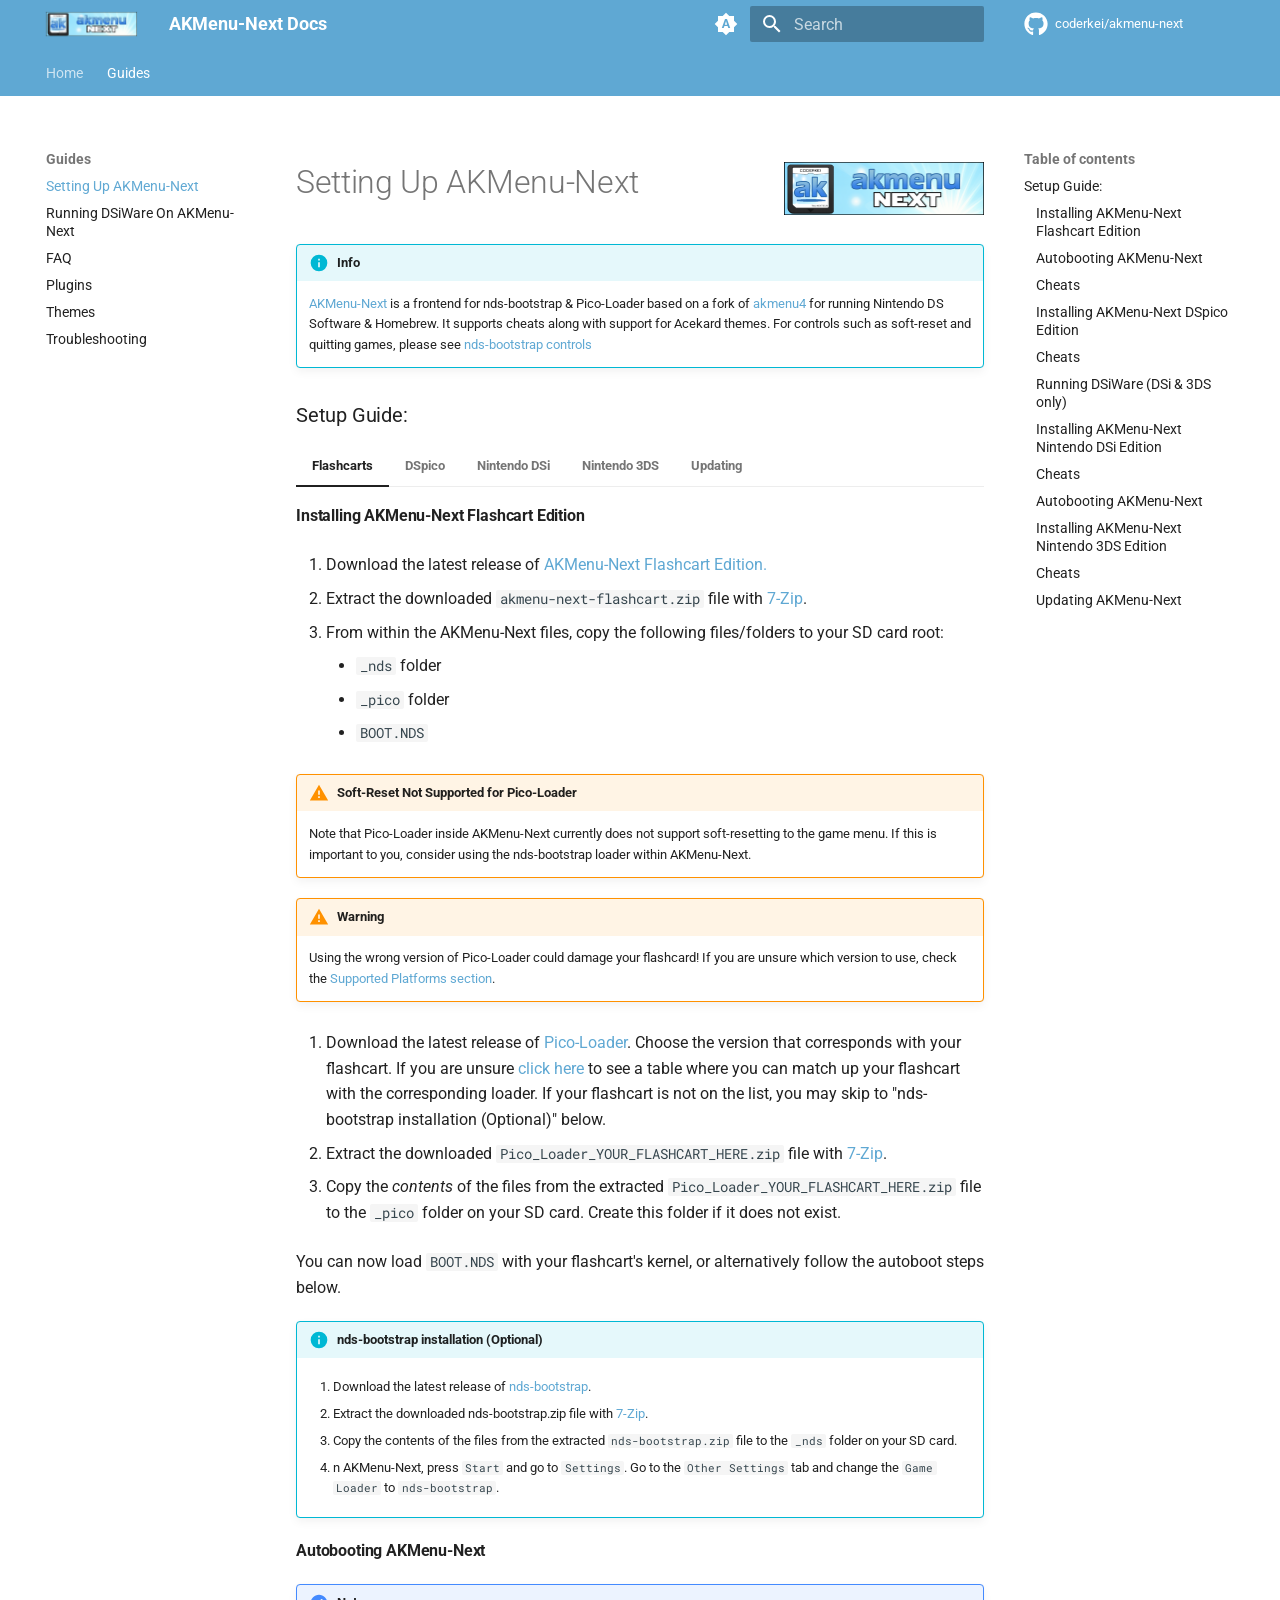
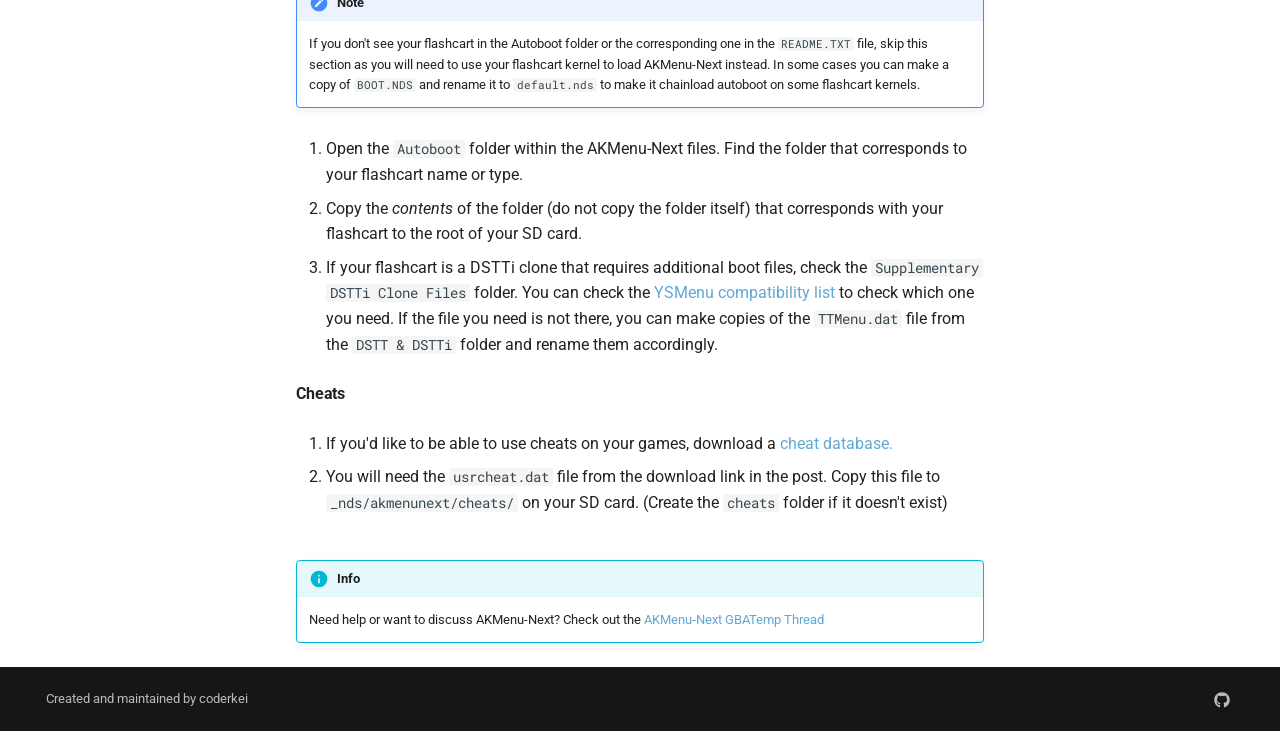
==== commit 87907e8f: "Deployed 8557815 with MkDocs version: 1.6.1" ====
--- a/guides/akmenu-next/index.html
+++ b/guides/akmenu-next/index.html
@@ -1101,7 +1101,7 @@
 <p>Copy the contents of the files from the extracted <code>nds-bootstrap.zip</code> file to the <code>_nds</code> folder on your SD card.</p>
 </li>
 <li>
-<p>In AKMenu-Next, press <code>Start</code> and go to <code>Settings</code>. Go to the <code>nds-bootstrap settings</code> tab and change the <code>Game Loader</code> to <code>nds-bootstrap</code>. </p>
+<p>In AKMenu-Next, press <code>Start</code> and go to <code>Settings</code>. Go to the <code>Game loader settings</code> tab and change the <code>Game Loader</code> to <code>nds-bootstrap</code>. </p>
 </li>
 </ol>
 </div>
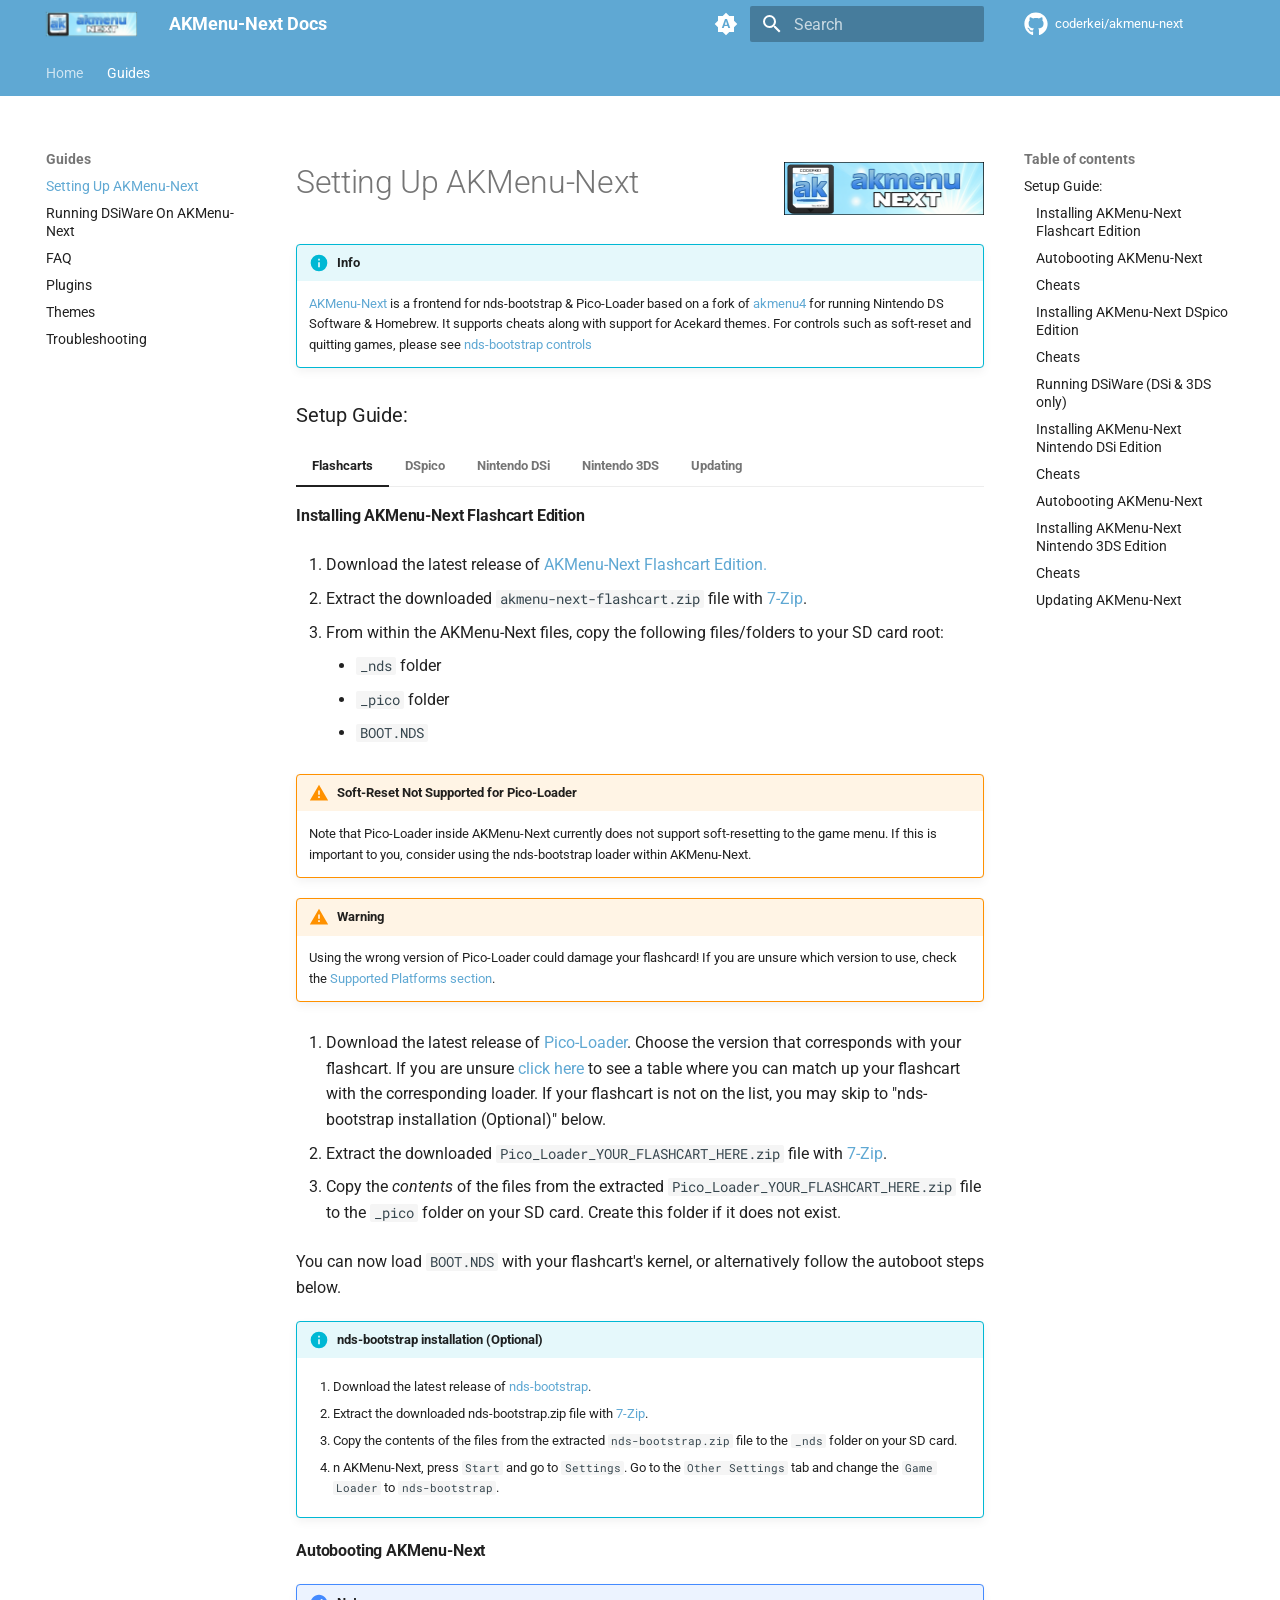
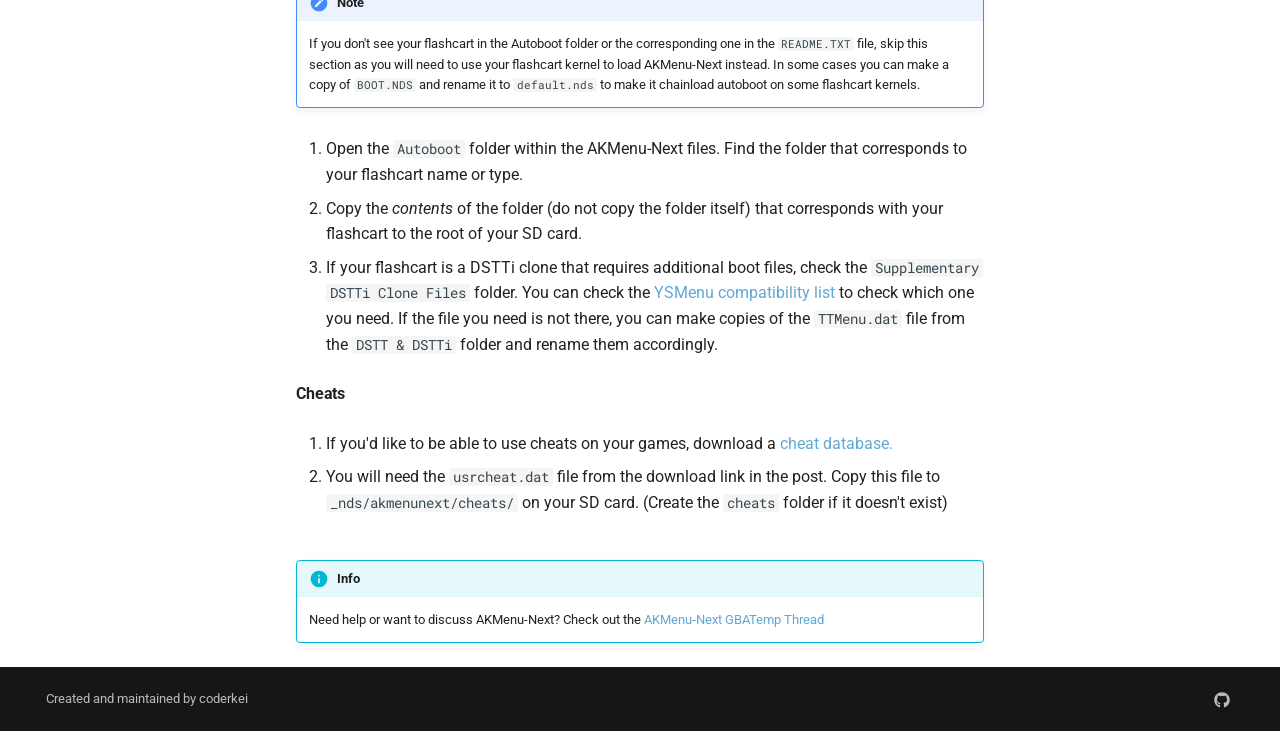
==== commit 95946886: "Deployed a90385d with MkDocs version: 1.6.1" ====
--- a/guides/akmenu-next/index.html
+++ b/guides/akmenu-next/index.html
@@ -21,7 +21,7 @@
       
       
       <link rel="icon" href="../../images/favicon.png">
-      <meta name="generator" content="mkdocs-1.6.1, mkdocs-material-9.7.7">
+      <meta name="generator" content="mkdocs-1.6.1, mkdocs-material-9.8.0">
     
     
       
@@ -29,10 +29,10 @@
       
     
     
-      <link rel="stylesheet" href="../../assets/stylesheets/main.ec1eaa64.min.css">
-      
-        
-        <link rel="stylesheet" href="../../assets/stylesheets/palette.ab4e12ef.min.css">
+      <link rel="stylesheet" href="../../assets/stylesheets/main.57a0d79d.min.css">
+      
+        
+        <link rel="stylesheet" href="../../assets/stylesheets/palette.fb2fffe2.min.css">
       
       
 
@@ -1467,10 +1467,10 @@
     
       
       
-      <script id="__config" type="application/json">{"annotate": null, "base": "../..", "features": ["navigation.tabs", "content.tooltips"], "search": "../../assets/javascripts/workers/search.2c215733.min.js", "tags": null, "translations": {"clipboard.copied": "Copied to clipboard", "clipboard.copy": "Copy to clipboard", "search.result.more.one": "1 more on this page", "search.result.more.other": "# more on this page", "search.result.none": "No matching documents", "search.result.one": "1 matching document", "search.result.other": "# matching documents", "search.result.placeholder": "Type to start searching", "search.result.term.missing": "Missing", "select.version": "Select version"}, "version": null}</script>
-    
-    
-      <script src="../../assets/javascripts/bundle.d7400e89.min.js"></script>
+      <script id="__config" type="application/json">{"annotate": null, "base": "../..", "features": ["navigation.tabs", "content.tooltips"], "search": "../../assets/javascripts/workers/search.a7633da7.min.js", "tags": null, "translations": {"clipboard.copied": "Copied to clipboard", "clipboard.copy": "Copy to clipboard", "search.result.more.one": "1 more on this page", "search.result.more.other": "# more on this page", "search.result.none": "No matching documents", "search.result.one": "1 matching document", "search.result.other": "# matching documents", "search.result.placeholder": "Type to start searching", "search.result.term.missing": "Missing", "select.version": "Select version"}, "version": null}</script>
+    
+    
+      <script src="../../assets/javascripts/bundle.c21346df.min.js"></script>
       
     
   </body>
--- a/assets/stylesheets/main.57a0d79d.min.css
+++ b/assets/stylesheets/main.57a0d79d.min.css
@@ -0,0 +1,6 @@
+@charset "UTF-8";html{box-sizing:border-box;-webkit-text-size-adjust:none;-moz-text-size-adjust:none;text-size-adjust:none}*,:after,:before{box-sizing:inherit}@media(prefers-reduced-motion){*,:after,:before{transition:none!important}}body{margin:0;-webkit-font-smoothing:antialiased;-moz-osx-font-smoothing:grayscale;--md-text-font-family:var(--md-text-font, _),
+    -apple-system, BlinkMacSystemFont, Helvetica, Arial, sans-serif;--md-code-font-family:var(--md-code-font, _),
+    SFMono-Regular, Consolas, Menlo, monospace}.md-typeset code:not(.focus-visible),a,button,input,label{-webkit-tap-highlight-color:transparent}a{color:inherit;text-decoration:none}hr{box-sizing:initial;display:block;height:.05rem;padding:0;overflow:visible;border:0}small{font-size:80%}sub,sup{line-height:1em}img{border-style:none}table{border-spacing:0;border-collapse:initial}td,th{font-weight:400;vertical-align:top}button{padding:0;margin:0;font-family:inherit;font-size:inherit;background:#0000;border:0}input{border:0;outline:none}:root{--md-primary-fg-color:#4051b5;--md-primary-fg-color--light:#5d6cc0;--md-primary-fg-color--dark:#303fa1;--md-primary-bg-color:#fff;--md-primary-bg-color--light:#ffffffb3;--md-accent-fg-color:#526cfe;--md-accent-fg-color--transparent:#526cfe1a;--md-accent-bg-color:#fff;--md-accent-bg-color--light:#ffffffb3;--md-typeset-table-sort-icon:url("data:image/svg+xml;charset=utf-8,<svg xmlns='http://www.w3.org/2000/svg' viewBox='0 0 24 24'><path d='m18 21-4-4h3V7h-3l4-4 4 4h-3v10h3M2 19v-2h10v2M2 13v-2h7v2M2 7V5h4v2z'/></svg>");--md-typeset-table-sort-icon--asc:url("data:image/svg+xml;charset=utf-8,<svg xmlns='http://www.w3.org/2000/svg' viewBox='0 0 24 24'><path d='M19 17h3l-4 4-4-4h3V3h2M2 17h10v2H2M6 5v2H2V5m0 6h7v2H2z'/></svg>");--md-typeset-table-sort-icon--desc:url("data:image/svg+xml;charset=utf-8,<svg xmlns='http://www.w3.org/2000/svg' viewBox='0 0 24 24'><path d='M19 7h3l-4-4-4 4h3v14h2M2 17h10v2H2M6 5v2H2V5m0 6h7v2H2z'/></svg>")}[data-md-color-scheme=default]{color-scheme:light}[data-md-color-scheme=default] img[src$="#gh-dark-mode-only"],[data-md-color-scheme=default] img[src$="#only-dark"]{display:none}:root,[data-md-color-scheme=default]{--md-hue:225deg;--md-default-fg-color:#000000de;--md-default-fg-color--light:#0000008a;--md-default-fg-color--lighter:#00000052;--md-default-fg-color--lightest:#00000012;--md-default-bg-color:#fff;--md-default-bg-color--light:#ffffffb3;--md-default-bg-color--lighter:#ffffff4d;--md-default-bg-color--lightest:#ffffff1f;--md-code-fg-color:#36464e;--md-code-bg-color:#f5f5f5;--md-code-bg-color--light:#f5f5f5b3;--md-code-bg-color--lighter:#f5f5f54d;--md-code-hl-color:#4287ff;--md-code-hl-color--light:#4287ff1a;--md-code-hl-number-color:#d52a2a;--md-code-hl-special-color:#db1457;--md-code-hl-function-color:#a846b9;--md-code-hl-constant-color:#6e59d9;--md-code-hl-keyword-color:#3f6ec6;--md-code-hl-string-color:#1c7d4d;--md-code-hl-name-color:var(--md-code-fg-color);--md-code-hl-operator-color:var(--md-default-fg-color--light);--md-code-hl-punctuation-color:var(--md-default-fg-color--light);--md-code-hl-comment-color:var(--md-default-fg-color--light);--md-code-hl-generic-color:var(--md-default-fg-color--light);--md-code-hl-variable-color:var(--md-default-fg-color--light);--md-typeset-color:var(--md-default-fg-color);--md-typeset-a-color:var(--md-primary-fg-color);--md-typeset-del-color:#f5503d26;--md-typeset-ins-color:#0bd57026;--md-typeset-kbd-color:#fafafa;--md-typeset-kbd-accent-color:#fff;--md-typeset-kbd-border-color:#b8b8b8;--md-typeset-mark-color:#ffff0080;--md-typeset-table-color:#0000001f;--md-typeset-table-color--light:#00000009;--md-admonition-fg-color:var(--md-default-fg-color);--md-admonition-bg-color:var(--md-default-bg-color);--md-warning-fg-color:#000000de;--md-warning-bg-color:#ff9;--md-footer-fg-color:#fff;--md-footer-fg-color--light:#ffffffb3;--md-footer-fg-color--lighter:#ffffff73;--md-footer-bg-color:#000000de;--md-footer-bg-color--dark:#00000052;--md-shadow-z1:0 0.2rem 0.5rem #0000000d,
+    0 0 0.05rem #0000001a;--md-shadow-z2:0 0.2rem 0.5rem #0000001a,
+    0 0 0.05rem #00000040;--md-shadow-z3:0 0.2rem 0.5rem #0003,
+    0 0 0.05rem #00000059}.md-icon svg{display:block;width:1.2rem;height:1.2rem;fill:currentcolor}aside,body,input{font-family:var(--md-text-font-family);font-feature-settings:"kern","liga";color:var(--md-typeset-color)}code,kbd,pre{font-family:var(--md-code-font-family);font-feature-settings:"kern"}.md-typeset{font-size:.8rem;line-height:1.6;overflow-wrap:break-word;-webkit-print-color-adjust:exact;color-adjust:exact}@media print{.md-typeset{font-size:.68rem}.md-typeset code,.md-typeset kbd,.md-typeset pre{white-space:pre-wrap}}.md-typeset blockquote,.md-typeset dl,.md-typeset figure,.md-typeset ol,.md-typeset pre,.md-typeset ul{margin-top:1em;margin-bottom:1em}.md-typeset h1{margin:0 0 1.25em;font-size:2em;line-height:1.3;color:var(--md-default-fg-color--light)}.md-typeset h1,.md-typeset h2{font-weight:300;letter-spacing:-.01em}.md-typeset h2{margin:1.6em 0 .64em;font-size:1.5625em;line-height:1.4}.md-typeset h3{margin:1.6em 0 .8em;font-size:1.25em;font-weight:400;line-height:1.5;letter-spacing:-.01em}.md-typeset h2+h3{margin-top:.8em}.md-typeset h4{margin:1em 0;font-weight:700;letter-spacing:-.01em}.md-typeset h5,.md-typeset h6{margin:1.25em 0;font-size:.8em;font-weight:700;color:var(--md-default-fg-color--light);letter-spacing:-.01em}.md-typeset h5{text-transform:uppercase}.md-typeset h5 code{text-transform:none}.md-typeset hr{display:flow-root;margin:1.5em 0;border-bottom:.05rem solid var(--md-default-fg-color--lightest)}.md-typeset a{color:var(--md-typeset-a-color);word-break:break-word}.md-typeset a,.md-typeset a:before{transition:color 125ms}.md-typeset a:focus,.md-typeset a:hover{color:var(--md-accent-fg-color)}.md-typeset a:focus code,.md-typeset a:hover code{color:var(--md-accent-fg-color);background-color:var(--md-accent-fg-color--transparent)}.md-typeset a code{color:var(--md-typeset-a-color)}.md-typeset a.focus-visible{outline-color:var(--md-accent-fg-color);outline-offset:.2rem}.md-typeset code,.md-typeset kbd,.md-typeset pre{font-variant-ligatures:none;color:var(--md-code-fg-color);direction:ltr;transition:background-color 125ms}.md-typeset code{padding:0 .2941176471em;font-size:.85em;word-break:break-word;background-color:var(--md-code-bg-color);border-radius:.1rem;-webkit-box-decoration-break:clone;box-decoration-break:clone;transition:color 125ms,background-color 125ms}.md-typeset code:not(.focus-visible){outline:none}.md-typeset pre{position:relative;display:flow-root;line-height:1.4}.md-typeset pre>code{display:block;padding:.7720588235em 1.1764705882em;margin:0;overflow:auto;word-break:normal;touch-action:auto;scrollbar-color:var(--md-default-fg-color--lighter) #0000;scrollbar-width:thin;outline-color:var(--md-accent-fg-color);box-shadow:none;-webkit-box-decoration-break:slice;box-decoration-break:slice}.md-typeset pre>code:hover{scrollbar-color:var(--md-accent-fg-color) #0000}.md-typeset pre>code::-webkit-scrollbar{width:.2rem;height:.2rem}.md-typeset pre>code::-webkit-scrollbar-thumb{background-color:var(--md-default-fg-color--lighter)}.md-typeset pre>code::-webkit-scrollbar-thumb:hover{background-color:var(--md-accent-fg-color)}.md-typeset kbd{display:inline-block;padding:0 .6666666667em;font-size:.75em;color:var(--md-default-fg-color);word-break:break-word;vertical-align:text-top;background-color:var(--md-typeset-kbd-color);border-radius:.1rem;box-shadow:0 .1rem 0 .05rem var(--md-typeset-kbd-border-color),0 .1rem 0 var(--md-typeset-kbd-border-color),0 -.1rem .2rem var(--md-typeset-kbd-accent-color) inset}.md-typeset mark{color:inherit;word-break:break-word;background-color:var(--md-typeset-mark-color);-webkit-box-decoration-break:clone;box-decoration-break:clone}.md-typeset abbr{text-decoration:none;cursor:help}.md-typeset [data-preview],.md-typeset abbr{border-bottom:.05rem dotted var(--md-default-fg-color--light)}.md-typeset small{opacity:.75}[dir=ltr] .md-typeset sub,[dir=ltr] .md-typeset sup{margin-left:.078125em}[dir=rtl] .md-typeset sub,[dir=rtl] .md-typeset sup{margin-right:.078125em}[dir=ltr] .md-typeset blockquote{padding-left:.6rem;border-left:.2rem solid var(--md-default-fg-color--lighter)}[dir=rtl] .md-typeset blockquote{padding-right:.6rem;border-right:.2rem solid var(--md-default-fg-color--lighter)}.md-typeset blockquote{margin-left:0;margin-right:0;color:var(--md-default-fg-color--light)}.md-typeset ul{list-style-type:disc}.md-typeset ul[type]{list-style-type:revert-layer}[dir=ltr] .md-typeset ol,[dir=ltr] .md-typeset ol li ol,[dir=ltr] .md-typeset ol li ul,[dir=ltr] .md-typeset ul,[dir=ltr] .md-typeset ul li ol,[dir=ltr] .md-typeset ul li ul{margin-left:.625em}[dir=rtl] .md-typeset ol,[dir=rtl] .md-typeset ol li ol,[dir=rtl] .md-typeset ol li ul,[dir=rtl] .md-typeset ul,[dir=rtl] .md-typeset ul li ol,[dir=rtl] .md-typeset ul li ul{margin-right:.625em}.md-typeset ol,.md-typeset ul{padding:0}.md-typeset ol:not([hidden]),.md-typeset ul:not([hidden]){display:flow-root}.md-typeset ol ol,.md-typeset ul ol{list-style-type:lower-alpha}.md-typeset ol ol ol,.md-typeset ul ol ol{list-style-type:lower-roman}.md-typeset ol ol ol ol,.md-typeset ul ol ol ol{list-style-type:upper-alpha}.md-typeset ol ol ol ol ol,.md-typeset ul ol ol ol ol{list-style-type:upper-roman}.md-typeset ol[type],.md-typeset ul[type]{list-style-type:revert-layer}[dir=ltr] .md-typeset ol li,[dir=ltr] .md-typeset ul li{margin-left:1.25em}[dir=rtl] .md-typeset ol li,[dir=rtl] .md-typeset ul li{margin-right:1.25em}.md-typeset ol li,.md-typeset ul li{margin-bottom:.5em}.md-typeset ol li blockquote,.md-typeset ol li p,.md-typeset ul li blockquote,.md-typeset ul li p{margin:.5em 0}.md-typeset ol li:last-child,.md-typeset ul li:last-child{margin-bottom:0}.md-typeset ol li ol,.md-typeset ol li ul,.md-typeset ul li ol,.md-typeset ul li ul{margin-top:.5em;margin-bottom:.5em}[dir=ltr] .md-typeset dd{margin-left:1.875em}[dir=rtl] .md-typeset dd{margin-right:1.875em}.md-typeset dd{margin-top:1em;margin-bottom:1.5em}.md-typeset img,.md-typeset svg,.md-typeset video{max-width:100%;height:auto}.md-typeset img[align=left]{margin:1em 1em 1em 0}.md-typeset img[align=right]{margin:1em 0 1em 1em}.md-typeset img[align]:only-child{margin-top:0}.md-typeset figure{display:flow-root;width:fit-content;max-width:100%;margin:1em auto;text-align:center}.md-typeset figure img{display:block;margin:0 auto}.md-typeset figcaption{max-width:24rem;margin:1em auto;font-style:italic}.md-typeset iframe{max-width:100%}.md-typeset table:not([class]){display:inline-block;max-width:100%;overflow:auto;font-size:.64rem;touch-action:auto;background-color:var(--md-default-bg-color);border:.05rem solid var(--md-typeset-table-color);border-radius:.1rem}@media print{.md-typeset table:not([class]){display:table}}.md-typeset table:not([class])+*{margin-top:1.5em}.md-typeset table:not([class]) td>:first-child,.md-typeset table:not([class]) th>:first-child{margin-top:0}.md-typeset table:not([class]) td>:last-child,.md-typeset table:not([class]) th>:last-child{margin-bottom:0}.md-typeset table:not([class]) td:not([align]),.md-typeset table:not([class]) th:not([align]){text-align:left}[dir=rtl] .md-typeset table:not([class]) td:not([align]),[dir=rtl] .md-typeset table:not([class]) th:not([align]){text-align:right}.md-typeset table:not([class]) th{min-width:5rem;padding:.9375em 1.25em;font-weight:700;vertical-align:top}.md-typeset table:not([class]) td{padding:.9375em 1.25em;vertical-align:top;border-top:.05rem solid var(--md-typeset-table-color)}.md-typeset table:not([class]) tbody tr{transition:background-color 125ms}.md-typeset table:not([class]) tbody tr:hover{background-color:var(--md-typeset-table-color--light);box-shadow:0 .05rem 0 var(--md-default-bg-color) inset}.md-typeset table:not([class]) a{word-break:normal}.md-typeset table th[role=columnheader]{cursor:pointer}[dir=ltr] .md-typeset table th[role=columnheader]:after{margin-left:.5em}[dir=rtl] .md-typeset table th[role=columnheader]:after{margin-right:.5em}.md-typeset table th[role=columnheader]:after{display:inline-block;width:1.2em;height:1.2em;vertical-align:text-bottom;content:"";-webkit-mask-image:var(--md-typeset-table-sort-icon);mask-image:var(--md-typeset-table-sort-icon);-webkit-mask-repeat:no-repeat;mask-repeat:no-repeat;-webkit-mask-size:contain;mask-size:contain;transition:background-color 125ms}.md-typeset table th[role=columnheader]:hover:after{background-color:var(--md-default-fg-color--lighter)}.md-typeset table th[role=columnheader][aria-sort=ascending]:after{background-color:var(--md-default-fg-color--light);-webkit-mask-image:var(--md-typeset-table-sort-icon--asc);mask-image:var(--md-typeset-table-sort-icon--asc)}.md-typeset table th[role=columnheader][aria-sort=descending]:after{background-color:var(--md-default-fg-color--light);-webkit-mask-image:var(--md-typeset-table-sort-icon--desc);mask-image:var(--md-typeset-table-sort-icon--desc)}.md-typeset__scrollwrap{margin:1em -.8rem;overflow-x:auto;touch-action:auto}.md-typeset__table{display:inline-block;padding:0 .8rem;margin-bottom:.5em}@media print{.md-typeset__table{display:block}}html .md-typeset__table table{display:table;width:100%;margin:0;overflow:hidden}@media screen and (max-width:44.984375em){.md-content__inner>pre{margin:1em -.8rem}.md-content__inner>pre code{border-radius:0}}.md-typeset .md-author{position:relative;display:block;flex-shrink:0;width:1.6rem;height:1.6rem;overflow:hidden;border-radius:100%;transition:color 125ms,transform 125ms}.md-typeset .md-author img{display:block}.md-typeset .md-author--more{font-size:.6rem;font-weight:700;line-height:1.6rem;color:var(--md-default-fg-color--lighter);text-align:center;background:var(--md-default-fg-color--lightest)}.md-typeset .md-author--long{width:2.4rem;height:2.4rem}.md-typeset a.md-author{transform:scale(1)}.md-typeset a.md-author img{filter:grayscale(100%) opacity(75%);border-radius:100%;transition:filter 125ms}.md-typeset a.md-author:focus,.md-typeset a.md-author:hover{z-index:1;transform:scale(1.1)}.md-typeset a.md-author:focus img,.md-typeset a.md-author:hover img{filter:grayscale(0)}.md-banner{overflow:auto;color:var(--md-footer-fg-color);background-color:var(--md-footer-bg-color)}@media print{.md-banner{display:none}}.md-banner--warning{color:var(--md-warning-fg-color);background-color:var(--md-warning-bg-color)}.md-banner__inner{padding:0 .8rem;margin:.6rem auto;font-size:.7rem}[dir=ltr] .md-banner__button{float:right}[dir=rtl] .md-banner__button{float:left}.md-banner__button{color:inherit;cursor:pointer;transition:opacity .25s}.no-js .md-banner__button{display:none}.md-banner__button:hover{opacity:.7}html{height:100%;overflow-x:hidden;font-size:125%}@media screen and (min-width:100em){html{font-size:137.5%}}@media screen and (min-width:125em){html{font-size:150%}}body{position:relative;display:flex;flex-direction:column;width:100%;min-height:100%;font-size:.5rem;background-color:var(--md-default-bg-color)}@media print{body{display:block}}@media screen and (max-width:59.984375em){body[data-md-scrolllock]{position:fixed}}.md-grid{max-width:61rem;margin-left:auto;margin-right:auto}.md-container{display:flex;flex-grow:1;flex-direction:column}@media print{.md-container{display:block}}.md-main{flex-grow:1}.md-main__inner{display:flex;height:100%;margin-top:1.5rem}.md-ellipsis{overflow:hidden;text-overflow:ellipsis}.md-toggle{display:none}.md-option{position:absolute;width:0;height:0;opacity:0}.md-option:checked+label:not([hidden]){display:block}.md-option.focus-visible+label{outline-style:auto;outline-color:var(--md-accent-fg-color)}.md-skip{position:fixed;z-index:-1;padding:.3rem .5rem;margin:.5rem;font-size:.64rem;color:var(--md-default-bg-color);background-color:var(--md-default-fg-color);border-radius:.1rem;outline-color:var(--md-accent-fg-color);opacity:0;transform:translateY(.4rem)}.md-skip:focus{z-index:10;opacity:1;transition:transform .25s cubic-bezier(.4,0,.2,1),opacity 175ms 75ms;transform:translateY(0)}@page{margin:25mm}:root{--md-clipboard-icon:url("data:image/svg+xml;charset=utf-8,<svg xmlns='http://www.w3.org/2000/svg' viewBox='0 0 24 24'><path d='M19 21H8V7h11m0-2H8a2 2 0 0 0-2 2v14a2 2 0 0 0 2 2h11a2 2 0 0 0 2-2V7a2 2 0 0 0-2-2m-3-4H4a2 2 0 0 0-2 2v14h2V3h12z'/></svg>");--md-code-select-icon:url("data:image/svg+xml;charset=utf-8,<svg xmlns='http://www.w3.org/2000/svg' viewBox='0 0 24 24'><path d='M19 19h-4v2h4c1.1 0 2-.9 2-2v-4h-2m0-12h-4v2h4v4h2V5c0-1.1-.9-2-2-2M5 5h4V3H5c-1.1 0-2 .9-2 2v4h2m0 6H3v4c0 1.1.9 2 2 2h4v-2H5zm2-4h2v2H7zm4 0h2v2h-2zm4 0h2v2h-2zM7 7h2v2H7zm4 0h2v2h-2zm4 0h2v2h-2zm-8 8h2v2H7zm4 0h2v2h-2zm4 0h2v2h-2z'/></svg>");--md-code-copy-icon:url("data:image/svg+xml;charset=utf-8,<svg xmlns='http://www.w3.org/2000/svg' viewBox='0 0 24 24'><path d='M19 21H8V7h11m0-2H8a2 2 0 0 0-2 2v14a2 2 0 0 0 2 2h11a2 2 0 0 0 2-2V7a2 2 0 0 0-2-2m-3-4H4a2 2 0 0 0-2 2v14h2V3h12z'/></svg>")}.md-clipboard{z-index:1;width:1.5em;height:1.5em;color:var(--md-default-fg-color--lightest);cursor:pointer;border-radius:.1rem;outline-color:var(--md-accent-fg-color);outline-offset:.1rem;transition:color .25s}@media print{.md-clipboard{display:none}}.md-clipboard:not(.focus-visible){outline:none;-webkit-tap-highlight-color:transparent}:hover>.md-clipboard{color:var(--md-default-fg-color--light)}.md-clipboard:focus,.md-clipboard:hover{color:var(--md-accent-fg-color)}.md-clipboard:after{display:block;width:1.125em;height:1.125em;margin:0 auto;content:"";background-color:currentcolor;-webkit-mask-image:var(--md-clipboard-icon);mask-image:var(--md-clipboard-icon);-webkit-mask-repeat:no-repeat;mask-repeat:no-repeat;-webkit-mask-position:center;mask-position:center;-webkit-mask-size:contain;mask-size:contain}.md-clipboard--inline{cursor:pointer}.md-clipboard--inline code{transition:color .25s,background-color .25s}.md-clipboard--inline:focus code,.md-clipboard--inline:hover code{color:var(--md-accent-fg-color);background-color:var(--md-accent-fg-color--transparent)}.md-typeset .md-code__content{display:grid}.md-code__nav{position:absolute;top:.25em;right:.25em;z-index:1;display:flex;gap:.2rem;padding:.2rem;background-color:var(--md-code-bg-color--lighter);border-radius:.1rem;transition:background-color .25s}:hover>.md-code__nav{background-color:var(--md-code-bg-color--light)}.md-code__button{display:block;width:1.5em;height:1.5em;color:var(--md-default-fg-color--lightest);cursor:pointer;outline-color:var(--md-accent-fg-color);outline-offset:.1rem;transition:color .25s}:hover>*>.md-code__button{color:var(--md-default-fg-color--light)}.md-code__button.focus-visible,.md-code__button:hover{color:var(--md-accent-fg-color)}.md-code__button--active{color:var(--md-default-fg-color)!important}.md-code__button:after{display:block;width:1.125em;height:1.125em;margin:0 auto;content:"";background-color:currentcolor;-webkit-mask-repeat:no-repeat;mask-repeat:no-repeat;-webkit-mask-position:center;mask-position:center;-webkit-mask-size:contain;mask-size:contain}.md-code__button[data-md-type=select]:after{-webkit-mask-image:var(--md-code-select-icon);mask-image:var(--md-code-select-icon)}.md-code__button[data-md-type=copy]:after{-webkit-mask-image:var(--md-code-copy-icon);mask-image:var(--md-code-copy-icon)}@keyframes consent{0%{opacity:0;transform:translateY(100%)}to{opacity:1;transform:translateY(0)}}@keyframes overlay{0%{opacity:0}to{opacity:1}}.md-consent__overlay{position:fixed;top:0;z-index:5;width:100%;height:100%;background-color:#0000008a;-webkit-backdrop-filter:blur(.1rem);backdrop-filter:blur(.1rem);opacity:1;animation:overlay .25s both}.md-consent__inner{position:fixed;bottom:0;z-index:5;width:100%;max-height:100%;padding:0;overflow:auto;background-color:var(--md-default-bg-color);border:0;border-radius:.1rem;box-shadow:0 0 .2rem #0000001a,0 .2rem .4rem #0003;animation:consent .5s cubic-bezier(.1,.7,.1,1) both}.md-consent__form{padding:.8rem}.md-consent__settings{display:none;margin:1em 0}input:checked+.md-consent__settings{display:block}.md-consent__controls{margin-bottom:.8rem}.md-typeset .md-consent__controls .md-button{display:inline}@media screen and (max-width:44.984375em){.md-typeset .md-consent__controls .md-button{display:block;width:100%;margin-top:.4rem;text-align:center}}.md-consent label{cursor:pointer}.md-content{flex-grow:1;min-width:0}.md-content__inner{padding-top:.6rem;margin:0 .8rem 1.2rem}@media screen and (min-width:76.25em){[dir=ltr] .md-sidebar--primary:not([hidden])~.md-content>.md-content__inner,[dir=rtl] .md-sidebar--secondary:not([hidden])~.md-content>.md-content__inner{margin-left:1.2rem}[dir=ltr] .md-sidebar--secondary:not([hidden])~.md-content>.md-content__inner,[dir=rtl] .md-sidebar--primary:not([hidden])~.md-content>.md-content__inner{margin-right:1.2rem}}.md-content__inner:before{display:block;height:.4rem;content:""}.md-content__inner>:last-child{margin-bottom:0}[dir=ltr] .md-content__button{float:right;margin-left:.4rem}[dir=rtl] .md-content__button{float:left;margin-right:.4rem}.md-content__button{padding:0;margin:.4rem 0}@media print{.md-content__button{display:none}}.md-typeset .md-content__button{color:var(--md-default-fg-color--lighter)}.md-content__button svg{display:inline;vertical-align:top}[dir=rtl] .md-content__button svg{transform:scaleX(-1)}[dir=ltr] .md-dialog{right:.8rem}[dir=rtl] .md-dialog{left:.8rem}.md-dialog{position:fixed;bottom:.8rem;z-index:4;min-width:11.1rem;padding:.4rem .6rem;pointer-events:none;background-color:var(--md-default-fg-color);border-radius:.1rem;box-shadow:var(--md-shadow-z3);opacity:0;transition:transform 0s .4s,opacity .4s;transform:translateY(100%)}@media print{.md-dialog{display:none}}.md-dialog--active{pointer-events:auto;opacity:1;transition:transform .4s cubic-bezier(.075,.85,.175,1),opacity .4s;transform:translateY(0)}.md-dialog__inner{font-size:.7rem;color:var(--md-default-bg-color)}.md-feedback{margin:2em 0 1em;text-align:center}.md-feedback fieldset{padding:0;margin:0;border:none}.md-feedback__title{margin:1em auto;font-weight:700}.md-feedback__inner{position:relative}.md-feedback__list{position:relative;display:flex;flex-wrap:wrap;place-content:baseline center}.md-feedback__list:hover .md-icon:not(:disabled){color:var(--md-default-fg-color--lighter)}:disabled .md-feedback__list{min-height:1.8rem}.md-feedback__icon{flex-shrink:0;margin:0 .1rem;color:var(--md-default-fg-color--light);cursor:pointer;transition:color 125ms}.md-feedback__icon:not(:disabled).md-icon:hover{color:var(--md-accent-fg-color)}.md-feedback__icon:disabled{color:var(--md-default-fg-color--lightest);pointer-events:none}.md-feedback__note{position:relative;opacity:0;transition:transform .4s cubic-bezier(.1,.7,.1,1),opacity .15s;transform:translateY(.4rem)}.md-feedback__note>*{max-width:16rem;margin:0 auto}:disabled .md-feedback__note{opacity:1;transform:translateY(0)}@media print{.md-feedback,.md-footer{display:none}}.md-footer{color:var(--md-footer-fg-color);background-color:var(--md-footer-bg-color)}.md-footer__inner{justify-content:space-between;padding:.2rem;overflow:auto}.md-footer__inner:not([hidden]){display:flex}.md-footer__link{display:flex;flex-grow:.01;align-items:end;max-width:100%;margin-top:1rem;margin-bottom:.4rem;overflow:hidden;outline-color:var(--md-accent-fg-color);transition:opacity .25s}.md-footer__link:focus,.md-footer__link:hover{opacity:.7}[dir=rtl] .md-footer__link svg{transform:scaleX(-1)}@media screen and (max-width:44.984375em){.md-footer__link--prev{flex-shrink:0}.md-footer__link--prev .md-footer__title{display:none}}[dir=ltr] .md-footer__link--next{margin-left:auto}.md-footer__link--next{text-align:right}[dir=rtl] .md-footer__link--next{margin-right:auto;text-align:left}.md-footer__title{flex-grow:1;max-width:calc(100% - 2.4rem);padding:0 1rem;margin-bottom:.7rem;font-size:.9rem;white-space:nowrap}.md-footer__button{padding:.4rem;margin:.2rem}.md-footer__direction{font-size:.64rem;opacity:.7}.md-footer-meta{background-color:var(--md-footer-bg-color--dark)}.md-footer-meta__inner{display:flex;flex-wrap:wrap;justify-content:space-between;padding:.2rem}html .md-footer-meta.md-typeset a{color:var(--md-footer-fg-color--light)}html .md-footer-meta.md-typeset a:focus,html .md-footer-meta.md-typeset a:hover{color:var(--md-footer-fg-color)}.md-copyright{width:100%;padding:.4rem 0;margin:auto .6rem;font-size:.64rem;color:var(--md-footer-fg-color--lighter)}.md-copyright__highlight{color:var(--md-footer-fg-color--light)}.md-social{display:inline-flex;gap:.2rem;padding:.2rem 0 .6rem;margin:0 .4rem}@media screen and (min-width:45em){.md-copyright{width:auto}.md-social{padding:.6rem 0}}.md-social__link{display:inline-block;width:1.6rem;height:1.6rem;text-align:center}.md-social__link:before{line-height:1.9}.md-social__link svg{max-height:.8rem;vertical-align:-25%;fill:currentcolor}.md-typeset .md-button{display:inline-block;padding:.625em 2em;font-weight:700;color:var(--md-primary-fg-color);cursor:pointer;border:.1rem solid;border-radius:.1rem;transition:color 125ms,background-color 125ms,border-color 125ms}.md-typeset .md-button--primary{color:var(--md-primary-bg-color);background-color:var(--md-primary-fg-color);border-color:var(--md-primary-fg-color)}.md-typeset .md-button:focus,.md-typeset .md-button:hover{color:var(--md-accent-bg-color);background-color:var(--md-accent-fg-color);border-color:var(--md-accent-fg-color)}[dir=ltr] .md-typeset .md-input,[dir=rtl] .md-typeset .md-input{border-top-left-radius:.1rem}[dir=ltr] .md-typeset .md-input,[dir=rtl] .md-typeset .md-input{border-top-right-radius:.1rem}.md-typeset .md-input{height:1.8rem;padding:0 .6rem;font-size:.8rem;border-bottom:.1rem solid var(--md-default-fg-color--lighter);box-shadow:var(--md-shadow-z1);transition:border .25s,box-shadow .25s}.md-typeset .md-input:focus,.md-typeset .md-input:hover{border-bottom-color:var(--md-accent-fg-color);box-shadow:var(--md-shadow-z2)}.md-typeset .md-input--stretch{width:100%}.md-header{position:sticky;left:0;right:0;top:0;z-index:4;display:block;color:var(--md-primary-bg-color);background-color:var(--md-primary-fg-color);box-shadow:0 0 .2rem #0000,0 .2rem .4rem #0000}@media print{.md-header{display:none}}.md-header[hidden]{transition:transform .25s cubic-bezier(.8,0,.6,1),box-shadow .25s;transform:translateY(-100%)}.md-header--shadow{box-shadow:0 0 .2rem #0000001a,0 .2rem .4rem #0003;transition:transform .25s cubic-bezier(.1,.7,.1,1),box-shadow .25s}.md-header__inner{display:flex;align-items:center;padding:0 .2rem}.md-header__button{position:relative;z-index:1;padding:.4rem;margin:.2rem;color:currentcolor;vertical-align:middle;cursor:pointer;outline-color:var(--md-accent-fg-color);transition:opacity .25s}.md-header__button:hover{opacity:.7}.md-header__button:not([hidden]){display:inline-block}.md-header__button:not(.focus-visible){outline:none;-webkit-tap-highlight-color:transparent}.md-header__button.md-logo{padding:.4rem;margin:.2rem}@media screen and (max-width:76.234375em){.md-header__button.md-logo{display:none}}.md-header__button.md-logo img,.md-header__button.md-logo svg{display:block;width:auto;height:1.2rem;fill:currentcolor}@media screen and (min-width:60em){.md-header__button[for=__search]{display:none}}.no-js .md-header__button[for=__search]{display:none}[dir=rtl] .md-header__button[for=__search] svg{transform:scaleX(-1)}@media screen and (min-width:76.25em){.md-header__button[for=__drawer]{display:none}}.md-header__topic{position:absolute;display:flex;max-width:100%;white-space:nowrap;transition:transform .4s cubic-bezier(.1,.7,.1,1),opacity .15s}.md-header__topic+.md-header__topic{z-index:-1;pointer-events:none;opacity:0;transition:transform .4s cubic-bezier(1,.7,.1,.1),opacity .15s;transform:translateX(1.25rem)}[dir=rtl] .md-header__topic+.md-header__topic{transform:translateX(-1.25rem)}.md-draft,.md-header__topic:first-child,.md-nav__title{font-weight:700}[dir=ltr] .md-header__title{margin-left:1rem;margin-right:.4rem}[dir=rtl] .md-header__title{margin-right:1rem;margin-left:.4rem}.md-header__title{flex-grow:1;height:2.4rem;font-size:.9rem;line-height:2.4rem}.md-header__title--active .md-header__topic{z-index:-1;pointer-events:none;opacity:0;transition:transform .4s cubic-bezier(1,.7,.1,.1),opacity .15s;transform:translateX(-1.25rem)}[dir=rtl] .md-header__title--active .md-header__topic{transform:translateX(1.25rem)}.md-header__title--active .md-header__topic+.md-header__topic{z-index:0;pointer-events:auto;opacity:1;transition:transform .4s cubic-bezier(.1,.7,.1,1),opacity .15s;transform:translateX(0)}.md-header__title>.md-header__ellipsis{position:relative;width:100%;height:100%}.md-header__option{display:flex;flex-shrink:0;max-width:100%;white-space:nowrap;transition:max-width 0s .25s,opacity .25s .25s}[data-md-toggle=search]:checked~.md-header .md-header__option{max-width:0;opacity:0;transition:max-width,opacity}.md-header__option>input{bottom:0}.md-header__source{display:none}@media screen and (min-width:60em){[dir=ltr] .md-header__source{margin-left:1rem}[dir=rtl] .md-header__source{margin-right:1rem}.md-header__source{display:block;width:11.7rem;max-width:11.7rem}}@media screen and (min-width:76.25em){[dir=ltr] .md-header__source{margin-left:1.4rem}[dir=rtl] .md-header__source{margin-right:1.4rem}}.md-meta{font-size:.7rem;line-height:1.3;color:var(--md-default-fg-color--light)}.md-meta__list{display:inline-flex;flex-wrap:wrap;padding:0;margin:0;list-style:none}.md-meta__item:not(:last-child):after{margin-left:.2rem;margin-right:.2rem;content:"·"}.md-meta__link{color:var(--md-typeset-a-color)}.md-meta__link:focus,.md-meta__link:hover{color:var(--md-accent-fg-color)}.md-draft{display:inline-block;padding-left:.5714285714em;padding-right:.5714285714em;color:#fff;background-color:#ff1744;border-radius:.125em}:root{--md-nav-icon--prev:url("data:image/svg+xml;charset=utf-8,<svg xmlns='http://www.w3.org/2000/svg' viewBox='0 0 24 24'><path d='M20 11v2H8l5.5 5.5-1.42 1.42L4.16 12l7.92-7.92L13.5 5.5 8 11z'/></svg>");--md-nav-icon--next:url("data:image/svg+xml;charset=utf-8,<svg xmlns='http://www.w3.org/2000/svg' viewBox='0 0 24 24'><path d='M8.59 16.58 13.17 12 8.59 7.41 10 6l6 6-6 6z'/></svg>");--md-toc-icon:url("data:image/svg+xml;charset=utf-8,<svg xmlns='http://www.w3.org/2000/svg' viewBox='0 0 24 24'><path d='M3 9h14V7H3zm0 4h14v-2H3zm0 4h14v-2H3zm16 0h2v-2h-2zm0-10v2h2V7zm0 6h2v-2h-2z'/></svg>");--md-path-icon:url("data:image/svg+xml;charset=utf-8,<svg xmlns='http://www.w3.org/2000/svg' viewBox='0 0 24 24'><path d='M8.59 16.58 13.17 12 8.59 7.41 10 6l6 6-6 6z'/></svg>");--md-post-pin-icon:url("data:image/svg+xml;charset=utf-8,<svg xmlns='http://www.w3.org/2000/svg' viewBox='0 0 24 24'><path d='M16 12V4h1V2H7v2h1v8l-2 2v2h5.2v6h1.6v-6H18v-2z'/></svg>");--md-progress-value:0;--md-progress-delay:400ms;--md-search-result-icon:url("data:image/svg+xml;charset=utf-8,<svg xmlns='http://www.w3.org/2000/svg' viewBox='0 0 24 24'><path d='M14 2H6a2 2 0 0 0-2 2v16a2 2 0 0 0 2 2h7c-.41-.25-.8-.56-1.14-.9-.33-.33-.61-.7-.86-1.1H6V4h7v5h5v1.18c.71.16 1.39.43 2 .82V8zm6.31 16.9c1.33-2.11.69-4.9-1.4-6.22-2.11-1.33-4.91-.68-6.22 1.4-1.34 2.11-.69 4.89 1.4 6.22 1.46.93 3.32.93 4.79.02L22 23.39 23.39 22zm-3.81.1a2.5 2.5 0 0 1-2.5-2.5 2.5 2.5 0 0 1 2.5-2.5 2.5 2.5 0 0 1 2.5 2.5 2.5 2.5 0 0 1-2.5 2.5'/></svg>")}.md-nav,.md-nav__link .md-typeset{font-size:.7rem;line-height:1.3}.md-nav__title{display:block;padding:0 .6rem;overflow:hidden;color:var(--md-default-fg-color--light);text-overflow:ellipsis}.md-nav__title .md-nav__button{display:none}.md-nav__title .md-nav__button img{width:auto;height:100%}.md-nav__title .md-nav__button.md-logo img,.md-nav__title .md-nav__button.md-logo svg{display:block;width:auto;max-width:100%;height:2.4rem;object-fit:contain;fill:currentcolor}.md-nav__list{padding:0;margin:0;list-style:none}.md-nav__link{display:flex;gap:.4rem;align-items:flex-start;margin-top:.625em;scroll-snap-align:start;transition:color 125ms}.md-nav__link--passed,.md-nav__link--passed code{color:var(--md-default-fg-color--light)}.md-nav__item .md-nav__link--active,.md-nav__item .md-nav__link--active code{color:var(--md-typeset-a-color)}.md-nav__link .md-ellipsis{position:relative}.md-nav__link .md-ellipsis code{word-break:normal}[dir=ltr] .md-nav__link .md-icon:last-child{margin-left:auto}[dir=rtl] .md-nav__link .md-icon:last-child{margin-right:auto}.md-nav__link svg{position:relative;flex-shrink:0;height:1.3em;fill:currentcolor}.md-nav__link[for]:focus,.md-nav__link[for]:hover,.md-nav__link[href]:focus,.md-nav__link[href]:hover{color:var(--md-accent-fg-color);cursor:pointer}.md-nav__link[for]:focus code,.md-nav__link[for]:hover code,.md-nav__link[href]:focus code,.md-nav__link[href]:hover code{color:var(--md-accent-fg-color);background-color:var(--md-accent-fg-color--transparent)}.md-nav__link.focus-visible,.md-pagination__link.focus-visible{outline-color:var(--md-accent-fg-color);outline-offset:.2rem}.md-nav--primary .md-nav__link[for=__toc]{display:none}.md-nav--primary .md-nav__link[for=__toc] .md-icon:after{display:block;width:100%;height:100%;background-color:currentcolor;-webkit-mask-image:var(--md-toc-icon);mask-image:var(--md-toc-icon)}.md-nav--primary .md-nav__link[for=__toc]~.md-nav,.md-nav__source{display:none}.md-nav__container>.md-nav__link{margin-top:0}.md-nav__container>.md-nav__link:first-child{flex-grow:1;min-width:0}.md-nav__icon{flex-shrink:0}@media screen and (max-width:76.234375em){.md-nav--primary,.md-nav--primary .md-nav{position:absolute;left:0;right:0;top:0;z-index:1;display:flex;flex-direction:column;height:100%;background-color:var(--md-default-bg-color)}.md-nav--primary .md-nav__item,.md-nav--primary .md-nav__title{font-size:.8rem;line-height:1.5}.md-nav--primary .md-nav__title{position:relative;height:5.6rem;padding:3rem .8rem .2rem;line-height:2.4rem;color:var(--md-default-fg-color--light);white-space:nowrap;cursor:pointer;background-color:var(--md-default-fg-color--lightest)}[dir=ltr] .md-nav--primary .md-nav__title .md-nav__icon{left:.4rem}[dir=rtl] .md-nav--primary .md-nav__title .md-nav__icon{right:.4rem}.md-nav--primary .md-nav__title .md-nav__icon{position:absolute;top:.4rem;display:block;width:1.2rem;height:1.2rem;margin:.2rem}.md-nav--primary .md-nav__title .md-nav__icon:after{display:block;width:100%;height:100%;content:"";background-color:currentcolor;-webkit-mask-image:var(--md-nav-icon--prev);mask-image:var(--md-nav-icon--prev);-webkit-mask-repeat:no-repeat;mask-repeat:no-repeat;-webkit-mask-position:center;mask-position:center;-webkit-mask-size:contain;mask-size:contain}.md-nav--primary .md-nav__title~.md-nav__list{overflow-y:auto;touch-action:pan-y;scroll-snap-type:y mandatory;background-color:var(--md-default-bg-color);box-shadow:0 .05rem 0 var(--md-default-fg-color--lightest) inset}.md-nav--primary .md-nav__title~.md-nav__list>:first-child{border-top:0}.md-nav--primary .md-nav__title[for=__drawer]{font-weight:700;color:var(--md-primary-bg-color);background-color:var(--md-primary-fg-color)}.md-nav--primary .md-nav__title .md-logo{position:absolute;left:.2rem;right:.2rem;top:.2rem;display:block;padding:.4rem;margin:.2rem}.md-nav--primary .md-nav__list{flex:1}.md-nav--primary .md-nav__item{border-top:.05rem solid var(--md-default-fg-color--lightest)}.md-nav--primary .md-nav__item--active>.md-nav__link{color:var(--md-typeset-a-color)}.md-nav--primary .md-nav__item--active>.md-nav__link:focus,.md-nav--primary .md-nav__item--active>.md-nav__link:hover{color:var(--md-accent-fg-color)}.md-nav--primary .md-nav__link{padding:.6rem .8rem;margin-top:0}.md-nav--primary .md-nav__link svg{margin-top:.1em}.md-nav--primary .md-nav__link>.md-nav__link{padding:0}[dir=ltr] .md-nav--primary .md-nav__link .md-nav__icon{margin-right:-.2rem}[dir=rtl] .md-nav--primary .md-nav__link .md-nav__icon{margin-left:-.2rem}.md-nav--primary .md-nav__link .md-nav__icon{width:1.2rem;height:1.2rem;font-size:1.2rem}.md-nav--primary .md-nav__link .md-nav__icon:after{display:block;width:100%;height:100%;content:"";background-color:currentcolor;-webkit-mask-image:var(--md-nav-icon--next);mask-image:var(--md-nav-icon--next);-webkit-mask-repeat:no-repeat;mask-repeat:no-repeat;-webkit-mask-position:center;mask-position:center;-webkit-mask-size:contain;mask-size:contain}[dir=rtl] .md-nav--primary .md-nav__icon:after{transform:scale(-1)}.md-nav--primary .md-nav--secondary .md-nav{position:static;background-color:initial}[dir=ltr] .md-nav--primary .md-nav--secondary .md-nav .md-nav__link{padding-left:1.4rem}[dir=rtl] .md-nav--primary .md-nav--secondary .md-nav .md-nav__link{padding-right:1.4rem}[dir=ltr] .md-nav--primary .md-nav--secondary .md-nav .md-nav .md-nav__link{padding-left:2rem}[dir=rtl] .md-nav--primary .md-nav--secondary .md-nav .md-nav .md-nav__link{padding-right:2rem}[dir=ltr] .md-nav--primary .md-nav--secondary .md-nav .md-nav .md-nav .md-nav__link{padding-left:2.6rem}[dir=rtl] .md-nav--primary .md-nav--secondary .md-nav .md-nav .md-nav .md-nav__link{padding-right:2.6rem}[dir=ltr] .md-nav--primary .md-nav--secondary .md-nav .md-nav .md-nav .md-nav .md-nav__link{padding-left:3.2rem}[dir=rtl] .md-nav--primary .md-nav--secondary .md-nav .md-nav .md-nav .md-nav .md-nav__link{padding-right:3.2rem}.md-nav--secondary{background-color:initial}.md-nav__toggle~.md-nav{display:flex;opacity:0;transition:transform .25s cubic-bezier(.8,0,.6,1),opacity 125ms 50ms;transform:translateX(100%)}[dir=rtl] .md-nav__toggle~.md-nav{transform:translateX(-100%)}.md-nav__toggle:checked~.md-nav{opacity:1;transition:transform .25s cubic-bezier(.4,0,.2,1),opacity 125ms 125ms;transform:translateX(0)}.md-nav__toggle:checked~.md-nav>.md-nav__list{backface-visibility:hidden}}@media screen and (max-width:59.984375em){.md-nav--primary .md-nav__link[for=__toc]{display:flex}.md-nav--primary .md-nav__link[for=__toc] .md-icon:after{content:""}.md-nav--primary .md-nav__link[for=__toc]+.md-nav__link{display:none}.md-nav--primary .md-nav__link[for=__toc]~.md-nav{display:flex}.md-nav__source{display:block;padding:0 .2rem;color:var(--md-primary-bg-color);background-color:var(--md-primary-fg-color--dark)}}@media screen and (min-width:60em) and (max-width:76.234375em){.md-nav--integrated .md-nav__link[for=__toc]{display:flex}.md-nav--integrated .md-nav__link[for=__toc] .md-icon:after{content:""}.md-nav--integrated .md-nav__link[for=__toc]+.md-nav__link{display:none}.md-nav--integrated .md-nav__link[for=__toc]~.md-nav{display:flex}}@media screen and (min-width:60em){.md-nav{margin-bottom:-.4rem}.md-nav--secondary .md-nav__title{position:sticky;top:0;z-index:1;background:var(--md-default-bg-color);box-shadow:0 0 .4rem .4rem var(--md-default-bg-color)}.md-nav--secondary .md-nav__title[for=__toc]{scroll-snap-align:start}.md-nav--secondary .md-nav__title .md-nav__icon{display:none}[dir=ltr] .md-nav--secondary .md-nav__list{padding-left:.6rem}[dir=rtl] .md-nav--secondary .md-nav__list{padding-right:.6rem}.md-nav--secondary .md-nav__list{padding-bottom:.4rem}[dir=ltr] .md-nav--secondary .md-nav__item>.md-nav__link{margin-right:.4rem}[dir=rtl] .md-nav--secondary .md-nav__item>.md-nav__link{margin-left:.4rem}}@media screen and (min-width:76.25em){.md-nav{margin-bottom:-.4rem;transition:max-height .25s cubic-bezier(.86,0,.07,1)}.md-nav--primary .md-nav__title{position:sticky;top:0;z-index:1;background:var(--md-default-bg-color);box-shadow:0 0 .4rem .4rem var(--md-default-bg-color)}.md-nav--primary .md-nav__title[for=__drawer]{scroll-snap-align:start}.md-nav--primary .md-nav__title .md-nav__icon{display:none}[dir=ltr] .md-nav--primary .md-nav__list{padding-left:.6rem}[dir=rtl] .md-nav--primary .md-nav__list{padding-right:.6rem}.md-nav--primary .md-nav__list{padding-bottom:.4rem}[dir=ltr] .md-nav--primary .md-nav__item>.md-nav__link{margin-right:.4rem}[dir=rtl] .md-nav--primary .md-nav__item>.md-nav__link{margin-left:.4rem}.md-nav__toggle~.md-nav{display:grid;grid-template-rows:minmax(.4rem,0fr);visibility:collapse;opacity:0;transition:grid-template-rows .25s cubic-bezier(.86,0,.07,1),opacity .25s,visibility 0s .25s}.md-nav__toggle~.md-nav>.md-nav__list{overflow:hidden}.md-nav__toggle.md-toggle--indeterminate~.md-nav,.md-nav__toggle:checked~.md-nav{grid-template-rows:minmax(.4rem,1fr);visibility:visible;opacity:1;transition:grid-template-rows .25s cubic-bezier(.86,0,.07,1),opacity .15s .1s,visibility}.md-nav__toggle.md-toggle--indeterminate~.md-nav{transition:none}.md-nav__item--nested>.md-nav>.md-nav__title{display:none}.md-nav__item--section{display:block;margin:1.25em 0}.md-nav__item--section:last-child{margin-bottom:0}.md-nav__item--section>.md-nav__link{font-weight:700}.md-nav--lifted>.md-nav__list>.md-nav__item>[for],.md-nav__item--section>.md-nav__link[for]{color:var(--md-default-fg-color--light)}.md-nav--lifted>.md-nav__list>.md-nav__item--active>.md-nav__link:not(.md-nav__container),.md-nav__item--section>.md-nav__link:not(.md-nav__container){pointer-events:none}.md-nav__item--section>.md-nav__link .md-icon,.md-nav__item--section>.md-nav__link>[for]{display:none}[dir=ltr] .md-nav__item--section>.md-nav{margin-left:-.6rem}[dir=rtl] .md-nav__item--section>.md-nav{margin-right:-.6rem}.md-nav__item--section>.md-nav{display:block;visibility:visible;opacity:1}.md-nav__item--section>.md-nav>.md-nav__list>.md-nav__item{padding:0}.md-nav__icon{width:.9rem;height:.9rem;border-radius:100%;transition:background-color .25s}.md-nav__icon:hover{background-color:var(--md-accent-fg-color--transparent)}.md-nav__icon:after{display:inline-block;width:100%;height:100%;vertical-align:-.1rem;content:"";background-color:currentcolor;border-radius:100%;-webkit-mask-image:var(--md-nav-icon--next);mask-image:var(--md-nav-icon--next);-webkit-mask-repeat:no-repeat;mask-repeat:no-repeat;-webkit-mask-position:center;mask-position:center;-webkit-mask-size:contain;mask-size:contain;transition:transform .25s}[dir=rtl] .md-nav__icon:after{transform:rotate(180deg)}.md-nav__item--nested .md-nav__toggle:checked~.md-nav__link .md-nav__icon:after,.md-nav__item--nested .md-toggle--indeterminate~.md-nav__link .md-nav__icon:after{transform:rotate(90deg)}.md-nav--lifted>.md-nav__list>.md-nav__item,.md-nav--lifted>.md-nav__title{display:none}.md-nav--lifted>.md-nav__list>.md-nav__item--active{display:block}.md-nav--lifted>.md-nav__list>.md-nav__item--active>.md-nav__link{position:sticky;top:0;z-index:1;margin-top:0;background:var(--md-default-bg-color);box-shadow:0 0 .4rem .4rem var(--md-default-bg-color)}.md-nav--lifted>.md-nav__list>.md-nav__item--active.md-nav__item--section{margin:0}[dir=ltr] .md-nav--lifted>.md-nav__list>.md-nav__item>.md-nav:not(.md-nav--secondary){margin-left:-.6rem}[dir=rtl] .md-nav--lifted>.md-nav__list>.md-nav__item>.md-nav:not(.md-nav--secondary){margin-right:-.6rem}.md-nav--lifted .md-nav[data-md-level="1"]{grid-template-rows:minmax(.4rem,1fr);visibility:visible;opacity:1}[dir=ltr] .md-nav--integrated>.md-nav__list>.md-nav__item--active .md-nav--secondary{border-left:.05rem solid var(--md-primary-fg-color)}[dir=rtl] .md-nav--integrated>.md-nav__list>.md-nav__item--active .md-nav--secondary{border-right:.05rem solid var(--md-primary-fg-color)}.md-nav--integrated>.md-nav__list>.md-nav__item--active .md-nav--secondary{display:block;margin-bottom:1.25em;visibility:visible;opacity:1}.md-nav--integrated>.md-nav__list>.md-nav__item--active .md-nav--secondary>.md-nav__list{padding-bottom:0;overflow:visible}.md-nav--integrated>.md-nav__list>.md-nav__item--active .md-nav--secondary>.md-nav__title{display:none}}.md-pagination{gap:.4rem;font-size:.8rem;font-weight:700}.md-pagination,.md-pagination>*{display:flex;align-items:center;justify-content:center}.md-pagination>*{min-width:1.8rem;height:1.8rem;text-align:center;border-radius:.2rem}.md-pagination__current{color:var(--md-default-fg-color--light);background-color:var(--md-default-fg-color--lightest)}.md-pagination__link{transition:color 125ms,background-color 125ms}.md-pagination__link:focus,.md-pagination__link:hover{color:var(--md-accent-fg-color);background-color:var(--md-accent-fg-color--transparent)}.md-pagination__link:focus svg,.md-pagination__link:hover svg{color:var(--md-accent-fg-color)}.md-pagination__link svg{display:block;width:1.2rem;max-height:100%;color:var(--md-default-fg-color--lighter);fill:currentcolor}.md-path{padding-top:1.2rem;margin:0 .8rem;overflow:auto;font-size:.7rem}.md-path:not([hidden]){display:block}@media screen and (min-width:76.25em){.md-path{margin:0 1.2rem}}.md-path__list{display:flex;gap:.2rem;align-items:center;padding:0;margin:0;list-style:none}.md-path__item:not(:first-child){display:inline-flex;gap:.2rem;white-space:nowrap}.md-path__item:not(:first-child):before{display:inline;width:.8rem;height:.8rem;content:"";background-color:var(--md-default-fg-color--lighter);-webkit-mask-image:var(--md-path-icon);mask-image:var(--md-path-icon)}.md-path__link{display:flex;align-items:center;color:var(--md-default-fg-color--light)}.md-path__link:focus,.md-path__link:hover,.md-post .md-post__meta a:focus,.md-post .md-post__meta a:hover{color:var(--md-accent-fg-color)}.md-post__back{padding-bottom:1.2rem;margin-bottom:1.2rem;border-bottom:.05rem solid var(--md-default-fg-color--lightest)}@media screen and (max-width:76.234375em){.md-post__back{display:none}}[dir=rtl] .md-post__back svg{transform:scaleX(-1)}.md-post__authors{display:flex;flex-direction:column;gap:.6rem;margin:0 .6rem 1.2rem}.md-post .md-post__meta a{transition:color 125ms}.md-post__title{font-weight:700;color:var(--md-default-fg-color--light)}.md-post--excerpt{margin-bottom:3.2rem}.md-post--excerpt .md-post__header{display:flex;gap:.6rem;align-items:center;min-height:1.6rem}.md-post--excerpt .md-post__authors{display:inline-flex;flex-direction:row;gap:.2rem;align-items:center;min-height:2.4rem;margin:0}[dir=ltr] .md-post--excerpt .md-post__meta .md-meta__list{margin-right:.4rem}[dir=rtl] .md-post--excerpt .md-post__meta .md-meta__list{margin-left:.4rem}.md-post--excerpt .md-post__content>:first-child{--md-scroll-margin:6rem;margin-top:0}.md-post>.md-nav--secondary{margin:1em 0}.md-pin{padding:.2rem;margin-top:-.05rem;background:var(--md-default-fg-color--lightest);border-radius:1rem}.md-pin:after{display:block;width:.6rem;height:.6rem;margin:0 auto;content:"";background-color:currentcolor;-webkit-mask-image:var(--md-post-pin-icon);mask-image:var(--md-post-pin-icon);-webkit-mask-repeat:no-repeat;mask-repeat:no-repeat;-webkit-mask-position:center;mask-position:center;-webkit-mask-size:contain;mask-size:contain}.md-profile{display:flex;gap:.6rem;align-items:center;width:100%;font-size:.7rem;line-height:1.4}.md-profile__description{flex-grow:1}.md-content--post{display:flex}.md-content--post>.md-content__inner{flex-grow:1;min-width:0}@media screen and (min-width:76.25em){[dir=ltr] .md-content--post>.md-content__inner{margin-left:1.2rem}[dir=rtl] .md-content--post>.md-content__inner{margin-right:1.2rem}}@media screen and (max-width:76.234375em){.md-content--post{flex-flow:column-reverse}.md-sidebar.md-sidebar--post{position:static;width:100%;padding:0}.md-sidebar.md-sidebar--post .md-sidebar__scrollwrap{overflow:visible}.md-sidebar.md-sidebar--post .md-sidebar__inner{padding:0}.md-sidebar.md-sidebar--post .md-post__meta{margin-left:.6rem;margin-right:.6rem}.md-sidebar.md-sidebar--post .md-nav__item{display:inline;border:none}.md-sidebar.md-sidebar--post .md-nav__list{display:inline-flex;flex-wrap:wrap;gap:.6rem;padding-top:.6rem;padding-bottom:.6rem}.md-sidebar.md-sidebar--post .md-nav__link{padding:0}.md-sidebar.md-sidebar--post .md-nav{position:static;height:auto;margin-bottom:0}}.md-progress{position:fixed;top:0;z-index:4;width:100%;height:.075rem;background:var(--md-primary-bg-color);opacity:min(clamp(0,var(--md-progress-value),1),clamp(0,100 - var(--md-progress-value),1));transition:transform .5s cubic-bezier(.19,1,.22,1),opacity .25s var(--md-progress-delay);transform:scaleX(calc(var(--md-progress-value) * 1%));transform-origin:left}.md-search{position:relative}.no-js .md-search{display:none}.md-search__overlay{z-index:1;opacity:0}@media screen and (max-width:59.984375em){[dir=ltr] .md-search__overlay{left:-2.2rem}[dir=rtl] .md-search__overlay{right:-2.2rem}.md-search__overlay{position:absolute;top:-1rem;width:2rem;height:2rem;overflow:hidden;pointer-events:none;background-color:var(--md-default-bg-color);border-radius:1rem;transition:transform .3s .1s,opacity .2s .2s;transform-origin:center}[data-md-toggle=search]:checked~.md-header .md-search__overlay{opacity:1;transition:transform .4s,opacity .1s}}@media screen and (min-width:60em){.md-search{padding:.2rem 0}[dir=ltr] .md-search__overlay{left:0}[dir=rtl] .md-search__overlay{right:0}.md-search__overlay{position:fixed;top:0;width:0;height:0;cursor:pointer;background-color:#0000008a;transition:width 0s .25s,height 0s .25s,opacity .25s}[data-md-toggle=search]:checked~.md-header .md-search__overlay{width:100%;height:200vh;opacity:1;transition:width,height,opacity .25s}}@media screen and (max-width:29.984375em){[data-md-toggle=search]:checked~.md-header .md-search__overlay{transform:scale(45)}}@media screen and (min-width:30em) and (max-width:44.984375em){[data-md-toggle=search]:checked~.md-header .md-search__overlay{transform:scale(60)}}@media screen and (min-width:45em) and (max-width:59.984375em){[data-md-toggle=search]:checked~.md-header .md-search__overlay{transform:scale(75)}}.md-search__inner,.md-search__scrollwrap,.md-sidebar__scrollwrap{backface-visibility:hidden}@media screen and (max-width:59.984375em){[dir=ltr] .md-search__inner{left:0}.md-search__inner{position:fixed;top:0;z-index:2;width:0;height:0;overflow:hidden;opacity:0;transition:width 0s .3s,height 0s .3s,transform .15s cubic-bezier(.4,0,.2,1) .15s,opacity .15s .15s;transform:translateX(5%)}[dir=rtl] .md-search__inner{right:0;transform:translateX(-5%)}[data-md-toggle=search]:checked~.md-header .md-search__inner{width:100%;height:100%;opacity:1;transition:width,height,transform .15s cubic-bezier(.1,.7,.1,1) .15s,opacity .15s .15s;transform:translateX(0)}}@media screen and (min-width:60em){[dir=ltr] .md-search__inner{float:right}[dir=rtl] .md-search__inner{float:left}.md-search__inner{position:relative;width:11.7rem;padding:.1rem 0;transition:width .25s cubic-bezier(.1,.7,.1,1)}}@media screen and (min-width:60em) and (max-width:76.234375em){[data-md-toggle=search]:checked~.md-header .md-search__inner{width:23.4rem}}@media screen and (min-width:76.25em){[data-md-toggle=search]:checked~.md-header .md-search__inner{width:34.4rem}}.md-search__form{position:relative;z-index:2;height:2.4rem;background-color:var(--md-default-bg-color);box-shadow:0 0 .6rem #0000;transition:color .25s,background-color .25s}@media screen and (min-width:60em){.md-search__form{height:1.8rem;background-color:#00000042;border-radius:.1rem}.md-search__form:hover{background-color:#ffffff1f}}[data-md-toggle=search]:checked~.md-header .md-search__form{color:var(--md-default-fg-color);background-color:var(--md-default-bg-color);border-radius:.1rem .1rem 0 0;box-shadow:0 0 .6rem #00000012}[dir=ltr] .md-search__input{padding-left:3.6rem;padding-right:2.2rem}[dir=rtl] .md-search__input{padding-right:3.6rem;padding-left:2.2rem}.md-search__input{position:relative;z-index:2;width:100%;height:100%;font-size:.9rem;text-overflow:ellipsis;background:#0000}.md-search__input::placeholder{transition:color .25s}.md-search__input::placeholder,.md-search__input~.md-search__icon{color:var(--md-default-fg-color--light)}.md-search__input::-ms-clear{display:none}@media screen and (max-width:59.984375em){.md-search__input{width:100%;height:2.4rem;font-size:.9rem}}.md-search__icon{display:inline-block;width:1.2rem;height:1.2rem;cursor:pointer;transition:color .25s,opacity .25s}.md-search__icon:hover{opacity:.7}[dir=ltr] .md-search__icon[for=__search]{left:.5rem}[dir=rtl] .md-search__icon[for=__search]{right:.5rem}.md-search__icon[for=__search]{position:absolute;top:.3rem;z-index:2}[dir=rtl] .md-search__icon[for=__search] svg{transform:scaleX(-1)}@media screen and (max-width:59.984375em){[dir=ltr] .md-search__icon[for=__search]{left:.8rem}[dir=rtl] .md-search__icon[for=__search]{right:.8rem}.md-search__icon[for=__search]{top:.6rem}.md-search__icon[for=__search] svg:first-child{display:none}}@media screen and (min-width:60em){[dir=ltr] .md-search__input{padding-left:2.2rem}[dir=rtl] .md-search__input{padding-right:2.2rem}.md-search__input{font-size:.8rem;color:inherit}.md-search__input::placeholder{color:var(--md-primary-bg-color--light)}.md-search__input+.md-search__icon{color:var(--md-primary-bg-color)}[data-md-toggle=search]:checked~.md-header .md-search__input{text-overflow:clip}[data-md-toggle=search]:checked~.md-header .md-search__input+.md-search__icon{color:var(--md-default-fg-color--light)}[data-md-toggle=search]:checked~.md-header .md-search__input::placeholder{color:#0000}.md-search__icon[for=__search]{pointer-events:none}.md-search__icon[for=__search] svg:last-child{display:none}}[dir=ltr] .md-search__options{right:.5rem}[dir=rtl] .md-search__options{left:.5rem}.md-search__options{position:absolute;top:.3rem;z-index:2;pointer-events:none}@media screen and (max-width:59.984375em){[dir=ltr] .md-search__options{right:.8rem}[dir=rtl] .md-search__options{left:.8rem}.md-search__options{top:.6rem}}[dir=ltr] .md-search__options>.md-icon{margin-left:.2rem}[dir=rtl] .md-search__options>.md-icon{margin-right:.2rem}.md-search__options>.md-icon{color:var(--md-default-fg-color--light);opacity:0;transition:transform .15s cubic-bezier(.1,.7,.1,1),opacity .15s;transform:scale(.75)}.md-search__options>.md-icon:not(.focus-visible){outline:none;-webkit-tap-highlight-color:transparent}[data-md-toggle=search]:checked~.md-header .md-search__input:valid~.md-search__options>.md-icon{pointer-events:auto;opacity:1;transform:scale(1)}[data-md-toggle=search]:checked~.md-header .md-search__input:valid~.md-search__options>.md-icon:hover{opacity:.7}[dir=ltr] .md-search__suggest{padding-left:3.6rem;padding-right:2.2rem}[dir=rtl] .md-search__suggest{padding-right:3.6rem;padding-left:2.2rem}.md-search__suggest{position:absolute;top:0;display:flex;align-items:center;width:100%;height:100%;font-size:.9rem;color:var(--md-default-fg-color--lighter);white-space:pre;opacity:0;transition:opacity 50ms}[data-md-toggle=search]:checked~.md-header .md-search__suggest{opacity:1;transition:opacity .3s .1s}[dir=ltr] .md-search__output,[dir=rtl] .md-search__output{border-bottom-left-radius:.1rem}[dir=ltr] .md-search__output,[dir=rtl] .md-search__output{border-bottom-right-radius:.1rem}.md-search__output{position:absolute;z-index:1;width:100%;overflow:hidden}@media screen and (max-width:59.984375em){.md-search__output{top:2.4rem;bottom:0}}.md-search__scrollwrap{height:100%;overflow-y:auto;touch-action:pan-y;background-color:var(--md-default-bg-color)}@media(max-resolution:1dppx){.md-search__scrollwrap{transform:translateZ(0)}}@media screen and (min-width:60em) and (max-width:76.234375em){.md-search__scrollwrap{width:23.4rem}}@media screen and (min-width:76.25em){.md-search__scrollwrap{width:34.4rem}}@media screen and (min-width:60em){[dir=ltr] .md-search__suggest{padding-left:2.2rem}[dir=rtl] .md-search__suggest{padding-right:2.2rem}.md-search__suggest{font-size:.8rem}.md-search__output{top:1.9rem;opacity:0;transition:opacity .4s}[data-md-toggle=search]:checked~.md-header .md-search__output{box-shadow:var(--md-shadow-z3);opacity:1}.md-search__scrollwrap{max-height:0;scrollbar-color:var(--md-default-fg-color--lighter) #0000;scrollbar-width:thin}[data-md-toggle=search]:checked~.md-header .md-search__scrollwrap{max-height:75vh}.md-search__scrollwrap:hover{scrollbar-color:var(--md-accent-fg-color) #0000}.md-search__scrollwrap::-webkit-scrollbar{width:.2rem;height:.2rem}.md-search__scrollwrap::-webkit-scrollbar-thumb{background-color:var(--md-default-fg-color--lighter)}.md-search__scrollwrap::-webkit-scrollbar-thumb:hover{background-color:var(--md-accent-fg-color)}}.md-search-result{color:var(--md-default-fg-color);word-break:break-word}.md-search-result__meta{padding:0 .8rem;font-size:.64rem;line-height:1.8rem;color:var(--md-default-fg-color--light);scroll-snap-align:start;background-color:var(--md-default-fg-color--lightest)}@media screen and (min-width:60em){[dir=ltr] .md-search-result__meta{padding-left:2.2rem}[dir=rtl] .md-search-result__meta{padding-right:2.2rem}}.md-search-result__list{padding:0;margin:0;list-style:none;-webkit-user-select:none;user-select:none}.md-search-result__item{box-shadow:0 -.05rem var(--md-default-fg-color--lightest)}.md-search-result__item:first-child{box-shadow:none}.md-search-result__link{display:block;scroll-snap-align:start;outline:none;transition:background-color .25s}.md-search-result__link:focus,.md-search-result__link:hover{background-color:var(--md-accent-fg-color--transparent)}.md-search-result__link:last-child p:last-child{margin-bottom:.6rem}.md-search-result__more>summary{position:sticky;top:0;z-index:1;display:block;cursor:pointer;scroll-snap-align:start;outline:none}.md-search-result__more>summary::marker{display:none}.md-search-result__more>summary::-webkit-details-marker{display:none}.md-search-result__more>summary>div{padding:.75em .8rem;font-size:.64rem;color:var(--md-typeset-a-color);transition:color .25s,background-color .25s}@media screen and (min-width:60em){[dir=ltr] .md-search-result__more>summary>div{padding-left:2.2rem}[dir=rtl] .md-search-result__more>summary>div{padding-right:2.2rem}}.md-search-result__more>summary:focus>div,.md-search-result__more>summary:hover>div{color:var(--md-accent-fg-color);background-color:var(--md-accent-fg-color--transparent)}.md-search-result__more[open]>summary{background-color:var(--md-default-bg-color)}.md-search-result__article{position:relative;padding:0 .8rem;overflow:hidden}@media screen and (min-width:60em){[dir=ltr] .md-search-result__article{padding-left:2.2rem}[dir=rtl] .md-search-result__article{padding-right:2.2rem}}[dir=ltr] .md-search-result__icon{left:0}[dir=rtl] .md-search-result__icon{right:0}.md-search-result__icon{position:absolute;width:1.2rem;height:1.2rem;margin:.5rem;color:var(--md-default-fg-color--light)}@media screen and (max-width:59.984375em){.md-search-result__icon{display:none}}.md-search-result__icon:after{display:inline-block;width:100%;height:100%;content:"";background-color:currentcolor;-webkit-mask-image:var(--md-search-result-icon);mask-image:var(--md-search-result-icon);-webkit-mask-repeat:no-repeat;mask-repeat:no-repeat;-webkit-mask-position:center;mask-position:center;-webkit-mask-size:contain;mask-size:contain}[dir=rtl] .md-search-result__icon:after{transform:scaleX(-1)}.md-search-result .md-typeset{font-size:.64rem;line-height:1.6;color:var(--md-default-fg-color--light)}.md-search-result .md-typeset h1{margin:.55rem 0;font-size:.8rem;font-weight:400;line-height:1.4;color:var(--md-default-fg-color)}.md-search-result .md-typeset h1 mark,.md-search-result .md-typeset h2 mark{text-decoration:none}.md-search-result .md-typeset h2{font-weight:700;line-height:1.6}.md-search-result .md-typeset h2,.md-search-result__terms{margin:.5em 0;font-size:.64rem;color:var(--md-default-fg-color)}.md-search-result__terms{display:block;font-style:italic}.md-search-result mark{color:var(--md-accent-fg-color);text-decoration:underline;background-color:initial}.md-select{position:relative;z-index:1}.md-select__inner{position:absolute;top:calc(100% - .2rem);left:50%;max-height:0;margin-top:.2rem;color:var(--md-default-fg-color);background-color:var(--md-default-bg-color);border-radius:.1rem;box-shadow:var(--md-shadow-z2);opacity:0;transition:transform .25s 375ms,opacity .25s .25s,max-height 0s .5s;transform:translate3d(-50%,.3rem,0)}.md-select:focus-within .md-select__inner,.md-select:hover .md-select__inner{max-height:10rem;opacity:1;transition:transform .25s cubic-bezier(.1,.7,.1,1),opacity .25s,max-height;transform:translate3d(-50%,0,0)}.md-select__inner:after{position:absolute;top:0;left:50%;width:0;height:0;margin-top:-.2rem;margin-left:-.2rem;content:"";border:.2rem solid #0000;border-top:0;border-bottom-color:var(--md-default-bg-color)}.md-select__list{max-height:inherit;padding:0;margin:0;overflow:auto;font-size:.8rem;list-style-type:none;border-radius:.1rem}.md-select__item{line-height:1.8rem}[dir=ltr] .md-select__link{padding-left:.6rem;padding-right:1.2rem}[dir=rtl] .md-select__link{padding-right:.6rem;padding-left:1.2rem}.md-select__link{display:block;width:100%;cursor:pointer;scroll-snap-align:start;outline:none;transition:background-color .25s,color .25s}.md-select__link:focus,.md-select__link:hover{color:var(--md-accent-fg-color)}.md-select__link:focus{background-color:var(--md-default-fg-color--lightest)}.md-sidebar{position:sticky;top:2.4rem;flex-shrink:0;align-self:flex-start;width:12.1rem;padding:1.2rem 0}@media print{.md-sidebar{display:none}}@media screen and (max-width:76.234375em){[dir=ltr] .md-sidebar--primary{left:-12.1rem}[dir=rtl] .md-sidebar--primary{right:-12.1rem}.md-sidebar--primary{position:fixed;top:0;z-index:5;display:block;width:12.1rem;height:100%;background-color:var(--md-default-bg-color);transition:transform .25s cubic-bezier(.4,0,.2,1),box-shadow .25s;transform:translateX(0)}[data-md-toggle=drawer]:checked~.md-container .md-sidebar--primary{box-shadow:var(--md-shadow-z3);transform:translateX(12.1rem)}[dir=rtl] [data-md-toggle=drawer]:checked~.md-container .md-sidebar--primary{transform:translateX(-12.1rem)}.md-sidebar--primary .md-sidebar__scrollwrap{position:absolute;top:0;right:0;bottom:0;left:0;margin:0;overflow:hidden;scroll-snap-type:none}}@media screen and (min-width:76.25em){.md-sidebar{height:0}.no-js .md-sidebar{height:auto}.md-header--lifted~.md-container .md-sidebar{top:4.8rem}}.md-sidebar--secondary{display:none;order:2}@media screen and (min-width:60em){.md-sidebar--secondary{height:0}.no-js .md-sidebar--secondary{height:auto}.md-sidebar--secondary:not([hidden]){display:block}.md-sidebar--secondary .md-sidebar__scrollwrap{touch-action:pan-y}.md-sidebar__scrollwrap{scrollbar-gutter:stable;scrollbar-width:thin}}.md-sidebar__scrollwrap{margin:0 .2rem;overflow-y:auto;scrollbar-color:var(--md-default-fg-color--lighter) #0000}.md-sidebar__scrollwrap::-webkit-scrollbar{width:.2rem;height:.2rem}.md-sidebar__scrollwrap:focus-within,.md-sidebar__scrollwrap:hover{scrollbar-color:var(--md-accent-fg-color) #0000}.md-sidebar__scrollwrap:focus-within::-webkit-scrollbar-thumb,.md-sidebar__scrollwrap:hover::-webkit-scrollbar-thumb{background-color:var(--md-default-fg-color--lighter)}.md-sidebar__scrollwrap:focus-within::-webkit-scrollbar-thumb:hover,.md-sidebar__scrollwrap:hover::-webkit-scrollbar-thumb:hover{background-color:var(--md-accent-fg-color)}@supports selector(::-webkit-scrollbar){.md-sidebar__scrollwrap{scrollbar-gutter:auto}[dir=ltr] .md-sidebar__inner{padding-right:calc(100% - 11.5rem)}[dir=rtl] .md-sidebar__inner{padding-left:calc(100% - 11.5rem)}}@media screen and (max-width:76.234375em){.md-overlay{position:fixed;top:0;z-index:5;width:0;height:0;background-color:#0000008a;opacity:0;transition:width 0s .25s,height 0s .25s,opacity .25s}[data-md-toggle=drawer]:checked~.md-overlay{width:100%;height:100%;opacity:1;transition:width,height,opacity .25s}}@keyframes facts{0%{height:0}to{height:.65rem}}@keyframes fact{0%{opacity:0;transform:translateY(100%)}50%{opacity:0}to{opacity:1;transform:translateY(0)}}:root{--md-source-forks-icon:url("data:image/svg+xml;charset=utf-8,<svg xmlns='http://www.w3.org/2000/svg' viewBox='0 0 16 16'><path d='M5 5.372v.878c0 .414.336.75.75.75h4.5a.75.75 0 0 0 .75-.75v-.878a2.25 2.25 0 1 1 1.5 0v.878a2.25 2.25 0 0 1-2.25 2.25h-1.5v2.128a2.251 2.251 0 1 1-1.5 0V8.5h-1.5A2.25 2.25 0 0 1 3.5 6.25v-.878a2.25 2.25 0 1 1 1.5 0M5 3.25a.75.75 0 1 0-1.5 0 .75.75 0 0 0 1.5 0m6.75.75a.75.75 0 1 0 0-1.5.75.75 0 0 0 0 1.5m-3 8.75a.75.75 0 1 0-1.5 0 .75.75 0 0 0 1.5 0'/></svg>");--md-source-repositories-icon:url("data:image/svg+xml;charset=utf-8,<svg xmlns='http://www.w3.org/2000/svg' viewBox='0 0 16 16'><path d='M2 2.5A2.5 2.5 0 0 1 4.5 0h8.75a.75.75 0 0 1 .75.75v12.5a.75.75 0 0 1-.75.75h-2.5a.75.75 0 0 1 0-1.5h1.75v-2h-8a1 1 0 0 0-.714 1.7.75.75 0 1 1-1.072 1.05A2.5 2.5 0 0 1 2 11.5Zm10.5-1h-8a1 1 0 0 0-1 1v6.708A2.5 2.5 0 0 1 4.5 9h8ZM5 12.25a.25.25 0 0 1 .25-.25h3.5a.25.25 0 0 1 .25.25v3.25a.25.25 0 0 1-.4.2l-1.45-1.087a.25.25 0 0 0-.3 0L5.4 15.7a.25.25 0 0 1-.4-.2Z'/></svg>");--md-source-stars-icon:url("data:image/svg+xml;charset=utf-8,<svg xmlns='http://www.w3.org/2000/svg' viewBox='0 0 16 16'><path d='M8 .25a.75.75 0 0 1 .673.418l1.882 3.815 4.21.612a.75.75 0 0 1 .416 1.279l-3.046 2.97.719 4.192a.751.751 0 0 1-1.088.791L8 12.347l-3.766 1.98a.75.75 0 0 1-1.088-.79l.72-4.194L.818 6.374a.75.75 0 0 1 .416-1.28l4.21-.611L7.327.668A.75.75 0 0 1 8 .25m0 2.445L6.615 5.5a.75.75 0 0 1-.564.41l-3.097.45 2.24 2.184a.75.75 0 0 1 .216.664l-.528 3.084 2.769-1.456a.75.75 0 0 1 .698 0l2.77 1.456-.53-3.084a.75.75 0 0 1 .216-.664l2.24-2.183-3.096-.45a.75.75 0 0 1-.564-.41z'/></svg>");--md-source-version-icon:url("data:image/svg+xml;charset=utf-8,<svg xmlns='http://www.w3.org/2000/svg' viewBox='0 0 16 16'><path d='M1 7.775V2.75C1 1.784 1.784 1 2.75 1h5.025c.464 0 .91.184 1.238.513l6.25 6.25a1.75 1.75 0 0 1 0 2.474l-5.026 5.026a1.75 1.75 0 0 1-2.474 0l-6.25-6.25A1.75 1.75 0 0 1 1 7.775m1.5 0c0 .066.026.13.073.177l6.25 6.25a.25.25 0 0 0 .354 0l5.025-5.025a.25.25 0 0 0 0-.354l-6.25-6.25a.25.25 0 0 0-.177-.073H2.75a.25.25 0 0 0-.25.25ZM6 5a1 1 0 1 1 0 2 1 1 0 0 1 0-2'/></svg>");--md-status:url("data:image/svg+xml;charset=utf-8,<svg xmlns='http://www.w3.org/2000/svg' viewBox='0 0 24 24'><path d='M11 9h2V7h-2m1 13c-4.41 0-8-3.59-8-8s3.59-8 8-8 8 3.59 8 8-3.59 8-8 8m0-18A10 10 0 0 0 2 12a10 10 0 0 0 10 10 10 10 0 0 0 10-10A10 10 0 0 0 12 2m-1 15h2v-6h-2z'/></svg>");--md-status--new:url("data:image/svg+xml;charset=utf-8,<svg xmlns='http://www.w3.org/2000/svg' viewBox='0 0 24 24'><path d='m23 12-2.44-2.78.34-3.68-3.61-.82-1.89-3.18L12 3 8.6 1.54 6.71 4.72l-3.61.81.34 3.68L1 12l2.44 2.78-.34 3.69 3.61.82 1.89 3.18L12 21l3.4 1.46 1.89-3.18 3.61-.82-.34-3.68zm-10 5h-2v-2h2zm0-4h-2V7h2z'/></svg>");--md-status--deprecated:url("data:image/svg+xml;charset=utf-8,<svg xmlns='http://www.w3.org/2000/svg' viewBox='0 0 24 24'><path d='M9 3v1H4v2h1v13a2 2 0 0 0 2 2h10a2 2 0 0 0 2-2V6h1V4h-5V3zm0 5h2v9H9zm4 0h2v9h-2z'/></svg>");--md-status--encrypted:url("data:image/svg+xml;charset=utf-8,<svg xmlns='http://www.w3.org/2000/svg' viewBox='0 0 24 24'><path d='M12 1 3 5v6c0 5.55 3.84 10.74 9 12 5.16-1.26 9-6.45 9-12V5zm0 6c1.4 0 2.8 1.1 2.8 2.5V11c.6 0 1.2.6 1.2 1.3v3.5c0 .6-.6 1.2-1.3 1.2H9.2c-.6 0-1.2-.6-1.2-1.3v-3.5c0-.6.6-1.2 1.2-1.2V9.5C9.2 8.1 10.6 7 12 7m0 1.2c-.8 0-1.5.5-1.5 1.3V11h3V9.5c0-.8-.7-1.3-1.5-1.3'/></svg>");--md-tag-icon:url("data:image/svg+xml;charset=utf-8,<svg xmlns='http://www.w3.org/2000/svg' viewBox='0 0 24 24'><path d='m5.41 21 .71-4h-4l.35-2h4l1.06-6h-4l.35-2h4l.71-4h2l-.71 4h6l.71-4h2l-.71 4h4l-.35 2h-4l-1.06 6h4l-.35 2h-4l-.71 4h-2l.71-4h-6l-.71 4zM9.53 9l-1.06 6h6l1.06-6z'/></svg>")}.md-source{display:block;font-size:.65rem;line-height:1.2;white-space:nowrap;outline-color:var(--md-accent-fg-color);backface-visibility:hidden;transition:opacity .25s}.md-source:hover{opacity:.7}.md-source__icon{display:inline-block;width:2rem;height:2.4rem;vertical-align:middle}[dir=ltr] .md-source__icon svg{margin-left:.6rem}[dir=rtl] .md-source__icon svg{margin-right:.6rem}.md-source__icon svg{margin-top:.6rem}[dir=ltr] .md-source__icon+.md-source__repository{padding-left:2rem;margin-left:-2rem}[dir=rtl] .md-source__icon+.md-source__repository{padding-right:2rem;margin-right:-2rem}[dir=ltr] .md-source__repository{margin-left:.6rem}[dir=rtl] .md-source__repository{margin-right:.6rem}.md-source__repository{display:inline-block;max-width:calc(100% - 1.2rem);overflow:hidden;text-overflow:ellipsis;vertical-align:middle}.md-source__facts{display:flex;gap:.4rem;width:100%;padding:0;margin:.1rem 0 0;overflow:hidden;font-size:.55rem;list-style-type:none;opacity:.75}.md-source__repository--active .md-source__facts{animation:facts .25s ease-in}.md-source__fact{overflow:hidden;text-overflow:ellipsis}.md-source__repository--active .md-source__fact{animation:fact .4s ease-out}[dir=ltr] .md-source__fact:before{margin-right:.1rem}[dir=rtl] .md-source__fact:before{margin-left:.1rem}.md-source__fact:before{display:inline-block;width:.6rem;height:.6rem;vertical-align:text-top;content:"";background-color:currentcolor;-webkit-mask-repeat:no-repeat;mask-repeat:no-repeat;-webkit-mask-position:center;mask-position:center;-webkit-mask-size:contain;mask-size:contain}.md-source__fact:nth-child(1n+2){flex-shrink:0}.md-source__fact--version:before{-webkit-mask-image:var(--md-source-version-icon);mask-image:var(--md-source-version-icon)}.md-source__fact--stars:before{-webkit-mask-image:var(--md-source-stars-icon);mask-image:var(--md-source-stars-icon)}.md-source__fact--forks:before{-webkit-mask-image:var(--md-source-forks-icon);mask-image:var(--md-source-forks-icon)}.md-source__fact--repositories:before{-webkit-mask-image:var(--md-source-repositories-icon);mask-image:var(--md-source-repositories-icon)}.md-source-file{margin:1em 0}[dir=ltr] .md-source-file__fact{margin-right:.6rem}[dir=rtl] .md-source-file__fact{margin-left:.6rem}.md-source-file__fact{display:inline-flex;gap:.3rem;align-items:center;font-size:.68rem;color:var(--md-default-fg-color--light)}.md-source-file__fact .md-icon{flex-shrink:0;margin-bottom:.05rem}[dir=ltr] .md-source-file__fact .md-author{float:left}[dir=rtl] .md-source-file__fact .md-author{float:right}.md-source-file__fact .md-author,[dir=rtl] .md-tabs__list{margin-right:.2rem}.md-source-file__fact svg{width:.9rem}.md-status:after{display:inline-block;width:1.125em;height:1.125em;vertical-align:text-bottom;content:"";background-color:var(--md-default-fg-color--light);-webkit-mask-image:var(--md-status);mask-image:var(--md-status);-webkit-mask-repeat:no-repeat;mask-repeat:no-repeat;-webkit-mask-position:center;mask-position:center;-webkit-mask-size:contain;mask-size:contain}.md-status:hover:after{background-color:currentcolor}.md-status--new:after{-webkit-mask-image:var(--md-status--new);mask-image:var(--md-status--new)}.md-status--deprecated:after{-webkit-mask-image:var(--md-status--deprecated);mask-image:var(--md-status--deprecated)}.md-status--encrypted:after{-webkit-mask-image:var(--md-status--encrypted);mask-image:var(--md-status--encrypted)}.md-tabs{z-index:3;display:block;width:100%;overflow:auto;line-height:1.3;color:var(--md-primary-bg-color);background-color:var(--md-primary-fg-color)}@media print{.md-tabs{display:none}}@media screen and (max-width:76.234375em){.md-tabs{display:none}}.md-tabs[hidden]{pointer-events:none}[dir=ltr] .md-tabs__list{margin-left:.2rem}.md-tabs__list{display:flex;padding:0;margin:0;overflow:auto;white-space:nowrap;list-style:none;contain:content;scrollbar-width:none}.md-tabs__list::-webkit-scrollbar{display:none}.md-tabs__item{height:2.4rem;padding-left:.6rem;padding-right:.6rem}.md-tabs__item--active .md-tabs__link{color:inherit;opacity:1}.md-tabs__link{display:flex;margin-top:.8rem;font-size:.7rem;outline-color:var(--md-accent-fg-color);outline-offset:.2rem;backface-visibility:hidden;opacity:.7;transition:transform .4s cubic-bezier(.1,.7,.1,1),opacity .25s}.md-tabs__link:focus,.md-tabs__link:hover{color:inherit;opacity:1}[dir=ltr] .md-tabs__link svg{margin-right:.4rem}[dir=rtl] .md-tabs__link svg{margin-left:.4rem}.md-tabs__link svg{height:1.3em;fill:currentcolor}.md-tabs__item:nth-child(2) .md-tabs__link{transition-delay:20ms}.md-tabs__item:nth-child(3) .md-tabs__link{transition-delay:40ms}.md-tabs__item:nth-child(4) .md-tabs__link{transition-delay:60ms}.md-tabs__item:nth-child(5) .md-tabs__link{transition-delay:80ms}.md-tabs__item:nth-child(6) .md-tabs__link{transition-delay:.1s}.md-tabs__item:nth-child(7) .md-tabs__link{transition-delay:.12s}.md-tabs__item:nth-child(8) .md-tabs__link{transition-delay:.14s}.md-tabs__item:nth-child(9) .md-tabs__link{transition-delay:.16s}.md-tabs__item:nth-child(10) .md-tabs__link{transition-delay:.18s}.md-tabs__item:nth-child(11) .md-tabs__link{transition-delay:.2s}.md-tabs__item:nth-child(12) .md-tabs__link{transition-delay:.22s}.md-tabs__item:nth-child(13) .md-tabs__link{transition-delay:.24s}.md-tabs__item:nth-child(14) .md-tabs__link{transition-delay:.26s}.md-tabs__item:nth-child(15) .md-tabs__link{transition-delay:.28s}.md-tabs__item:nth-child(16) .md-tabs__link{transition-delay:.3s}.md-tabs[hidden] .md-tabs__link{opacity:0;transition:transform 0s .1s,opacity .1s;transform:translateY(50%)}.md-typeset .md-tags:not([hidden]){display:inline-flex;flex-wrap:wrap;gap:.5em;margin-top:-.125em;margin-bottom:.75em}.md-typeset .md-tag{display:inline-flex;gap:.5em;align-items:center;padding:.3125em .78125em;font-size:.64rem;font-size:calc(min(.8em,.64rem));font-weight:700;line-height:1.6;letter-spacing:normal;background:var(--md-default-fg-color--lightest);border-radius:2.4rem}.md-typeset .md-tag[href]{color:inherit;outline:none;-webkit-tap-highlight-color:transparent;transition:color 125ms,background-color 125ms}.md-typeset .md-tag[href]:focus,.md-typeset .md-tag[href]:hover{color:var(--md-accent-bg-color);background-color:var(--md-accent-fg-color)}[id]>.md-typeset .md-tag{vertical-align:text-top}.md-typeset .md-tag-shadow{opacity:.5}.md-typeset .md-tag-icon:before{display:inline-block;width:1.2em;height:1.2em;vertical-align:text-bottom;content:"";background-color:var(--md-default-fg-color--lighter);-webkit-mask-image:var(--md-tag-icon);mask-image:var(--md-tag-icon);-webkit-mask-repeat:no-repeat;mask-repeat:no-repeat;-webkit-mask-position:center;mask-position:center;-webkit-mask-size:contain;mask-size:contain;transition:background-color 125ms}.md-typeset .md-tag-icon[href]:focus:before,.md-typeset .md-tag-icon[href]:hover:before{background-color:var(--md-accent-bg-color)}@keyframes pulse{0%{transform:scale(.95)}75%{transform:scale(1)}to{transform:scale(.95)}}:root{--md-annotation-bg-icon:url("data:image/svg+xml;charset=utf-8,<svg xmlns='http://www.w3.org/2000/svg' viewBox='0 0 24 24'><path d='M12 2A10 10 0 0 0 2 12a10 10 0 0 0 10 10 10 10 0 0 0 10-10A10 10 0 0 0 12 2'/></svg>");--md-annotation-icon:url("data:image/svg+xml;charset=utf-8,<svg xmlns='http://www.w3.org/2000/svg' viewBox='0 0 24 24'><path d='M17 13h-4v4h-2v-4H7v-2h4V7h2v4h4m-5-9A10 10 0 0 0 2 12a10 10 0 0 0 10 10 10 10 0 0 0 10-10A10 10 0 0 0 12 2'/></svg>");--md-tooltip-width:20rem;--md-tooltip-tail:0.3rem}.md-tooltip{position:absolute;top:var(--md-tooltip-y);left:clamp(.8rem + var(--md-tooltip-0,0rem),var(--md-tooltip-x),100vw - .8rem + var(--md-tooltip-0,0rem) - var(--md-tooltip-width));z-index:0;width:var(--md-tooltip-width);max-width:calc(100vw - 1.6rem);font-family:var(--md-text-font-family);color:var(--md-default-fg-color);background-color:var(--md-default-bg-color);border-radius:.1rem;box-shadow:var(--md-shadow-z2);opacity:0;transition:transform 0s .25s,opacity .25s,z-index .25s;transform:translateY(-.4rem);backface-visibility:hidden}.md-tooltip--active{z-index:2;opacity:1;transition:transform .25s cubic-bezier(.1,.7,.1,1),opacity .25s,z-index;transform:translateY(0)}.md-tooltip--inline{width:auto;font-weight:700;-webkit-user-select:none;user-select:none}.md-tooltip--inline:not(.md-tooltip--active){transform:translateY(.2rem) scale(.9)}.md-tooltip--inline .md-tooltip__inner{padding:.2rem .4rem;font-size:.5rem}[hidden]+.md-tooltip--inline{display:none}.focus-visible>.md-tooltip,.md-tooltip:target{outline:var(--md-accent-fg-color) auto}.md-tooltip__inner{padding:.8rem;font-size:.64rem}.md-tooltip2__inner.md-typeset>:first-child,.md-tooltip__inner.md-typeset>:first-child{margin-top:0}.md-tooltip2__inner.md-typeset>:last-child,.md-tooltip__inner.md-typeset>:last-child{margin-bottom:0}.md-annotation{font-style:normal;font-weight:400;text-align:initial;white-space:normal;vertical-align:text-bottom;outline:none}[dir=rtl] .md-annotation{direction:rtl}code .md-annotation{font-family:var(--md-code-font-family);font-size:inherit}.md-annotation:not([hidden]){display:inline-block;line-height:1.25}.md-annotation__index{position:relative;z-index:0;display:inline-block;margin-left:.4ch;margin-right:.4ch;vertical-align:text-top;cursor:pointer;-webkit-user-select:none;user-select:none;outline:none;overflow:hidden;border-radius:.01px}.md-annotation .md-annotation__index{transition:z-index .25s}@media screen{.md-annotation__index{width:2.2ch}[data-md-visible]>.md-annotation__index{animation:pulse 2s infinite}.md-annotation__index:before{background:var(--md-default-bg-color);-webkit-mask-image:var(--md-annotation-bg-icon);mask-image:var(--md-annotation-bg-icon)}.md-annotation__index:after,.md-annotation__index:before{position:absolute;top:-.1ch;z-index:-1;width:2.2ch;height:2.2ch;content:"";-webkit-mask-repeat:no-repeat;mask-repeat:no-repeat;-webkit-mask-position:center;mask-position:center;-webkit-mask-size:contain;mask-size:contain}.md-annotation__index:after{background-color:var(--md-default-fg-color--lighter);-webkit-mask-image:var(--md-annotation-icon);mask-image:var(--md-annotation-icon);transition:background-color .25s,transform .25s;transform:scale(1.0001)}.md-tooltip--active+.md-annotation__index:after{transform:rotate(45deg)}.md-tooltip--active+.md-annotation__index:after,:hover>.md-annotation__index:after{background-color:var(--md-accent-fg-color)}}.md-tooltip--active+.md-annotation__index{z-index:2;transition-duration:0s;animation-play-state:paused}.md-annotation__index [data-md-annotation-id]{display:inline-block}@media print{.md-annotation__index [data-md-annotation-id]{padding:0 .6ch;font-weight:700;color:var(--md-default-bg-color);white-space:nowrap;background:var(--md-default-fg-color--lighter);border-radius:2ch}.md-annotation__index [data-md-annotation-id]:after{content:attr(data-md-annotation-id)}}.md-typeset .md-annotation-list{list-style:none!important;counter-reset:annotation}.md-typeset .md-annotation-list li{position:relative}[dir=ltr] .md-typeset .md-annotation-list li:before{left:-2.125em}[dir=rtl] .md-typeset .md-annotation-list li:before{right:-2.125em}.md-typeset .md-annotation-list li:before{position:absolute;top:.25em;min-width:2ch;height:2ch;padding:0 .6ch;font-size:.8875em;font-weight:700;line-height:1.25;color:var(--md-default-bg-color);text-align:center;content:counter(annotation);counter-increment:annotation;background:var(--md-default-fg-color--lighter);border-radius:2ch}.md-tooltip2{position:absolute;top:calc(var(--md-tooltip-host-y) + var(--md-tooltip-y));z-index:0;width:100%;font-family:var(--md-text-font-family);color:var(--md-default-fg-color);pointer-events:none;opacity:0;transition:transform 0s .25s,opacity .25s,z-index .25s;transform:translateY(-.4rem);transform-origin:calc(var(--md-tooltip-host-x) + var(--md-tooltip-x)) 0;backface-visibility:hidden}.md-tooltip2:before{position:absolute;left:clamp(1.2rem,var(--md-tooltip-host-x) + var(--md-tooltip-x) - var(--md-tooltip-tail),100vw - 1.2rem - 2 * var(--md-tooltip-tail));z-index:1;display:block;content:"";border-left:var(--md-tooltip-tail) solid #0000;border-right:var(--md-tooltip-tail) solid #0000}.md-tooltip2--top:before{bottom:calc(.025rem + -1 * var(--md-tooltip-tail));filter:drop-shadow(0 1px 0 hsla(0,0%,0%,.05));border-top:var(--md-tooltip-tail) solid var(--md-default-bg-color)}.md-tooltip2--bottom:before{top:calc(.025rem + -1 * var(--md-tooltip-tail));filter:drop-shadow(0 -1px 0 hsla(0,0%,0%,.05));border-bottom:var(--md-tooltip-tail) solid var(--md-default-bg-color)}.md-tooltip2--active{z-index:2;opacity:1;transition:transform .4s cubic-bezier(0,1,.5,1),opacity .25s,z-index;transform:translateY(0)}.md-tooltip2__inner{position:relative;left:clamp(.8rem,-.8rem + var(--md-tooltip-host-x),100vw - .8rem - var(--md-tooltip-width));max-width:calc(100vw - 1.6rem);max-height:40vh;scrollbar-gutter:stable;scrollbar-width:thin;background-color:var(--md-default-bg-color);border-radius:.1rem;box-shadow:var(--md-shadow-z2)}.md-tooltip2__inner::-webkit-scrollbar{width:.2rem;height:.2rem}.md-tooltip2__inner::-webkit-scrollbar-thumb{background-color:var(--md-default-fg-color--lighter)}.md-tooltip2__inner::-webkit-scrollbar-thumb:hover{background-color:var(--md-accent-fg-color)}[role=dialog]>.md-tooltip2__inner{width:var(--md-tooltip-width);padding:0 .8rem;overflow:auto;font-size:.64rem;pointer-events:auto}[role=dialog]>.md-tooltip2__inner:after,[role=dialog]>.md-tooltip2__inner:before{position:sticky;z-index:10;display:block;width:100%;height:.8rem;content:""}[role=dialog]>.md-tooltip2__inner:before{top:0;background:linear-gradient(var(--md-default-bg-color),#0000 75%)}[role=dialog]>.md-tooltip2__inner:after{bottom:0;background:linear-gradient(#0000,var(--md-default-bg-color) 75%)}[role=tooltip]>.md-tooltip2__inner{left:clamp(.8rem,var(--md-tooltip-host-x) + var(--md-tooltip-x) - var(--md-tooltip-width) / 2,100vw - .8rem - var(--md-tooltip-width));width:fit-content;max-width:calc(min(100vw - 1.6rem,400px));padding:.2rem .4rem;font-size:.5rem;font-weight:700;-webkit-user-select:none;user-select:none}[dir=ltr] .md-top{margin-left:50%}.md-top{position:fixed;top:3.2rem;z-index:2;display:block;padding:.4rem .8rem;font-size:.7rem;color:var(--md-default-fg-color--light);cursor:pointer;background-color:var(--md-default-bg-color);border-radius:1.6rem;outline:none;box-shadow:var(--md-shadow-z2);transition:color 125ms,background-color 125ms,transform 125ms cubic-bezier(.4,0,.2,1),opacity 125ms;transform:translate(-50%)}@media print{.md-top{display:none}}[dir=rtl] .md-top{margin-right:50%;transform:translate(50%)}.md-top[hidden]{pointer-events:none;opacity:0;transition-duration:0s;transform:translate(-50%,.2rem)}[dir=rtl] .md-top[hidden]{transform:translate(50%,.2rem)}.md-top:focus,.md-top:hover{color:var(--md-accent-bg-color);background-color:var(--md-accent-fg-color)}.md-top svg{display:inline-block;vertical-align:-.5em}@keyframes hoverfix{0%{pointer-events:none}}:root{--md-version-icon:url("data:image/svg+xml;charset=utf-8,<svg xmlns='http://www.w3.org/2000/svg' viewBox='0 0 320 512'>\3c !--! Font Awesome Free 7.1.0 by @fontawesome - https://fontawesome.com License - https://fontawesome.com/license/free (Icons: CC BY 4.0, Fonts: SIL OFL 1.1, Code: MIT License) Copyright 2025 Fonticons, Inc.--><path d='M140.3 376.8c12.6 10.2 31.1 9.5 42.8-2.2l128-128c9.2-9.2 11.9-22.9 6.9-34.9S301.4 192 288.5 192h-256c-12.9 0-24.6 7.8-29.6 19.8s-2.2 25.7 7 34.8l128 128z'/></svg>");--md-admonition-icon--note:url("data:image/svg+xml;charset=utf-8,<svg xmlns='http://www.w3.org/2000/svg' viewBox='0 0 24 24'><path d='M12 2C6.47 2 2 6.47 2 12s4.47 10 10 10 10-4.47 10-10S17.53 2 12 2m3.1 5.07c.14 0 .28.05.4.16l1.27 1.27c.23.22.23.57 0 .78l-1 1-2.05-2.05 1-1c.1-.11.24-.16.38-.16m-1.97 1.74 2.06 2.06-6.06 6.06H7.07v-2.06z'/></svg>");--md-admonition-icon--abstract:url("data:image/svg+xml;charset=utf-8,<svg xmlns='http://www.w3.org/2000/svg' viewBox='0 0 24 24'><path d='M17 9H7V7h10m0 6H7v-2h10m-3 6H7v-2h7M12 3a1 1 0 0 1 1 1 1 1 0 0 1-1 1 1 1 0 0 1-1-1 1 1 0 0 1 1-1m7 0h-4.18C14.4 1.84 13.3 1 12 1s-2.4.84-2.82 2H5a2 2 0 0 0-2 2v14a2 2 0 0 0 2 2h14a2 2 0 0 0 2-2V5a2 2 0 0 0-2-2'/></svg>");--md-admonition-icon--info:url("data:image/svg+xml;charset=utf-8,<svg xmlns='http://www.w3.org/2000/svg' viewBox='0 0 24 24'><path d='M13 9h-2V7h2m0 10h-2v-6h2m-1-9A10 10 0 0 0 2 12a10 10 0 0 0 10 10 10 10 0 0 0 10-10A10 10 0 0 0 12 2'/></svg>");--md-admonition-icon--tip:url("data:image/svg+xml;charset=utf-8,<svg xmlns='http://www.w3.org/2000/svg' viewBox='0 0 24 24'><path d='M17.66 11.2c-.23-.3-.51-.56-.77-.82-.67-.6-1.43-1.03-2.07-1.66C13.33 7.26 13 4.85 13.95 3c-.95.23-1.78.75-2.49 1.32-2.59 2.08-3.61 5.75-2.39 8.9.04.1.08.2.08.33 0 .22-.15.42-.35.5-.23.1-.47.04-.66-.12a.6.6 0 0 1-.14-.17c-1.13-1.43-1.31-3.48-.55-5.12C5.78 10 4.87 12.3 5 14.47c.06.5.12 1 .29 1.5.14.6.41 1.2.71 1.73 1.08 1.73 2.95 2.97 4.96 3.22 2.14.27 4.43-.12 6.07-1.6 1.83-1.66 2.47-4.32 1.53-6.6l-.13-.26c-.21-.46-.77-1.26-.77-1.26m-3.16 6.3c-.28.24-.74.5-1.1.6-1.12.4-2.24-.16-2.9-.82 1.19-.28 1.9-1.16 2.11-2.05.17-.8-.15-1.46-.28-2.23-.12-.74-.1-1.37.17-2.06.19.38.39.76.63 1.06.77 1 1.98 1.44 2.24 2.8.04.14.06.28.06.43.03.82-.33 1.72-.93 2.27'/></svg>");--md-admonition-icon--success:url("data:image/svg+xml;charset=utf-8,<svg xmlns='http://www.w3.org/2000/svg' viewBox='0 0 24 24'><path d='M21 7 9 19l-5.5-5.5 1.41-1.41L9 16.17 19.59 5.59z'/></svg>");--md-admonition-icon--question:url("data:image/svg+xml;charset=utf-8,<svg xmlns='http://www.w3.org/2000/svg' viewBox='0 0 24 24'><path d='m15.07 11.25-.9.92C13.45 12.89 13 13.5 13 15h-2v-.5c0-1.11.45-2.11 1.17-2.83l1.24-1.26c.37-.36.59-.86.59-1.41a2 2 0 0 0-2-2 2 2 0 0 0-2 2H8a4 4 0 0 1 4-4 4 4 0 0 1 4 4 3.2 3.2 0 0 1-.93 2.25M13 19h-2v-2h2M12 2A10 10 0 0 0 2 12a10 10 0 0 0 10 10 10 10 0 0 0 10-10c0-5.53-4.5-10-10-10'/></svg>");--md-admonition-icon--warning:url("data:image/svg+xml;charset=utf-8,<svg xmlns='http://www.w3.org/2000/svg' viewBox='0 0 24 24'><path d='M13 14h-2V9h2m0 9h-2v-2h2M1 21h22L12 2z'/></svg>");--md-admonition-icon--failure:url("data:image/svg+xml;charset=utf-8,<svg xmlns='http://www.w3.org/2000/svg' viewBox='0 0 24 24'><path d='M19 6.41 17.59 5 12 10.59 6.41 5 5 6.41 10.59 12 5 17.59 6.41 19 12 13.41 17.59 19 19 17.59 13.41 12z'/></svg>");--md-admonition-icon--danger:url("data:image/svg+xml;charset=utf-8,<svg xmlns='http://www.w3.org/2000/svg' viewBox='0 0 24 24'><path d='m11.5 20 4.86-9.73H13V4l-5 9.73h3.5zM12 2c2.75 0 5.1 1 7.05 2.95S22 9.25 22 12s-1 5.1-2.95 7.05S14.75 22 12 22s-5.1-1-7.05-2.95S2 14.75 2 12s1-5.1 2.95-7.05S9.25 2 12 2'/></svg>");--md-admonition-icon--bug:url("data:image/svg+xml;charset=utf-8,<svg xmlns='http://www.w3.org/2000/svg' viewBox='0 0 24 24'><path d='M11 13h2v1h-2zm10-8v6c0 5.5-3.8 10.7-9 12-5.2-1.3-9-6.5-9-12V5l9-4zm-4 5h-2.2c-.2-.6-.6-1.1-1.1-1.5l1.2-1.2-.7-.7L12.8 8H12c-.2 0-.5 0-.7.1L9.9 6.6l-.8.8 1.2 1.2c-.5.3-.9.8-1.1 1.4H7v1h2v1H7v1h2v1H7v1h2.2c.4 1.2 1.5 2 2.8 2s2.4-.8 2.8-2H17v-1h-2v-1h2v-1h-2v-1h2zm-6 2h2v-1h-2z'/></svg>");--md-admonition-icon--example:url("data:image/svg+xml;charset=utf-8,<svg xmlns='http://www.w3.org/2000/svg' viewBox='0 0 24 24'><path d='M7 2v2h1v14a4 4 0 0 0 4 4 4 4 0 0 0 4-4V4h1V2zm4 14c-.6 0-1-.4-1-1s.4-1 1-1 1 .4 1 1-.4 1-1 1m2-4c-.6 0-1-.4-1-1s.4-1 1-1 1 .4 1 1-.4 1-1 1m1-5h-4V4h4z'/></svg>");--md-admonition-icon--quote:url("data:image/svg+xml;charset=utf-8,<svg xmlns='http://www.w3.org/2000/svg' viewBox='0 0 24 24'><path d='M14 17h3l2-4V7h-6v6h3M6 17h3l2-4V7H5v6h3z'/></svg>");--md-footnotes-icon:url("data:image/svg+xml;charset=utf-8,<svg xmlns='http://www.w3.org/2000/svg' viewBox='0 0 24 24'><path d='M19 7v4H5.83l3.58-3.59L8 6l-6 6 6 6 1.41-1.42L5.83 13H21V7z'/></svg>");--md-details-icon:url("data:image/svg+xml;charset=utf-8,<svg xmlns='http://www.w3.org/2000/svg' viewBox='0 0 24 24'><path d='M8.59 16.58 13.17 12 8.59 7.41 10 6l6 6-6 6z'/></svg>");--md-tabbed-icon--prev:url("data:image/svg+xml;charset=utf-8,<svg xmlns='http://www.w3.org/2000/svg' viewBox='0 0 24 24'><path d='M15.41 16.58 10.83 12l4.58-4.59L14 6l-6 6 6 6z'/></svg>");--md-tabbed-icon--next:url("data:image/svg+xml;charset=utf-8,<svg xmlns='http://www.w3.org/2000/svg' viewBox='0 0 24 24'><path d='M8.59 16.58 13.17 12 8.59 7.41 10 6l6 6-6 6z'/></svg>");--md-tasklist-icon:url("data:image/svg+xml;charset=utf-8,<svg xmlns='http://www.w3.org/2000/svg' viewBox='0 0 24 24'><path d='M1 12C1 5.925 5.925 1 12 1s11 4.925 11 11-4.925 11-11 11S1 18.075 1 12m16.28-2.72a.75.75 0 0 0-.018-1.042.75.75 0 0 0-1.042-.018l-5.97 5.97-2.47-2.47a.75.75 0 0 0-1.042.018.75.75 0 0 0-.018 1.042l3 3a.75.75 0 0 0 1.06 0Z'/></svg>");--md-tasklist-icon--checked:url("data:image/svg+xml;charset=utf-8,<svg xmlns='http://www.w3.org/2000/svg' viewBox='0 0 24 24'><path d='M1 12C1 5.925 5.925 1 12 1s11 4.925 11 11-4.925 11-11 11S1 18.075 1 12m16.28-2.72a.75.75 0 0 0-.018-1.042.75.75 0 0 0-1.042-.018l-5.97 5.97-2.47-2.47a.75.75 0 0 0-1.042.018.75.75 0 0 0-.018 1.042l3 3a.75.75 0 0 0 1.06 0Z'/></svg>")}.md-version{flex-shrink:0;height:2.4rem;font-size:.8rem}[dir=ltr] .md-version__current{margin-left:1.4rem;margin-right:.4rem}[dir=rtl] .md-version__current{margin-right:1.4rem;margin-left:.4rem}.md-version__current{position:relative;top:.05rem;color:inherit;cursor:pointer;outline:none}[dir=ltr] .md-version__current:after{margin-left:.4rem}[dir=rtl] .md-version__current:after{margin-right:.4rem}.md-version__current:after{display:inline-block;width:.4rem;height:.6rem;content:"";background-color:currentcolor;-webkit-mask-image:var(--md-version-icon);mask-image:var(--md-version-icon);-webkit-mask-repeat:no-repeat;mask-repeat:no-repeat;-webkit-mask-position:center;mask-position:center;-webkit-mask-size:contain;mask-size:contain}.md-version__alias{margin-left:.3rem;opacity:.7}.md-version__list{position:absolute;top:.15rem;z-index:3;max-height:0;padding:0;margin:.2rem .8rem;overflow:auto;color:var(--md-default-fg-color);list-style-type:none;scroll-snap-type:y mandatory;background-color:var(--md-default-bg-color);border-radius:.1rem;box-shadow:var(--md-shadow-z2);opacity:0;transition:max-height 0s .5s,opacity .25s .25s}.md-version:focus-within .md-version__list,.md-version:hover .md-version__list{max-height:10rem;opacity:1;transition:max-height,opacity .25s}@media(hover:none),(pointer:coarse){.md-version:hover .md-version__list{animation:hoverfix .25s forwards}.md-version:focus-within .md-version__list{animation:none}}.md-version__item{line-height:1.8rem}[dir=ltr] .md-version__link{padding-left:.6rem;padding-right:1.2rem}[dir=rtl] .md-version__link{padding-right:.6rem;padding-left:1.2rem}.md-version__link{display:block;width:100%;white-space:nowrap;cursor:pointer;scroll-snap-align:start;outline:none;transition:color .25s,background-color .25s}.md-version__link:focus,.md-version__link:hover{color:var(--md-accent-fg-color)}.md-version__link:focus{background-color:var(--md-default-fg-color--lightest)}.md-typeset .admonition,.md-typeset details{display:flow-root;padding:0 .6rem;margin:1.5625em 0;font-size:.64rem;color:var(--md-admonition-fg-color);background-color:var(--md-admonition-bg-color);border:.075rem solid #448aff;border-radius:.2rem;box-shadow:var(--md-shadow-z1);transition:box-shadow 125ms;page-break-inside:avoid}@media print{.md-typeset .admonition,.md-typeset details{box-shadow:none}}.md-typeset .admonition:focus-within,.md-typeset details:focus-within{box-shadow:0 0 0 .2rem #448aff1a}.md-typeset .admonition>*,.md-typeset details>*{box-sizing:border-box}.md-typeset .admonition .admonition,.md-typeset .admonition details,.md-typeset details .admonition,.md-typeset details details{margin-top:1em;margin-bottom:1em}.md-typeset .admonition .md-typeset__scrollwrap,.md-typeset details .md-typeset__scrollwrap{margin:1em -.6rem}.md-typeset .admonition .md-typeset__table,.md-typeset details .md-typeset__table{padding:0 .6rem}.md-typeset .admonition>.tabbed-set:only-child,.md-typeset details>.tabbed-set:only-child{margin-top:0}html .md-typeset .admonition>:last-child,html .md-typeset details>:last-child{margin-bottom:.6rem}[dir=ltr] .md-typeset .admonition-title,[dir=ltr] .md-typeset summary{padding-left:2rem;padding-right:.6rem;border-left-width:.2rem;border-top-left-radius:.1rem}[dir=rtl] .md-typeset .admonition-title,[dir=rtl] .md-typeset summary{padding-right:2rem;padding-left:.6rem;border-right-width:.2rem;border-top-left-radius:.1rem}[dir=ltr] .md-typeset .admonition-title,[dir=ltr] .md-typeset summary,[dir=rtl] .md-typeset .admonition-title,[dir=rtl] .md-typeset summary{border-top-right-radius:.1rem}.md-typeset .admonition-title,.md-typeset summary{position:relative;padding-top:.4rem;padding-bottom:.4rem;margin:0 -.6rem;font-weight:700;background-color:#448aff1a;border:none}html .md-typeset .admonition-title:last-child,html .md-typeset summary:last-child{margin-bottom:0}[dir=ltr] .md-typeset .admonition-title:before,[dir=ltr] .md-typeset summary:before{left:.6rem}[dir=rtl] .md-typeset .admonition-title:before,[dir=rtl] .md-typeset summary:before{right:.6rem}.md-typeset .admonition-title:before,.md-typeset summary:before{position:absolute;top:.625em;width:1rem;height:1rem;content:"";background-color:#448aff;-webkit-mask-image:var(--md-admonition-icon--note);mask-image:var(--md-admonition-icon--note);-webkit-mask-repeat:no-repeat;mask-repeat:no-repeat;-webkit-mask-position:center;mask-position:center;-webkit-mask-size:contain;mask-size:contain}.md-typeset .admonition-title code,.md-typeset summary code{box-shadow:0 0 0 .05rem var(--md-default-fg-color--lightest)}.md-typeset .admonition.note,.md-typeset details.note{border-color:#448aff}.md-typeset .admonition.note:focus-within,.md-typeset details.note:focus-within{box-shadow:0 0 0 .2rem #448aff1a}.md-typeset .note>.admonition-title,.md-typeset .note>summary{background-color:#448aff1a}.md-typeset .note>.admonition-title:before,.md-typeset .note>summary:before{background-color:#448aff;-webkit-mask-image:var(--md-admonition-icon--note);mask-image:var(--md-admonition-icon--note)}.md-typeset .note>.admonition-title:after,.md-typeset .note>summary:after{color:#448aff}.md-typeset .admonition.abstract,.md-typeset details.abstract{border-color:#00b0ff}.md-typeset .admonition.abstract:focus-within,.md-typeset details.abstract:focus-within{box-shadow:0 0 0 .2rem #00b0ff1a}.md-typeset .abstract>.admonition-title,.md-typeset .abstract>summary{background-color:#00b0ff1a}.md-typeset .abstract>.admonition-title:before,.md-typeset .abstract>summary:before{background-color:#00b0ff;-webkit-mask-image:var(--md-admonition-icon--abstract);mask-image:var(--md-admonition-icon--abstract)}.md-typeset .abstract>.admonition-title:after,.md-typeset .abstract>summary:after{color:#00b0ff}.md-typeset .admonition.info,.md-typeset details.info{border-color:#00b8d4}.md-typeset .admonition.info:focus-within,.md-typeset details.info:focus-within{box-shadow:0 0 0 .2rem #00b8d41a}.md-typeset .info>.admonition-title,.md-typeset .info>summary{background-color:#00b8d41a}.md-typeset .info>.admonition-title:before,.md-typeset .info>summary:before{background-color:#00b8d4;-webkit-mask-image:var(--md-admonition-icon--info);mask-image:var(--md-admonition-icon--info)}.md-typeset .info>.admonition-title:after,.md-typeset .info>summary:after{color:#00b8d4}.md-typeset .admonition.tip,.md-typeset details.tip{border-color:#00bfa5}.md-typeset .admonition.tip:focus-within,.md-typeset details.tip:focus-within{box-shadow:0 0 0 .2rem #00bfa51a}.md-typeset .tip>.admonition-title,.md-typeset .tip>summary{background-color:#00bfa51a}.md-typeset .tip>.admonition-title:before,.md-typeset .tip>summary:before{background-color:#00bfa5;-webkit-mask-image:var(--md-admonition-icon--tip);mask-image:var(--md-admonition-icon--tip)}.md-typeset .tip>.admonition-title:after,.md-typeset .tip>summary:after{color:#00bfa5}.md-typeset .admonition.success,.md-typeset details.success{border-color:#00c853}.md-typeset .admonition.success:focus-within,.md-typeset details.success:focus-within{box-shadow:0 0 0 .2rem #00c8531a}.md-typeset .success>.admonition-title,.md-typeset .success>summary{background-color:#00c8531a}.md-typeset .success>.admonition-title:before,.md-typeset .success>summary:before{background-color:#00c853;-webkit-mask-image:var(--md-admonition-icon--success);mask-image:var(--md-admonition-icon--success)}.md-typeset .success>.admonition-title:after,.md-typeset .success>summary:after{color:#00c853}.md-typeset .admonition.question,.md-typeset details.question{border-color:#64dd17}.md-typeset .admonition.question:focus-within,.md-typeset details.question:focus-within{box-shadow:0 0 0 .2rem #64dd171a}.md-typeset .question>.admonition-title,.md-typeset .question>summary{background-color:#64dd171a}.md-typeset .question>.admonition-title:before,.md-typeset .question>summary:before{background-color:#64dd17;-webkit-mask-image:var(--md-admonition-icon--question);mask-image:var(--md-admonition-icon--question)}.md-typeset .question>.admonition-title:after,.md-typeset .question>summary:after{color:#64dd17}.md-typeset .admonition.warning,.md-typeset details.warning{border-color:#ff9100}.md-typeset .admonition.warning:focus-within,.md-typeset details.warning:focus-within{box-shadow:0 0 0 .2rem #ff91001a}.md-typeset .warning>.admonition-title,.md-typeset .warning>summary{background-color:#ff91001a}.md-typeset .warning>.admonition-title:before,.md-typeset .warning>summary:before{background-color:#ff9100;-webkit-mask-image:var(--md-admonition-icon--warning);mask-image:var(--md-admonition-icon--warning)}.md-typeset .warning>.admonition-title:after,.md-typeset .warning>summary:after{color:#ff9100}.md-typeset .admonition.failure,.md-typeset details.failure{border-color:#ff5252}.md-typeset .admonition.failure:focus-within,.md-typeset details.failure:focus-within{box-shadow:0 0 0 .2rem #ff52521a}.md-typeset .failure>.admonition-title,.md-typeset .failure>summary{background-color:#ff52521a}.md-typeset .failure>.admonition-title:before,.md-typeset .failure>summary:before{background-color:#ff5252;-webkit-mask-image:var(--md-admonition-icon--failure);mask-image:var(--md-admonition-icon--failure)}.md-typeset .failure>.admonition-title:after,.md-typeset .failure>summary:after{color:#ff5252}.md-typeset .admonition.danger,.md-typeset details.danger{border-color:#ff1744}.md-typeset .admonition.danger:focus-within,.md-typeset details.danger:focus-within{box-shadow:0 0 0 .2rem #ff17441a}.md-typeset .danger>.admonition-title,.md-typeset .danger>summary{background-color:#ff17441a}.md-typeset .danger>.admonition-title:before,.md-typeset .danger>summary:before{background-color:#ff1744;-webkit-mask-image:var(--md-admonition-icon--danger);mask-image:var(--md-admonition-icon--danger)}.md-typeset .danger>.admonition-title:after,.md-typeset .danger>summary:after{color:#ff1744}.md-typeset .admonition.bug,.md-typeset details.bug{border-color:#f50057}.md-typeset .admonition.bug:focus-within,.md-typeset details.bug:focus-within{box-shadow:0 0 0 .2rem #f500571a}.md-typeset .bug>.admonition-title,.md-typeset .bug>summary{background-color:#f500571a}.md-typeset .bug>.admonition-title:before,.md-typeset .bug>summary:before{background-color:#f50057;-webkit-mask-image:var(--md-admonition-icon--bug);mask-image:var(--md-admonition-icon--bug)}.md-typeset .bug>.admonition-title:after,.md-typeset .bug>summary:after{color:#f50057}.md-typeset .admonition.example,.md-typeset details.example{border-color:#7c4dff}.md-typeset .admonition.example:focus-within,.md-typeset details.example:focus-within{box-shadow:0 0 0 .2rem #7c4dff1a}.md-typeset .example>.admonition-title,.md-typeset .example>summary{background-color:#7c4dff1a}.md-typeset .example>.admonition-title:before,.md-typeset .example>summary:before{background-color:#7c4dff;-webkit-mask-image:var(--md-admonition-icon--example);mask-image:var(--md-admonition-icon--example)}.md-typeset .example>.admonition-title:after,.md-typeset .example>summary:after{color:#7c4dff}.md-typeset .admonition.quote,.md-typeset details.quote{border-color:#9e9e9e}.md-typeset .admonition.quote:focus-within,.md-typeset details.quote:focus-within{box-shadow:0 0 0 .2rem #9e9e9e1a}.md-typeset .quote>.admonition-title,.md-typeset .quote>summary{background-color:#9e9e9e1a}.md-typeset .quote>.admonition-title:before,.md-typeset .quote>summary:before{background-color:#9e9e9e;-webkit-mask-image:var(--md-admonition-icon--quote);mask-image:var(--md-admonition-icon--quote)}.md-typeset .quote>.admonition-title:after,.md-typeset .quote>summary:after{color:#9e9e9e}.md-typeset .footnote{font-size:.64rem;color:var(--md-default-fg-color--light)}[dir=ltr] .md-typeset .footnote>ol{margin-left:0}[dir=rtl] .md-typeset .footnote>ol{margin-right:0}.md-typeset .footnote>ol>li{transition:color 125ms}.md-typeset .footnote>ol>li:target{color:var(--md-default-fg-color)}.md-typeset .footnote>ol>li:focus-within .footnote-backref{opacity:1;transition:none;transform:translateX(0)}.md-typeset .footnote>ol>li:hover .footnote-backref,.md-typeset .footnote>ol>li:target .footnote-backref{opacity:1;transform:translateX(0)}.md-typeset .footnote>ol>li>:first-child{margin-top:0}.md-typeset .footnote-ref{font-size:.75em;font-weight:700}html .md-typeset .footnote-ref{outline-offset:.1rem}.md-typeset [id^="fnref:"]:target>.footnote-ref{outline:auto}.md-typeset .footnote-backref{display:inline-block;font-size:0;color:var(--md-typeset-a-color);vertical-align:text-bottom;opacity:0;transition:color .25s,transform .25s .25s,opacity 125ms .25s;transform:translateX(.25rem)}@media print{.md-typeset .footnote-backref{color:var(--md-typeset-a-color);opacity:1;transform:translateX(0)}}[dir=rtl] .md-typeset .footnote-backref{transform:translateX(-.25rem)}.md-typeset .footnote-backref:hover{color:var(--md-accent-fg-color)}.md-typeset .footnote-backref:before{display:inline-block;width:.8rem;height:.8rem;content:"";background-color:currentcolor;-webkit-mask-image:var(--md-footnotes-icon);mask-image:var(--md-footnotes-icon);-webkit-mask-repeat:no-repeat;mask-repeat:no-repeat;-webkit-mask-position:center;mask-position:center;-webkit-mask-size:contain;mask-size:contain}[dir=rtl] .md-typeset .footnote-backref:before{transform:scaleX(-1)}[dir=ltr] .md-typeset .headerlink{margin-left:.5rem}[dir=rtl] .md-typeset .headerlink{margin-right:.5rem}.md-typeset .headerlink{display:inline-block;color:var(--md-default-fg-color--lighter);opacity:0;transition:color .25s,opacity 125ms}@media print{.md-typeset .headerlink{display:none}}.md-typeset .headerlink:focus,.md-typeset :hover>.headerlink,.md-typeset :target>.headerlink{opacity:1;transition:color .25s,opacity 125ms}.md-typeset .headerlink:focus,.md-typeset .headerlink:hover,.md-typeset :target>.headerlink{color:var(--md-accent-fg-color)}.md-typeset :target{--md-scroll-margin:3.6rem;--md-scroll-offset:0rem;scroll-margin-top:calc(var(--md-scroll-margin) - var(--md-scroll-offset))}@media screen and (min-width:76.25em){.md-header--lifted~.md-container .md-typeset :target{--md-scroll-margin:6rem}}.md-typeset h1:target,.md-typeset h2:target,.md-typeset h3:target{--md-scroll-offset:0.2rem}.md-typeset h4:target{--md-scroll-offset:0.15rem}.md-typeset div.arithmatex{overflow:auto}@media screen and (max-width:44.984375em){.md-typeset div.arithmatex{margin:0 -.8rem}.md-typeset div.arithmatex>*{width:min-content}}.md-typeset div.arithmatex>*{padding:0 .8rem;margin-left:auto!important;margin-right:auto!important;touch-action:auto}.md-typeset div.arithmatex>* mjx-container{margin:0!important}.md-typeset div.arithmatex mjx-assistive-mml{height:0}.md-typeset .katex-html svg{max-width:revert}.md-typeset del.critic{background-color:var(--md-typeset-del-color)}.md-typeset .critic.comment,.md-typeset del.critic,.md-typeset ins.critic{-webkit-box-decoration-break:clone;box-decoration-break:clone}.md-typeset ins.critic{background-color:var(--md-typeset-ins-color)}.md-typeset .critic.comment{color:var(--md-code-hl-comment-color)}.md-typeset .critic.comment:before{content:"/* "}.md-typeset .critic.comment:after{content:" */"}.md-typeset .critic.block{display:block;padding-left:.8rem;padding-right:.8rem;margin:1em 0;overflow:auto;box-shadow:none}.md-typeset .critic.block>:first-child{margin-top:.5em}.md-typeset .critic.block>:last-child{margin-bottom:.5em}.md-typeset details{display:flow-root;padding-top:0;overflow:visible}.md-typeset details[open]>summary:after{transform:rotate(90deg)}.md-typeset details:not([open]){padding-bottom:0;box-shadow:none}.md-typeset details:not([open])>summary{border-radius:.1rem}[dir=ltr] .md-typeset summary{padding-right:1.8rem;border-top-left-radius:.1rem}[dir=rtl] .md-typeset summary{padding-left:1.8rem;border-top-left-radius:.1rem}[dir=ltr] .md-typeset summary,[dir=rtl] .md-typeset summary{border-top-right-radius:.1rem}.md-typeset summary{display:block;min-height:1rem;overflow:hidden;cursor:pointer}.md-typeset summary.focus-visible{outline-color:var(--md-accent-fg-color);outline-offset:.2rem}.md-typeset summary:not(.focus-visible){outline:none;-webkit-tap-highlight-color:transparent}[dir=ltr] .md-typeset summary:after{right:.4rem}.md-typeset summary:after{position:absolute;top:.625em;width:1rem;height:1rem;content:"";background-color:currentcolor;-webkit-mask-image:var(--md-details-icon);mask-image:var(--md-details-icon);-webkit-mask-repeat:no-repeat;mask-repeat:no-repeat;-webkit-mask-position:center;mask-position:center;-webkit-mask-size:contain;mask-size:contain;transition:transform .25s;transform:rotate(0deg)}[dir=rtl] .md-typeset summary:after{left:.4rem;transform:rotate(180deg)}.md-typeset summary::marker{display:none}.md-typeset summary::-webkit-details-marker{display:none}.md-typeset .emojione,.md-typeset .gemoji,.md-typeset .twemoji{--md-icon-size:1.125em;display:inline-flex;height:var(--md-icon-size);vertical-align:text-top}.md-typeset .emojione svg,.md-typeset .gemoji svg,.md-typeset .twemoji svg{width:var(--md-icon-size);max-height:100%;fill:currentcolor}.md-typeset .lg,.md-typeset .xl,.md-typeset .xxl,.md-typeset .xxxl{vertical-align:text-bottom}.md-typeset .middle{vertical-align:middle}.md-typeset .lg{--md-icon-size:1.5em}.md-typeset .xl{--md-icon-size:2.25em}.md-typeset .xxl{--md-icon-size:3em}.md-typeset .xxxl{--md-icon-size:4em}.highlight .o,.highlight .ow{color:var(--md-code-hl-operator-color)}.highlight .p{color:var(--md-code-hl-punctuation-color)}.highlight .cpf,.highlight .l,.highlight .s,.highlight .s1,.highlight .s2,.highlight .sb,.highlight .sc,.highlight .si,.highlight .ss{color:var(--md-code-hl-string-color)}.highlight .cp,.highlight .se,.highlight .sh,.highlight .sr,.highlight .sx{color:var(--md-code-hl-special-color)}.highlight .il,.highlight .m,.highlight .mb,.highlight .mf,.highlight .mh,.highlight .mi,.highlight .mo{color:var(--md-code-hl-number-color)}.highlight .k,.highlight .kd,.highlight .kn,.highlight .kp,.highlight .kr,.highlight .kt{color:var(--md-code-hl-keyword-color)}.highlight .kc,.highlight .n{color:var(--md-code-hl-name-color)}.highlight .bp,.highlight .nb,.highlight .no{color:var(--md-code-hl-constant-color)}.highlight .nc,.highlight .ne,.highlight .nf,.highlight .nn{color:var(--md-code-hl-function-color)}.highlight .nd,.highlight .ni,.highlight .nl,.highlight .nt{color:var(--md-code-hl-keyword-color)}.highlight .c,.highlight .c1,.highlight .ch,.highlight .cm,.highlight .cs,.highlight .sd{color:var(--md-code-hl-comment-color)}.highlight .na,.highlight .nv,.highlight .vc,.highlight .vg,.highlight .vi{color:var(--md-code-hl-variable-color)}.highlight .ge,.highlight .gh,.highlight .go,.highlight .gp,.highlight .gr,.highlight .gs,.highlight .gt,.highlight .gu{color:var(--md-code-hl-generic-color)}.highlight .gd,.highlight .gi{padding:0 .125em;margin:0 -.125em;border-radius:.1rem}.highlight .gd{background-color:var(--md-typeset-del-color)}.highlight .gi{background-color:var(--md-typeset-ins-color)}.highlight .hll{display:block;padding:0 1.1764705882em;margin:0 -1.1764705882em;background-color:var(--md-code-hl-color--light);box-shadow:2px 0 0 0 var(--md-code-hl-color) inset}.highlight span.filename{position:relative;display:flow-root;padding:.6617647059em 1.1764705882em;margin-top:1em;font-size:.85em;font-weight:700;background-color:var(--md-code-bg-color);border-bottom:.05rem solid var(--md-default-fg-color--lightest);border-top-left-radius:.1rem;border-top-right-radius:.1rem}.highlight span.filename+pre{margin-top:0}.highlight span.filename+pre>code{border-top-left-radius:0;border-top-right-radius:0}.highlight [data-linenos]:before{position:sticky;left:-1.1764705882em;z-index:3;float:left;padding-left:1.1764705882em;margin-right:1.1764705882em;margin-left:-1.1764705882em;color:var(--md-default-fg-color--light);content:attr(data-linenos);-webkit-user-select:none;user-select:none;background-color:var(--md-code-bg-color);box-shadow:-.05rem 0 var(--md-default-fg-color--lightest) inset}.highlight code a[id]{position:absolute;visibility:hidden}.highlight code[data-md-copying]{display:initial}.highlight code[data-md-copying] .hll{display:contents}.highlight code[data-md-copying] .md-annotation{display:none}.highlighttable{display:flow-root}.highlighttable tbody,.highlighttable td{display:block;padding:0}.highlighttable tr{display:flex}.highlighttable pre{margin:0}.highlighttable th.filename{flex-grow:1;padding:0;text-align:left}.highlighttable th.filename span.filename{margin-top:0}.highlighttable .linenos{padding:.7720588235em 0 .7720588235em 1.1764705882em;font-size:.85em;-webkit-user-select:none;user-select:none;background-color:var(--md-code-bg-color);border-top-left-radius:.1rem;border-bottom-left-radius:.1rem}.highlighttable .linenodiv{box-shadow:-.05rem 0 var(--md-default-fg-color--lightest) inset}.highlighttable .linenodiv pre{color:var(--md-default-fg-color--light);text-align:right}.highlighttable .linenodiv span[class]{padding-right:.5882352941em}.highlighttable .code{flex:1;min-width:0}.linenodiv a{color:inherit}.md-typeset .highlighttable{margin:1em 0;direction:ltr}.md-typeset .highlighttable>tbody>tr>.code>div>pre>code{border-top-left-radius:0;border-bottom-left-radius:0}.md-typeset .highlight+.result{padding:0 1em;margin-top:calc(-1.125em);overflow:visible;border:.05rem solid var(--md-code-bg-color);border-top-width:.1rem;border-bottom-right-radius:.1rem;border-bottom-left-radius:.1rem}.md-typeset .highlight+.result:after{display:block;clear:both;content:""}@media screen and (max-width:44.984375em){.md-content__inner>.highlight{margin:1em -.8rem}.md-content__inner>.highlight>.filename,.md-content__inner>.highlight>.highlighttable>tbody>tr>.code>div>pre>code,.md-content__inner>.highlight>.highlighttable>tbody>tr>.filename span.filename,.md-content__inner>.highlight>.highlighttable>tbody>tr>.linenos,.md-content__inner>.highlight>pre>code{border-radius:0}.md-content__inner>.highlight+.result{margin-left:-.8rem;margin-right:-.8rem;border-left-width:0;border-right-width:0;border-radius:0}}.md-typeset .keys kbd:after,.md-typeset .keys kbd:before{position:relative;margin:0;color:inherit;-moz-osx-font-smoothing:initial;-webkit-font-smoothing:initial}.md-typeset .keys span{padding:0 .2em;color:var(--md-default-fg-color--light)}.md-typeset .keys .key-alt:before,.md-typeset .keys .key-left-alt:before,.md-typeset .keys .key-right-alt:before{padding-right:.4em;content:"⎇"}.md-typeset .keys .key-command:before,.md-typeset .keys .key-left-command:before,.md-typeset .keys .key-right-command:before{padding-right:.4em;content:"⌘"}.md-typeset .keys .key-control:before,.md-typeset .keys .key-left-control:before,.md-typeset .keys .key-right-control:before{padding-right:.4em;content:"⌃"}.md-typeset .keys .key-left-meta:before,.md-typeset .keys .key-meta:before,.md-typeset .keys .key-right-meta:before{padding-right:.4em;content:"◆"}.md-typeset .keys .key-left-option:before,.md-typeset .keys .key-option:before,.md-typeset .keys .key-right-option:before{padding-right:.4em;content:"⌥"}.md-typeset .keys .key-left-shift:before,.md-typeset .keys .key-right-shift:before,.md-typeset .keys .key-shift:before{padding-right:.4em;content:"⇧"}.md-typeset .keys .key-left-super:before,.md-typeset .keys .key-right-super:before,.md-typeset .keys .key-super:before{padding-right:.4em;content:"❖"}.md-typeset .keys .key-left-windows:before,.md-typeset .keys .key-right-windows:before,.md-typeset .keys .key-windows:before{padding-right:.4em;content:"⊞"}.md-typeset .keys .key-arrow-down:before{padding-right:.4em;content:"↓"}.md-typeset .keys .key-arrow-left:before{padding-right:.4em;content:"←"}.md-typeset .keys .key-arrow-right:before{padding-right:.4em;content:"→"}.md-typeset .keys .key-arrow-up:before{padding-right:.4em;content:"↑"}.md-typeset .keys .key-backspace:before{padding-right:.4em;content:"⌫"}.md-typeset .keys .key-backtab:before{padding-right:.4em;content:"⇤"}.md-typeset .keys .key-caps-lock:before{padding-right:.4em;content:"⇪"}.md-typeset .keys .key-clear:before{padding-right:.4em;content:"⌧"}.md-typeset .keys .key-context-menu:before{padding-right:.4em;content:"☰"}.md-typeset .keys .key-delete:before{padding-right:.4em;content:"⌦"}.md-typeset .keys .key-eject:before{padding-right:.4em;content:"⏏"}.md-typeset .keys .key-end:before{padding-right:.4em;content:"⤓"}.md-typeset .keys .key-escape:before{padding-right:.4em;content:"⎋"}.md-typeset .keys .key-home:before{padding-right:.4em;content:"⤒"}.md-typeset .keys .key-insert:before{padding-right:.4em;content:"⎀"}.md-typeset .keys .key-page-down:before{padding-right:.4em;content:"⇟"}.md-typeset .keys .key-page-up:before{padding-right:.4em;content:"⇞"}.md-typeset .keys .key-print-screen:before{padding-right:.4em;content:"⎙"}.md-typeset .keys .key-tab:after{padding-left:.4em;content:"⇥"}.md-typeset .keys .key-num-enter:after{padding-left:.4em;content:"⌤"}.md-typeset .keys .key-enter:after{padding-left:.4em;content:"⏎"}.md-typeset .tabbed-set{position:relative;display:flex;flex-flow:column wrap;margin:1em 0;border-radius:.1rem}.md-typeset .tabbed-set>input{position:absolute;width:0;height:0;opacity:0}.md-typeset .tabbed-set>input:target{--md-scroll-offset:0.625em}.md-typeset .tabbed-set>input.focus-visible~.tabbed-labels:before{background-color:var(--md-accent-fg-color)}.md-typeset .tabbed-labels{display:flex;max-width:100%;overflow:auto;scrollbar-width:none;box-shadow:0 -.05rem var(--md-default-fg-color--lightest) inset;-ms-overflow-style:none}@media print{.md-typeset .tabbed-labels{display:contents}.md-typeset .tabbed-labels>label:first-child{order:1}.md-typeset .tabbed-labels>label:nth-child(2){order:2}.md-typeset .tabbed-labels>label:nth-child(3){order:3}.md-typeset .tabbed-labels>label:nth-child(4){order:4}.md-typeset .tabbed-labels>label:nth-child(5){order:5}.md-typeset .tabbed-labels>label:nth-child(6){order:6}.md-typeset .tabbed-labels>label:nth-child(7){order:7}.md-typeset .tabbed-labels>label:nth-child(8){order:8}.md-typeset .tabbed-labels>label:nth-child(9){order:9}.md-typeset .tabbed-labels>label:nth-child(10){order:10}.md-typeset .tabbed-labels>label:nth-child(11){order:11}.md-typeset .tabbed-labels>label:nth-child(12){order:12}.md-typeset .tabbed-labels>label:nth-child(13){order:13}.md-typeset .tabbed-labels>label:nth-child(14){order:14}.md-typeset .tabbed-labels>label:nth-child(15){order:15}.md-typeset .tabbed-labels>label:nth-child(16){order:16}.md-typeset .tabbed-labels>label:nth-child(17){order:17}.md-typeset .tabbed-labels>label:nth-child(18){order:18}.md-typeset .tabbed-labels>label:nth-child(19){order:19}.md-typeset .tabbed-labels>label:nth-child(20){order:20}}@media screen{.js .md-typeset .tabbed-labels{position:relative}.js .md-typeset .tabbed-labels:before{position:absolute;bottom:0;left:0;display:block;width:var(--md-indicator-width);height:2px;content:"";background:var(--md-default-fg-color);transition:width 225ms,background-color .25s,transform .25s;transition-timing-function:cubic-bezier(.4,0,.2,1);transform:translateX(var(--md-indicator-x))}}.md-typeset .tabbed-labels::-webkit-scrollbar{display:none}.md-typeset .tabbed-labels>label{flex-shrink:0;width:auto;padding:.78125em 1.25em .625em;font-size:.64rem;font-weight:700;color:var(--md-default-fg-color--light);white-space:nowrap;cursor:pointer;scroll-margin-inline-start:1rem;border-bottom:.1rem solid #0000;border-radius:.1rem .1rem 0 0;transition:background-color .25s,color .25s}.md-typeset .tabbed-labels>label:hover{color:var(--md-default-fg-color)}.md-typeset .tabbed-labels>label>[href]:first-child{color:inherit}.md-typeset .tabbed-labels--linked>label{padding:0}.md-typeset .tabbed-labels--linked>label>a{display:block;padding:.78125em 1.25em .625em}.md-typeset .tabbed-content{width:100%}@media print{.md-typeset .tabbed-content{display:contents}}.md-typeset .tabbed-block{display:none}@media print{.md-typeset .tabbed-block{display:block}.md-typeset .tabbed-block:first-child{order:1}.md-typeset .tabbed-block:nth-child(2){order:2}.md-typeset .tabbed-block:nth-child(3){order:3}.md-typeset .tabbed-block:nth-child(4){order:4}.md-typeset .tabbed-block:nth-child(5){order:5}.md-typeset .tabbed-block:nth-child(6){order:6}.md-typeset .tabbed-block:nth-child(7){order:7}.md-typeset .tabbed-block:nth-child(8){order:8}.md-typeset .tabbed-block:nth-child(9){order:9}.md-typeset .tabbed-block:nth-child(10){order:10}.md-typeset .tabbed-block:nth-child(11){order:11}.md-typeset .tabbed-block:nth-child(12){order:12}.md-typeset .tabbed-block:nth-child(13){order:13}.md-typeset .tabbed-block:nth-child(14){order:14}.md-typeset .tabbed-block:nth-child(15){order:15}.md-typeset .tabbed-block:nth-child(16){order:16}.md-typeset .tabbed-block:nth-child(17){order:17}.md-typeset .tabbed-block:nth-child(18){order:18}.md-typeset .tabbed-block:nth-child(19){order:19}.md-typeset .tabbed-block:nth-child(20){order:20}}.md-typeset .tabbed-block>.highlight:first-child>pre,.md-typeset .tabbed-block>pre:first-child{margin:0}.md-typeset .tabbed-block>.highlight:first-child>pre>code,.md-typeset .tabbed-block>pre:first-child>code{border-top-left-radius:0;border-top-right-radius:0}.md-typeset .tabbed-block>.highlight:first-child>.filename{margin:0;border-top-left-radius:0;border-top-right-radius:0}.md-typeset .tabbed-block>.highlight:first-child>.highlighttable{margin:0}.md-typeset .tabbed-block>.highlight:first-child>.highlighttable>tbody>tr>.filename span.filename,.md-typeset .tabbed-block>.highlight:first-child>.highlighttable>tbody>tr>.linenos{margin:0;border-top-left-radius:0;border-top-right-radius:0}.md-typeset .tabbed-block>.highlight:first-child>.highlighttable>tbody>tr>.code>div>pre>code{border-top-left-radius:0;border-top-right-radius:0}.md-typeset .tabbed-block>.highlight:first-child+.result{margin-top:-.125em}.md-typeset .tabbed-block>.tabbed-set{margin:0}.md-typeset .tabbed-button{display:block;align-self:center;width:.9rem;height:.9rem;margin-top:.1rem;color:var(--md-default-fg-color--light);pointer-events:auto;cursor:pointer;border-radius:100%;transition:background-color .25s}.md-typeset .tabbed-button:hover{color:var(--md-accent-fg-color);background-color:var(--md-accent-fg-color--transparent)}.md-typeset .tabbed-button:after{display:block;width:100%;height:100%;content:"";background-color:currentcolor;-webkit-mask-image:var(--md-tabbed-icon--prev);mask-image:var(--md-tabbed-icon--prev);-webkit-mask-repeat:no-repeat;mask-repeat:no-repeat;-webkit-mask-position:center;mask-position:center;-webkit-mask-size:contain;mask-size:contain;transition:background-color .25s,transform .25s}.md-typeset .tabbed-control{position:absolute;display:flex;justify-content:start;width:1.2rem;height:1.9rem;pointer-events:none;background:linear-gradient(to right,var(--md-default-bg-color) 60%,#0000);transition:opacity 125ms}[dir=rtl] .md-typeset .tabbed-control{transform:rotate(180deg)}.md-typeset .tabbed-control[hidden]{opacity:0}.md-typeset .tabbed-control--next{right:0;justify-content:end;background:linear-gradient(to left,var(--md-default-bg-color) 60%,#0000)}.md-typeset .tabbed-control--next .tabbed-button:after{-webkit-mask-image:var(--md-tabbed-icon--next);mask-image:var(--md-tabbed-icon--next)}@media screen and (max-width:44.984375em){[dir=ltr] .md-content__inner>.tabbed-set .tabbed-labels,[dir=rtl] .md-content__inner>.tabbed-set .tabbed-labels:after{padding-left:.8rem}[dir=ltr] .md-content__inner>.tabbed-set .tabbed-labels:after,[dir=rtl] .md-content__inner>.tabbed-set .tabbed-labels{padding-right:.8rem}.md-content__inner>.tabbed-set .tabbed-labels{max-width:100vw;margin:0 -.8rem;scroll-padding-inline-start:.8rem}.md-content__inner>.tabbed-set .tabbed-labels:after{content:""}[dir=ltr] .md-content__inner>.tabbed-set .tabbed-labels~.tabbed-control--prev,[dir=rtl] .md-content__inner>.tabbed-set .tabbed-labels~.tabbed-control--next{padding-left:.8rem;margin-left:-.8rem}[dir=ltr] .md-content__inner>.tabbed-set .tabbed-labels~.tabbed-control--next,[dir=rtl] .md-content__inner>.tabbed-set .tabbed-labels~.tabbed-control--prev{padding-right:.8rem;margin-right:-.8rem}.md-content__inner>.tabbed-set .tabbed-labels~.tabbed-control--next,.md-content__inner>.tabbed-set .tabbed-labels~.tabbed-control--prev{width:2rem}}@media screen{.md-typeset .tabbed-set>input:first-child:checked~.tabbed-labels>:first-child,.md-typeset .tabbed-set>input:nth-child(10):checked~.tabbed-labels>:nth-child(10),.md-typeset .tabbed-set>input:nth-child(11):checked~.tabbed-labels>:nth-child(11),.md-typeset .tabbed-set>input:nth-child(12):checked~.tabbed-labels>:nth-child(12),.md-typeset .tabbed-set>input:nth-child(13):checked~.tabbed-labels>:nth-child(13),.md-typeset .tabbed-set>input:nth-child(14):checked~.tabbed-labels>:nth-child(14),.md-typeset .tabbed-set>input:nth-child(15):checked~.tabbed-labels>:nth-child(15),.md-typeset .tabbed-set>input:nth-child(16):checked~.tabbed-labels>:nth-child(16),.md-typeset .tabbed-set>input:nth-child(17):checked~.tabbed-labels>:nth-child(17),.md-typeset .tabbed-set>input:nth-child(18):checked~.tabbed-labels>:nth-child(18),.md-typeset .tabbed-set>input:nth-child(19):checked~.tabbed-labels>:nth-child(19),.md-typeset .tabbed-set>input:nth-child(2):checked~.tabbed-labels>:nth-child(2),.md-typeset .tabbed-set>input:nth-child(20):checked~.tabbed-labels>:nth-child(20),.md-typeset .tabbed-set>input:nth-child(3):checked~.tabbed-labels>:nth-child(3),.md-typeset .tabbed-set>input:nth-child(4):checked~.tabbed-labels>:nth-child(4),.md-typeset .tabbed-set>input:nth-child(5):checked~.tabbed-labels>:nth-child(5),.md-typeset .tabbed-set>input:nth-child(6):checked~.tabbed-labels>:nth-child(6),.md-typeset .tabbed-set>input:nth-child(7):checked~.tabbed-labels>:nth-child(7),.md-typeset .tabbed-set>input:nth-child(8):checked~.tabbed-labels>:nth-child(8),.md-typeset .tabbed-set>input:nth-child(9):checked~.tabbed-labels>:nth-child(9){color:var(--md-default-fg-color)}.md-typeset .no-js .tabbed-set>input:first-child:checked~.tabbed-labels>:first-child,.md-typeset .no-js .tabbed-set>input:nth-child(10):checked~.tabbed-labels>:nth-child(10),.md-typeset .no-js .tabbed-set>input:nth-child(11):checked~.tabbed-labels>:nth-child(11),.md-typeset .no-js .tabbed-set>input:nth-child(12):checked~.tabbed-labels>:nth-child(12),.md-typeset .no-js .tabbed-set>input:nth-child(13):checked~.tabbed-labels>:nth-child(13),.md-typeset .no-js .tabbed-set>input:nth-child(14):checked~.tabbed-labels>:nth-child(14),.md-typeset .no-js .tabbed-set>input:nth-child(15):checked~.tabbed-labels>:nth-child(15),.md-typeset .no-js .tabbed-set>input:nth-child(16):checked~.tabbed-labels>:nth-child(16),.md-typeset .no-js .tabbed-set>input:nth-child(17):checked~.tabbed-labels>:nth-child(17),.md-typeset .no-js .tabbed-set>input:nth-child(18):checked~.tabbed-labels>:nth-child(18),.md-typeset .no-js .tabbed-set>input:nth-child(19):checked~.tabbed-labels>:nth-child(19),.md-typeset .no-js .tabbed-set>input:nth-child(2):checked~.tabbed-labels>:nth-child(2),.md-typeset .no-js .tabbed-set>input:nth-child(20):checked~.tabbed-labels>:nth-child(20),.md-typeset .no-js .tabbed-set>input:nth-child(3):checked~.tabbed-labels>:nth-child(3),.md-typeset .no-js .tabbed-set>input:nth-child(4):checked~.tabbed-labels>:nth-child(4),.md-typeset .no-js .tabbed-set>input:nth-child(5):checked~.tabbed-labels>:nth-child(5),.md-typeset .no-js .tabbed-set>input:nth-child(6):checked~.tabbed-labels>:nth-child(6),.md-typeset .no-js .tabbed-set>input:nth-child(7):checked~.tabbed-labels>:nth-child(7),.md-typeset .no-js .tabbed-set>input:nth-child(8):checked~.tabbed-labels>:nth-child(8),.md-typeset .no-js .tabbed-set>input:nth-child(9):checked~.tabbed-labels>:nth-child(9),.md-typeset [role=dialog] .tabbed-set>input:first-child:checked~.tabbed-labels>:first-child,.md-typeset [role=dialog] .tabbed-set>input:nth-child(10):checked~.tabbed-labels>:nth-child(10),.md-typeset [role=dialog] .tabbed-set>input:nth-child(11):checked~.tabbed-labels>:nth-child(11),.md-typeset [role=dialog] .tabbed-set>input:nth-child(12):checked~.tabbed-labels>:nth-child(12),.md-typeset [role=dialog] .tabbed-set>input:nth-child(13):checked~.tabbed-labels>:nth-child(13),.md-typeset [role=dialog] .tabbed-set>input:nth-child(14):checked~.tabbed-labels>:nth-child(14),.md-typeset [role=dialog] .tabbed-set>input:nth-child(15):checked~.tabbed-labels>:nth-child(15),.md-typeset [role=dialog] .tabbed-set>input:nth-child(16):checked~.tabbed-labels>:nth-child(16),.md-typeset [role=dialog] .tabbed-set>input:nth-child(17):checked~.tabbed-labels>:nth-child(17),.md-typeset [role=dialog] .tabbed-set>input:nth-child(18):checked~.tabbed-labels>:nth-child(18),.md-typeset [role=dialog] .tabbed-set>input:nth-child(19):checked~.tabbed-labels>:nth-child(19),.md-typeset [role=dialog] .tabbed-set>input:nth-child(2):checked~.tabbed-labels>:nth-child(2),.md-typeset [role=dialog] .tabbed-set>input:nth-child(20):checked~.tabbed-labels>:nth-child(20),.md-typeset [role=dialog] .tabbed-set>input:nth-child(3):checked~.tabbed-labels>:nth-child(3),.md-typeset [role=dialog] .tabbed-set>input:nth-child(4):checked~.tabbed-labels>:nth-child(4),.md-typeset [role=dialog] .tabbed-set>input:nth-child(5):checked~.tabbed-labels>:nth-child(5),.md-typeset [role=dialog] .tabbed-set>input:nth-child(6):checked~.tabbed-labels>:nth-child(6),.md-typeset [role=dialog] .tabbed-set>input:nth-child(7):checked~.tabbed-labels>:nth-child(7),.md-typeset [role=dialog] .tabbed-set>input:nth-child(8):checked~.tabbed-labels>:nth-child(8),.md-typeset [role=dialog] .tabbed-set>input:nth-child(9):checked~.tabbed-labels>:nth-child(9),.no-js .md-typeset .tabbed-set>input:first-child:checked~.tabbed-labels>:first-child,.no-js .md-typeset .tabbed-set>input:nth-child(10):checked~.tabbed-labels>:nth-child(10),.no-js .md-typeset .tabbed-set>input:nth-child(11):checked~.tabbed-labels>:nth-child(11),.no-js .md-typeset .tabbed-set>input:nth-child(12):checked~.tabbed-labels>:nth-child(12),.no-js .md-typeset .tabbed-set>input:nth-child(13):checked~.tabbed-labels>:nth-child(13),.no-js .md-typeset .tabbed-set>input:nth-child(14):checked~.tabbed-labels>:nth-child(14),.no-js .md-typeset .tabbed-set>input:nth-child(15):checked~.tabbed-labels>:nth-child(15),.no-js .md-typeset .tabbed-set>input:nth-child(16):checked~.tabbed-labels>:nth-child(16),.no-js .md-typeset .tabbed-set>input:nth-child(17):checked~.tabbed-labels>:nth-child(17),.no-js .md-typeset .tabbed-set>input:nth-child(18):checked~.tabbed-labels>:nth-child(18),.no-js .md-typeset .tabbed-set>input:nth-child(19):checked~.tabbed-labels>:nth-child(19),.no-js .md-typeset .tabbed-set>input:nth-child(2):checked~.tabbed-labels>:nth-child(2),.no-js .md-typeset .tabbed-set>input:nth-child(20):checked~.tabbed-labels>:nth-child(20),.no-js .md-typeset .tabbed-set>input:nth-child(3):checked~.tabbed-labels>:nth-child(3),.no-js .md-typeset .tabbed-set>input:nth-child(4):checked~.tabbed-labels>:nth-child(4),.no-js .md-typeset .tabbed-set>input:nth-child(5):checked~.tabbed-labels>:nth-child(5),.no-js .md-typeset .tabbed-set>input:nth-child(6):checked~.tabbed-labels>:nth-child(6),.no-js .md-typeset .tabbed-set>input:nth-child(7):checked~.tabbed-labels>:nth-child(7),.no-js .md-typeset .tabbed-set>input:nth-child(8):checked~.tabbed-labels>:nth-child(8),.no-js .md-typeset .tabbed-set>input:nth-child(9):checked~.tabbed-labels>:nth-child(9),[role=dialog] .md-typeset .tabbed-set>input:first-child:checked~.tabbed-labels>:first-child,[role=dialog] .md-typeset .tabbed-set>input:nth-child(10):checked~.tabbed-labels>:nth-child(10),[role=dialog] .md-typeset .tabbed-set>input:nth-child(11):checked~.tabbed-labels>:nth-child(11),[role=dialog] .md-typeset .tabbed-set>input:nth-child(12):checked~.tabbed-labels>:nth-child(12),[role=dialog] .md-typeset .tabbed-set>input:nth-child(13):checked~.tabbed-labels>:nth-child(13),[role=dialog] .md-typeset .tabbed-set>input:nth-child(14):checked~.tabbed-labels>:nth-child(14),[role=dialog] .md-typeset .tabbed-set>input:nth-child(15):checked~.tabbed-labels>:nth-child(15),[role=dialog] .md-typeset .tabbed-set>input:nth-child(16):checked~.tabbed-labels>:nth-child(16),[role=dialog] .md-typeset .tabbed-set>input:nth-child(17):checked~.tabbed-labels>:nth-child(17),[role=dialog] .md-typeset .tabbed-set>input:nth-child(18):checked~.tabbed-labels>:nth-child(18),[role=dialog] .md-typeset .tabbed-set>input:nth-child(19):checked~.tabbed-labels>:nth-child(19),[role=dialog] .md-typeset .tabbed-set>input:nth-child(2):checked~.tabbed-labels>:nth-child(2),[role=dialog] .md-typeset .tabbed-set>input:nth-child(20):checked~.tabbed-labels>:nth-child(20),[role=dialog] .md-typeset .tabbed-set>input:nth-child(3):checked~.tabbed-labels>:nth-child(3),[role=dialog] .md-typeset .tabbed-set>input:nth-child(4):checked~.tabbed-labels>:nth-child(4),[role=dialog] .md-typeset .tabbed-set>input:nth-child(5):checked~.tabbed-labels>:nth-child(5),[role=dialog] .md-typeset .tabbed-set>input:nth-child(6):checked~.tabbed-labels>:nth-child(6),[role=dialog] .md-typeset .tabbed-set>input:nth-child(7):checked~.tabbed-labels>:nth-child(7),[role=dialog] .md-typeset .tabbed-set>input:nth-child(8):checked~.tabbed-labels>:nth-child(8),[role=dialog] .md-typeset .tabbed-set>input:nth-child(9):checked~.tabbed-labels>:nth-child(9){border-color:var(--md-default-fg-color)}}.md-typeset .tabbed-set>input:first-child.focus-visible~.tabbed-labels>:first-child,.md-typeset .tabbed-set>input:nth-child(10).focus-visible~.tabbed-labels>:nth-child(10),.md-typeset .tabbed-set>input:nth-child(11).focus-visible~.tabbed-labels>:nth-child(11),.md-typeset .tabbed-set>input:nth-child(12).focus-visible~.tabbed-labels>:nth-child(12),.md-typeset .tabbed-set>input:nth-child(13).focus-visible~.tabbed-labels>:nth-child(13),.md-typeset .tabbed-set>input:nth-child(14).focus-visible~.tabbed-labels>:nth-child(14),.md-typeset .tabbed-set>input:nth-child(15).focus-visible~.tabbed-labels>:nth-child(15),.md-typeset .tabbed-set>input:nth-child(16).focus-visible~.tabbed-labels>:nth-child(16),.md-typeset .tabbed-set>input:nth-child(17).focus-visible~.tabbed-labels>:nth-child(17),.md-typeset .tabbed-set>input:nth-child(18).focus-visible~.tabbed-labels>:nth-child(18),.md-typeset .tabbed-set>input:nth-child(19).focus-visible~.tabbed-labels>:nth-child(19),.md-typeset .tabbed-set>input:nth-child(2).focus-visible~.tabbed-labels>:nth-child(2),.md-typeset .tabbed-set>input:nth-child(20).focus-visible~.tabbed-labels>:nth-child(20),.md-typeset .tabbed-set>input:nth-child(3).focus-visible~.tabbed-labels>:nth-child(3),.md-typeset .tabbed-set>input:nth-child(4).focus-visible~.tabbed-labels>:nth-child(4),.md-typeset .tabbed-set>input:nth-child(5).focus-visible~.tabbed-labels>:nth-child(5),.md-typeset .tabbed-set>input:nth-child(6).focus-visible~.tabbed-labels>:nth-child(6),.md-typeset .tabbed-set>input:nth-child(7).focus-visible~.tabbed-labels>:nth-child(7),.md-typeset .tabbed-set>input:nth-child(8).focus-visible~.tabbed-labels>:nth-child(8),.md-typeset .tabbed-set>input:nth-child(9).focus-visible~.tabbed-labels>:nth-child(9){color:var(--md-accent-fg-color)}.md-typeset .tabbed-set>input:first-child:checked~.tabbed-content>:first-child,.md-typeset .tabbed-set>input:nth-child(10):checked~.tabbed-content>:nth-child(10),.md-typeset .tabbed-set>input:nth-child(11):checked~.tabbed-content>:nth-child(11),.md-typeset .tabbed-set>input:nth-child(12):checked~.tabbed-content>:nth-child(12),.md-typeset .tabbed-set>input:nth-child(13):checked~.tabbed-content>:nth-child(13),.md-typeset .tabbed-set>input:nth-child(14):checked~.tabbed-content>:nth-child(14),.md-typeset .tabbed-set>input:nth-child(15):checked~.tabbed-content>:nth-child(15),.md-typeset .tabbed-set>input:nth-child(16):checked~.tabbed-content>:nth-child(16),.md-typeset .tabbed-set>input:nth-child(17):checked~.tabbed-content>:nth-child(17),.md-typeset .tabbed-set>input:nth-child(18):checked~.tabbed-content>:nth-child(18),.md-typeset .tabbed-set>input:nth-child(19):checked~.tabbed-content>:nth-child(19),.md-typeset .tabbed-set>input:nth-child(2):checked~.tabbed-content>:nth-child(2),.md-typeset .tabbed-set>input:nth-child(20):checked~.tabbed-content>:nth-child(20),.md-typeset .tabbed-set>input:nth-child(3):checked~.tabbed-content>:nth-child(3),.md-typeset .tabbed-set>input:nth-child(4):checked~.tabbed-content>:nth-child(4),.md-typeset .tabbed-set>input:nth-child(5):checked~.tabbed-content>:nth-child(5),.md-typeset .tabbed-set>input:nth-child(6):checked~.tabbed-content>:nth-child(6),.md-typeset .tabbed-set>input:nth-child(7):checked~.tabbed-content>:nth-child(7),.md-typeset .tabbed-set>input:nth-child(8):checked~.tabbed-content>:nth-child(8),.md-typeset .tabbed-set>input:nth-child(9):checked~.tabbed-content>:nth-child(9){display:block}.md-typeset .task-list-item{position:relative;list-style-type:none}[dir=ltr] .md-typeset .task-list-item [type=checkbox]{left:-2em}[dir=rtl] .md-typeset .task-list-item [type=checkbox]{right:-2em}.md-typeset .task-list-item [type=checkbox]{position:absolute;top:.45em}.md-typeset .task-list-control [type=checkbox]{z-index:-1;opacity:0}[dir=ltr] .md-typeset .task-list-indicator:before{left:-1.5em}[dir=rtl] .md-typeset .task-list-indicator:before{right:-1.5em}.md-typeset .task-list-indicator:before{position:absolute;top:.15em;width:1.25em;height:1.25em;content:"";background-color:var(--md-default-fg-color--lightest);-webkit-mask-image:var(--md-tasklist-icon);mask-image:var(--md-tasklist-icon);-webkit-mask-repeat:no-repeat;mask-repeat:no-repeat;-webkit-mask-position:center;mask-position:center;-webkit-mask-size:contain;mask-size:contain}.md-typeset [type=checkbox]:checked+.task-list-indicator:before{background-color:#00e676;-webkit-mask-image:var(--md-tasklist-icon--checked);mask-image:var(--md-tasklist-icon--checked)}@media print{.giscus,[id=__comments]{display:none}}:root>*{--md-mermaid-font-family:var(--md-text-font-family), sans-serif;--md-mermaid-edge-color:var(--md-code-fg-color);--md-mermaid-node-bg-color:var(--md-accent-fg-color--transparent);--md-mermaid-node-fg-color:var(--md-accent-fg-color);--md-mermaid-label-bg-color:var(--md-default-bg-color);--md-mermaid-label-fg-color:var(--md-code-fg-color);--md-mermaid-sequence-actor-bg-color:var(--md-mermaid-label-bg-color);--md-mermaid-sequence-actor-fg-color:var(--md-mermaid-label-fg-color);--md-mermaid-sequence-actor-border-color:var(--md-mermaid-node-fg-color);--md-mermaid-sequence-actor-line-color:var(--md-default-fg-color--lighter);--md-mermaid-sequence-actorman-bg-color:var(--md-mermaid-label-bg-color);--md-mermaid-sequence-actorman-line-color:var(--md-mermaid-node-fg-color);--md-mermaid-sequence-box-bg-color:var(--md-mermaid-node-bg-color);--md-mermaid-sequence-box-fg-color:var(--md-mermaid-edge-color);--md-mermaid-sequence-label-bg-color:var(--md-mermaid-node-bg-color);--md-mermaid-sequence-label-fg-color:var(--md-mermaid-node-fg-color);--md-mermaid-sequence-loop-bg-color:var(--md-mermaid-node-bg-color);--md-mermaid-sequence-loop-fg-color:var(--md-mermaid-edge-color);--md-mermaid-sequence-loop-border-color:var(--md-mermaid-node-fg-color);--md-mermaid-sequence-message-fg-color:var(--md-mermaid-edge-color);--md-mermaid-sequence-message-line-color:var(--md-mermaid-edge-color);--md-mermaid-sequence-note-bg-color:var(--md-mermaid-label-bg-color);--md-mermaid-sequence-note-fg-color:var(--md-mermaid-edge-color);--md-mermaid-sequence-note-border-color:var(--md-mermaid-label-fg-color);--md-mermaid-sequence-number-bg-color:var(--md-mermaid-node-fg-color);--md-mermaid-sequence-number-fg-color:var(--md-accent-bg-color)}.mermaid{margin:1em 0;line-height:normal}.md-typeset .grid{display:grid;grid-template-columns:repeat(auto-fit,minmax(min(100%,16rem),1fr));grid-gap:.4rem;margin:1em 0}.md-typeset .grid.cards>ol,.md-typeset .grid.cards>ul{display:contents}.md-typeset .grid.cards>ol>li,.md-typeset .grid.cards>ul>li,.md-typeset .grid>.card{display:block;padding:.8rem;margin:0;border:.05rem solid var(--md-default-fg-color--lightest);border-radius:.1rem;transition:border .25s,box-shadow .25s}.md-typeset .grid.cards>ol>li:focus-within,.md-typeset .grid.cards>ol>li:hover,.md-typeset .grid.cards>ul>li:focus-within,.md-typeset .grid.cards>ul>li:hover,.md-typeset .grid>.card:focus-within,.md-typeset .grid>.card:hover{border-color:#0000;box-shadow:var(--md-shadow-z2)}.md-typeset .grid.cards>ol>li>hr,.md-typeset .grid.cards>ul>li>hr,.md-typeset .grid>.card>hr{margin-top:1em;margin-bottom:1em}.md-typeset .grid.cards>ol>li>:first-child,.md-typeset .grid.cards>ul>li>:first-child,.md-typeset .grid>.card>:first-child{margin-top:0}.md-typeset .grid.cards>ol>li>:last-child,.md-typeset .grid.cards>ul>li>:last-child,.md-typeset .grid>.card>:last-child{margin-bottom:0}.md-typeset .grid>*,.md-typeset .grid>.admonition,.md-typeset .grid>.highlight>*,.md-typeset .grid>.highlighttable,.md-typeset .grid>.md-typeset details,.md-typeset .grid>.tabbed-set,.md-typeset .grid>details,.md-typeset .grid>pre{margin-top:0;margin-bottom:0}.md-typeset .grid>.highlight>pre:only-child,.md-typeset .grid>.highlight>pre>code,.md-typeset .grid>.highlighttable,.md-typeset .grid>.highlighttable>tbody,.md-typeset .grid>.highlighttable>tbody>tr,.md-typeset .grid>.highlighttable>tbody>tr>.code,.md-typeset .grid>.highlighttable>tbody>tr>.code>.highlight,.md-typeset .grid>.highlighttable>tbody>tr>.code>.highlight>pre,.md-typeset .grid>.highlighttable>tbody>tr>.code>.highlight>pre>code{height:100%}@media screen and (min-width:45em){[dir=ltr] .md-typeset .inline{float:left;margin-right:.8rem}[dir=rtl] .md-typeset .inline{float:right;margin-left:.8rem}.md-typeset .inline{width:11.7rem;margin-top:0;margin-bottom:.8rem}[dir=ltr] .md-typeset .inline.end{float:right;margin-left:.8rem;margin-right:0}[dir=rtl] .md-typeset .inline.end{float:left;margin-right:.8rem;margin-left:0}}
--- a/assets/stylesheets/palette.fb2fffe2.min.css
+++ b/assets/stylesheets/palette.fb2fffe2.min.css
@@ -0,0 +1,4 @@
+@media screen{[data-md-color-scheme=slate]{color-scheme:dark;--md-default-fg-color:hsla(var(--md-hue), 15%, 90%, 0.82);--md-default-fg-color--light:hsla(var(--md-hue), 15%, 90%, 0.56);--md-default-fg-color--lighter:hsla(var(--md-hue), 15%, 90%, 0.32);--md-default-fg-color--lightest:hsla(var(--md-hue), 15%, 90%, 0.12);--md-default-bg-color:hsla(var(--md-hue), 15%, 14%, 1);--md-default-bg-color--light:hsla(var(--md-hue), 15%, 14%, 0.54);--md-default-bg-color--lighter:hsla(var(--md-hue), 15%, 14%, 0.26);--md-default-bg-color--lightest:hsla(var(--md-hue), 15%, 14%, 0.07);--md-code-fg-color:hsla(var(--md-hue), 18%, 86%, 0.82);--md-code-bg-color:hsla(var(--md-hue), 15%, 18%, 1);--md-code-bg-color--light:hsla(var(--md-hue), 15%, 18%, 0.9);--md-code-bg-color--lighter:hsla(var(--md-hue), 15%, 18%, 0.54);--md-code-hl-color:#2977ff;--md-code-hl-color--light:#2977ff1a;--md-code-hl-number-color:#e6695b;--md-code-hl-special-color:#f06090;--md-code-hl-function-color:#c973d9;--md-code-hl-constant-color:#9383e2;--md-code-hl-keyword-color:#6791e0;--md-code-hl-string-color:#2fb170;--md-code-hl-name-color:var(--md-code-fg-color);--md-code-hl-operator-color:var(--md-default-fg-color--light);--md-code-hl-punctuation-color:var(--md-default-fg-color--light);--md-code-hl-comment-color:var(--md-default-fg-color--light);--md-code-hl-generic-color:var(--md-default-fg-color--light);--md-code-hl-variable-color:var(--md-default-fg-color--light);--md-typeset-color:var(--md-default-fg-color);--md-typeset-a-color:var(--md-primary-fg-color);--md-typeset-kbd-color:hsla(var(--md-hue), 15%, 90%, 0.12);--md-typeset-kbd-accent-color:hsla(var(--md-hue), 15%, 90%, 0.2);--md-typeset-kbd-border-color:hsla(var(--md-hue), 15%, 14%, 1);--md-typeset-mark-color:#4287ff4d;--md-typeset-table-color:hsla(var(--md-hue), 15%, 95%, 0.12);--md-typeset-table-color--light:hsla(var(--md-hue), 15%, 95%, 0.035);--md-admonition-fg-color:var(--md-default-fg-color);--md-admonition-bg-color:var(--md-default-bg-color);--md-footer-bg-color:hsla(var(--md-hue), 15%, 10%, 0.87);--md-footer-bg-color--dark:hsla(var(--md-hue), 15%, 8%, 1);--md-shadow-z1:0 0.2rem 0.5rem #0000000d,
+      0 0 0.05rem #0000001a;--md-shadow-z2:0 0.2rem 0.5rem #00000040,
+      0 0 0.05rem #00000040;--md-shadow-z3:0 0.2rem 0.5rem #0006,
+      0 0 0.05rem #00000059}[data-md-color-scheme=slate] img[src$="#gh-light-mode-only"],[data-md-color-scheme=slate] img[src$="#only-light"]{display:none}[data-md-color-scheme=slate][data-md-color-primary=pink]{--md-typeset-a-color:#ed5487}[data-md-color-scheme=slate][data-md-color-primary=purple]{--md-typeset-a-color:#c46fd3}[data-md-color-scheme=slate][data-md-color-primary=deep-purple]{--md-typeset-a-color:#a47bea}[data-md-color-scheme=slate][data-md-color-primary=indigo]{--md-typeset-a-color:#5488e8}[data-md-color-scheme=slate][data-md-color-primary=teal]{--md-typeset-a-color:#00ccb8}[data-md-color-scheme=slate][data-md-color-primary=green]{--md-typeset-a-color:#71c174}[data-md-color-scheme=slate][data-md-color-primary=deep-orange]{--md-typeset-a-color:#ff764d}[data-md-color-scheme=slate][data-md-color-primary=brown]{--md-typeset-a-color:#c1775c}[data-md-color-scheme=slate][data-md-color-primary=black],[data-md-color-scheme=slate][data-md-color-primary=blue-grey],[data-md-color-scheme=slate][data-md-color-primary=grey],[data-md-color-scheme=slate][data-md-color-primary=white]{--md-typeset-a-color:#5e8bde}[data-md-color-switching] *,[data-md-color-switching] :after,[data-md-color-switching] :before{transition-duration:0s!important}}[data-md-color-accent=red]{--md-accent-fg-color:#ff1a47;--md-accent-fg-color--transparent:#ff1a471a}[data-md-color-accent=blue],[data-md-color-accent=cyan],[data-md-color-accent=deep-purple],[data-md-color-accent=green],[data-md-color-accent=indigo],[data-md-color-accent=light-blue],[data-md-color-accent=light-green],[data-md-color-accent=pink],[data-md-color-accent=purple],[data-md-color-accent=red],[data-md-color-accent=teal]{--md-accent-bg-color:#fff;--md-accent-bg-color--light:#ffffffb3}[data-md-color-accent=pink]{--md-accent-fg-color:#f50056;--md-accent-fg-color--transparent:#f500561a}[data-md-color-accent=purple]{--md-accent-fg-color:#df41fb;--md-accent-fg-color--transparent:#df41fb1a}[data-md-color-accent=deep-purple]{--md-accent-fg-color:#7c4dff;--md-accent-fg-color--transparent:#7c4dff1a}[data-md-color-accent=indigo]{--md-accent-fg-color:#526cfe;--md-accent-fg-color--transparent:#526cfe1a}[data-md-color-accent=blue]{--md-accent-fg-color:#4287ff;--md-accent-fg-color--transparent:#4287ff1a}[data-md-color-accent=light-blue]{--md-accent-fg-color:#0091eb;--md-accent-fg-color--transparent:#0091eb1a}[data-md-color-accent=cyan]{--md-accent-fg-color:#00bad6;--md-accent-fg-color--transparent:#00bad61a}[data-md-color-accent=teal]{--md-accent-fg-color:#00bda4;--md-accent-fg-color--transparent:#00bda41a}[data-md-color-accent=green]{--md-accent-fg-color:#00c753;--md-accent-fg-color--transparent:#00c7531a}[data-md-color-accent=light-green]{--md-accent-fg-color:#63de17;--md-accent-fg-color--transparent:#63de171a}[data-md-color-accent=lime]{--md-accent-fg-color:#b0eb00;--md-accent-fg-color--transparent:#b0eb001a}[data-md-color-accent=amber],[data-md-color-accent=lime],[data-md-color-accent=orange],[data-md-color-accent=yellow]{--md-accent-bg-color:#000000de;--md-accent-bg-color--light:#0000008a}[data-md-color-accent=yellow]{--md-accent-fg-color:hsl(50,100%,50%);--md-accent-fg-color--transparent:hsla(50,100%,50%,.1)}[data-md-color-accent=amber]{--md-accent-fg-color:#fa0;--md-accent-fg-color--transparent:#ffaa001a}[data-md-color-accent=orange]{--md-accent-fg-color:hsl(34,100%,50%);--md-accent-fg-color--transparent:hsla(34,100%,50%,.1)}[data-md-color-accent=deep-orange]{--md-accent-fg-color:#ff6e42;--md-accent-fg-color--transparent:#ff6e421a;--md-accent-bg-color:#fff;--md-accent-bg-color--light:#ffffffb3}[data-md-color-primary=red]{--md-primary-fg-color:#ef5552;--md-primary-fg-color--light:#e57171;--md-primary-fg-color--dark:#e53734}[data-md-color-primary=blue],[data-md-color-primary=cyan],[data-md-color-primary=deep-purple],[data-md-color-primary=green],[data-md-color-primary=indigo],[data-md-color-primary=light-blue],[data-md-color-primary=light-green],[data-md-color-primary=pink],[data-md-color-primary=purple],[data-md-color-primary=red],[data-md-color-primary=teal]{--md-primary-bg-color:#fff;--md-primary-bg-color--light:#ffffffb3}[data-md-color-primary=pink]{--md-primary-fg-color:#e92063;--md-primary-fg-color--light:#ec417a;--md-primary-fg-color--dark:#c3185d}[data-md-color-primary=purple]{--md-primary-fg-color:#ab47bd;--md-primary-fg-color--light:#bb69c9;--md-primary-fg-color--dark:#8c24a8}[data-md-color-primary=deep-purple]{--md-primary-fg-color:#7e56c2;--md-primary-fg-color--light:#9574cd;--md-primary-fg-color--dark:#673ab6}[data-md-color-primary=indigo]{--md-primary-fg-color:#4051b5;--md-primary-fg-color--light:#5d6cc0;--md-primary-fg-color--dark:#303fa1}[data-md-color-primary=blue]{--md-primary-fg-color:#2094f3;--md-primary-fg-color--light:hsl(207,90%,61%);--md-primary-fg-color--dark:#1975d2}[data-md-color-primary=light-blue]{--md-primary-fg-color:#02a6f2;--md-primary-fg-color--light:#28b5f6;--md-primary-fg-color--dark:#0287cf}[data-md-color-primary=cyan]{--md-primary-fg-color:#00bdd6;--md-primary-fg-color--light:#25c5da;--md-primary-fg-color--dark:#0097a8}[data-md-color-primary=teal]{--md-primary-fg-color:#009485;--md-primary-fg-color--light:#26a699;--md-primary-fg-color--dark:#007a6c}[data-md-color-primary=green]{--md-primary-fg-color:#4cae4f;--md-primary-fg-color--light:#68bb6c;--md-primary-fg-color--dark:#398e3d}[data-md-color-primary=light-green]{--md-primary-fg-color:#8bc34b;--md-primary-fg-color--light:#9ccc66;--md-primary-fg-color--dark:#689f38}[data-md-color-primary=lime]{--md-primary-fg-color:#cbdc38;--md-primary-fg-color--light:#d3e156;--md-primary-fg-color--dark:#b0b52c}[data-md-color-primary=amber],[data-md-color-primary=lime],[data-md-color-primary=orange],[data-md-color-primary=yellow]{--md-primary-bg-color:#000000de;--md-primary-bg-color--light:#0000008a}[data-md-color-primary=yellow]{--md-primary-fg-color:#ffec3d;--md-primary-fg-color--light:#ffee57;--md-primary-fg-color--dark:#fbc02d}[data-md-color-primary=amber]{--md-primary-fg-color:#ffc105;--md-primary-fg-color--light:#ffc929;--md-primary-fg-color--dark:hsl(38,100%,50%)}[data-md-color-primary=orange]{--md-primary-fg-color:#ffa724;--md-primary-fg-color--light:#ffa724;--md-primary-fg-color--dark:#fa8900}[data-md-color-primary=deep-orange]{--md-primary-fg-color:#ff6e42;--md-primary-fg-color--light:#ff8a66;--md-primary-fg-color--dark:#f4511f}[data-md-color-primary=blue-grey],[data-md-color-primary=brown],[data-md-color-primary=deep-orange],[data-md-color-primary=grey]{--md-primary-bg-color:#fff;--md-primary-bg-color--light:#ffffffb3}[data-md-color-primary=brown]{--md-primary-fg-color:#795649;--md-primary-fg-color--light:#8d6e62;--md-primary-fg-color--dark:#5d4037}[data-md-color-primary=grey]{--md-primary-fg-color:#757575;--md-primary-fg-color--light:#9e9e9e;--md-primary-fg-color--dark:#616161;--md-typeset-a-color:#4051b5}[data-md-color-primary=blue-grey]{--md-primary-fg-color:#546d78;--md-primary-fg-color--light:#607c8a;--md-primary-fg-color--dark:#455a63;--md-typeset-a-color:#4051b5}[data-md-color-primary=light-green]:not([data-md-color-scheme=slate]){--md-typeset-a-color:#72ad2e}[data-md-color-primary=lime]:not([data-md-color-scheme=slate]){--md-typeset-a-color:#8b990a}[data-md-color-primary=yellow]:not([data-md-color-scheme=slate]){--md-typeset-a-color:#b8a500}[data-md-color-primary=amber]:not([data-md-color-scheme=slate]){--md-typeset-a-color:#d19d00}[data-md-color-primary=orange]:not([data-md-color-scheme=slate]){--md-typeset-a-color:#e68a00}[data-md-color-primary=white]{--md-primary-fg-color:hsla(var(--md-hue), 0%, 100%, 1);--md-primary-fg-color--light:hsla(var(--md-hue), 0%, 100%, 0.7);--md-primary-fg-color--dark:hsla(var(--md-hue), 0%, 0%, 0.07);--md-primary-bg-color:hsla(var(--md-hue), 0%, 0%, 0.87);--md-primary-bg-color--light:hsla(var(--md-hue), 0%, 0%, 0.54);--md-typeset-a-color:#4051b5}[data-md-color-primary=white] .md-button{color:var(--md-typeset-a-color)}[data-md-color-primary=white] .md-button--primary{color:hsla(var(--md-hue),0%,100%,1);background-color:var(--md-typeset-a-color);border-color:var(--md-typeset-a-color)}@media screen and (min-width:60em){[data-md-color-primary=white] .md-search__form{background-color:hsla(var(--md-hue),0%,0%,.07)}[data-md-color-primary=white] .md-search__form:hover{background-color:hsla(var(--md-hue),0%,0%,.32)}[data-md-color-primary=white] .md-search__input+.md-search__icon{color:hsla(var(--md-hue),0%,0%,.87)}}@media screen and (min-width:76.25em){[data-md-color-primary=white] .md-tabs{border-bottom:.05rem solid #00000012}}[data-md-color-primary=black]{--md-primary-fg-color:hsla(var(--md-hue), 15%, 9%, 1);--md-primary-fg-color--light:hsla(var(--md-hue), 15%, 9%, 0.54);--md-primary-fg-color--dark:hsla(var(--md-hue), 15%, 9%, 1);--md-primary-bg-color:hsla(var(--md-hue), 15%, 100%, 1);--md-primary-bg-color--light:hsla(var(--md-hue), 15%, 100%, 0.7);--md-typeset-a-color:#4051b5}[data-md-color-primary=black] .md-button{color:var(--md-typeset-a-color)}[data-md-color-primary=black] .md-button--primary{color:hsla(var(--md-hue),0%,100%,1);background-color:var(--md-typeset-a-color);border-color:var(--md-typeset-a-color)}[data-md-color-primary=black] .md-header{background-color:hsla(var(--md-hue),15%,9%,1)}@media screen and (max-width:59.984375em){[data-md-color-primary=black] .md-nav__source{background-color:hsla(var(--md-hue),15%,11%,.87)}}@media screen and (max-width:76.234375em){html [data-md-color-primary=black] .md-nav--primary .md-nav__title[for=__drawer]{background-color:hsla(var(--md-hue),15%,9%,1)}}@media screen and (min-width:76.25em){[data-md-color-primary=black] .md-tabs{background-color:hsla(var(--md-hue),15%,9%,1)}}
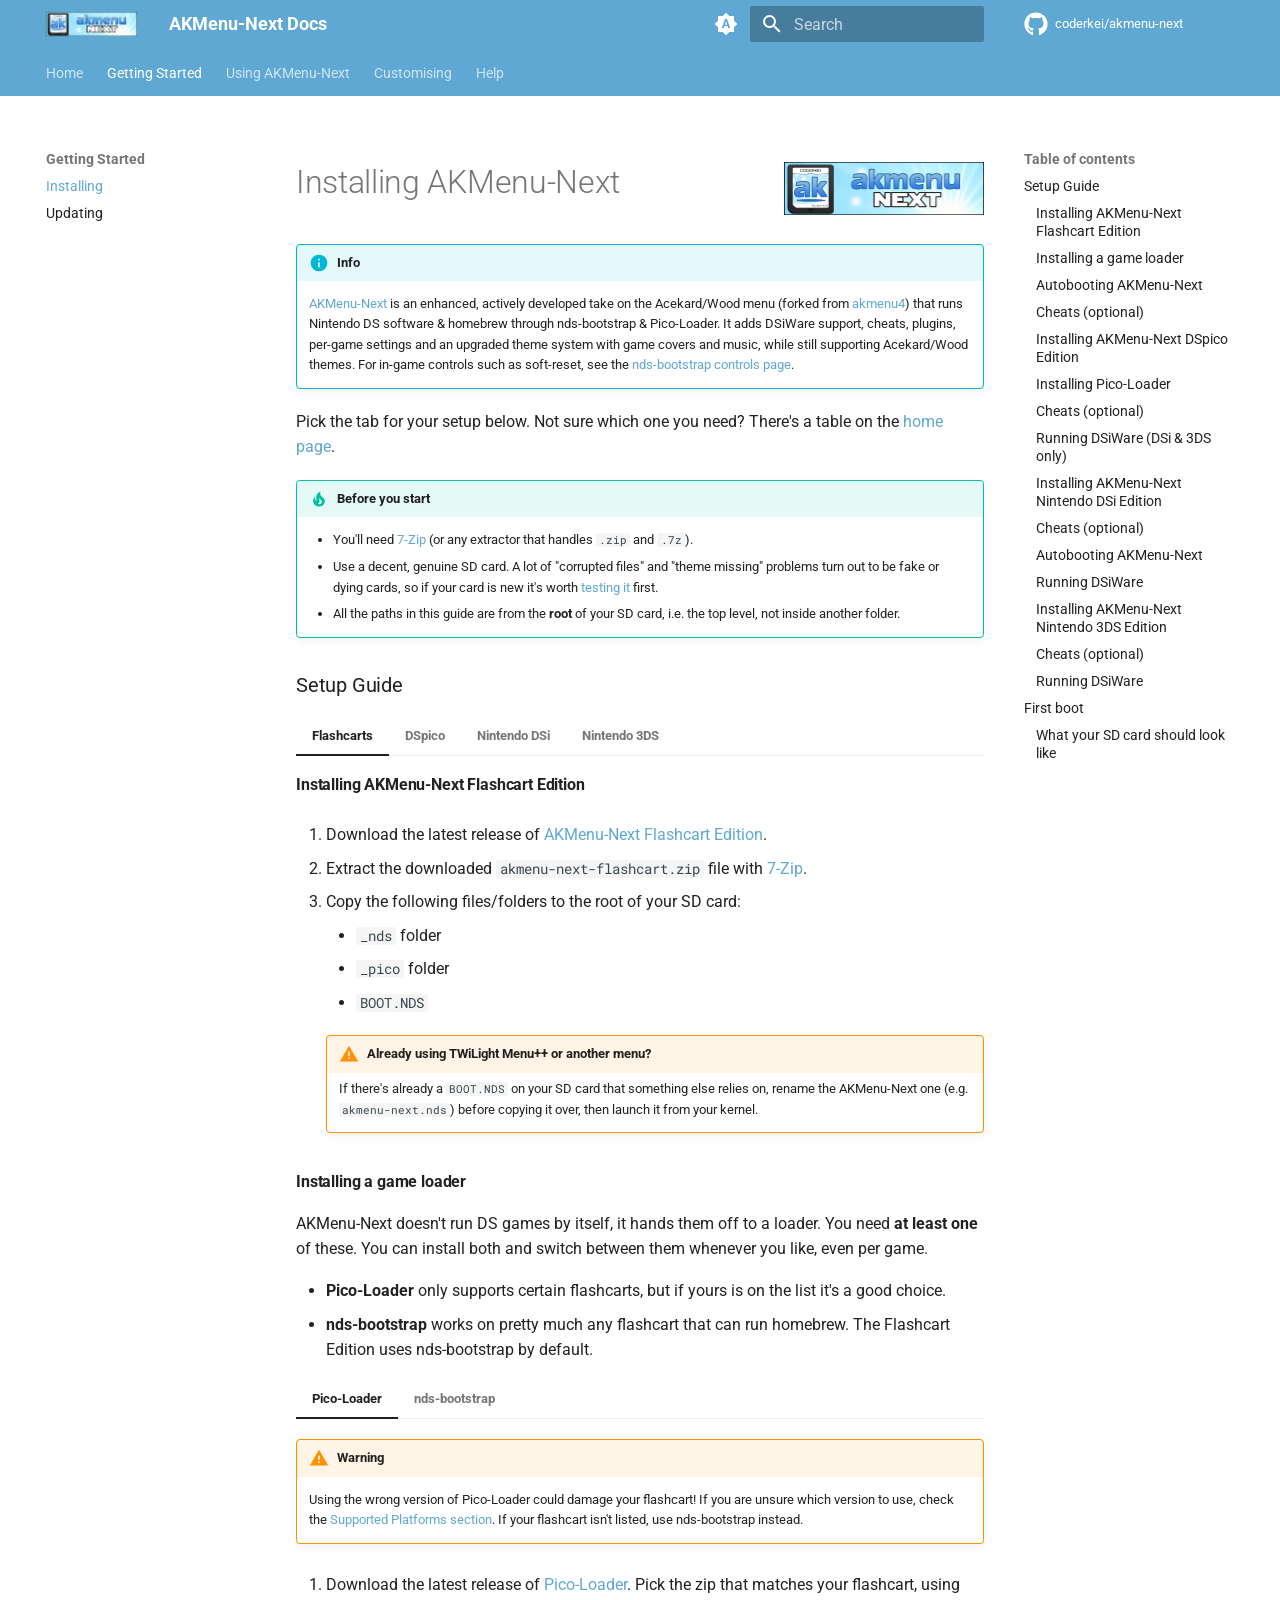
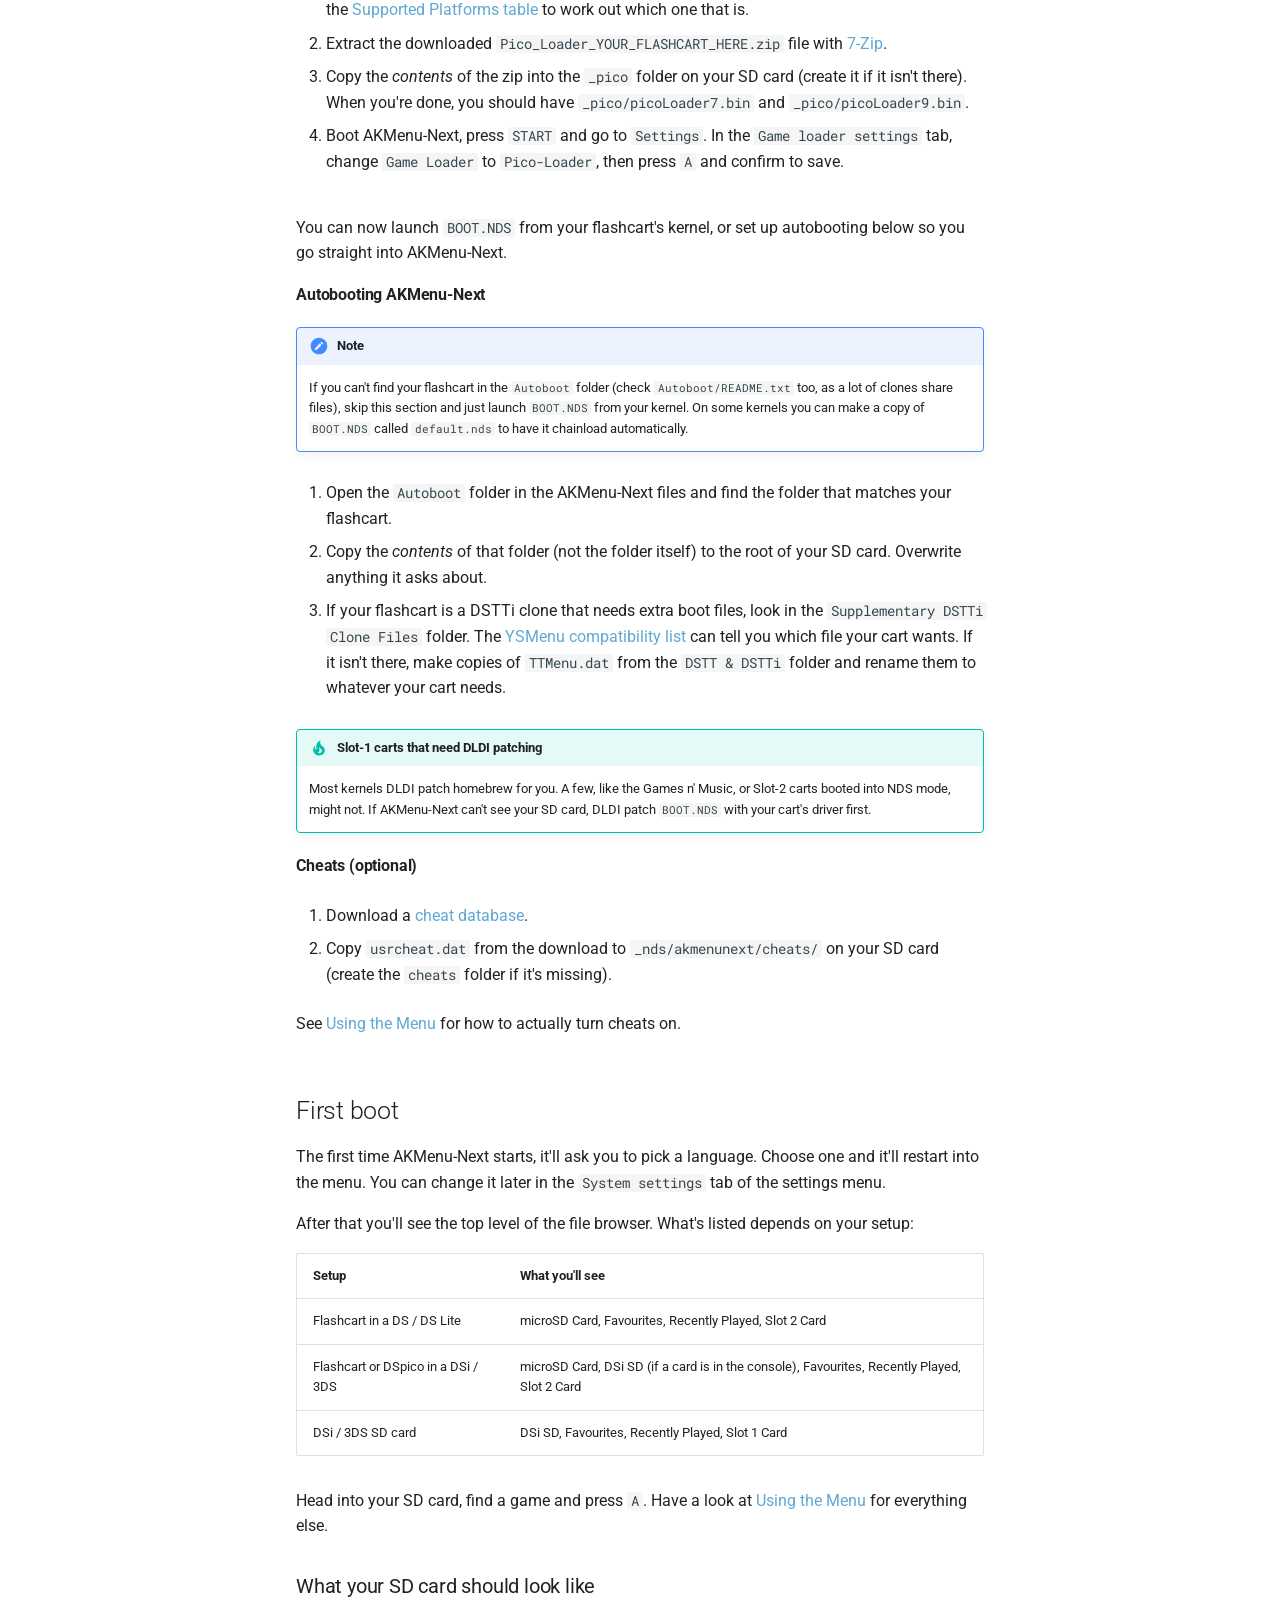
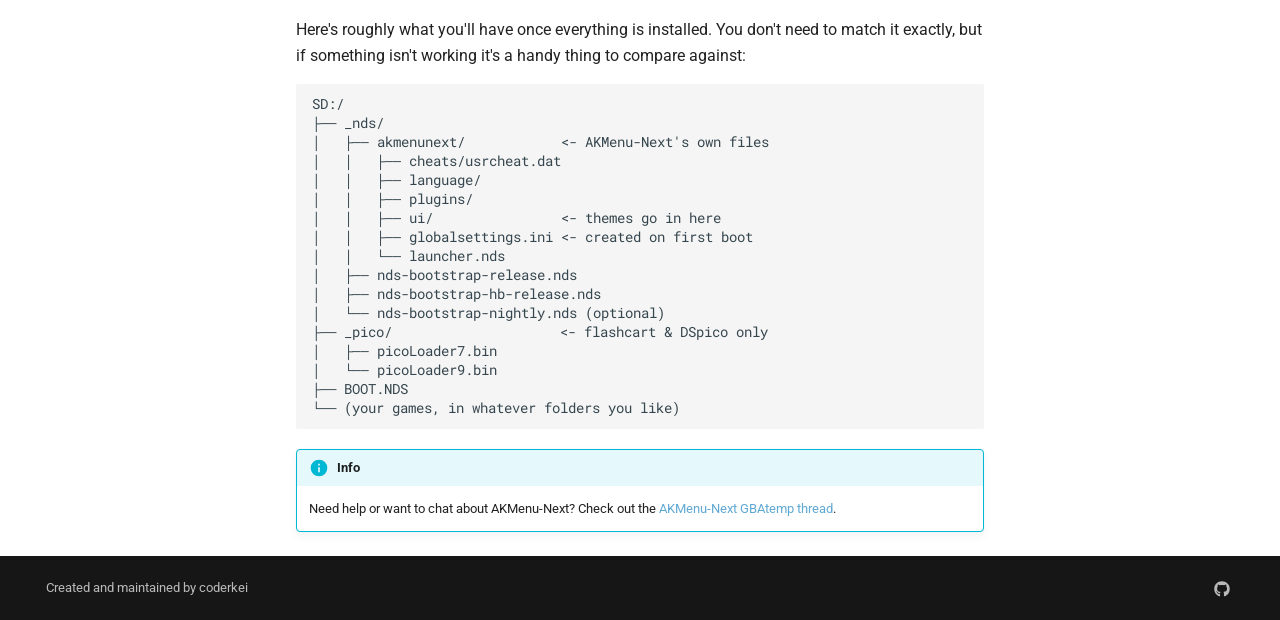
==== commit da53566b: "Deployed ebbf514 with MkDocs version: 1.6.1" ====
--- a/guides/akmenu-next/index.html
+++ b/guides/akmenu-next/index.html
@@ -14,18 +14,18 @@
         <link rel="prev" href="../..">
       
       
-        <link rel="next" href="../dsiware/">
+        <link rel="next" href="../updating/">
       
       
         
       
       
       <link rel="icon" href="../../images/favicon.png">
-      <meta name="generator" content="mkdocs-1.6.1, mkdocs-material-9.8.0">
-    
-    
-      
-        <title>Setting Up AKMenu-Next - AKMenu-Next Docs</title>
+      <meta name="generator" content="mkdocs-1.6.1, mkdocs-material-9.8.1">
+    
+    
+      
+        <title>Installing AKMenu-Next - AKMenu-Next Docs</title>
       
     
     
@@ -78,7 +78,7 @@
     <div data-md-component="skip">
       
         
-        <a href="#setting-up-akmenu-next" class="md-skip">
+        <a href="#installing-akmenu-next" class="md-skip">
           Skip to content
         </a>
       
@@ -111,7 +111,7 @@
         <div class="md-header__topic" data-md-component="header-topic">
           <span class="md-ellipsis">
             
-              Setting Up AKMenu-Next
+              Installing AKMenu-Next
             
           </span>
         </div>
@@ -259,7 +259,67 @@
           
   
   
-  Guides
+  Getting Started
+
+        </a>
+      </li>
+    
+  
+
+      
+        
+  
+  
+  
+  
+    
+    
+      <li class="md-tabs__item">
+        <a href="../using/" class="md-tabs__link">
+          
+  
+  
+  Using AKMenu-Next
+
+        </a>
+      </li>
+    
+  
+
+      
+        
+  
+  
+  
+  
+    
+    
+      <li class="md-tabs__item">
+        <a href="../themes/" class="md-tabs__link">
+          
+  
+  
+  Customising
+
+        </a>
+      </li>
+    
+  
+
+      
+        
+  
+  
+  
+  
+    
+    
+      <li class="md-tabs__item">
+        <a href="../faq/" class="md-tabs__link">
+          
+  
+  
+  Help
 
         </a>
       </li>
@@ -371,7 +431,7 @@
   <span class="md-ellipsis">
     
   
-    Guides
+    Getting Started
   
 
     
@@ -387,7 +447,7 @@
             <span class="md-nav__icon md-icon"></span>
             
   
-    Guides
+    Getting Started
   
 
           </label>
@@ -416,7 +476,7 @@
   <span class="md-ellipsis">
     
   
-    Setting Up AKMenu-Next
+    Installing
   
 
     
@@ -434,7 +494,7 @@
   <span class="md-ellipsis">
     
   
-    Setting Up AKMenu-Next
+    Installing
   
 
     
@@ -463,12 +523,12 @@
   <a href="#setup-guide" class="md-nav__link">
     <span class="md-ellipsis">
       
-        Setup Guide:
-      
-    </span>
-  </a>
-  
-    <nav class="md-nav" aria-label="Setup Guide:">
+        Setup Guide
+      
+    </span>
+  </a>
+  
+    <nav class="md-nav" aria-label="Setup Guide">
       <ul class="md-nav__list">
         
           <li class="md-nav__item">
@@ -483,6 +543,17 @@
 </li>
         
           <li class="md-nav__item">
+  <a href="#installing-a-game-loader" class="md-nav__link">
+    <span class="md-ellipsis">
+      
+        Installing a game loader
+      
+    </span>
+  </a>
+  
+</li>
+        
+          <li class="md-nav__item">
   <a href="#autobooting-akmenu-next" class="md-nav__link">
     <span class="md-ellipsis">
       
@@ -494,10 +565,10 @@
 </li>
         
           <li class="md-nav__item">
-  <a href="#cheats" class="md-nav__link">
-    <span class="md-ellipsis">
-      
-        Cheats
+  <a href="#cheats-optional" class="md-nav__link">
+    <span class="md-ellipsis">
+      
+        Cheats (optional)
       
     </span>
   </a>
@@ -516,10 +587,21 @@
 </li>
         
           <li class="md-nav__item">
-  <a href="#cheats_1" class="md-nav__link">
-    <span class="md-ellipsis">
-      
-        Cheats
+  <a href="#installing-pico-loader" class="md-nav__link">
+    <span class="md-ellipsis">
+      
+        Installing Pico-Loader
+      
+    </span>
+  </a>
+  
+</li>
+        
+          <li class="md-nav__item">
+  <a href="#cheats-optional_1" class="md-nav__link">
+    <span class="md-ellipsis">
+      
+        Cheats (optional)
       
     </span>
   </a>
@@ -549,10 +631,10 @@
 </li>
         
           <li class="md-nav__item">
-  <a href="#cheats_2" class="md-nav__link">
-    <span class="md-ellipsis">
-      
-        Cheats
+  <a href="#cheats-optional_2" class="md-nav__link">
+    <span class="md-ellipsis">
+      
+        Cheats (optional)
       
     </span>
   </a>
@@ -571,6 +653,17 @@
 </li>
         
           <li class="md-nav__item">
+  <a href="#running-dsiware" class="md-nav__link">
+    <span class="md-ellipsis">
+      
+        Running DSiWare
+      
+    </span>
+  </a>
+  
+</li>
+        
+          <li class="md-nav__item">
   <a href="#installing-akmenu-next-nintendo-3ds-edition" class="md-nav__link">
     <span class="md-ellipsis">
       
@@ -582,21 +675,21 @@
 </li>
         
           <li class="md-nav__item">
-  <a href="#cheats_3" class="md-nav__link">
-    <span class="md-ellipsis">
-      
-        Cheats
-      
-    </span>
-  </a>
-  
-</li>
-        
-          <li class="md-nav__item">
-  <a href="#updating-akmenu-next" class="md-nav__link">
-    <span class="md-ellipsis">
-      
-        Updating AKMenu-Next
+  <a href="#cheats-optional_3" class="md-nav__link">
+    <span class="md-ellipsis">
+      
+        Cheats (optional)
+      
+    </span>
+  </a>
+  
+</li>
+        
+          <li class="md-nav__item">
+  <a href="#running-dsiware_1" class="md-nav__link">
+    <span class="md-ellipsis">
+      
+        Running DSiWare
       
     </span>
   </a>
@@ -608,10 +701,179 @@
   
 </li>
       
+        <li class="md-nav__item">
+  <a href="#first-boot" class="md-nav__link">
+    <span class="md-ellipsis">
+      
+        First boot
+      
+    </span>
+  </a>
+  
+    <nav class="md-nav" aria-label="First boot">
+      <ul class="md-nav__list">
+        
+          <li class="md-nav__item">
+  <a href="#what-your-sd-card-should-look-like" class="md-nav__link">
+    <span class="md-ellipsis">
+      
+        What your SD card should look like
+      
+    </span>
+  </a>
+  
+</li>
+        
+      </ul>
+    </nav>
+  
+</li>
+      
     </ul>
   
 </nav>
       
+    </li>
+  
+
+              
+            
+              
+                
+  
+  
+  
+  
+    <li class="md-nav__item">
+      <a href="../updating/" class="md-nav__link">
+        
+  
+  
+  <span class="md-ellipsis">
+    
+  
+    Updating
+  
+
+    
+  </span>
+  
+  
+
+      </a>
+    </li>
+  
+
+              
+            
+          </ul>
+        </nav>
+      
+    </li>
+  
+
+    
+      
+      
+  
+  
+  
+  
+    
+    
+    
+    
+      
+      
+    
+    
+    <li class="md-nav__item md-nav__item--nested">
+      
+        
+        
+        <input class="md-nav__toggle md-toggle " type="checkbox" id="__nav_3" >
+        
+          
+          <label class="md-nav__link" for="__nav_3" id="__nav_3_label" tabindex="0">
+            
+  
+  
+  <span class="md-ellipsis">
+    
+  
+    Using AKMenu-Next
+  
+
+    
+  </span>
+  
+  
+
+            <span class="md-nav__icon md-icon"></span>
+          </label>
+        
+        <nav class="md-nav" data-md-level="1" aria-labelledby="__nav_3_label" aria-expanded="false">
+          <label class="md-nav__title" for="__nav_3">
+            <span class="md-nav__icon md-icon"></span>
+            
+  
+    Using AKMenu-Next
+  
+
+          </label>
+          <ul class="md-nav__list" data-md-scrollfix>
+            
+              
+                
+  
+  
+  
+  
+    <li class="md-nav__item">
+      <a href="../using/" class="md-nav__link">
+        
+  
+  
+  <span class="md-ellipsis">
+    
+  
+    Using the Menu
+  
+
+    
+  </span>
+  
+  
+
+      </a>
+    </li>
+  
+
+              
+            
+              
+                
+  
+  
+  
+  
+    <li class="md-nav__item">
+      <a href="../settings/" class="md-nav__link">
+        
+  
+  
+  <span class="md-ellipsis">
+    
+  
+    Settings
+  
+
+    
+  </span>
+  
+  
+
+      </a>
     </li>
   
 
@@ -631,7 +893,7 @@
   <span class="md-ellipsis">
     
   
-    Running DSiWare On AKMenu-Next
+    Running DSiWare
   
 
     
@@ -645,6 +907,176 @@
 
               
             
+          </ul>
+        </nav>
+      
+    </li>
+  
+
+    
+      
+      
+  
+  
+  
+  
+    
+    
+    
+    
+      
+      
+    
+    
+    <li class="md-nav__item md-nav__item--nested">
+      
+        
+        
+        <input class="md-nav__toggle md-toggle " type="checkbox" id="__nav_4" >
+        
+          
+          <label class="md-nav__link" for="__nav_4" id="__nav_4_label" tabindex="0">
+            
+  
+  
+  <span class="md-ellipsis">
+    
+  
+    Customising
+  
+
+    
+  </span>
+  
+  
+
+            <span class="md-nav__icon md-icon"></span>
+          </label>
+        
+        <nav class="md-nav" data-md-level="1" aria-labelledby="__nav_4_label" aria-expanded="false">
+          <label class="md-nav__title" for="__nav_4">
+            <span class="md-nav__icon md-icon"></span>
+            
+  
+    Customising
+  
+
+          </label>
+          <ul class="md-nav__list" data-md-scrollfix>
+            
+              
+                
+  
+  
+  
+  
+    <li class="md-nav__item">
+      <a href="../themes/" class="md-nav__link">
+        
+  
+  
+  <span class="md-ellipsis">
+    
+  
+    Themes
+  
+
+    
+  </span>
+  
+  
+
+      </a>
+    </li>
+  
+
+              
+            
+              
+                
+  
+  
+  
+  
+    <li class="md-nav__item">
+      <a href="../plugins/" class="md-nav__link">
+        
+  
+  
+  <span class="md-ellipsis">
+    
+  
+    Plugins
+  
+
+    
+  </span>
+  
+  
+
+      </a>
+    </li>
+  
+
+              
+            
+          </ul>
+        </nav>
+      
+    </li>
+  
+
+    
+      
+      
+  
+  
+  
+  
+    
+    
+    
+    
+      
+      
+    
+    
+    <li class="md-nav__item md-nav__item--nested">
+      
+        
+        
+        <input class="md-nav__toggle md-toggle " type="checkbox" id="__nav_5" >
+        
+          
+          <label class="md-nav__link" for="__nav_5" id="__nav_5_label" tabindex="0">
+            
+  
+  
+  <span class="md-ellipsis">
+    
+  
+    Help
+  
+
+    
+  </span>
+  
+  
+
+            <span class="md-nav__icon md-icon"></span>
+          </label>
+        
+        <nav class="md-nav" data-md-level="1" aria-labelledby="__nav_5_label" aria-expanded="false">
+          <label class="md-nav__title" for="__nav_5">
+            <span class="md-nav__icon md-icon"></span>
+            
+  
+    Help
+  
+
+          </label>
+          <ul class="md-nav__list" data-md-scrollfix>
+            
               
                 
   
@@ -660,62 +1092,6 @@
     
   
     FAQ
-  
-
-    
-  </span>
-  
-  
-
-      </a>
-    </li>
-  
-
-              
-            
-              
-                
-  
-  
-  
-  
-    <li class="md-nav__item">
-      <a href="../plugins/" class="md-nav__link">
-        
-  
-  
-  <span class="md-ellipsis">
-    
-  
-    Plugins
-  
-
-    
-  </span>
-  
-  
-
-      </a>
-    </li>
-  
-
-              
-            
-              
-                
-  
-  
-  
-  
-    <li class="md-nav__item">
-      <a href="../themes/" class="md-nav__link">
-        
-  
-  
-  <span class="md-ellipsis">
-    
-  
-    Themes
   
 
     
@@ -794,12 +1170,12 @@
   <a href="#setup-guide" class="md-nav__link">
     <span class="md-ellipsis">
       
-        Setup Guide:
-      
-    </span>
-  </a>
-  
-    <nav class="md-nav" aria-label="Setup Guide:">
+        Setup Guide
+      
+    </span>
+  </a>
+  
+    <nav class="md-nav" aria-label="Setup Guide">
       <ul class="md-nav__list">
         
           <li class="md-nav__item">
@@ -814,6 +1190,17 @@
 </li>
         
           <li class="md-nav__item">
+  <a href="#installing-a-game-loader" class="md-nav__link">
+    <span class="md-ellipsis">
+      
+        Installing a game loader
+      
+    </span>
+  </a>
+  
+</li>
+        
+          <li class="md-nav__item">
   <a href="#autobooting-akmenu-next" class="md-nav__link">
     <span class="md-ellipsis">
       
@@ -825,10 +1212,10 @@
 </li>
         
           <li class="md-nav__item">
-  <a href="#cheats" class="md-nav__link">
-    <span class="md-ellipsis">
-      
-        Cheats
+  <a href="#cheats-optional" class="md-nav__link">
+    <span class="md-ellipsis">
+      
+        Cheats (optional)
       
     </span>
   </a>
@@ -847,10 +1234,21 @@
 </li>
         
           <li class="md-nav__item">
-  <a href="#cheats_1" class="md-nav__link">
-    <span class="md-ellipsis">
-      
-        Cheats
+  <a href="#installing-pico-loader" class="md-nav__link">
+    <span class="md-ellipsis">
+      
+        Installing Pico-Loader
+      
+    </span>
+  </a>
+  
+</li>
+        
+          <li class="md-nav__item">
+  <a href="#cheats-optional_1" class="md-nav__link">
+    <span class="md-ellipsis">
+      
+        Cheats (optional)
       
     </span>
   </a>
@@ -880,10 +1278,10 @@
 </li>
         
           <li class="md-nav__item">
-  <a href="#cheats_2" class="md-nav__link">
-    <span class="md-ellipsis">
-      
-        Cheats
+  <a href="#cheats-optional_2" class="md-nav__link">
+    <span class="md-ellipsis">
+      
+        Cheats (optional)
       
     </span>
   </a>
@@ -902,6 +1300,17 @@
 </li>
         
           <li class="md-nav__item">
+  <a href="#running-dsiware" class="md-nav__link">
+    <span class="md-ellipsis">
+      
+        Running DSiWare
+      
+    </span>
+  </a>
+  
+</li>
+        
+          <li class="md-nav__item">
   <a href="#installing-akmenu-next-nintendo-3ds-edition" class="md-nav__link">
     <span class="md-ellipsis">
       
@@ -913,21 +1322,49 @@
 </li>
         
           <li class="md-nav__item">
-  <a href="#cheats_3" class="md-nav__link">
-    <span class="md-ellipsis">
-      
-        Cheats
-      
-    </span>
-  </a>
-  
-</li>
-        
-          <li class="md-nav__item">
-  <a href="#updating-akmenu-next" class="md-nav__link">
-    <span class="md-ellipsis">
-      
-        Updating AKMenu-Next
+  <a href="#cheats-optional_3" class="md-nav__link">
+    <span class="md-ellipsis">
+      
+        Cheats (optional)
+      
+    </span>
+  </a>
+  
+</li>
+        
+          <li class="md-nav__item">
+  <a href="#running-dsiware_1" class="md-nav__link">
+    <span class="md-ellipsis">
+      
+        Running DSiWare
+      
+    </span>
+  </a>
+  
+</li>
+        
+      </ul>
+    </nav>
+  
+</li>
+      
+        <li class="md-nav__item">
+  <a href="#first-boot" class="md-nav__link">
+    <span class="md-ellipsis">
+      
+        First boot
+      
+    </span>
+  </a>
+  
+    <nav class="md-nav" aria-label="First boot">
+      <ul class="md-nav__list">
+        
+          <li class="md-nav__item">
+  <a href="#what-your-sd-card-should-look-like" class="md-nav__link">
+    <span class="md-ellipsis">
+      
+        What your SD card should look like
       
     </span>
   </a>
@@ -960,120 +1397,149 @@
 
 
 <p><img align="right" alt="AKMenu-Next" src="../../images/akmenu.png" width="200" /></p>
-<h1 id="setting-up-akmenu-next">Setting Up AKMenu-Next</h1>
+<h1 id="installing-akmenu-next">Installing AKMenu-Next</h1>
 <div class="admonition info">
 <p class="admonition-title">Info</p>
-<p><a href="https://github.com/coderkei/akmenu-next">AKMenu-Next</a> is a frontend for nds-bootstrap &amp; Pico-Loader based on a fork of <a href="https://github.com/lifehackerhansol/akmenu4">akmenu4</a> for running Nintendo DS Software &amp; Homebrew. It supports cheats along with support for Acekard themes.
-For controls such as soft-reset and quitting games, please see <a href="https://wiki.ds-homebrew.com/nds-bootstrap/controls">nds-bootstrap controls</a></p>
-</div>
-<h3 id="setup-guide">Setup Guide:</h3>
-<div class="tabbed-set tabbed-alternate" data-tabs="1:5"><input checked="checked" id="__tabbed_1_1" name="__tabbed_1" type="radio" /><input id="__tabbed_1_2" name="__tabbed_1" type="radio" /><input id="__tabbed_1_3" name="__tabbed_1" type="radio" /><input id="__tabbed_1_4" name="__tabbed_1" type="radio" /><input id="__tabbed_1_5" name="__tabbed_1" type="radio" /><div class="tabbed-labels"><label for="__tabbed_1_1">Flashcarts</label><label for="__tabbed_1_2">DSpico</label><label for="__tabbed_1_3">Nintendo DSi</label><label for="__tabbed_1_4">Nintendo 3DS</label><label for="__tabbed_1_5">Updating</label></div>
+<p><a href="https://github.com/coderkei/akmenu-next">AKMenu-Next</a> is an enhanced, actively developed take on the Acekard/Wood menu (forked from <a href="https://github.com/lifehackerhansol/akmenu4">akmenu4</a>) that runs Nintendo DS software &amp; homebrew through nds-bootstrap &amp; Pico-Loader. It adds DSiWare support, cheats, plugins, per-game settings and an upgraded theme system with game covers and music, while still supporting Acekard/Wood themes.
+For in-game controls such as soft-reset, see the <a href="https://wiki.ds-homebrew.com/nds-bootstrap/controls">nds-bootstrap controls page</a>.</p>
+</div>
+<p>Pick the tab for your setup below. Not sure which one you need? There's a table on the <a href="../../#which-version-do-i-need">home page</a>.</p>
+<div class="admonition tip">
+<p class="admonition-title">Before you start</p>
+<ul>
+<li>You'll need <a href="https://www.7-zip.org/">7-Zip</a> (or any extractor that handles <code>.zip</code> and <code>.7z</code>).</li>
+<li>Use a decent, genuine SD card. A lot of "corrupted files" and "theme missing" problems turn out to be fake or dying cards, so if your card is new it's worth <a href="https://www.flashcarts.net/microsd-fakes#testing-a-microsd-card">testing it</a> first.</li>
+<li>All the paths in this guide are from the <strong>root</strong> of your SD card, i.e. the top level, not inside another folder.</li>
+</ul>
+</div>
+<h3 id="setup-guide">Setup Guide</h3>
+<div class="tabbed-set tabbed-alternate" data-tabs="1:4"><input checked="checked" id="flashcarts" name="__tabbed_1" type="radio" /><input id="dspico" name="__tabbed_1" type="radio" /><input id="nintendo-dsi" name="__tabbed_1" type="radio" /><input id="nintendo-3ds" name="__tabbed_1" type="radio" /><div class="tabbed-labels"><label for="flashcarts">Flashcarts</label><label for="dspico">DSpico</label><label for="nintendo-dsi">Nintendo DSi</label><label for="nintendo-3ds">Nintendo 3DS</label></div>
 <div class="tabbed-content">
 <div class="tabbed-block">
 <h4 id="installing-akmenu-next-flashcart-edition">Installing AKMenu-Next Flashcart Edition</h4>
 <ol>
 <li>
-<p>Download the latest release of <a href="https://github.com/coderkei/akmenu-next/releases/latest/download/akmenu-next-flashcart.zip">AKMenu-Next Flashcart Edition.</a></p>
+<p>Download the latest release of <a href="https://github.com/coderkei/akmenu-next/releases/latest/download/akmenu-next-flashcart.zip">AKMenu-Next Flashcart Edition</a>.</p>
 </li>
 <li>
 <p>Extract the downloaded <code>akmenu-next-flashcart.zip</code> file with <a href="https://www.7-zip.org/">7-Zip</a>.</p>
 </li>
 <li>
-<p>From within the AKMenu-Next files, copy the following files/folders to your SD card root:</p>
+<p>Copy the following files/folders to the root of your SD card:</p>
 <ul>
 <li><code>_nds</code> folder</li>
 <li><code>_pico</code> folder</li>
 <li><code>BOOT.NDS</code></li>
 </ul>
+<div class="admonition warning">
+<p class="admonition-title">Already using TWiLight Menu++ or another menu?</p>
+<p>If there's already a <code>BOOT.NDS</code> on your SD card that something else relies on, rename the AKMenu-Next one (e.g. <code>akmenu-next.nds</code>) before copying it over, then launch it from your kernel.</p>
+</div>
 </li>
 </ol>
-<div class="admonition warning">
-<p class="admonition-title">Soft-Reset Not Supported for Pico-Loader</p>
-<p>Note that Pico-Loader inside AKMenu-Next currently does not support soft-resetting to the game menu. If this is important to you, consider using the nds-bootstrap loader within AKMenu-Next.</p>
-</div>
+<h4 id="installing-a-game-loader">Installing a game loader</h4>
+<p>AKMenu-Next doesn't run DS games by itself, it hands them off to a loader. You need <strong>at least one</strong> of these. You can install both and switch between them whenever you like, even per game.</p>
+<ul>
+<li><strong>Pico-Loader</strong> only supports certain flashcarts, but if yours is on the list it's a good choice.</li>
+<li><strong>nds-bootstrap</strong> works on pretty much any flashcart that can run homebrew. The Flashcart Edition uses nds-bootstrap by default.</li>
+</ul>
+<div class="tabbed-set tabbed-alternate" data-tabs="2:2"><input checked="checked" id="pico-loader" name="__tabbed_2" type="radio" /><input id="nds-bootstrap" name="__tabbed_2" type="radio" /><div class="tabbed-labels"><label for="pico-loader">Pico-Loader</label><label for="nds-bootstrap">nds-bootstrap</label></div>
+<div class="tabbed-content">
+<div class="tabbed-block">
 <div class="admonition warning">
 <p class="admonition-title">Warning</p>
-<p>Using the wrong version of Pico-Loader could damage your flashcard!
-If you are unsure which version to use, check the <a href="https://github.com/LNH-team/pico-loader?tab=readme-ov-file#supported-platforms">Supported Platforms section</a>.</p>
+<p>Using the wrong version of Pico-Loader could damage your flashcart!
+If you are unsure which version to use, check the <a href="https://github.com/LNH-team/pico-loader?tab=readme-ov-file#supported-platforms">Supported Platforms section</a>. If your flashcart isn't listed, use nds-bootstrap instead.</p>
 </div>
 <ol>
 <li>
-<p>Download the latest release of <a href="https://github.com/LNH-team/pico-loader/releases/latest">Pico-Loader</a>. Choose the version that corresponds with your flashcart. If you are unsure <a href="https://github.com/LNH-team/pico-loader#supported-platforms">click here</a> to see a table where you can match up your flashcart with the corresponding loader. If your flashcart is not on the list, you may skip to "nds-bootstrap installation (Optional)" below.</p>
+<p>Download the latest release of <a href="https://github.com/LNH-team/pico-loader/releases/latest">Pico-Loader</a>. Pick the zip that matches your flashcart, using the <a href="https://github.com/LNH-team/pico-loader#supported-platforms">Supported Platforms table</a> to work out which one that is.</p>
 </li>
 <li>
 <p>Extract the downloaded <code>Pico_Loader_YOUR_FLASHCART_HERE.zip</code> file with <a href="https://www.7-zip.org/">7-Zip</a>.</p>
 </li>
 <li>
-<p>Copy the <em>contents</em> of the files from the extracted <code>Pico_Loader_YOUR_FLASHCART_HERE.zip</code> file to the <code>_pico</code> folder on your SD card. Create this folder if it does not exist.</p>
+<p>Copy the <em>contents</em> of the zip into the <code>_pico</code> folder on your SD card (create it if it isn't there). When you're done, you should have <code>_pico/picoLoader7.bin</code> and <code>_pico/picoLoader9.bin</code>.</p>
+</li>
+<li>
+<p>Boot AKMenu-Next, press <code>START</code> and go to <code>Settings</code>. In the <code>Game loader settings</code> tab, change <code>Game Loader</code> to <code>Pico-Loader</code>, then press <code>A</code> and confirm to save.</p>
 </li>
 </ol>
-<p>You can now load <code>BOOT.NDS</code> with your flashcart's kernel, or alternatively follow the autoboot steps below.</p>
-<div class="admonition info">
-<p class="admonition-title">nds-bootstrap installation (Optional)</p>
+</div>
+<div class="tabbed-block">
 <ol>
 <li>
 <p>Download the latest release of <a href="https://github.com/DS-Homebrew/nds-bootstrap/releases/latest/download/nds-bootstrap.zip">nds-bootstrap</a>.</p>
 </li>
 <li>
-<p>Extract the downloaded nds-bootstrap.zip file with <a href="https://www.7-zip.org/">7-Zip</a>.</p>
-</li>
-<li>
-<p>Copy the contents of the files from the extracted <code>nds-bootstrap.zip</code> file to the <code>_nds</code> folder on your SD card.</p>
-</li>
-<li>
-<p>n AKMenu-Next, press <code>Start</code> and go to <code>Settings</code>. Go to the <code>Other Settings</code> tab and change the <code>Game Loader</code> to <code>nds-bootstrap</code>.   </p>
+<p>Extract the downloaded <code>nds-bootstrap.zip</code> file with <a href="https://www.7-zip.org/">7-Zip</a>.</p>
+</li>
+<li>
+<p>Copy the <em>contents</em> of the zip into the <code>_nds</code> folder on your SD card. You should end up with files like <code>_nds/nds-bootstrap-release.nds</code> and <code>_nds/nds-bootstrap-hb-release.nds</code>.</p>
+</li>
+<li>
+<p>That's it, nds-bootstrap is already the default loader on the Flashcart Edition. If you've previously switched to Pico-Loader, press <code>START</code>, go to <code>Settings</code> &gt; <code>Game loader settings</code> and set <code>Game Loader</code> back to <code>nds-bootstrap</code>.</p>
 </li>
 </ol>
-</div>
+<div class="admonition note">
+<p class="admonition-title">Note</p>
+<p>The first time you launch a game with nds-bootstrap you'll get a message about first-time setup. It creates a large <code>pagefile.sys</code> in <code>_nds</code>, which can take a minute. This only happens once.</p>
+</div>
+</div>
+</div>
+</div>
+<p>You can now launch <code>BOOT.NDS</code> from your flashcart's kernel, or set up autobooting below so you go straight into AKMenu-Next.</p>
 <h4 id="autobooting-akmenu-next">Autobooting AKMenu-Next</h4>
 <div class="admonition note">
 <p class="admonition-title">Note</p>
-<p>If you don't see your flashcart in the Autoboot folder or the corresponding one in the <code>README.TXT</code> file, skip this section as you will need to use your flashcart kernel to load AKMenu-Next instead. In some cases you can make a copy of <code>BOOT.NDS</code> and rename it to <code>default.nds</code> to make it chainload autoboot on some flashcart kernels.</p>
+<p>If you can't find your flashcart in the <code>Autoboot</code> folder (check <code>Autoboot/README.txt</code> too, as a lot of clones share files), skip this section and just launch <code>BOOT.NDS</code> from your kernel. On some kernels you can make a copy of <code>BOOT.NDS</code> called <code>default.nds</code> to have it chainload automatically.</p>
 </div>
 <ol>
 <li>
-<p>Open the <code>Autoboot</code> folder within the AKMenu-Next files. Find the folder that corresponds to your flashcart name or type.</p>
-</li>
-<li>
-<p>Copy the <em>contents</em> of the folder (do not copy the folder itself) that corresponds with your flashcart to the root of your SD card.</p>
-</li>
-<li>
-<p>If your flashcart is a DSTTi clone that requires additional boot files, check the <code>Supplementary DSTTi Clone Files</code> folder. You can check the <a href="https://www.flashcarts.net/ysmenu-compat-ext">YSMenu compatibility list</a> to check which one you need. If the file you need is not there, you can make copies of the <code>TTMenu.dat</code> file from the <code>DSTT &amp; DSTTi</code> folder and rename them accordingly.</p>
+<p>Open the <code>Autoboot</code> folder in the AKMenu-Next files and find the folder that matches your flashcart.</p>
+</li>
+<li>
+<p>Copy the <em>contents</em> of that folder (not the folder itself) to the root of your SD card. Overwrite anything it asks about.</p>
+</li>
+<li>
+<p>If your flashcart is a DSTTi clone that needs extra boot files, look in the <code>Supplementary DSTTi Clone Files</code> folder. The <a href="https://www.flashcarts.net/ysmenu-compat-ext">YSMenu compatibility list</a> can tell you which file your cart wants. If it isn't there, make copies of <code>TTMenu.dat</code> from the <code>DSTT &amp; DSTTi</code> folder and rename them to whatever your cart needs.</p>
 </li>
 </ol>
-<h4 id="cheats">Cheats</h4>
+<div class="admonition tip">
+<p class="admonition-title">Slot-1 carts that need DLDI patching</p>
+<p>Most kernels DLDI patch homebrew for you. A few, like the Games n' Music, or Slot-2 carts booted into NDS mode, might not. If AKMenu-Next can't see your SD card, DLDI patch <code>BOOT.NDS</code> with your cart's driver first.</p>
+</div>
+<h4 id="cheats-optional">Cheats (optional)</h4>
 <ol>
 <li>
-<p>If you'd like to be able to use cheats on your games, download a <a href="https://gbatemp.net/threads/deadskullzjrs-nds-i-cheat-databases.488711">cheat database.</a></p>
-</li>
-<li>
-<p>You will need the <code>usrcheat.dat</code> file from the download link in the post. Copy this file to <code>_nds/akmenunext/cheats/</code> on your SD card. (Create the <code>cheats</code> folder if it doesn't exist)</p>
+<p>Download a <a href="https://gbatemp.net/threads/deadskullzjrs-nds-i-cheat-databases.488711">cheat database</a>.</p>
+</li>
+<li>
+<p>Copy <code>usrcheat.dat</code> from the download to <code>_nds/akmenunext/cheats/</code> on your SD card (create the <code>cheats</code> folder if it's missing).</p>
 </li>
 </ol>
+<p>See <a href="../using/#cheats">Using the Menu</a> for how to actually turn cheats on.</p>
 </div>
 <div class="tabbed-block">
 <h4 id="installing-akmenu-next-dspico-edition">Installing AKMenu-Next DSpico Edition</h4>
 <ol>
 <li>
-<p>Download the latest release of <a href="https://github.com/coderkei/akmenu-next/releases/latest/download/akmenu-next-pico.zip">AKMenu-Next DSpico Edition.</a></p>
+<p>Download the latest release of <a href="https://github.com/coderkei/akmenu-next/releases/latest/download/akmenu-next-pico.zip">AKMenu-Next DSpico Edition</a>.</p>
 </li>
 <li>
 <p>Extract the downloaded <code>akmenu-next-pico.zip</code> file with <a href="https://www.7-zip.org/">7-Zip</a>.</p>
 </li>
 <li>
-<p>From within the AKMenu-Next files, copy the following files/folders to your SD card root:</p>
+<p>Copy the following files/folders to the root of your DSpico's SD card:</p>
 <ul>
 <li><code>_nds</code> folder</li>
 <li><code>_pico</code> folder</li>
 <li><code>BOOT.NDS</code></li>
-<li><code>_picoboot.nds</code> (If you wish to autoboot AKMenu-Next)</li>
+<li><code>_picoboot.nds</code> (only if you want to autoboot AKMenu-Next instead of Pico-Launcher)</li>
 </ul>
 </li>
 </ol>
-<div class="admonition warning">
-<p class="admonition-title">Soft-Reset Not Supported for Pico-Loader</p>
-<p>Note that Pico-Loader inside AKMenu-Next currently does not support soft-resetting to the game menu. If this is important to you, consider using the nds-bootstrap loader within AKMenu-Next.</p>
-</div>
+<h4 id="installing-pico-loader">Installing Pico-Loader</h4>
 <ol>
 <li>
 <p>Download the latest release of <a href="https://github.com/LNH-team/pico-loader/releases/latest/download/Pico_Loader_DSPICO.zip">Pico-Loader for DSpico</a>.</p>
@@ -1082,10 +1548,10 @@
 <p>Extract the downloaded <code>Pico_Loader_DSPICO.zip</code> file with <a href="https://www.7-zip.org/">7-Zip</a>.</p>
 </li>
 <li>
-<p>Copy the <em>contents</em> of the files from the extracted <code>Pico_Loader_DSPICO.zip</code> file to the <code>_pico</code> folder on your SD card.</p>
-</li>
-<li>
-<p>You can now load <code>BOOT.NDS</code> from Pico-Launcher kernel, or alternatively autoboot by using the <code>_picoboot.nds</code> file.</p>
+<p>Copy the <em>contents</em> of the zip into the <code>_pico</code> folder on your SD card. You should end up with <code>_pico/picoLoader7.bin</code> and <code>_pico/picoLoader9.bin</code>.</p>
+</li>
+<li>
+<p>You can now launch <code>BOOT.NDS</code> from Pico-Launcher. If you copied <code>_picoboot.nds</code>, the DSpico will boot straight into AKMenu-Next instead.</p>
 </li>
 </ol>
 <div class="admonition info">
@@ -1095,310 +1561,239 @@
 <p>Download the latest release of <a href="https://github.com/DS-Homebrew/nds-bootstrap/releases/latest/download/nds-bootstrap.zip">nds-bootstrap</a>.</p>
 </li>
 <li>
-<p>Extract the downloaded nds-bootstrap.zip file with <a href="https://www.7-zip.org/">7-Zip</a>.</p>
-</li>
-<li>
-<p>Copy the contents of the files from the extracted <code>nds-bootstrap.zip</code> file to the <code>_nds</code> folder on your SD card.</p>
-</li>
-<li>
-<p>In AKMenu-Next, press <code>Start</code> and go to <code>Settings</code>. Go to the <code>Game loader settings</code> tab and change the <code>Game Loader</code> to <code>nds-bootstrap</code>. </p>
+<p>Extract the downloaded <code>nds-bootstrap.zip</code> file with <a href="https://www.7-zip.org/">7-Zip</a>.</p>
+</li>
+<li>
+<p>Copy the <em>contents</em> of the zip into the <code>_nds</code> folder on your SD card.</p>
+</li>
+<li>
+<p>In AKMenu-Next, press <code>START</code> and go to <code>Settings</code>. Go to the <code>Game loader settings</code> tab and change <code>Game Loader</code> to <code>nds-bootstrap</code>. You can also leave the global setting on Pico-Loader and only switch individual games over (see <a href="../using/#per-game-settings">per-game settings</a>).</p>
 </li>
 </ol>
 </div>
-<h4 id="cheats_1">Cheats</h4>
+<h4 id="cheats-optional_1">Cheats (optional)</h4>
 <ol>
 <li>
-<p>If you'd like to be able to use cheats on your games, download a <a href="https://gbatemp.net/threads/deadskullzjrs-nds-i-cheat-databases.488711">cheat database.</a></p>
-</li>
-<li>
-<p>You will need the <code>usrcheat.dat</code> file from the download link in the post. Copy this file to <code>_nds/akmenunext/cheats/</code> on your SD card. (Create the <code>cheats</code> folder if it doesn't exist)</p>
+<p>Download a <a href="https://gbatemp.net/threads/deadskullzjrs-nds-i-cheat-databases.488711">cheat database</a>.</p>
+</li>
+<li>
+<p>Copy <code>usrcheat.dat</code> from the download to <code>_nds/akmenunext/cheats/</code> on your SD card (create the <code>cheats</code> folder if it's missing).</p>
 </li>
 </ol>
+<p>See <a href="../using/#cheats">Using the Menu</a> for how to actually turn cheats on.</p>
 <h4 id="running-dsiware-dsi-3ds-only">Running DSiWare (DSi &amp; 3DS only)</h4>
-<p>Please see <a href="../dsiware/">this guide</a> for running DSiWare on a DSpico.</p>
+<p>The DSpico can run DSiWare when it's plugged into a DSi or 3DS. See <a href="../dsiware/#dspico">Running DSiWare</a>.</p>
 </div>
 <div class="tabbed-block">
 <div class="admonition note">
 <p class="admonition-title">Note</p>
-<p>This requires a modded Nintendo DSi system. If your Nintendo DSi is not modded, please follow <a href="https://dsi.cfw.guide">dsi.cfw.guide</a> to install it.</p>
+<p>This needs a modded Nintendo DSi. If yours isn't modded yet, follow <a href="https://dsi.cfw.guide">dsi.cfw.guide</a> first.</p>
 </div>
 <h4 id="installing-akmenu-next-nintendo-dsi-edition">Installing AKMenu-Next Nintendo DSi Edition</h4>
 <ol>
 <li>
-<p>Download the latest release of <a href="https://github.com/coderkei/akmenu-next/releases/latest/download/akmenu-next-dsi.zip">AKMenu-Next DSi Edition.</a></p>
+<p>Download the latest release of <a href="https://github.com/coderkei/akmenu-next/releases/latest/download/akmenu-next-dsi.zip">AKMenu-Next DSi Edition</a>.</p>
 </li>
 <li>
 <p>Extract the downloaded <code>akmenu-next-dsi.zip</code> file with <a href="https://www.7-zip.org/">7-Zip</a>.</p>
 <div class="admonition warning">
 <p class="admonition-title">Warning</p>
-<p>If you are using TWiLight Menu++ and want to dual boot AKMenu-Next, do not copy over <code>BOOT.NDS</code> as this will overwrite the one TWiLight Menu++ uses.
-You can instead launch <code>akmenu-next.dsi</code> with TWiLight Menu++ or Unlaunch.</p>
-</div>
-</li>
-<li>
-<p>From within the AKMenu-Next files, copy the following files/folders to your SD card root:</p>
+<p>If you use TWiLight Menu++ and want to keep it alongside AKMenu-Next, <strong>don't</strong> copy over <code>BOOT.NDS</code>, as it'll overwrite the one TWiLight Menu++ uses.
+Launch <code>akmenu-next.dsi</code> from TWiLight Menu++ or Unlaunch instead.</p>
+</div>
+</li>
+<li>
+<p>Copy the following files/folders to the root of your SD card:</p>
 <ul>
 <li><code>_nds</code> folder</li>
-<li><code>BOOT.NDS</code> (Please read the warning above)</li>
+<li><code>BOOT.NDS</code> (read the warning above)</li>
 <li><code>akmenu-next.dsi</code></li>
-<li><code>title</code> folder (if using HiyaCFW)</li>
+<li><code>title</code> folder (only if you use HiyaCFW)</li>
 </ul>
 </li>
 <li>
-<p>Download the latest release of <a href="https://github.com/DS-Homebrew/nds-bootstrap/releases/latest/download/nds-bootstrap.zip">nds-bootstrap.</a></p>
+<p>Download the latest release of <a href="https://github.com/DS-Homebrew/nds-bootstrap/releases/latest/download/nds-bootstrap.zip">nds-bootstrap</a>.</p>
 </li>
 <li>
 <p>Extract the downloaded <code>nds-bootstrap.zip</code> file with <a href="https://www.7-zip.org/">7-Zip</a>.</p>
 </li>
 <li>
-<p>Copy the <em>contents</em> of the files from the extracted <code>nds-bootstrap.zip</code> file to the <code>_nds</code> folder on your SD card.</p>
-</li>
-<li>
-<p>Load <code>BOOT.NDS</code> with your desired entrypoint method (e.g. Memory Pit, stylehax or Flipnote Lenny). Alternatively, use Unlaunch or TWiLight Menu++ to boot <code>akmenu-next.dsi</code>. If you are using HiyaCFW, it will appear as an app on your home screen, provding that you copied the <code>title</code> folder.</p>
+<p>Copy the <em>contents</em> of the zip into the <code>_nds</code> folder on your SD card.</p>
+</li>
+<li>
+<p>Load <code>BOOT.NDS</code> with whatever entrypoint you use (e.g. Memory Pit, stylehax or Flipnote Lenny), or launch <code>akmenu-next.dsi</code> from Unlaunch or TWiLight Menu++. If you use HiyaCFW and copied the <code>title</code> folder, AKMenu-Next will show up on your home menu as an app.</p>
 </li>
 </ol>
-<h4 id="cheats_2">Cheats</h4>
+<h4 id="cheats-optional_2">Cheats (optional)</h4>
 <ol>
 <li>
-<p>If you'd like to be able to use cheats on your games, download a <a href="https://gbatemp.net/threads/deadskullzjrs-nds-i-cheat-databases.488711">cheat database.</a></p>
-</li>
-<li>
-<p>You will need the <code>usrcheat.dat</code> file from the download link in the post. Copy this file to <code>_nds/akmenunext/cheats/</code> on your SD card. (Create the <code>cheats</code> folder if it doesn't exist)</p>
+<p>Download a <a href="https://gbatemp.net/threads/deadskullzjrs-nds-i-cheat-databases.488711">cheat database</a>.</p>
+</li>
+<li>
+<p>Copy <code>usrcheat.dat</code> from the download to <code>_nds/akmenunext/cheats/</code> on your SD card (create the <code>cheats</code> folder if it's missing).</p>
 </li>
 </ol>
+<p>See <a href="../using/#cheats">Using the Menu</a> for how to actually turn cheats on.</p>
 <h4 id="autobooting-akmenu-next_1">Autobooting AKMenu-Next</h4>
 <div class="admonition note">
 <p class="admonition-title">Note</p>
-<p>Autobooting AKMenu-Next on a DSi requires <a href="https://dsi.cfw.guide/installing-unlaunch.html">Unlaunch</a> or <a href="https://github.com/Vickerinox/Astronaut/releases/latest">Astronaut</a> to be installed.</p>
-</div>
-<div class="tabbed-set tabbed-alternate" data-tabs="2:2"><input checked="checked" id="__tabbed_2_1" name="__tabbed_2" type="radio" /><input id="__tabbed_2_2" name="__tabbed_2" type="radio" /><div class="tabbed-labels"><label for="__tabbed_2_1">Unlaunch Users</label><label for="__tabbed_2_2">Astronaut Users</label></div>
+<p>Autobooting AKMenu-Next on a DSi needs <a href="https://dsi.cfw.guide/installing-unlaunch.html">Unlaunch</a> or <a href="https://github.com/Vickerinox/Astronaut/releases/latest">Astronaut</a> installed.</p>
+</div>
+<div class="tabbed-set tabbed-alternate" data-tabs="3:2"><input checked="checked" id="unlaunch-users" name="__tabbed_3" type="radio" /><input id="astronaut-users" name="__tabbed_3" type="radio" /><div class="tabbed-labels"><label for="unlaunch-users">Unlaunch Users</label><label for="astronaut-users">Astronaut Users</label></div>
 <div class="tabbed-content">
 <div class="tabbed-block">
 <ol>
 <li>
-<p>Turn on your DSi while holding A and B</p>
-</li>
-<li>
-<p>In the Unlaunch menu, go to OPTIONS</p>
-</li>
-<li>
-<p>Set NO BUTTON or a button of your choice to the <code>akmenu-next</code> entry that says <code>akmenu-next.dsi</code> on the bottom screen</p>
-</li>
-<li>
-<p>Switch off your DSi and switch it back on, it will now automatically boot into AKMenu-Next</p>
+<p>Turn on your DSi while holding <code>A</code> and <code>B</code>.</p>
+</li>
+<li>
+<p>In the Unlaunch menu, go to <code>OPTIONS</code>.</p>
+</li>
+<li>
+<p>Set <code>NO BUTTON</code> (or a button of your choice) to the <code>akmenu-next</code> entry. The bottom screen should show <code>akmenu-next.dsi</code> when it's selected.</p>
+</li>
+<li>
+<p>Turn your DSi off and back on. It'll now boot straight into AKMenu-Next.</p>
 </li>
 </ol>
 </div>
 <div class="tabbed-block">
 <ol>
 <li>
-<p>Turn on your DSi while holding A and B</p>
-</li>
-<li>
-<p>In the Astronaut menu, go to <code>Settings</code>, then go to <code>Change Boot Options</code></p>
-</li>
-<li>
-<p>Select <code>default boot option</code> and choose <code>Launch something from SD</code></p>
-</li>
-<li>
-<p>Locate <code>akmenu-next.dsi</code> on the SD card and select it</p>
-</li>
-<li>
-<p>Press <code>go back</code> at the bottom and then <code>Save</code> on the previous screen</p>
-</li>
-<li>
-<p>Switch off your DSi and switch it back on, it will now automatically boot into AKMenu-Next</p>
+<p>Turn on your DSi while holding <code>A</code> and <code>B</code>.</p>
+</li>
+<li>
+<p>In the Astronaut menu, go to <code>Settings</code>, then <code>Change Boot Options</code>.</p>
+</li>
+<li>
+<p>Select <code>default boot option</code> and choose <code>Launch something from SD</code>.</p>
+</li>
+<li>
+<p>Find <code>akmenu-next.dsi</code> on the SD card and select it.</p>
+</li>
+<li>
+<p>Press <code>go back</code> at the bottom, then <code>Save</code> on the previous screen.</p>
+</li>
+<li>
+<p>Turn your DSi off and back on. It'll now boot straight into AKMenu-Next.</p>
 </li>
 </ol>
 </div>
 </div>
 </div>
+<h4 id="running-dsiware">Running DSiWare</h4>
+<p>AKMenu-Next can launch DSiWare from your DSi's SD card. See <a href="../dsiware/#dsi-and-3ds-sd-card">Running DSiWare</a>.</p>
 </div>
 <div class="tabbed-block">
 <div class="admonition note">
 <p class="admonition-title">Note</p>
-<p>This requires a modded Nintendo 3DS system. If your Nintendo 3DS is not modded, please follow <a href="https://3ds.hacks.guide">3ds.hacks.guide</a> to install it. This guide is also applicable to the Nintendo 2DS models but will be referenced as a 3DS in the steps below.</p>
+<p>This needs a modded Nintendo 3DS. If yours isn't modded yet, follow <a href="https://3ds.hacks.guide">3ds.hacks.guide</a> first. Everything here works the same on the 2DS family, it's just called "3DS" below to keep things short.</p>
 </div>
 <h4 id="installing-akmenu-next-nintendo-3ds-edition">Installing AKMenu-Next Nintendo 3DS Edition</h4>
 <ol>
 <li>
-<p>Download the latest release of <a href="https://github.com/coderkei/akmenu-next/releases/latest/download/akmenu-next-3ds.zip">AKMenu-Next 3DS Edition.</a></p>
+<p>Download the latest release of <a href="https://github.com/coderkei/akmenu-next/releases/latest/download/akmenu-next-3ds.zip">AKMenu-Next 3DS Edition</a>.</p>
 </li>
 <li>
 <p>Extract the downloaded <code>akmenu-next-3ds.zip</code> file with <a href="https://www.7-zip.org/">7-Zip</a>.</p>
 <div class="admonition warning">
 <p class="admonition-title">Warning</p>
-<p>If you are using TWiLight Menu++ on your Nintendo 3DS and want to also use AKMenu-Next, do not copy over <code>BOOT.NDS</code> as this will overwrite the one TWiLight Menu++ uses.</p>
-</div>
-</li>
-<li>
-<p>From within the AKMenu-Next files, copy the following files/folders to your SD card root:</p>
+<p>If you use TWiLight Menu++ on your 3DS and want to keep it, <strong>don't</strong> copy over <code>BOOT.NDS</code>, as it'll overwrite the one TWiLight Menu++ uses. You don't need it anyway since you'll be launching AKMenu-Next from the home menu.</p>
+</div>
+</li>
+<li>
+<p>Copy the following files/folders to the root of your SD card:</p>
 <ul>
 <li><code>_nds</code> folder</li>
-<li><code>BOOT.NDS</code> (Please read the warning above)</li>
+<li><code>BOOT.NDS</code> (read the warning above)</li>
 <li><code>akmenu-next.cia</code></li>
 </ul>
 </li>
 <li>
-<p>Download the latest release of <a href="https://github.com/DS-Homebrew/nds-bootstrap/releases/latest/download/nds-bootstrap.zip">nds-bootstrap.</a></p>
+<p>Download the latest release of <a href="https://github.com/DS-Homebrew/nds-bootstrap/releases/latest/download/nds-bootstrap.zip">nds-bootstrap</a>.</p>
 </li>
 <li>
 <p>Extract the downloaded <code>nds-bootstrap.zip</code> file with <a href="https://www.7-zip.org/">7-Zip</a>.</p>
 </li>
 <li>
-<p>Copy the <em>contents</em> of the files from the extracted <code>nds-bootstrap.zip</code> file to the <code>_nds</code> folder on your SD card.</p>
-</li>
-<li>
-<p>Boot up your Nintendo 3DS. Open the FBI app, go to your SD card, and find the <code>akmenu-next.cia</code> file. Select the cia, then choose "Install CIA".</p>
-</li>
-<li>
-<p>Launch the <code>akmenu-next</code> application from the 3DS home screen.</p>
+<p>Copy the <em>contents</em> of the zip into the <code>_nds</code> folder on your SD card.</p>
+</li>
+<li>
+<p>Put the SD card back in your 3DS and turn it on. Open FBI, go to <code>SD</code>, find <code>akmenu-next.cia</code>, select it and choose <code>Install CIA</code>.</p>
+</li>
+<li>
+<p>Launch <code>akmenu-next</code> from the 3DS home menu.</p>
 </li>
 </ol>
 <div class="admonition tip">
 <p class="admonition-title">Tip</p>
-<p>If you are upgrading from an older version of AKMenu-Next, or if AKMenu-Next does not appear on your 3DS home screen after installing the cia, restart your 3DS.</p>
-</div>
-<h4 id="cheats_3">Cheats</h4>
+<p>If AKMenu-Next doesn't show up on the home menu after installing (or you're updating an older version), restart your 3DS.</p>
+</div>
+<p>Once it's installed you can delete <code>akmenu-next.cia</code> from your SD card if you want the space back.</p>
+<h4 id="cheats-optional_3">Cheats (optional)</h4>
 <ol>
 <li>
-<p>If you'd like to be able to use cheats on your games, download a <a href="https://gbatemp.net/threads/deadskullzjrs-nds-i-cheat-databases.488711">cheat database.</a></p>
-</li>
-<li>
-<p>You will need the <code>usrcheat.dat</code> file from the download link in the post. Copy this file to <code>_nds/akmenunext/cheats/</code> on your SD card. (Create the <code>cheats</code> folder if it doesn't exist)</p>
+<p>Download a <a href="https://gbatemp.net/threads/deadskullzjrs-nds-i-cheat-databases.488711">cheat database</a>.</p>
+</li>
+<li>
+<p>Copy <code>usrcheat.dat</code> from the download to <code>_nds/akmenunext/cheats/</code> on your SD card (create the <code>cheats</code> folder if it's missing).</p>
 </li>
 </ol>
-</div>
-<div class="tabbed-block">
+<p>See <a href="../using/#cheats">Using the Menu</a> for how to actually turn cheats on.</p>
+<h4 id="running-dsiware_1">Running DSiWare</h4>
+<p>AKMenu-Next can launch DSiWare from your 3DS's SD card through nds-bootstrap. See <a href="../dsiware/#dsi-and-3ds-sd-card">Running DSiWare</a>.</p>
+</div>
+</div>
+</div>
+<h2 id="first-boot">First boot</h2>
+<p>The first time AKMenu-Next starts, it'll ask you to pick a language. Choose one and it'll restart into the menu. You can change it later in the <code>System settings</code> tab of the settings menu.</p>
+<p>After that you'll see the top level of the file browser. What's listed depends on your setup:</p>
+<table>
+<thead>
+<tr>
+<th>Setup</th>
+<th>What you'll see</th>
+</tr>
+</thead>
+<tbody>
+<tr>
+<td>Flashcart in a DS / DS Lite</td>
+<td>microSD Card, Favourites, Recently Played, Slot 2 Card</td>
+</tr>
+<tr>
+<td>Flashcart or DSpico in a DSi / 3DS</td>
+<td>microSD Card, DSi SD (if a card is in the console), Favourites, Recently Played, Slot 2 Card</td>
+</tr>
+<tr>
+<td>DSi / 3DS SD card</td>
+<td>DSi SD, Favourites, Recently Played, Slot 1 Card</td>
+</tr>
+</tbody>
+</table>
+<p>Head into your SD card, find a game and press <code>A</code>. Have a look at <a href="../using/">Using the Menu</a> for everything else.</p>
+<h3 id="what-your-sd-card-should-look-like">What your SD card should look like</h3>
+<p>Here's roughly what you'll have once everything is installed. You don't need to match it exactly, but if something isn't working it's a handy thing to compare against:</p>
+<div class="highlight"><pre><span></span><code>SD:/
+├── _nds/
+│   ├── akmenunext/            &lt;- AKMenu-Next's own files
+│   │   ├── cheats/usrcheat.dat
+│   │   ├── language/
+│   │   ├── plugins/
+│   │   ├── ui/                &lt;- themes go in here
+│   │   ├── globalsettings.ini &lt;- created on first boot
+│   │   └── launcher.nds
+│   ├── nds-bootstrap-release.nds
+│   ├── nds-bootstrap-hb-release.nds
+│   └── nds-bootstrap-nightly.nds (optional)
+├── _pico/                     &lt;- flashcart &amp; DSpico only
+│   ├── picoLoader7.bin
+│   └── picoLoader9.bin
+├── BOOT.NDS
+└── (your games, in whatever folders you like)
+</code></pre></div>
 <div class="admonition info">
 <p class="admonition-title">Info</p>
-<p>AKMenu-Next, nds-bootstrap and Pico-Loader must be updated seperately of each other.
-If you wish to check for the latest version of AKMenu-Next, nds-bootstrap and Pico-Loader, you can view the latest versions &amp; changelog from the Github releases linked here: <a href="https://github.com/coderkei/akmenu-next/releases/latest">AKMenu-Next Releases</a> - <a href="https://github.com/DS-Homebrew/nds-bootstrap/releases/latest">nds-bootstrap Releases</a> - <a href="https://github.com/LNH-team/pico-loader/releases/latest">Pico-Loader Releases</a></p>
-</div>
-<h4 id="updating-akmenu-next">Updating AKMenu-Next</h4>
-<div class="tabbed-set tabbed-alternate" data-tabs="3:6"><input checked="checked" id="__tabbed_3_1" name="__tabbed_3" type="radio" /><input id="__tabbed_3_2" name="__tabbed_3" type="radio" /><input id="__tabbed_3_3" name="__tabbed_3" type="radio" /><input id="__tabbed_3_4" name="__tabbed_3" type="radio" /><input id="__tabbed_3_5" name="__tabbed_3" type="radio" /><input id="__tabbed_3_6" name="__tabbed_3" type="radio" /><div class="tabbed-labels"><label for="__tabbed_3_1">Flashcart</label><label for="__tabbed_3_2">DSpico</label><label for="__tabbed_3_3">Nintendo DSi</label><label for="__tabbed_3_4">Nintendo 3DS</label><label for="__tabbed_3_5">Updating nds-bootstrap</label><label for="__tabbed_3_6">Updating Pico-Loader</label></div>
-<div class="tabbed-content">
-<div class="tabbed-block">
-<ol>
-<li>
-<p>Download the latest release of <a href="https://github.com/coderkei/akmenu-next/releases/latest/download/akmenu-next-flashcart.zip">AKMenu-Next Flashcart Edition.</a></p>
-</li>
-<li>
-<p>Extract the downloaded <code>akmenu-next-flashcart.zip</code> file with <a href="https://www.7-zip.org/">7-Zip</a>.</p>
-</li>
-<li>
-<p>From within the akmenu-next files, copy the following files/folders to your SD card root:</p>
-<ul>
-<li><code>_nds</code> folder</li>
-<li><code>BOOT.NDS</code></li>
-</ul>
-</li>
-<li>
-<p>Overwrite the existing files. If you are on MacOS ensure you click <code>Merge</code> and not <code>Replace</code>, otherwise themes, plugins &amp; cheats may be deleted.</p>
-</li>
-</ol>
-</div>
-<div class="tabbed-block">
-<ol>
-<li>
-<p>Download the latest release of <a href="https://github.com/coderkei/akmenu-next/releases/latest/download/akmenu-next-pico.zip">AKMenu-Next DSpico Edition.</a></p>
-</li>
-<li>
-<p>Extract the downloaded <code>akmenu-next-pico.zip</code> file with <a href="https://www.7-zip.org/">7-Zip</a>.</p>
-</li>
-<li>
-<p>From within the akmenu-next files, copy the following files/folders to your SD card root:</p>
-<ul>
-<li><code>_nds</code> folder</li>
-<li><code>BOOT.NDS</code></li>
-<li><code>_picoboot.nds</code> (If you wish to autoboot AKMenu-Next)</li>
-</ul>
-</li>
-<li>
-<p>Overwrite the existing files. If you are on MacOS ensure you click <code>Merge</code> and not <code>Replace</code>, otherwise themes, plugins &amp; cheats may be deleted.</p>
-</li>
-</ol>
-</div>
-<div class="tabbed-block">
-<ol>
-<li>
-<p>Download the latest release of <a href="https://github.com/coderkei/akmenu-next/releases/latest/download/akmenu-next-dsi.zip">AKMenu-Next DSi Edition.</a></p>
-</li>
-<li>
-<p>Extract the downloaded <code>akmenu-next-dsi.zip</code> file with <a href="https://www.7-zip.org/">7-Zip</a>.</p>
-</li>
-<li>
-<p>From within the akmenu-next files, copy the following files/folders to your SD card root:</p>
-<ul>
-<li><code>_nds</code> folder</li>
-<li><code>BOOT.NDS</code> (If you use Twilightmenu++, skip this file)</li>
-<li><code>akmenu-next.dsi</code></li>
-<li>If you have AKMenu-Next installed as an app on HiyaCFW, copy over the <code>title</code> folder.</li>
-</ul>
-</li>
-<li>
-<p>Overwrite the existing files. If you are on MacOS ensure you click <code>Merge</code> and not <code>Replace</code>, otherwise themes, plugins &amp; cheats may be deleted.</p>
-</li>
-</ol>
-</div>
-<div class="tabbed-block">
-<ol>
-<li>
-<p>Download the latest release of <a href="https://github.com/coderkei/akmenu-next/releases/latest/download/akmenu-next-3ds.zip">AKMenu-Next DSi Edition.</a></p>
-</li>
-<li>
-<p>Extract the downloaded <code>akmenu-next-3ds.zip</code> file with <a href="https://www.7-zip.org/">7-Zip</a>.</p>
-</li>
-<li>
-<p>From within the akmenu-next files, copy the following files/folders to your SD card root:</p>
-<ul>
-<li><code>_nds</code> folder</li>
-<li><code>BOOT.NDS</code> (If you use Twilightmenu++, skip this file)</li>
-<li><code>akmenu-next.cia</code></li>
-</ul>
-</li>
-<li>
-<p>Overwrite the existing files. If you are on MacOS ensure you click <code>Merge</code> and not <code>Replace</code>, otherwise themes, plugins &amp; cheats may be deleted.</p>
-</li>
-<li>
-<p>Install the <code>akmenu-next.cia</code> file with FBI, you may need to restart your 3DS console afterwards to use the new version.</p>
-</li>
-</ol>
-</div>
-<div class="tabbed-block">
-<ol>
-<li>
-<p>Download the latest release of <a href="https://github.com/DS-Homebrew/nds-bootstrap/releases/latest/download/nds-bootstrap.zip">nds-bootstrap.</a></p>
-</li>
-<li>
-<p>Extract the downloaded <code>nds-bootstrap.zip</code> file with <a href="https://www.7-zip.org/">7-Zip</a>.</p>
-</li>
-<li>
-<p>Copy the <em>contents</em> of the files from the extracted <code>nds-bootstrap.zip</code> file to the <code>_nds</code> folder on your SD card.</p>
-</li>
-</ol>
-</div>
-<div class="tabbed-block">
-<ol>
-<li>
-<p>Download the latest release of <a href="https://github.com/LNH-team/pico-loader/releases/latest">Pico-Loader</a>. Choose the version that corresponds with your flashcart. If you are unsure <a href="https://github.com/LNH-team/pico-loader#supported-platforms">click here</a> to see a table where you can match up your flashcart with the corresponding loader.</p>
-</li>
-<li>
-<p>Extract the downloaded <code>Pico_Loader_for_YOUR_FLASHCART_HERE.zip</code> file with <a href="https://www.7-zip.org/">7-Zip</a>.</p>
-</li>
-<li>
-<p>Copy the <em>contents</em> of the files from the extracted <code>Pico_Loader_for_YOUR_FLASHCART_HERE.zip</code> file to the <code>_pico</code> folder on your SD card. Create this folder if it does not exist.</p>
-</li>
-</ol>
-</div>
-</div>
-</div>
-</div>
-</div>
-</div>
-<div class="admonition info">
-<p class="admonition-title">Info</p>
-<p>Need help or want to discuss AKMenu-Next? Check out the <a href="https://gbatemp.net/threads/ds-i-3ds-akmenu-next-wood-frontend-for-nds-bootstrap-pico-loader.665743/">AKMenu-Next GBATemp Thread</a></p>
+<p>Need help or want to chat about AKMenu-Next? Check out the <a href="https://gbatemp.net/threads/ds-i-3ds-akmenu-next-wood-frontend-for-nds-bootstrap-pico-loader.665743/">AKMenu-Next GBAtemp thread</a>.</p>
 </div>
 
 
@@ -1470,7 +1865,7 @@
       <script id="__config" type="application/json">{"annotate": null, "base": "../..", "features": ["navigation.tabs", "content.tooltips"], "search": "../../assets/javascripts/workers/search.a7633da7.min.js", "tags": null, "translations": {"clipboard.copied": "Copied to clipboard", "clipboard.copy": "Copy to clipboard", "search.result.more.one": "1 more on this page", "search.result.more.other": "# more on this page", "search.result.none": "No matching documents", "search.result.one": "1 matching document", "search.result.other": "# matching documents", "search.result.placeholder": "Type to start searching", "search.result.term.missing": "Missing", "select.version": "Select version"}, "version": null}</script>
     
     
-      <script src="../../assets/javascripts/bundle.c21346df.min.js"></script>
+      <script src="../../assets/javascripts/bundle.a5f9d56c.min.js"></script>
       
     
   </body>
